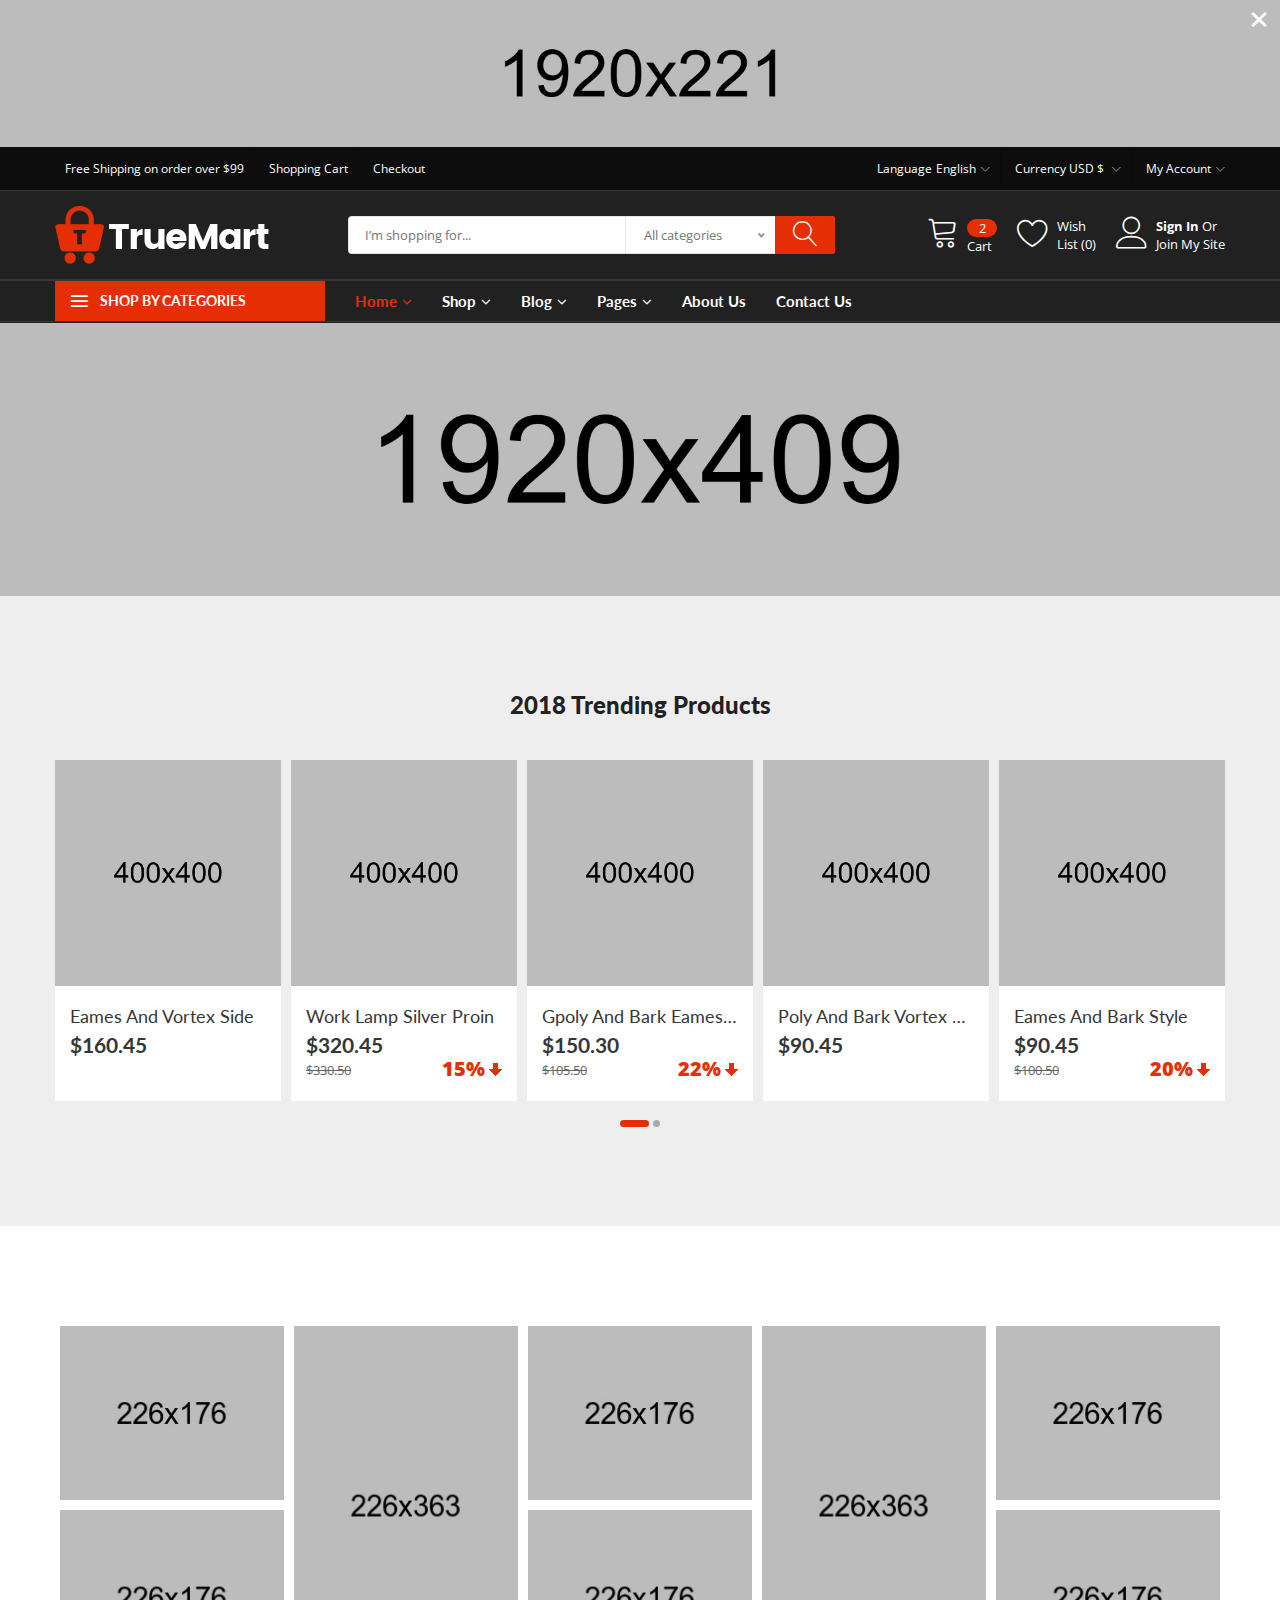
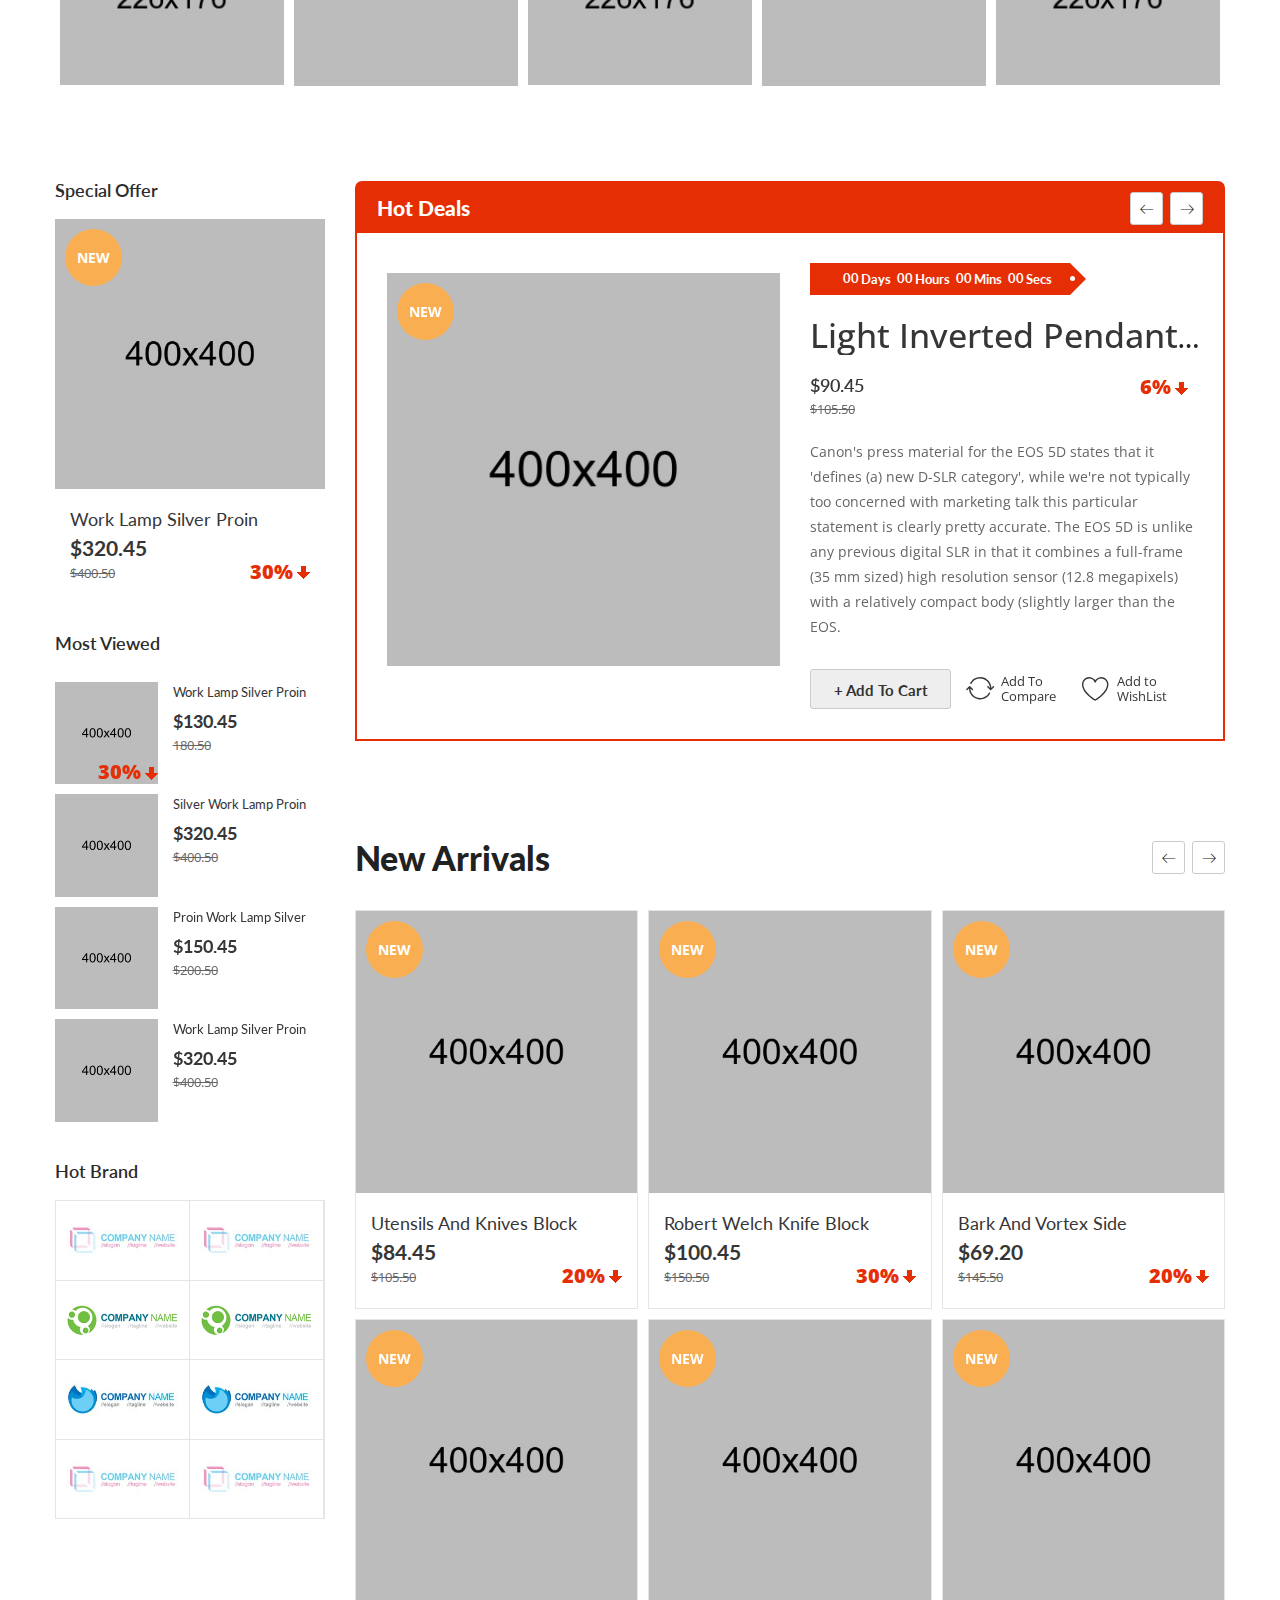
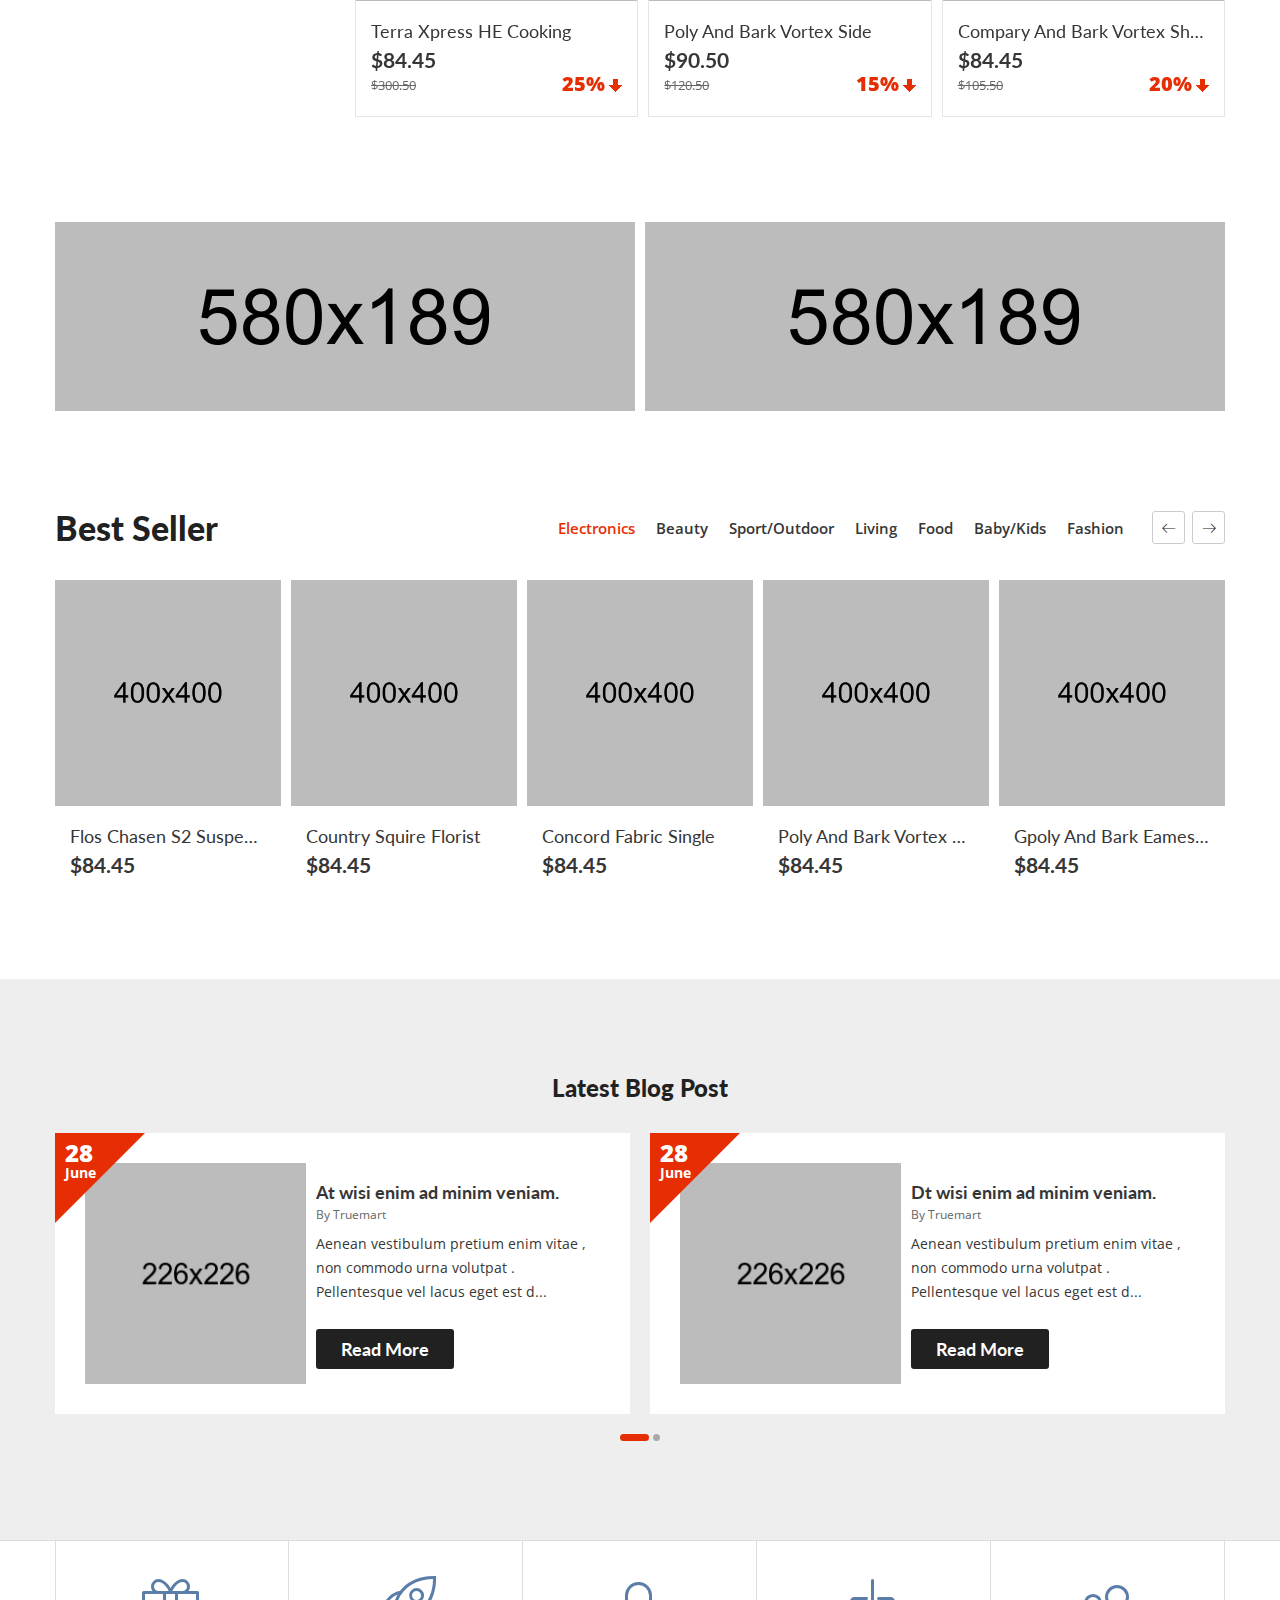
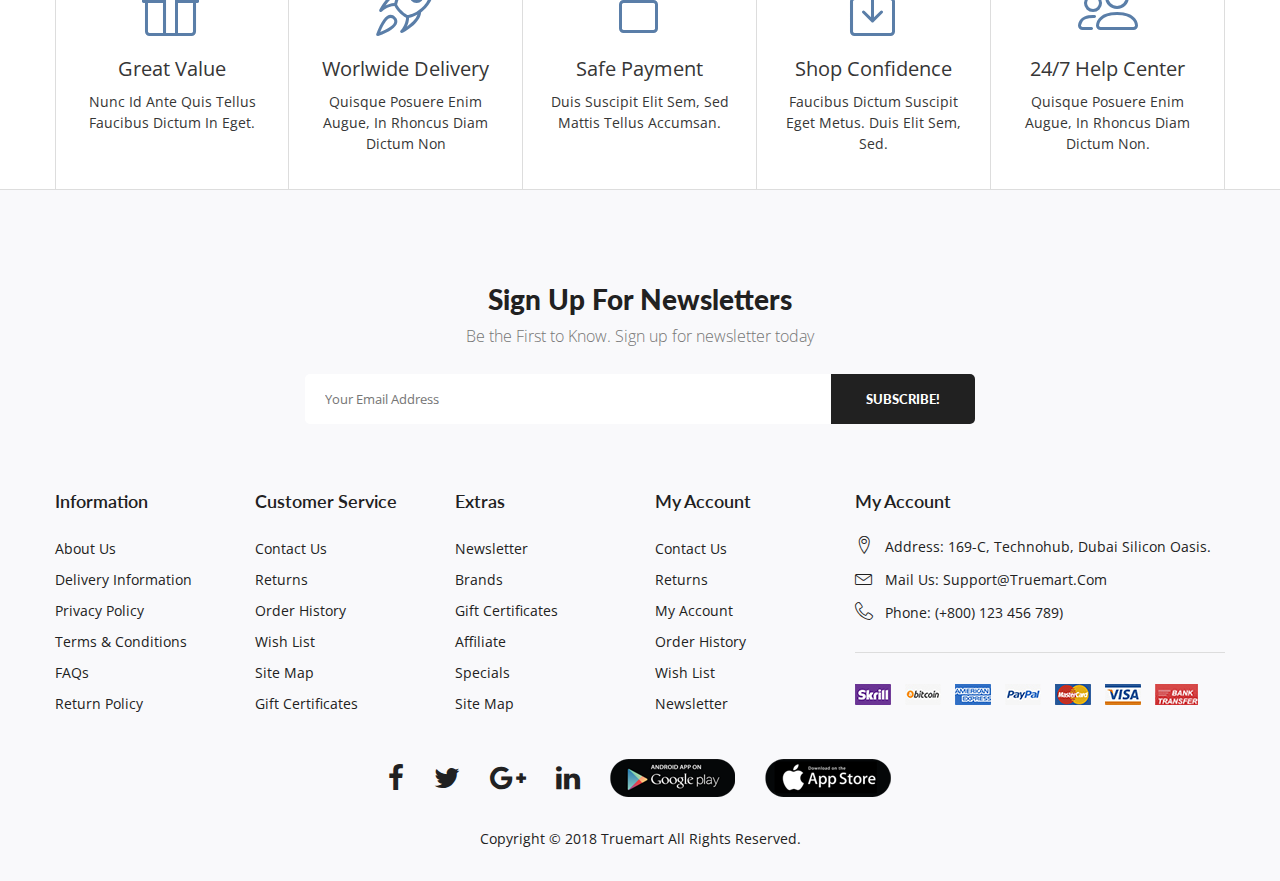
==== Ex_Plate/truemarthtml/truemart/index-4.html @ 307a8bc5 "C1 - Them template" ====
<!doctype html>
<html class="no-js" lang="zxx">

<head>
    <meta charset="utf-8">
    <meta http-equiv="x-ua-compatible" content="ie=edge">
    <title>Home-4 || Truemart Responsive Html5 Ecommerce Template</title>
    <meta name="viewport" content="width=device-width, initial-scale=1, shrink-to-fit=no">
    <!-- Favicons -->
    <link rel="shortcut icon" href="img/favicon.ico">
    <!-- Fontawesome css -->
    <link rel="stylesheet" href="css/font-awesome.min.css">
    <!-- Ionicons css -->
    <link rel="stylesheet" href="css/ionicons.min.css">
    <!-- linearicons css -->
    <link rel="stylesheet" href="css/linearicons.css">
    <!-- Nice select css -->
    <link rel="stylesheet" href="css/nice-select.css">
    <!-- Jquery fancybox css -->
    <link rel="stylesheet" href="css/jquery.fancybox.css">
    <!-- Jquery ui price slider css -->
    <link rel="stylesheet" href="css/jquery-ui.min.css">
    <!-- Meanmenu css -->
    <link rel="stylesheet" href="css/meanmenu.min.css">
    <!-- Nivo slider css -->
    <link rel="stylesheet" href="css/nivo-slider.css">
    <!-- Owl carousel css -->
    <link rel="stylesheet" href="css/owl.carousel.min.css">
    <!-- Bootstrap css -->
    <link rel="stylesheet" href="css/bootstrap.min.css">
    <!-- Custom css -->
    <link rel="stylesheet" href="css/default.css">
    <!-- Main css -->
    <link rel="stylesheet" href="style.css">
    <!-- Responsive css -->
    <link rel="stylesheet" href="css/responsive.css">

    <!-- Modernizer js -->
    <script src="js/vendor/modernizr-3.5.0.min.js"></script>
</head>

<body>
    <!--[if lte IE 9]>
        <p class="browserupgrade">You are using an <strong>outdated</strong> browser. Please <a href="https://browsehappy.com/">upgrade your browser</a> to improve your experience and security.</p>
    <![endif]-->

    <!-- Main Wrapper Start Here -->
    <div class="wrapper">
       <!-- Banner Popup Start -->
        <div class="popup_banner">
            <span class="popup_off_banner">×</span>
            <div class="banner_popup_area">
                    <img src="img/banner/pop-banner.jpg" alt="">
            </div>
        </div>
        <!-- Banner Popup End -->
       <!-- Newsletter Popup Start -->
        <div class="popup_wrapper">
            <div class="test">
                <span class="popup_off">Close</span>
                <div class="subscribe_area text-center mt-60">
                    <h2>Newsletter</h2>
                    <p>Subscribe to the Truemart mailing list to receive updates on new arrivals, special offers and other discount information.</p>
                    <div class="subscribe-form-group">
                        <form action="#">
                            <input autocomplete="off" type="text" name="message" id="message" placeholder="Enter your email address">
                            <button type="submit">subscribe</button>
                        </form>
                    </div>
                    <div class="subscribe-bottom mt-15">
                        <input type="checkbox" id="newsletter-permission">
                        <label for="newsletter-permission">Don't show this popup again</label>
                    </div>
                </div>
            </div>
        </div>
        <!-- Newsletter Popup End -->

        <!-- Main Header Area Start Here -->
        <header>
            <!-- Header Top Start Here -->
            <div class="header-top-area home-4">
                <div class="container">
                    <!-- Header Top Start -->
                    <div class="header-top">
                        <ul>
                            <li><a href="#">Free Shipping on order over $99</a></li>
                            <li><a href="#">Shopping Cart</a></li>
                            <li><a href="checkout.html">Checkout</a></li>
                        </ul>
                        <ul>                                          
                            <li><span>Language</span> <a href="#">English<i class="lnr lnr-chevron-down"></i></a>
                                <!-- Dropdown Start -->
                                <ul class="ht-dropdown">
                                    <li><a href="#"><img src="img/header/1.jpg" alt="language-selector">English</a></li>
                                    <li><a href="#"><img src="img/header/2.jpg" alt="language-selector">Francis</a></li>
                                </ul>
                                <!-- Dropdown End -->
                            </li>
                            <li><span>Currency</span><a href="#"> USD $ <i class="lnr lnr-chevron-down"></i></a>
                                <!-- Dropdown Start -->
                                <ul class="ht-dropdown">
                                    <li><a href="#">&#36; USD</a></li>
                                    <li><a href="#"> € Euro</a></li>
                                    <li><a href="#">&#163; Pound Sterling</a></li>
                                </ul>
                                <!-- Dropdown End -->
                            </li>
                            <li><a href="#">My Account<i class="lnr lnr-chevron-down"></i></a>
                                <!-- Dropdown Start -->
                                <ul class="ht-dropdown">
                                    <li><a href="login.html">Login</a></li>
                                    <li><a href="register.html">Register</a></li>
                                </ul>
                                <!-- Dropdown End -->
                            </li> 
                        </ul>
                    </div>
                    <!-- Header Top End -->
                </div>
                <!-- Container End -->
            </div>
            <!-- Header Top End Here -->
            <!-- Header Middle Start Here -->
            <div class="header-middle ptb-15 black-bg2 home-4">
                <div class="container">
                    <div class="row align-items-center no-gutters">
                        <div class="col-lg-3 col-md-12">
                            <div class="logo mb-all-30">
                                <a href="index.html"><img src="img/logo/logo2.png" alt="logo-image"></a>
                            </div>
                        </div>
                        <!-- Categorie Search Box Start Here -->
                        <div class="col-lg-5 col-md-8 ml-auto mr-auto col-10">
                            <div class="categorie-search-box">
                                <form action="#">
                                    <div class="form-group">
                                        <select class="bootstrap-select" name="poscats">
                                            <option value="0">All categories</option>
                                            <option value="2">Arrivals</option>
                                            <option value="3">Cameras</option>
                                            <option value="4">Cords and Cables</option>
                                            <option value="5">gps accessories</option>
                                            <option value="6">Microphones</option>
                                            <option value="7">Wireless Transmitters</option>
                                            <option value="8">GamePad</option>
                                            <option value="9">cube lifestyle hd</option>
                                            <option value="10">Bags</option>
                                            <option value="11">Bottoms</option>
                                            <option value="12">Shirts</option>
                                            <option value="13">Tailored</option>
                                            <option value="14">Home &amp; Kitchen</option>
                                            <option value="15">Large Appliances</option>
                                            <option value="16">Armchairs</option>
                                            <option value="17">Bunk Bed</option>
                                            <option value="18">Mattress</option>
                                            <option value="19">Sideboard</option>
                                            <option value="20">Small Appliances</option>
                                            <option value="21">Bootees Bags</option>
                                            <option value="22">Jackets</option>
                                            <option value="23">Shelf</option>
                                            <option value="24">Shoes</option>
                                            <option value="25">Phones &amp; Tablets</option>
                                            <option value="26">Tablet</option>
                                            <option value="27">phones</option>
                                        </select>
                                    </div>
                                    <input type="text" name="search" placeholder="I’m shopping for...">
                                    <button><i class="lnr lnr-magnifier"></i></button>
                                </form>
                            </div>
                        </div>
                        <!-- Categorie Search Box End Here -->
                        <!-- Cart Box Start Here -->
                        <div class="col-lg-4 col-md-12">
                            <div class="cart-box mt-all-30">
                                <ul class="d-flex justify-content-lg-end justify-content-center align-items-center">
                                    <li><a href="#"><i class="lnr lnr-cart"></i><span class="my-cart"><span class="total-pro">2</span><span>cart</span></span></a>
                                        <ul class="ht-dropdown cart-box-width">
                                            <li>
                                                <!-- Cart Box Start -->
                                                <div class="single-cart-box">
                                                    <div class="cart-img">
                                                        <a href="#"><img src="img/products/1.jpg" alt="cart-image"></a>
                                                        <span class="pro-quantity">1X</span>
                                                    </div>
                                                    <div class="cart-content">
                                                        <h6><a href="product.html">Printed Summer Red </a></h6>
                                                        <span class="cart-price">27.45</span>
                                                        <span>Size: S</span>
                                                        <span>Color: Yellow</span>
                                                    </div>
                                                    <a class="del-icone" href="#"><i class="ion-close"></i></a>
                                                </div>
                                                <!-- Cart Box End -->
                                                <!-- Cart Box Start -->
                                                <div class="single-cart-box">
                                                    <div class="cart-img">
                                                        <a href="#"><img src="img/products/2.jpg" alt="cart-image"></a>
                                                        <span class="pro-quantity">1X</span>
                                                    </div>
                                                    <div class="cart-content">
                                                        <h6><a href="product.html">Printed Round Neck</a></h6>
                                                        <span class="cart-price">45.00</span>
                                                        <span>Size: XL</span>
                                                        <span>Color: Green</span>
                                                    </div>
                                                    <a class="del-icone" href="#"><i class="ion-close"></i></a>
                                                </div>
                                                <!-- Cart Box End -->
                                                <!-- Cart Footer Inner Start -->
                                                <div class="cart-footer">
                                                   <ul class="price-content">
                                                       <li>Subtotal <span>$57.95</span></li>
                                                       <li>Shipping <span>$7.00</span></li>
                                                       <li>Taxes <span>$0.00</span></li>
                                                       <li>Total <span>$64.95</span></li>
                                                   </ul>
                                                    <div class="cart-actions text-center">
                                                        <a class="cart-checkout" href="checkout.html">Checkout</a>
                                                    </div>
                                                </div>
                                                <!-- Cart Footer Inner End -->
                                            </li>
                                        </ul>
                                    </li>
                                    <li><a href="#"><i class="lnr lnr-heart"></i><span class="my-cart"><span>Wish</span><span>list (0)</span></span></a>
                                    </li>
                                    <li><a href="#"><i class="lnr lnr-user"></i><span class="my-cart"><span> <strong>Sign in</strong> Or</span><span> Join My Site</span></span></a>



                                    </li>
                                </ul>
                            </div>
                        </div>
                        <!-- Cart Box End Here -->
                    </div>
                    <!-- Row End -->
                </div>
                <!-- Container End -->
            </div>
            <!-- Header Middle End Here -->
            <!-- Header Bottom Start Here -->
            <div class="header-bottom  header-sticky black-bg2 home-4">
                <div class="container">
                    <div class="row align-items-center">
                         <div class="col-xl-3 col-lg-4 col-md-6 vertical-menu d-none d-lg-block">
                            <span class="categorie-title">Shop by Categories</span>
                        </div>                       
                        <div class="col-xl-9 col-lg-8 col-md-12 ">
                            <nav class="d-none d-lg-block">
                                <ul class="header-bottom-list d-flex">
                                    <li class="active"><a href="index.html">home<i class="fa fa-angle-down"></i></a>
                                        <!-- Home Version Dropdown Start -->
                                        <ul class="ht-dropdown">
                                            <li><a href="index.html">Home Version 1</a></li>
                                            <li><a href="index-2.html">Home Version 2</a></li>
                                            <li><a href="index-3.html">Home Version 3</a></li>
                                            <li><a href="index-4.html">Home Version 4</a></li>
                                        </ul>
                                        <!-- Home Version Dropdown End -->
                                    </li>
                                    <li><a href="shop.html">shop<i class="fa fa-angle-down"></i></a>
                                        <!-- Home Version Dropdown Start -->
                                        <ul class="ht-dropdown dropdown-style-two">
                                            <li><a href="product.html">product details</a></li>
                                            <li><a href="compare.html">compare</a></li>
                                            <li><a href="cart.html">cart</a></li>
                                            <li><a href="checkout.html">checkout</a></li>
                                            <li><a href="wishlist.html">wishlist</a></li>
                                        </ul>
                                        <!-- Home Version Dropdown End -->
                                    </li>
                                    <li><a href="blog.html">blog<i class="fa fa-angle-down"></i></a>
                                        <!-- Home Version Dropdown Start -->
                                        <ul class="ht-dropdown dropdown-style-two">
                                            <li><a href="single-blog.html">blog details</a></li>
                                        </ul>
                                        <!-- Home Version Dropdown End -->
                                    </li>
                                    <li><a href="#">pages<i class="fa fa-angle-down"></i></a>
                                        <!-- Home Version Dropdown Start -->
                                        <ul class="ht-dropdown dropdown-style-two">
                                            <li><a href="contact.html">contact us</a></li>
                                            <li><a href="register.html">register</a></li>
                                            <li><a href="login.html">sign in</a></li>
                                            <li><a href="forgot-password.html">forgot password</a></li>
                                            <li><a href="404.html">404</a></li>
                                        </ul>
                                        <!-- Home Version Dropdown End -->
                                    </li>
                                    <li><a href="about.html">About us</a></li>
                                    <li><a href="contact.html">contact us</a></li>
                                </ul>
                            </nav>
                            <div class="mobile-menu d-block d-lg-none">
                                <nav>
                                    <ul>
                                        <li><a href="index.html">home</a>
                                            <!-- Home Version Dropdown Start -->
                                            <ul>
                                                <li><a href="index.html">Home Version 1</a></li>
                                                <li><a href="index-2.html">Home Version 2</a></li>
                                                <li><a href="index-3.html">Home Version 3</a></li>
                                                <li><a href="index-4.html">Home Version 4</a></li>
                                            </ul>
                                            <!-- Home Version Dropdown End -->
                                        </li>
                                        <li><a href="shop.html">shop</a>
                                            <!-- Mobile Menu Dropdown Start -->
                                            <ul>
                                                <li><a href="product.html">product details</a></li>
                                                <li><a href="compare.html">compare</a></li>
                                                <li><a href="cart.html">cart</a></li>
                                                <li><a href="checkout.html">checkout</a></li>
                                                <li><a href="wishlist.html">wishlist</a></li>
                                            </ul>
                                            <!-- Mobile Menu Dropdown End -->
                                        </li>
                                        <li><a href="blog.html">Blog</a>
                                            <!-- Mobile Menu Dropdown Start -->
                                            <ul>
                                                <li><a href="single-blog.html">blog details</a></li>
                                            </ul>
                                            <!-- Mobile Menu Dropdown End -->
                                        </li>
                                        <li><a href="#">pages</a>
                                            <!-- Mobile Menu Dropdown Start -->
                                            <ul>
                                                <li><a href="register.html">register</a></li>
                                                <li><a href="login.html">sign in</a></li>
                                                <li><a href="forgot-password.html">forgot password</a></li>
                                                <li><a href="404.html">404</a></li>
                                            </ul>
                                            <!-- Mobile Menu Dropdown End -->
                                        </li>
                                        <li><a href="about.html">about us</a></li>
                                        <li><a href="contact.html">contact us</a></li>
                                    </ul>
                                </nav>
                            </div>
                        </div>
                    </div>
                    <!-- Row End -->
                </div>
                <!-- Container End -->
            </div>
            <!-- Header Bottom End Here -->
            <!-- Mobile Vertical Menu Start Here -->
            <div class="container d-block d-lg-none">
                <div class="vertical-menu mt-30">
                    <span class="categorie-title mobile-categorei-menu">Shop by Categories </span>
                    <nav>  
                        <div id="cate-mobile-toggle" class="category-menu sidebar-menu sidbar-style mobile-categorei-menu-list menu-hidden ">
                            <ul>
                                <li class="has-sub"><a href="#">Automotive & Motorcycle </a>
                                    <ul class="category-sub">
                                        <li class="has-sub"><a href="shop.html">Office chair</a>
                                            <ul class="category-sub">
                                                <li><a href="shop.html">Bibendum Cursus</a></li>
                                                <li><a href="shop.html">Dignissim Turpis</a></li>
                                                <li><a href="shop.html">Dining room</a></li>
                                                <li><a href="shop.html">Dining room</a></li>
                                            </ul>
                                        </li>
                                        <li class="has-sub"><a href="shop.html">Purus Lacus</a>
                                            <ul class="category-sub">
                                                <li><a href="shop.html">Magna Pellentesq</a></li>
                                                <li><a href="shop.html">Molestie Tortor</a></li>
                                                <li><a href="shop.html">Vehicula Element</a></li>
                                                <li><a href="shop.html">Sagittis Blandit</a></li>
                                            </ul>
                                        </li>
                                        <li><a href="shop.html">gps accessories</a></li>
                                        <li><a href="shop.html">Microphones</a></li>
                                        <li><a href="shop.html">Wireless Transmitters</a></li>
                                    </ul>
                                    <!-- category submenu end-->
                                </li>
                                <li class="has-sub"><a href="#">Sports & Outdoors</a>
                                    <ul class="category-sub">
                                        <li class="menu-tile">Cameras</li>
                                        <li><a href="shop.html">Cords and Cables</a></li>
                                        <li><a href="shop.html">gps accessories</a></li>
                                        <li><a href="shop.html">Microphones</a></li>
                                        <li><a href="shop.html">Wireless Transmitters</a></li>
                                    </ul>
                                    <!-- category submenu end-->
                                </li>
                                <li class="has-sub"><a href="#">Home & Kitchen</a>
                                    <ul class="category-sub">
                                        <li><a href="shop.html">kithen one</a></li>
                                        <li><a href="shop.html">kithen two</a></li>
                                        <li><a href="shop.html">kithen three</a></li>
                                        <li><a href="shop.html">kithen four</a></li>
                                    </ul>
                                    <!-- category submenu end-->
                                </li>
                                <li class="has-sub"><a href="#">Phones & Tablets</a>
                                    <ul class="category-sub">
                                        <li><a href="shop.html">phone one</a></li>
                                        <li><a href="shop.html">Tablet two</a></li>
                                        <li><a href="shop.html">Tablet three</a></li>
                                        <li><a href="shop.html">phone four</a></li>
                                    </ul>
                                    <!-- category submenu end-->
                                </li>
                                <li class="has-sub"><a href="#">TV & Video</a>
                                    <ul class="category-sub">
                                        <li><a href="shop.html">smart tv</a></li>
                                        <li><a href="shop.html">real video</a></li>
                                        <li><a href="shop.html">Microphones</a></li>
                                        <li><a href="shop.html">Wireless Transmitters</a></li>
                                    </ul>
                                    <!-- category submenu end-->
                                </li>
                                <li><a href="#">Beauty</a> </li>
                                <li><a href="#">Sport & tourisim</a></li>
                                <li><a href="#">Meat & Seafood</a></li>
                            </ul>
                        </div>
                        <!-- category-menu-end -->
                    </nav>
                </div>
            </div>
            <!-- Mobile Vertical Menu Start End -->
        </header>
        <!-- Main Header Area End Here -->
        <!-- Categorie Menu & Slider Area Start Here -->
        <div class="main-page-banner black-bg2 home-3">
            <div class="container">
                <div class="row">
                    <!-- Vertical Menu Start Here -->
                    <div class="col-xl-3 col-lg-4 d-none d-lg-block">
                        <div class="vertical-menu mb-all-30">
                            <nav>
                                <ul class="vertical-menu-list">
                                    <li class=""><a href="shop.html"><span><img src="img/vertical-menu/1.png" alt="menu-icon"></span>Automotive & Motorcycle<i class="fa fa-angle-right" aria-hidden="true"></i></a>

                                        <ul class="ht-dropdown mega-child">
                                            <li><a href="shop.html">Office chair <i class="fa fa-angle-right"></i></a>
                                                 <!-- category submenu end-->
                                                <ul class="ht-dropdown mega-child">
                                                    <li><a href="shop.html">Bibendum Cursus</a></li>
                                                    <li><a href="shop.html">Dignissim Turpis</a></li>
                                                    <li><a href="shop.html">Dining room</a></li>
                                                    <li><a href="shop.html">Dining room</a></li>
                                                </ul>
                                                <!-- category submenu end-->
                                            </li>
                                            <li><a href="shop.html">Purus Lacus <i class="fa fa-angle-right"></i></a>
                                                 <!-- category submenu end-->
                                                <ul class="ht-dropdown mega-child">
                                                    <li><a href="shop.html">Magna Pellentesq</a></li>
                                                    <li><a href="shop.html">Molestie Tortor</a></li>
                                                    <li><a href="shop.html">Vehicula Element</a></li>
                                                    <li><a href="shop.html">Sagittis Blandit</a></li>
                                                </ul>
                                                <!-- category submenu end-->
                                            </li>                                            
                                            <li><a href="shop.html">Sagittis Eget</a></li>
                                            <li><a href="shop.html">Sagittis Eget</a></li>
                                        </ul>
                                        <!-- category submenu end-->
                                    </li>
                                    <li><a href="shop.html"><span><img src="img/vertical-menu/3.png" alt="menu-icon"></span>Sports & Outdoors<i class="fa fa-angle-right" aria-hidden="true"></i></a>
                                        <!-- Vertical Mega-Menu Start -->
                                        <ul class="ht-dropdown megamenu first-megamenu">
                                            <!-- Single Column Start -->
                                            <li class="single-megamenu">
                                                <ul>
                                                    <li class="menu-tile">Cameras</li>
                                                    <li><a href="shop.html">Cords and Cables</a></li>
                                                    <li><a href="shop.html">gps accessories</a></li>
                                                    <li><a href="shop.html">Microphones</a></li>
                                                    <li><a href="shop.html">Wireless Transmitters</a></li>
                                                </ul>
                                                <ul>
                                                    <li class="menu-tile">GamePad</li>
                                                    <li><a href="shop.html">real game hd</a></li>
                                                    <li><a href="shop.html">fighting game</a></li>
                                                    <li><a href="shop.html">racing pad</a></li>
                                                    <li><a href="shop.html">puzzle pad</a></li>
                                                </ul>
                                            </li>
                                            <!-- Single Column End -->
                                            <!-- Single Column Start -->
                                            <li class="single-megamenu">
                                                <ul>
                                                    <li class="menu-tile">Digital Cameras</li>
                                                    <li><a href="shop.html">Camera one</a></li>
                                                    <li><a href="shop.html">Camera two</a></li>
                                                    <li><a href="shop.html">Camera three</a></li>
                                                    <li><a href="shop.html">Camera four</a></li>
                                                </ul>
                                                <ul>
                                                    <li class="menu-tile">Virtual Reality</li>
                                                    <li><a href="shop.html">Reality one</a></li>
                                                    <li><a href="shop.html">Reality two</a></li>
                                                    <li><a href="shop.html">Reality three</a></li>
                                                    <li><a href="shop.html">Reality four</a></li>
                                                </ul>
                                            </li>
                                            <!-- Single Column End -->
                                            <!-- Single Megamenu Image Start -->
                                            <li class="megamenu-img">
                                                <a href="shop.html"><img src="img/vertical-menu/sub-img1.jpg" alt="menu-image"></a>
                                                <a href="shop.html"><img src="img/vertical-menu/sub-img2.jpg" alt="menu-image"></a>
                                                <a href="shop.html"><img src="img/vertical-menu/sub-img3.jpg" alt="menu-image"></a>
                                            </li>
                                            <!-- Single Megamenu Image End -->
                                        </ul>
                                        <!-- Vertical Mega-Menu End -->
                                    </li>
                                    <li><a href="shop.html"><span><img src="img/vertical-menu/6.png" alt="menu-icon"></span>Fashion<i class="fa fa-angle-right" aria-hidden="true"></i></a>
                                        <!-- Vertical Mega-Menu Start -->
                                        <ul class="ht-dropdown megamenu megamenu-two">
                                            <!-- Single Column Start -->
                                            <li class="single-megamenu">
                                                <ul>
                                                    <li class="menu-tile">Men’s Fashion</li>
                                                    <li><a href="shop.html">Blazers</a></li>
                                                    <li><a href="shop.html">Boots</a></li>
                                                    <li><a href="shop.html">pants</a></li>
                                                    <li><a href="shop.html">Tops & Tees</a></li>
                                                </ul>
                                            </li>
                                            <!-- Single Column End -->
                                            <!-- Single Column Start -->
                                            <li class="single-megamenu">
                                                <ul>
                                                    <li class="menu-tile">Women’s Fashion</li>
                                                    <li><a href="shop.html">Bags</a></li>
                                                    <li><a href="shop.html">Bottoms</a></li>
                                                    <li><a href="shop.html">Shirts</a></li>
                                                    <li><a href="shop.html">Tailored</a></li>
                                                </ul>
                                            </li>
                                            <!-- Single Column End -->
                                        </ul>
                                        <!-- Vertical Mega-Menu End -->
                                    </li>
                                    <li><a href="shop.html"><span><img src="img/vertical-menu/7.png" alt="menu-icon"></span>Home & Kitchen<i class="fa fa-angle-right" aria-hidden="true"></i></a>
                                        <!-- Vertical Mega-Menu Start -->
                                        <ul class="ht-dropdown megamenu megamenu-two">
                                            <!-- Single Column Start -->
                                            <li class="single-megamenu">
                                                <ul>
                                                    <li class="menu-tile">Large Appliances</li>
                                                    <li><a href="shop.html">Armchairs</a></li>
                                                    <li><a href="shop.html">Bunk Bed</a></li>
                                                    <li><a href="shop.html">Mattress</a></li>
                                                    <li><a href="shop.html">Sideboard</a></li>
                                                </ul>
                                            </li>
                                            <!-- Single Column End -->
                                            <!-- Single Column Start -->
                                            <li class="single-megamenu">
                                                <ul>
                                                    <li class="menu-tile">Small Appliances</li>
                                                    <li><a href="shop.html">Bootees Bags</a></li>
                                                    <li><a href="shop.html">Jackets</a></li>
                                                    <li><a href="shop.html">Shelf</a></li>
                                                    <li><a href="shop.html">Shoes</a></li>
                                                </ul>
                                            </li>
                                            <!-- Single Column End -->
                                        </ul>
                                        <!-- Vertical Mega-Menu End --> 
                                    </li>
                                    <li><a href="shop.html"><span><img src="img/vertical-menu/4.png" alt="menu-icon"></span>Phones & Tablets<i class="fa fa-angle-right" aria-hidden="true"></i>
                                    </a>
                                        <!-- Vertical Mega-Menu Start -->
                                        <ul class="ht-dropdown megamenu megamenu-two">
                                            <!-- Single Column Start -->
                                            <li class="single-megamenu">
                                                <ul>
                                                    <li class="menu-tile">Tablet</li>
                                                    <li><a href="shop.html">tablet one</a></li>
                                                    <li><a href="shop.html">tablet two</a></li>
                                                    <li><a href="shop.html">tablet three</a></li>
                                                    <li><a href="shop.html">tablet four</a></li>
                                                </ul>
                                            </li>
                                            <!-- Single Column End -->
                                            <!-- Single Column Start -->
                                            <li class="single-megamenu">
                                                <ul>
                                                    <li class="menu-tile">Smartphone</li>
                                                    <li><a href="shop.html">phone one</a></li>
                                                    <li><a href="shop.html">phone two</a></li>
                                                    <li><a href="shop.html">phone three</a></li>
                                                    <li><a href="shop.html">phone four</a></li>
                                                </ul>
                                            </li>
                                            <!-- Single Column End -->
                                        </ul>
                                        <!-- Vertical Mega-Menu End -->
                                    </li>
                                    <li><a href="shop.html"><span><img src="img/vertical-menu/6.png" alt="menu-icon"></span>TV & Video<i class="fa fa-angle-right" aria-hidden="true"></i></a>
                                        <!-- Vertical Mega-Menu Start -->
                                        <ul class="ht-dropdown megamenu megamenu-two">
                                            <!-- Single Column Start -->
                                            <li class="single-megamenu">
                                                <ul>
                                                    <li class="menu-tile">Gaming Desktops</li>
                                                    <li><a href="shop.html">Alpha Desktop</a></li>
                                                    <li><a href="shop.html">rober Desktop</a></li>
                                                    <li><a href="shop.html">Ultra Desktop </a></li>
                                                    <li><a href="shop.html">beta desktop</a></li>
                                                </ul>
                                            </li>
                                            <!-- Single Column End -->
                                            <!-- Single Column Start -->
                                            <li class="single-megamenu">
                                                <ul>
                                                    <li class="menu-tile">Women’s Fashion</li>
                                                    <li><a href="shop.html">3D-Capable</a></li>
                                                    <li><a href="shop.html">Clearance</a></li>
                                                    <li><a href="shop.html">Free Shipping Eligible</a></li>
                                                    <li><a href="shop.html">On Sale</a></li>
                                                </ul>
                                            </li>
                                            <!-- Single Column End -->
                                        </ul>
                                        <!-- Vertical Mega-Menu End -->
                                    </li>
                                     <li><a href="shop.html"><span><img src="img/vertical-menu/5.png" alt="menu-icon"></span>Beauty</a>
                                    </li>
                                    <li><a href="shop.html"><span><img src="img/vertical-menu/8.png" alt="menu-icon"></span>Fruits & Veggies</a></li>
                                    <li><a href="shop.html"><span><img src="img/vertical-menu/9.png" alt="menu-icon"></span>Computer & Laptop</a></li>
                                    <li><a href="shop.html"><span><img src="img/vertical-menu/10.png" alt="menu-icon"></span>Meat & Seafood</a></li>
                                    <!-- More Categoies Start -->
                                    <li id="cate-toggle" class="category-menu v-cat-menu">
                                        <ul>
                                            <li class="has-sub"><a href="#">More Categories</a>
                                                <ul class="category-sub">
                                                    <li><a href="shop.html"><span><img src="img/vertical-menu/11.png" alt="menu-icon"></span>Accessories</a></li>
                                                </ul>
                                            </li>
                                        </ul>
                                    </li>
                                    <!-- More Categoies End -->
                                </ul>
                            </nav>
                        </div>
                    </div>
                    <!-- Vertical Menu End Here -->
                </div>
                <!-- Row End -->
            </div>
            <!-- Container End -->
            <!-- Slider Area Start Here -->
            <div class="slider_box">
                <div class="slider-wrapper theme-default">
                    <!-- Slider Background  Image Start-->
                    <div id="slider" class="nivoSlider">
                        <a href="shop.html"><img src="img/slider/7.jpg" data-thumb="img/slider/7.jpg" alt="" title="#htmlcaption" /></a>
                        <a href="shop.html"><img src="img/slider/8.jpg" data-thumb="img/slider/8.jpg" alt="" title="#htmlcaption2" /></a>
                    </div>
                    <!-- Slider Background  Image Start-->
                </div>
            </div>
            <!-- Slider Area End Here -->            
        </div>
        <!-- Categorie Menu & Slider Area End Here -->
        <!-- Like Products Area Start Here -->
        <div class="like-product ptb-95 ptb-sm-55 off-white-bg">
            <div class="container">
                <div class="like-product-area"> 
                    <h2 class="section-ttitle2 mb-30">2018 Trending Products </h2>
                    <!-- Like Product Activation Start Here -->
                    <div class="like-pro-active owl-carousel">
                        <!-- Single Product Start -->
                        <div class="single-product">
                            <!-- Product Image Start -->
                            <div class="pro-img">
                                <a href="product.html">
                                    <img class="primary-img" src="img/products/17.jpg" alt="single-product">
                                    <img class="secondary-img" src="img/products/18.jpg" alt="single-product">
                                </a>
                                <a href="#" class="quick_view" data-toggle="modal" data-target="#myModal" title="Quick View"><i class="lnr lnr-magnifier"></i></a>
                            </div>
                            <!-- Product Image End -->
                            <!-- Product Content Start -->
                            <div class="pro-content">
                                <div class="pro-info">
                                    <h4><a href="product.html">Eames and Vortex Side</a></h4>
                                    <p><span class="price">$160.45</span></p>
                                </div>
                                <div class="pro-actions">
                                    <div class="actions-primary">
                                        <a href="cart.html" title="Add to Cart"> + Add To Cart</a>
                                    </div>
                                    <div class="actions-secondary">
                                        <a href="compare.html" title="Compare"><i class="lnr lnr-sync"></i> <span>Add To Compare</span></a>
                                        <a href="wishlist.html" title="WishList"><i class="lnr lnr-heart"></i> <span>Add to WishList</span></a>
                                    </div>
                                </div>
                            </div>
                            <!-- Product Content End -->
                        </div>
                        <!-- Single Product End -->                        
                        <!-- Single Product Start -->
                        <div class="single-product">
                            <!-- Product Image Start -->
                            <div class="pro-img">
                                <a href="product.html">
                                    <img class="primary-img" src="img/products/19.jpg" alt="single-product">
                                    <img class="secondary-img" src="img/products/20.jpg" alt="single-product">
                                </a>
                                <a href="#" class="quick_view" data-toggle="modal" data-target="#myModal" title="Quick View"><i class="lnr lnr-magnifier"></i></a>
                            </div>
                            <!-- Product Image End -->
                            <!-- Product Content Start -->
                            <div class="pro-content">
                                <div class="pro-info">
                                    <h4><a href="product.html">Work Lamp Silver Proin</a></h4>
                                    <p><span class="price">$320.45</span> <del class="prev-price">$330.50</del></p>
                                    <div class="label-product l_sale">15<span class="symbol-percent">%</span></div>
                                </div>
                                <div class="pro-actions">
                                    <div class="actions-primary">
                                        <a href="cart.html" title="Add to Cart"> + Add To Cart</a>
                                    </div>
                                    <div class="actions-secondary">
                                        <a href="compare.html" title="Compare"><i class="lnr lnr-sync"></i> <span>Add To Compare</span></a>
                                        <a href="wishlist.html" title="WishList"><i class="lnr lnr-heart"></i> <span>Add to WishList</span></a>
                                    </div>
                                </div>
                            </div>
                            <!-- Product Content End -->
                        </div>
                        <!-- Single Product End -->
                         <!-- Single Product Start -->
                        <div class="single-product">
                            <!-- Product Image Start -->
                            <div class="pro-img">
                                <a href="product.html">
                                    <img class="primary-img" src="img/products/21.jpg" alt="single-product">
                                    <img class="secondary-img" src="img/products/22.jpg" alt="single-product">
                                </a>
                                <a href="#" class="quick_view" data-toggle="modal" data-target="#myModal" title="Quick View"><i class="lnr lnr-magnifier"></i></a>
                            </div>
                            <!-- Product Image End -->
                            <!-- Product Content Start -->
                            <div class="pro-content">
                                <div class="pro-info">
                                    <h4><a href="product.html">Gpoly and Bark Eames Style</a></h4>
                                    <p><span class="price">$150.30</span> <del class="prev-price">$105.50</del></p>
                                    <div class="label-product l_sale">22<span class="symbol-percent">%</span></div>
                                </div>
                                <div class="pro-actions">
                                    <div class="actions-primary">
                                        <a href="cart.html" title="Add to Cart"> + Add To Cart</a>
                                    </div>
                                    <div class="actions-secondary">
                                        <a href="compare.html" title="Compare"><i class="lnr lnr-sync"></i> <span>Add To Compare</span></a>
                                        <a href="wishlist.html" title="WishList"><i class="lnr lnr-heart"></i> <span>Add to WishList</span></a>
                                    </div>
                                </div>
                            </div>
                            <!-- Product Content End -->
                        </div>
                        <!-- Single Product End -->
                        <!-- Single Product Start -->
                        <div class="single-product">
                            <!-- Product Image Start -->
                            <div class="pro-img">
                                <a href="product.html">
                                    <img class="primary-img" src="img/products/22.jpg" alt="single-product">
                                    <img class="secondary-img" src="img/products/23.jpg" alt="single-product">
                                </a>
                                <a href="#" class="quick_view" data-toggle="modal" data-target="#myModal" title="Quick View"><i class="lnr lnr-magnifier"></i></a>
                            </div>
                            <!-- Product Image End -->
                            <!-- Product Content Start -->
                            <div class="pro-content">
                                <div class="pro-info">
                                    <h4><a href="product.html">Poly and Bark Vortex Side</a></h4>
                                    <p><span class="price">$90.45</span></p>
                                </div>
                                <div class="pro-actions">
                                    <div class="actions-primary">
                                        <a href="cart.html" title="Add to Cart"> + Add To Cart</a>
                                    </div>
                                    <div class="actions-secondary">
                                        <a href="compare.html" title="Compare"><i class="lnr lnr-sync"></i> <span>Add To Compare</span></a>
                                        <a href="wishlist.html" title="WishList"><i class="lnr lnr-heart"></i> <span>Add to WishList</span></a>
                                    </div>
                                </div>
                            </div>
                            <!-- Product Content End -->
                        </div>
                        <!-- Single Product End -->
                         <!-- Single Product Start -->
                        <div class="single-product">
                            <!-- Product Image Start -->
                            <div class="pro-img">
                                <a href="product.html">
                                    <img class="primary-img" src="img/products/8.jpg" alt="single-product">
                                    <img class="secondary-img" src="img/products/9.jpg" alt="single-product">
                                </a>
                                <a href="#" class="quick_view" data-toggle="modal" data-target="#myModal" title="Quick View"><i class="lnr lnr-magnifier"></i></a>
                            </div>
                            <!-- Product Image End -->
                            <!-- Product Content Start -->
                            <div class="pro-content">
                                <div class="pro-info">
                                    <h4><a href="product.html">Eames and Bark  Style</a></h4>
                                    <p><span class="price">$90.45</span><del class="prev-price">$100.50</del></p>
                                    <div class="label-product l_sale">20<span class="symbol-percent">%</span></div>
                                </div>
                                <div class="pro-actions">
                                    <div class="actions-primary">
                                        <a href="cart.html" title="Add to Cart"> + Add To Cart</a>
                                    </div>
                                    <div class="actions-secondary">
                                        <a href="compare.html" title="Compare"><i class="lnr lnr-sync"></i> <span>Add To Compare</span></a>
                                        <a href="wishlist.html" title="WishList"><i class="lnr lnr-heart"></i> <span>Add to WishList</span></a>
                                    </div>
                                </div>
                            </div>
                            <!-- Product Content End -->
                        </div>
                        <!-- Single Product End -->
                         <!-- Single Product Start -->
                        <div class="single-product">
                            <!-- Product Image Start -->
                            <div class="pro-img">
                                <a href="product.html">
                                    <img class="primary-img" src="img/products/15.jpg" alt="single-product">
                                    <img class="secondary-img" src="img/products/16.jpg" alt="single-product">
                                </a>
                                <a href="#" class="quick_view" data-toggle="modal" data-target="#myModal" title="Quick View"><i class="lnr lnr-magnifier"></i></a>
                            </div>
                            <!-- Product Image End -->
                            <!-- Product Content Start -->
                            <div class="pro-content">
                                <div class="pro-info">
                                    <h4><a href="product.html">Bark Vortex Side Eames</a></h4>
                                    <p><span class="price">$84.45</span></p>
                                </div>
                                <div class="pro-actions">
                                    <div class="actions-primary">
                                        <a href="cart.html" title="Add to Cart"> + Add To Cart</a>
                                    </div>
                                    <div class="actions-secondary">
                                        <a href="compare.html" title="Compare"><i class="lnr lnr-sync"></i> <span>Add To Compare</span></a>
                                        <a href="wishlist.html" title="WishList"><i class="lnr lnr-heart"></i> <span>Add to WishList</span></a>
                                    </div>
                                </div>
                            </div>
                            <!-- Product Content End -->
                        </div>
                        <!-- Single Product End -->
                        <!-- Single Product Start -->
                        <div class="single-product">
                            <!-- Product Image Start -->
                            <div class="pro-img">
                                <a href="product.html">
                                    <img class="primary-img" src="img/products/13.jpg" alt="single-product">
                                    <img class="secondary-img" src="img/products/14.jpg" alt="single-product">
                                </a>
                                <a href="#" class="quick_view" data-toggle="modal" data-target="#myModal" title="Quick View"><i class="lnr lnr-magnifier"></i></a>
                            </div>
                            <!-- Product Image End -->
                            <!-- Product Content Start -->
                            <div class="pro-content">
                                <div class="pro-info">
                                    <h4><a href="product.html">Poly and Bark Vortex Side</a></h4>
                                    <p><span class="price">$95.45</span></p>
                                </div>
                                <div class="pro-actions">
                                    <div class="actions-primary">
                                        <a href="cart.html" title="Add to Cart"> + Add To Cart</a>
                                    </div>
                                    <div class="actions-secondary">
                                        <a href="compare.html" title="Compare"><i class="lnr lnr-sync"></i> <span>Add To Compare</span></a>
                                        <a href="wishlist.html" title="WishList"><i class="lnr lnr-heart"></i> <span>Add to WishList</span></a>
                                    </div>
                                </div>
                            </div>
                            <!-- Product Content End -->
                        </div>
                        <!-- Single Product End -->
                         <!-- Single Product Start -->
                        <div class="single-product">
                            <!-- Product Image Start -->
                            <div class="pro-img">
                                <a href="product.html">
                                    <img class="primary-img" src="img/products/1.jpg" alt="single-product">
                                    <img class="secondary-img" src="img/products/7.jpg" alt="single-product">
                                </a>
                                <a href="#" class="quick_view" data-toggle="modal" data-target="#myModal" title="Quick View"><i class="lnr lnr-magnifier"></i></a>
                            </div>
                            <!-- Product Image End -->
                            <!-- Product Content Start -->
                            <div class="pro-content">
                                <div class="pro-info">
                                    <h4><a href="product.html">Poly and Bark Vortex Side</a></h4>
                                    <p><span class="price">$84.45</span></p>
                                </div>
                                <div class="pro-actions">
                                    <div class="actions-primary">
                                        <a href="cart.html" title="Add to Cart"> + Add To Cart</a>
                                    </div>
                                    <div class="actions-secondary">
                                        <a href="compare.html" title="Compare"><i class="lnr lnr-sync"></i> <span>Add To Compare</span></a>
                                        <a href="wishlist.html" title="WishList"><i class="lnr lnr-heart"></i> <span>Add to WishList</span></a>
                                    </div>
                                </div>
                            </div>
                            <!-- Product Content End -->
                        </div>
                        <!-- Single Product End -->
                    </div>                    
                    <!-- Like Product Activation End Here -->
                </div>
                <!-- main-product-tab-area-->
            </div>
            <!-- Container End -->
        </div>
        <!-- Like Products Area End Here -->   
        <!-- Big Banner Start Here -->
        <div class="big-banner mt-100 pb-85 mt-sm-60 pb-sm-40">
            <div class="container banner-2">
                <div class="banner-box">
                    <div class="col-img">
                        <a href="#"><img src="img/banner/banner3-1.jpg" alt="banner 3"></a>
                    </div>
                    <div class="col-img">
                        <a href="#"><img src="img/banner/banner3-2.jpg" alt="banner 3"></a>
                    </div>
                </div>
                <div class="banner-box">
                    <div class="col-img">
                        <a href="#"><img src="img/banner/banner3-3.jpg" alt="banner 3"></a>
                    </div>
                </div>
                <div class="banner-box">
                    <div class="col-img">
                        <a href="#"><img src="img/banner/banner3-4.jpg" alt="banner 3"></a>
                    </div>
                    <div class="col-img">
                        <a href="#"><img src="img/banner/banner3-5.jpg" alt="banner 3"></a>
                    </div>
                </div>
                <div class="banner-box">
                    <div class="col-img">
                        <a href="#"><img src="img/banner/banner3-6.jpg" alt="banner 3"></a>
                    </div>
                </div>
                <div class="banner-box">
                    <div class="col-img">
                        <a href="#"><img src="img/banner/banner3-7.jpg" alt="banner 3"></a>
                    </div>
                    <div class="col-img">
                        <a href="#"><img src="img/banner/banner3-8.jpg" alt="banner 3"></a>
                    </div>
                </div>
            </div>
            <!-- Container End -->
        </div>
        <!-- Big Banner End Here -->   
        <!-- Product sidebaer Start Here -->
        <div class="product-sidebar-area home-4">
            <div class="container">
                <div class="row">
                    <!-- Product sidebar Start -->
                    <div class="col-lg-3">
                        <div class="sidebar">
                            <div class="side-pro-box">
                                <h3 class="sidebar-title mb-30">Special Offer </h3>
                                <!-- Single Product Start -->
                                <div class="single-product">
                                    <!-- Product Image Start -->
                                    <div class="pro-img">
                                        <a href="product.html">
                                            <img class="primary-img" src="img/products/2.jpg" alt="single-product">
                                            <img class="secondary-img" src="img/products/1.jpg" alt="single-product">
                                        </a>
                                        <a href="#" class="quick_view" data-toggle="modal" data-target="#myModal" title="Quick View"><i class="lnr lnr-magnifier"></i></a>
                                    </div>
                                    <!-- Product Image End -->
                                    <!-- Product Content Start -->
                                    <div class="pro-content">
                                        <div class="pro-info">
                                            <h4><a href="product.html">Work Lamp Silver Proin</a></h4>
                                            <p><span class="price">$320.45</span><del class="prev-price">$400.50</del></p>
                                            <div class="label-product l_sale">30<span class="symbol-percent">%</span></div>
                                        </div>
                                        <div class="pro-actions">
                                            <div class="actions-primary">
                                                <a href="cart.html" title="Add to Cart"> + Add To Cart</a>
                                            </div>
                                            <div class="actions-secondary">
                                                <a href="compare.html" title="Compare"><i class="lnr lnr-sync"></i> <span>Add To Compare</span></a>
                                                <a href="wishlist.html" title="WishList"><i class="lnr lnr-heart"></i> <span>Add to WishList</span></a>
                                            </div>
                                        </div>
                                    </div>
                                    <!-- Product Content End -->
                                    <span class="sticker-new">new</span>
                                </div>
                                <!-- Single Product End -->                                
                            </div>
                            <div class="side-pro-box mt-30">
                                <h3 class="sidebar-title mb-30">Most viewed</h3>
                                <div class="side-product-active owl-carousel">
                                    <!-- Side Item Start -->
                                    <div class="side-pro-item">
                                        <!-- Single Product Start -->
                                        <div class="single-product single-product-sidebar">
                                            <!-- Product Image Start -->
                                            <div class="pro-img">
                                                <a href="product.html">
                                                    <img class="primary-img" src="img/products/20.jpg" alt="single-product">
                                                    <img class="secondary-img" src="img/products/19.jpg" alt="single-product">
                                                </a>
                                                <div class="label-product l_sale">30<span class="symbol-percent">%</span></div>
                                            </div>
                                            <!-- Product Image End -->
                                            <!-- Product Content Start -->
                                            <div class="pro-content">
                                                <h4><a href="product.html">Work Lamp Silver Proin</a></h4>
                                                <p><span class="price">$130.45</span><del class="prev-price">180.50</del></p>
                                            </div>
                                            <!-- Product Content End -->
                                        </div>
                                        <!-- Single Product End -->  
                                        <!-- Single Product Start -->
                                        <div class="single-product single-product-sidebar">
                                            <!-- Product Image Start -->
                                            <div class="pro-img">
                                                <a href="product.html">
                                                    <img class="primary-img" src="img/products/1.jpg" alt="single-product">
                                                    <img class="secondary-img" src="img/products/2.jpg" alt="single-product">
                                                </a>
                                            </div>
                                            <!-- Product Image End -->
                                            <!-- Product Content Start -->
                                            <div class="pro-content">
                                                <h4><a href="product.html">Silver Work Lamp  Proin</a></h4>
                                                <p><span class="price">$320.45</span><del class="prev-price">$400.50</del></p>
                                            </div>
                                            <!-- Product Content End -->
                                        </div>
                                        <!-- Single Product End --> 
                                        <!-- Single Product Start -->
                                        <div class="single-product single-product-sidebar">
                                            <!-- Product Image Start -->
                                            <div class="pro-img">
                                                <a href="product.html">
                                                    <img class="primary-img" src="img/products/3.jpg" alt="single-product">
                                                    <img class="secondary-img" src="img/products/4.jpg" alt="single-product">
                                                </a>
                                            </div>
                                            <!-- Product Image End -->
                                            <!-- Product Content Start -->
                                            <div class="pro-content">
                                                <h4><a href="product.html">Proin Work Lamp Silver </a></h4>
                                                <p><span class="price">$150.45</span><del class="prev-price">$200.50</del></p>
                                            </div>
                                            <!-- Product Content End -->
                                        </div>
                                        <!-- Single Product End --> 
                                        <!-- Single Product Start -->
                                        <div class="single-product single-product-sidebar">
                                            <!-- Product Image Start -->
                                            <div class="pro-img">
                                                <a href="product.html">
                                                    <img class="primary-img" src="img/products/25.jpg" alt="single-product">
                                                    <img class="secondary-img" src="img/products/26.jpg" alt="single-product">
                                                </a>
                                            </div>
                                            <!-- Product Image End -->
                                            <!-- Product Content Start -->
                                            <div class="pro-content">
                                                <h4><a href="product.html">Work Lamp Silver Proin</a></h4>
                                                <p><span class="price">$320.45</span><del class="prev-price">$400.50</del></p>
                                            </div>
                                            <!-- Product Content End -->
                                        </div>
                                        <!-- Single Product End -->                                        
                                    </div>
                                    <!-- Side Item End -->
                                    <!-- Side Item Start -->
                                    <div class="side-pro-item">
                                        <!-- Single Product Start -->
                                        <div class="single-product single-product-sidebar">
                                            <!-- Product Image Start -->
                                            <div class="pro-img">
                                                <a href="product.html">
                                                    <img class="primary-img" src="img/products/41.jpg" alt="single-product">
                                                    <img class="secondary-img" src="img/products/42.jpg" alt="single-product">
                                                </a>
                                            </div>
                                            <!-- Product Image End -->
                                            <!-- Product Content Start -->
                                            <div class="pro-content">
                                                <h4><a href="product.html">Silver Work Lamp  Proin</a></h4>
                                                <p><span class="price">$80.45</span><del class="prev-price">$100.50</del></p>
                                            </div>
                                            <!-- Product Content End -->
                                        </div>
                                        <!-- Single Product End -->  
                                        <!-- Single Product Start -->
                                        <div class="single-product single-product-sidebar">
                                            <!-- Product Image Start -->
                                            <div class="pro-img">
                                                <a href="product.html">
                                                    <img class="primary-img" src="img/products/36.jpg" alt="single-product">
                                                    <img class="secondary-img" src="img/products/35.jpg" alt="single-product">
                                                </a>
                                            </div>
                                            <!-- Product Image End -->
                                            <!-- Product Content Start -->
                                            <div class="pro-content">
                                                <h4><a href="product.html">Silver Work Lamp  Proin</a></h4>
                                                <p><span class="price">$320.45</span><del class="prev-price">$400.50</del></p>
                                            </div>
                                            <!-- Product Content End -->
                                        </div>
                                        <!-- Single Product End --> 
                                        <!-- Single Product Start -->
                                        <div class="single-product single-product-sidebar">
                                            <!-- Product Image Start -->
                                            <div class="pro-img">
                                                <a href="product.html">
                                                    <img class="primary-img" src="img/products/33.jpg" alt="single-product">
                                                    <img class="secondary-img" src="img/products/34.jpg" alt="single-product">
                                                </a>
                                            </div>
                                            <!-- Product Image End -->
                                            <!-- Product Content Start -->
                                            <div class="pro-content">
                                                <h4><a href="product.html">Lamp Proin Work  Silver </a></h4>
                                                <p><span class="price">$120.45</span><del class="prev-price">130.50</del></p>
                                            </div>
                                            <!-- Product Content End -->
                                        </div>
                                        <!-- Single Product End --> 
                                        <!-- Single Product Start -->
                                        <div class="single-product single-product-sidebar">
                                            <!-- Product Image Start -->
                                            <div class="pro-img">
                                                <a href="product.html">
                                                    <img class="primary-img" src="img/products/31.jpg" alt="single-product">
                                                    <img class="secondary-img" src="img/products/32.jpg" alt="single-product">
                                                </a>
                                            </div>
                                            <!-- Product Image End -->
                                            <!-- Product Content Start -->
                                            <div class="pro-content">
                                                <h4><a href="product.html">Work Lamp Silver Proin</a></h4>
                                                <p><span class="price">$140.45</span><del class="prev-price">$150.50</del></p>
                                            </div>
                                            <!-- Product Content End -->
                                        </div>
                                        <!-- Single Product End -->                                        
                                    </div>
                                    <!-- Side Item End -->
                                    <!-- Side Item Start -->
                                    <div class="side-pro-item">
                                        <!-- Single Product Start -->
                                        <div class="single-product single-product-sidebar">
                                            <!-- Product Image Start -->
                                            <div class="pro-img">
                                                <a href="product.html">
                                                    <img class="primary-img" src="img/products/15.jpg" alt="single-product">
                                                    <img class="secondary-img" src="img/products/16.jpg" alt="single-product">
                                                </a>
                                            </div>
                                            <!-- Product Image End -->
                                            <!-- Product Content Start -->
                                            <div class="pro-content">
                                                <h4><a href="product.html">Lamp Work Silver Proin</a></h4>
                                                <p><span class="price">$320.45</span><del class="prev-price">$400.50</del></p>
                                            </div>
                                            <!-- Product Content End -->
                                        </div>
                                        <!-- Single Product End -->  
                                        <!-- Single Product Start -->
                                        <div class="single-product single-product-sidebar">
                                            <!-- Product Image Start -->
                                            <div class="pro-img">
                                                <a href="product.html">
                                                    <img class="primary-img" src="img/products/17.jpg" alt="single-product">
                                                    <img class="secondary-img" src="img/products/18.jpg" alt="single-product">
                                                </a>
                                                <div class="label-product l_sale">30<span class="symbol-percent">%</span></div>
                                            </div>
                                            <!-- Product Image End -->
                                            <!-- Product Content Start -->
                                            <div class="pro-content">
                                                <h4><a href="product.html">Silver Work Lamp  Proin</a></h4>
                                                <p><span class="price">$320.45</span><del class="prev-price">$400.50</del></p>
                                            </div>
                                            <!-- Product Content End -->
                                        </div>
                                        <!-- Single Product End --> 
                                        <!-- Single Product Start -->
                                        <div class="single-product single-product-sidebar">
                                            <!-- Product Image Start -->
                                            <div class="pro-img">
                                                <a href="product.html">
                                                    <img class="primary-img" src="img/products/23.jpg" alt="single-product">
                                                    <img class="secondary-img" src="img/products/24.jpg" alt="single-product">
                                                </a>
                                            </div>
                                            <!-- Product Image End -->
                                            <!-- Product Content Start -->
                                            <div class="pro-content">
                                                <h4><a href="product.html">Proin Work Lamp Silver </a></h4>
                                                <p><span class="price">$320.45</span><del class="prev-price">$400.50</del></p>
                                            </div>
                                            <!-- Product Content End -->
                                        </div>
                                        <!-- Single Product End --> 
                                        <!-- Single Product Start -->
                                        <div class="single-product single-product-sidebar">
                                            <!-- Product Image Start -->
                                            <div class="pro-img">
                                                <a href="product.html">
                                                    <img class="primary-img" src="img/products/25.jpg" alt="single-product">
                                                    <img class="secondary-img" src="img/products/26.jpg" alt="single-product">
                                                </a>
                                            </div>
                                            <!-- Product Image End -->
                                            <!-- Product Content Start -->
                                            <div class="pro-content">
                                                <h4><a href="product.html">Work Lamp Silver Proin</a></h4>
                                                <p><span class="price">$320.45</span><del class="prev-price">$400.50</del></p>
                                            </div>
                                            <!-- Product Content End -->
                                        </div>
                                        <!-- Single Product End -->                                        
                                    </div>
                                    <!-- Side Item End -->
                                </div>
                            </div>
                            <div class="side-pro-box">
                                <h3 class="sidebar-title mt-30">Hot Brand </h3>
                                <!-- Brand Banner Start -->
                                <div class="brand-banner-sidebar owl-carousel">
                                    <div class="single-brand">
                                        <a href="#"><img class="img" src="img/brand/1.jpg" alt="brand-image"></a>
                                        <a href="#"><img src="img/brand/2.jpg" alt="brand-image"></a>
                                        <a href="#"><img src="img/brand/3.jpg" alt="brand-image"></a>
                                        <a href="#"><img src="img/brand/1.jpg" alt="brand-image"></a>
                                    </div>
                                    <div class="single-brand">
                                        <a href="#"><img class="img" src="img/brand/1.jpg" alt="brand-image"></a>
                                        <a href="#"><img src="img/brand/2.jpg" alt="brand-image"></a>
                                        <a href="#"><img src="img/brand/3.jpg" alt="brand-image"></a>
                                        <a href="#"><img src="img/brand/1.jpg" alt="brand-image"></a>
                                    </div>
                                    <div class="single-brand">
                                        <a href="#"><img src="img/brand/1.jpg" alt="brand-image"></a>
                                        <a href="#"><img src="img/brand/2.jpg" alt="brand-image"></a>
                                        <a href="#"><img src="img/brand/3.jpg" alt="brand-image"></a>
                                        <a href="#"><img src="img/brand/1.jpg" alt="brand-image"></a>

                                    </div>
                                    <div class="single-brand">
                                        <a href="#"><img src="img/brand/2.jpg" alt="brand-image"></a>
                                        <a href="#"><img src="img/brand/3.jpg" alt="brand-image"></a>
                                        <a href="#"><img src="img/brand/4.jpg" alt="brand-image"></a>
                                        <a href="#"><img src="img/brand/1.jpg" alt="brand-image"></a>
                                    </div>
                                    <div class="single-brand">
                                        <a href="#"><img src="img/brand/2.jpg" alt="brand-image"></a>
                                        <a href="#"><img src="img/brand/3.jpg" alt="brand-image"></a>
                                        <a href="#"><img src="img/brand/4.jpg" alt="brand-image"></a>
                                        <a href="#"><img src="img/brand/1.jpg" alt="brand-image"></a>
                                    </div>
                                    <div class="single-brand">
                                        <a href="#"><img src="img/brand/2.jpg" alt="brand-image"></a>
                                        <a href="#"><img src="img/brand/3.jpg" alt="brand-image"></a>
                                        <a href="#"><img src="img/brand/4.jpg" alt="brand-image"></a>
                                        <a href="#"><img src="img/brand/1.jpg" alt="brand-image"></a>
                                    </div>
                                    <div class="single-brand">
                                        <a href="#"><img src="img/brand/2.jpg" alt="brand-image"></a>
                                        <a href="#"><img src="img/brand/3.jpg" alt="brand-image"></a>
                                        <a href="#"><img src="img/brand/4.jpg" alt="brand-image"></a>
                                        <a href="#"><img src="img/brand/1.jpg" alt="brand-image"></a>
                                    </div>
                                </div>
                                <!-- Brand Banner End -->                               
                            </div>                             
                        </div>
                    </div>
                    <!-- Product sidebar End -->
                    <!-- Product List Start -->
                    <div class="col-lg-9 mt-sm-60">
                        <div class="all-border">
                           <!-- Product Title Start -->
                            <div class="post-title pb-30">
                               <h2>hot deals</h2>
                           </div>
                           <!-- Product Title End -->
                            <!-- Hot Deal Product Activation Start -->
                            <div class="hot-deal-active3 owl-carousel">
                                <div class="row">
                                    <!-- Main Thumbnail Image Start -->
                                    <div class="col-lg-6 mb-all-40 hot-product3 ">
                                        <div class="single-product">
                                            <!-- Product Image Start -->
                                            <div class="pro-img">
                                                <a href="product.html">
                                                    <img class="primary-img" src="img/products/24.jpg" alt="single-product">
                                                </a>
                                                <a href="#" class="quick_view" data-toggle="modal" data-target="#myModal" title="Quick View"><i class="lnr lnr-magnifier"></i></a>
                                            </div>
                                            <!-- Product Image End -->
                                            <span class="sticker-new">new</span>
                                        </div>
                                    </div>
                                    <!-- Main Thumbnail Image End -->
                                    <!-- Thumbnail Description Start -->
                                    <div class="col-lg-6 hot-product2">
                                        <div class="thubnail-desc fix">
                                            <div class="countdown" data-countdown="2025/03/01"></div>
                                            <h3><a href="product.html">Light Inverted Pendant Qu...</a></h3>
                                            <div class="pro-price mtb-20">
                                                <p><span class="price">$90.45</span><del class="prev-price">$105.50</del></p>
                                                <div class="label-product l_sale">6<span class="symbol-percent">%</span></div>
                                            </div>
                                            <p class="mb-30 pro-desc-details">  Canon's press material for the EOS 5D states that it 'defines (a) new D-SLR category', while we're not typically too concerned with marketing talk this particular statement is clearly pretty accurate. The EOS 5D is unlike any previous digital SLR in that it combines a full-frame (35 mm sized) high resolution sensor (12.8 megapixels) with a relatively compact body (slightly larger than the EOS.</p>
                                            <div class="pro-actions">
                                                <div class="actions-primary">
                                                    <a href="cart.html" title="Add to Cart"> + Add To Cart</a>
                                                </div>
                                                <div class="actions-secondary">
                                                    <a href="compare.html" title="Compare"><i class="lnr lnr-sync"></i> <span>Add To Compare</span></a>
                                                    <a href="wishlist.html" title="WishList"><i class="lnr lnr-heart"></i> <span>Add to WishList</span></a>
                                                </div>
                                            </div>                                
                                        </div>
                                    </div>
                                    <!-- Thumbnail Description End -->                        
                                </div>
                                <div class="row">
                                    <!-- Main Thumbnail Image Start -->
                                    <div class="col-lg-6 mb-all-40 hot-product3 ">
                                        <!-- Thumbnail Large Image start -->
                                        <div class="single-product">
                                            <!-- Product Image Start -->
                                            <div class="pro-img">
                                                <a href="product.html">
                                                    <img class="primary-img" src="img/products/25.jpg" alt="single-product">
                                                </a>
                                                <a href="#" class="quick_view" data-toggle="modal" data-target="#myModal" title="Quick View"><i class="lnr lnr-magnifier"></i></a>
                                            </div>
                                            <!-- Product Image End -->
                                        </div>
                                        <!-- Thumbnail Large Image End -->
                                    </div>
                                    <!-- Main Thumbnail Image End -->
                                    <!-- Thumbnail Description Start -->
                                    <div class="col-lg-6 hot-product2">
                                        <div class="thubnail-desc fix">
                                            <div class="countdown" data-countdown="2025/03/01"></div>
                                            <h3><a href="product.html">Flos Chasen S2 Suspension </a></h3>
                                            <div class="pro-price mtb-20">
                                                <p><span class="price">$84.45</span><del class="prev-price">$105.50</del></p>
                                                <div class="label-product l_sale">20<span class="symbol-percent">%</span></div>
                                            </div>
                                            <p class="mb-30 pro-desc-details">  Canon's press material for the EOS 5D states that it 'defines (a) new D-SLR category', while we're not typically too concerned with marketing talk this particular statement is clearly pretty accurate. The EOS 5D is unlike any previous digital SLR in that it combines a full-frame (35 mm sized) high resolution sensor (12.8 megapixels) with a relatively compact body (slightly larger than the EOS.</p>
                                            <div class="pro-actions">
                                                <div class="actions-primary">
                                                    <a href="cart.html" title="Add to Cart"> + Add To Cart</a>
                                                </div>
                                                <div class="actions-secondary">
                                                    <a href="compare.html" title="Compare"><i class="lnr lnr-sync"></i> <span>Add To Compare</span></a>
                                                    <a href="wishlist.html" title="WishList"><i class="lnr lnr-heart"></i> <span>Add to WishList</span></a>
                                                </div>
                                            </div>                                
                                        </div>
                                    </div>
                                    <!-- Thumbnail Description End -->                        
                                </div>
                            </div>
                            <!-- Hot Deal Product Active End -->
                        </div> 
                        <!-- main-product-tab-area-->  
                        <div class="main-product-tab-area mt-100 mt-sm-60">
                                <div class="section-ttitle mb-25">
                                    <h2>New Arrivals</h2>
                               </div>                    
                            <!-- Arrivals Product Activation Start Here -->
                            <div class="electronics-pro-active owl-carousel">
                                <!-- Double Product Start -->
                                <div class="double-product">
                                    <!-- Single Product Start -->
                                    <div class="single-product">
                                        <!-- Product Image Start -->
                                        <div class="pro-img">
                                            <a href="product.html">
                                                <img class="primary-img" src="img/products/42.jpg" alt="single-product">
                                                <img class="secondary-img" src="img/products/43.jpg" alt="single-product">
                                            </a>
                                            <a href="#" class="quick_view" data-toggle="modal" data-target="#myModal" title="Quick View"><i class="lnr lnr-magnifier"></i></a>
                                        </div>
                                        <!-- Product Image End -->
                                        <!-- Product Content Start -->
                                        <div class="pro-content">
                                            <div class="pro-info">
                                                <h4><a href="product.html">Utensils and Knives Block</a></h4>
                                                <p><span class="price">$84.45</span><del class="prev-price">$105.50</del></p>
                                                <div class="label-product l_sale">20<span class="symbol-percent">%</span></div>
                                            </div>
                                            <div class="pro-actions">
                                                <div class="actions-primary">
                                                    <a href="cart.html" title="Add to Cart"> + Add To Cart</a>
                                                </div>
                                                <div class="actions-secondary">
                                                    <a href="compare.html" title="Compare"><i class="lnr lnr-sync"></i> <span>Add To Compare</span></a>
                                                    <a href="wishlist.html" title="WishList"><i class="lnr lnr-heart"></i> <span>Add to WishList</span></a>
                                                </div>
                                            </div>
                                        </div>
                                        <!-- Product Content End -->
                                        <span class="sticker-new">new</span>
                                    </div>
                                    <!-- Single Product End -->
                                     <!-- Single Product Start -->
                                    <div class="single-product">
                                        <!-- Product Image Start -->
                                        <div class="pro-img">
                                            <a href="product.html">
                                                <img class="primary-img" src="img/products/40.jpg" alt="single-product">
                                                <img class="secondary-img" src="img/products/41.jpg" alt="single-product">
                                            </a>
                                            <a href="#" class="quick_view" data-toggle="modal" data-target="#myModal" title="Quick View"><i class="lnr lnr-magnifier"></i></a>
                                        </div>
                                        <!-- Product Image End -->
                                        <!-- Product Content Start -->
                                        <div class="pro-content">
                                            <div class="pro-info">
                                                <h4><a href="product.html">Terra Xpress HE Cooking </a></h4>
                                                <p><span class="price">$84.45</span><del class="prev-price">$300.50</del></p>
                                                <div class="label-product l_sale">25<span class="symbol-percent">%</span></div>
                                            </div>
                                            <div class="pro-actions">
                                                <div class="actions-primary">
                                                    <a href="cart.html" title="Add to Cart"> + Add To Cart</a>
                                                </div>
                                                <div class="actions-secondary">
                                                    <a href="compare.html" title="Compare"><i class="lnr lnr-sync"></i> <span>Add To Compare</span></a>
                                                    <a href="wishlist.html" title="WishList"><i class="lnr lnr-heart"></i> <span>Add to WishList</span></a>
                                                </div>
                                            </div>
                                        </div>
                                        <!-- Product Content End -->
                                        <span class="sticker-new">new</span>
                                    </div>
                                    <!-- Single Product End -->
                                </div>
                                <!-- Double Product End -->
                                <!-- Double Product Start -->
                                <div class="double-product">
                                    <!-- Single Product Start -->
                                    <div class="single-product">
                                        <!-- Product Image Start -->
                                        <div class="pro-img">
                                            <a href="product.html">
                                                <img class="primary-img" src="img/products/39.jpg" alt="single-product">
                                                <img class="secondary-img" src="img/products/38.jpg" alt="single-product">
                                            </a>
                                            <a href="#" class="quick_view" data-toggle="modal" data-target="#myModal" title="Quick View"><i class="lnr lnr-magnifier"></i></a>
                                        </div>
                                        <!-- Product Image End -->
                                        <!-- Product Content Start -->
                                        <div class="pro-content">
                                            <div class="pro-info">
                                                <h4><a href="product.html">Robert Welch Knife Block</a></h4>
                                                <p><span class="price">$100.45</span><del class="prev-price">$150.50</del></p>
                                                <div class="label-product l_sale">30<span class="symbol-percent">%</span></div>
                                            </div>
                                            <div class="pro-actions">
                                                <div class="actions-primary">
                                                    <a href="cart.html" title="Add to Cart"> + Add To Cart</a>
                                                </div>
                                                <div class="actions-secondary">
                                                    <a href="compare.html" title="Compare"><i class="lnr lnr-sync"></i> <span>Add To Compare</span></a>
                                                    <a href="wishlist.html" title="WishList"><i class="lnr lnr-heart"></i> <span>Add to WishList</span></a>
                                                </div>
                                            </div>
                                        </div>
                                        <!-- Product Content End -->
                                        <span class="sticker-new">new</span>
                                    </div>
                                    <!-- Single Product End -->
                                     <!-- Single Product Start -->
                                    <div class="single-product">
                                        <!-- Product Image Start -->
                                        <div class="pro-img">
                                            <a href="product.html">
                                                <img class="primary-img" src="img/products/36.jpg" alt="single-product">
                                                <img class="secondary-img" src="img/products/37.jpg" alt="single-product">
                                            </a>
                                            <a href="#" class="quick_view" data-toggle="modal" data-target="#myModal" title="Quick View"><i class="lnr lnr-magnifier"></i></a>
                                        </div>
                                        <!-- Product Image End -->
                                        <!-- Product Content Start -->
                                        <div class="pro-content">
                                            <div class="pro-info">
                                                <h4><a href="product.html">Poly and Bark Vortex Side</a></h4>
                                                <p><span class="price">$90.50</span><del class="prev-price">$120.50</del></p>
                                                <div class="label-product l_sale">15<span class="symbol-percent">%</span></div>
                                            </div>
                                            <div class="pro-actions">
                                                <div class="actions-primary">
                                                    <a href="cart.html" title="Add to Cart"> + Add To Cart</a>
                                                </div>
                                                <div class="actions-secondary">
                                                    <a href="compare.html" title="Compare"><i class="lnr lnr-sync"></i> <span>Add To Compare</span></a>
                                                    <a href="wishlist.html" title="WishList"><i class="lnr lnr-heart"></i> <span>Add to WishList</span></a>
                                                </div>
                                            </div>
                                        </div>
                                        <!-- Product Content End -->
                                        <span class="sticker-new">new</span>
                                    </div>
                                    <!-- Single Product End -->
                                </div>
                                <!-- Double Product End -->
                                <!-- Double Product Start -->
                                <div class="double-product">
                                    <!-- Single Product Start -->
                                    <div class="single-product">
                                        <!-- Product Image Start -->
                                        <div class="pro-img">
                                            <a href="product.html">
                                                <img class="primary-img" src="img/products/35.jpg" alt="single-product">
                                                <img class="secondary-img" src="img/products/36.jpg" alt="single-product">
                                            </a>
                                            <a href="#" class="quick_view" data-toggle="modal" data-target="#myModal" title="Quick View"><i class="lnr lnr-magnifier"></i></a>
                                        </div>
                                        <!-- Product Image End -->
                                        <!-- Product Content Start -->
                                        <div class="pro-content">
                                            <div class="pro-info">
                                                <h4><a href="product.html">Bark and  Vortex Side</a></h4>
                                                <p><span class="price">$69.20</span><del class="prev-price">$145.50</del></p>
                                                <div class="label-product l_sale">20<span class="symbol-percent">%</span></div>
                                            </div>
                                            <div class="pro-actions">
                                                <div class="actions-primary">
                                                    <a href="cart.html" title="Add to Cart"> + Add To Cart</a>
                                                </div>
                                                <div class="actions-secondary">
                                                    <a href="compare.html" title="Compare"><i class="lnr lnr-sync"></i> <span>Add To Compare</span></a>
                                                    <a href="wishlist.html" title="WishList"><i class="lnr lnr-heart"></i> <span>Add to WishList</span></a>
                                                </div>
                                            </div>
                                        </div>
                                        <!-- Product Content End -->
                                        <span class="sticker-new">new</span>
                                    </div>
                                    <!-- Single Product End -->
                                     <!-- Single Product Start -->
                                    <div class="single-product">
                                        <!-- Product Image Start -->
                                        <div class="pro-img">
                                            <a href="product.html">
                                                <img class="primary-img" src="img/products/34.jpg" alt="single-product">
                                                <img class="secondary-img" src="img/products/35.jpg" alt="single-product">
                                            </a>
                                            <a href="#" class="quick_view" data-toggle="modal" data-target="#myModal" title="Quick View"><i class="lnr lnr-magnifier"></i></a>
                                        </div>
                                        <!-- Product Image End -->
                                        <!-- Product Content Start -->
                                        <div class="pro-content">
                                            <div class="pro-info">
                                                <h4><a href="product.html">Compary and Bark Vortex Shewe</a></h4>
                                                <p><span class="price">$84.45</span><del class="prev-price">$105.50</del></p>
                                                <div class="label-product l_sale">20<span class="symbol-percent">%</span></div>
                                            </div>
                                            <div class="pro-actions">
                                                <div class="actions-primary">
                                                    <a href="cart.html" title="Add to Cart"> + Add To Cart</a>
                                                </div>
                                                <div class="actions-secondary">
                                                    <a href="compare.html" title="Compare"><i class="lnr lnr-sync"></i> <span>Add To Compare</span></a>
                                                    <a href="wishlist.html" title="WishList"><i class="lnr lnr-heart"></i> <span>Add to WishList</span></a>
                                                </div>
                                            </div>
                                        </div>
                                        <!-- Product Content End -->
                                        <span class="sticker-new">new</span>
                                    </div>
                                    <!-- Single Product End -->
                                </div>
                                <!-- Double Product End -->
                                <!-- Double Product Start -->
                                <div class="double-product">
                                    <!-- Single Product Start -->
                                    <div class="single-product">
                                        <!-- Product Image Start -->
                                        <div class="pro-img">
                                            <a href="product.html">
                                                <img class="primary-img" src="img/products/32.jpg" alt="single-product">
                                                <img class="secondary-img" src="img/products/33.jpg" alt="single-product">
                                            </a>
                                            <a href="#" class="quick_view" data-toggle="modal" data-target="#myModal" title="Quick View"><i class="lnr lnr-magnifier"></i></a>
                                        </div>
                                        <!-- Product Image End -->
                                        <!-- Product Content Start -->
                                        <div class="pro-content">
                                            <div class="pro-info">
                                                <h4><a href="product.html">kallery kids  weare</a></h4>
                                                <p><span class="price">$84.45</span><del class="prev-price">$105.50</del></p>
                                                <div class="label-product l_sale">20<span class="symbol-percent">%</span></div>
                                            </div>
                                            <div class="pro-actions">
                                                <div class="actions-primary">
                                                    <a href="cart.html" title="Add to Cart"> + Add To Cart</a>
                                                </div>
                                                <div class="actions-secondary">
                                                    <a href="compare.html" title="Compare"><i class="lnr lnr-sync"></i> <span>Add To Compare</span></a>
                                                    <a href="wishlist.html" title="WishList"><i class="lnr lnr-heart"></i> <span>Add to WishList</span></a>
                                                </div>
                                            </div>
                                        </div>
                                        <!-- Product Content End -->
                                        <span class="sticker-new">new</span>
                                    </div>
                                    <!-- Single Product End -->
                                     <!-- Single Product Start -->
                                    <div class="single-product">
                                        <!-- Product Image Start -->
                                        <div class="pro-img">
                                            <a href="product.html">
                                                <img class="primary-img" src="img/products/1.jpg" alt="single-product">
                                                <img class="secondary-img" src="img/products/7.jpg" alt="single-product">
                                            </a>
                                            <a href="#" class="quick_view" data-toggle="modal" data-target="#myModal" title="Quick View"><i class="lnr lnr-magnifier"></i></a>
                                        </div>
                                        <!-- Product Image End -->
                                        <!-- Product Content Start -->
                                        <div class="pro-content">
                                            <div class="pro-info">
                                                <h4><a href="product.html">Poly and Bark Vortex Side</a></h4>
                                                <p><span class="price">$84.45</span><del class="prev-price">$105.50</del></p>
                                                <div class="label-product l_sale">20<span class="symbol-percent">%</span></div>
                                            </div>
                                            <div class="pro-actions">
                                                <div class="actions-primary">
                                                    <a href="cart.html" title="Add to Cart"> + Add To Cart</a>
                                                </div>
                                                <div class="actions-secondary">
                                                    <a href="compare.html" title="Compare"><i class="lnr lnr-sync"></i> <span>Add To Compare</span></a>
                                                    <a href="wishlist.html" title="WishList"><i class="lnr lnr-heart"></i> <span>Add to WishList</span></a>
                                                </div>
                                            </div>
                                        </div>
                                        <!-- Product Content End -->
                                        <span class="sticker-new">new</span>
                                    </div>
                                    <!-- Single Product End -->
                                </div>
                                <!-- Double Product End -->
                            </div>
                            <!-- Arrivals Product Activation End Here -->
                        </div>
                        <!-- main-product-tab-area-->                                                                       
                    </div>
                    <!-- Product List End -->
                </div>
            </div>
        </div>   
        <!-- Product sidebaer End Here -->
         <!-- Banner Area Start Here -->
        <div class="big-banner pb-100 pt-95 pb-sm-60 pt-sm-55">
            <div class="container big-banner-box">
                <div class="col-img">
                    <a href="#">
                    <img src="img/banner/5.jpg" alt="">
                    </a>
                </div>
                <div class="col-img">
                    <a href="#">
                    <img src="img/banner/h1-banner3.jpg" alt="">
                    </a>
                </div>
            </div>
        </div>
        <!-- Banner Area End Here -->           
        <!-- Arrivals Products Area Start Here -->
        <div class="second-arrivals-product pb-45 pb-sm-5">
            <div class="container">
                <div class="main-product-tab-area">
                    <div class="tab-menu mb-25">
                        <div class="section-ttitle">
                            <h2>Best Seller</h2>
                       </div>
                        <!-- Nav tabs -->
                        <ul class="nav tabs-area" role="tablist">
                            <li class="nav-item">
                                <a class="nav-link active" data-toggle="tab" href="#electronics2">Electronics </a>
                            </li>
                            <li class="nav-item">
                                <a class="nav-link" data-toggle="tab" href="#beauty2">Beauty</a>
                            </li>
                            <li class="nav-item">
                                <a class="nav-link" data-toggle="tab" href="#electronics2">Sport/Outdoor</a>
                            </li>
                            <li class="nav-item">
                                <a class="nav-link" data-toggle="tab" href="#kids2">Living</a>
                            </li>
                            <li class="nav-item">
                                <a class="nav-link" data-toggle="tab" href="#beauty2">Food</a>
                            </li>
                            <li class="nav-item">
                                <a class="nav-link" data-toggle="tab" href="#kids2">Baby/Kids</a>
                            </li>
                            <li class="nav-item">
                                <a class="nav-link" data-toggle="tab" href="#fshion2">Fashion</a>
                            </li>
                        </ul>                       

                    </div> 

                    <!-- Tab Contetn Start -->
                    <div class="tab-content">
                        <div id="fshion2" class="tab-pane fade">
                            <!-- Arrivals Product Activation Start Here -->
                            <div class="best-seller-pro-active owl-carousel">
                                    <!-- Single Product Start -->
                                    <div class="single-product">
                                        <!-- Product Image Start -->
                                        <div class="pro-img">
                                            <a href="product.html">
                                                <img class="primary-img" src="img/products/1.jpg" alt="single-product">
                                                <img class="secondary-img" src="img/products/2.jpg" alt="single-product">
                                            </a>
                                            <a href="#" class="quick_view" data-toggle="modal" data-target="#myModal" title="Quick View"><i class="lnr lnr-magnifier"></i></a>
                                        </div>
                                        <!-- Product Image End -->
                                        <!-- Product Content Start -->
                                        <div class="pro-content">
                                            <div class="pro-info">
                                                <h4><a href="product.html">Work Lamp Silver Proin</a></h4>
                                                <p><span class="price">$320.45</span></p>
                                            </div>
                                            <div class="pro-actions">
                                                <div class="actions-primary">
                                                    <a href="cart.html" title="Add to Cart"> + Add To Cart</a>
                                                </div>
                                                <div class="actions-secondary">
                                                    <a href="compare.html" title="Compare"><i class="lnr lnr-sync"></i> <span>Add To Compare</span></a>
                                                    <a href="wishlist.html" title="WishList"><i class="lnr lnr-heart"></i> <span>Add to WishList</span></a>
                                                </div>
                                            </div>
                                        </div>
                                        <!-- Product Content End -->
                                    </div>
                                    <!-- Single Product End -->
                                     <!-- Single Product Start -->
                                    <div class="single-product">
                                        <!-- Product Image Start -->
                                        <div class="pro-img">
                                            <a href="product.html">
                                                <img class="primary-img" src="img/products/3.jpg" alt="single-product">
                                                <img class="secondary-img" src="img/products/4.jpg" alt="single-product">
                                            </a>
                                            <a href="#" class="quick_view" data-toggle="modal" data-target="#myModal" title="Quick View"><i class="lnr lnr-magnifier"></i></a>
                                        </div>
                                        <!-- Product Image End -->
                                        <!-- Product Content Start -->
                                        <div class="pro-content">
                                            <div class="pro-info">
                                                <h4><a href="product.html">Gpoly and Bark Eames Style</a></h4>
                                                <p><span class="price">$150.30</span></p>
                                            </div>
                                            <div class="pro-actions">
                                                <div class="actions-primary">
                                                    <a href="cart.html" title="Add to Cart"> + Add To Cart</a>
                                                </div>
                                                <div class="actions-secondary">
                                                    <a href="compare.html" title="Compare"><i class="lnr lnr-sync"></i> <span>Add To Compare</span></a>
                                                    <a href="wishlist.html" title="WishList"><i class="lnr lnr-heart"></i> <span>Add to WishList</span></a>
                                                </div>
                                            </div>
                                        </div>
                                        <!-- Product Content End -->
                                    </div>
                                    <!-- Single Product End -->
                                    <!-- Single Product Start -->
                                    <div class="single-product">
                                        <!-- Product Image Start -->
                                        <div class="pro-img">
                                            <a href="product.html">
                                                <img class="primary-img" src="img/products/5.jpg" alt="single-product">
                                                <img class="secondary-img" src="img/products/6.jpg" alt="single-product">
                                            </a>
                                            <a href="#" class="quick_view" data-toggle="modal" data-target="#myModal" title="Quick View"><i class="lnr lnr-magnifier"></i></a>
                                        </div>
                                        <!-- Product Image End -->
                                        <!-- Product Content Start -->
                                        <div class="pro-content">
                                            <div class="pro-info">
                                                <h4><a href="product.html">Poly and Bark Vortex Side</a></h4>
                                                <p><span class="price">$150.45</span></p>
                                            </div>
                                            <div class="pro-actions">
                                                <div class="actions-primary">
                                                    <a href="cart.html" title="Add to Cart"> + Add To Cart</a>
                                                </div>
                                                <div class="actions-secondary">
                                                    <a href="compare.html" title="Compare"><i class="lnr lnr-sync"></i> <span>Add To Compare</span></a>
                                                    <a href="wishlist.html" title="WishList"><i class="lnr lnr-heart"></i> <span>Add to WishList</span></a>
                                                </div>
                                            </div>
                                        </div>
                                        <!-- Product Content End -->
                                    </div>
                                    <!-- Single Product End -->
                                     <!-- Single Product Start -->
                                    <div class="single-product">
                                        <!-- Product Image Start -->
                                        <div class="pro-img">
                                            <a href="product.html">
                                                <img class="primary-img" src="img/products/8.jpg" alt="single-product">
                                                <img class="secondary-img" src="img/products/9.jpg" alt="single-product">
                                            </a>
                                            <a href="#" class="quick_view" data-toggle="modal" data-target="#myModal" title="Quick View"><i class="lnr lnr-magnifier"></i></a>
                                        </div>
                                        <!-- Product Image End -->
                                        <!-- Product Content Start -->
                                        <div class="pro-content">
                                            <div class="pro-info">
                                                <h4><a href="product.html">Eames and Bark  Style</a></h4>
                                                <p><span class="price">$180.45</span></p>
                                            </div>
                                            <div class="pro-actions">
                                                <div class="actions-primary">
                                                    <a href="cart.html" title="Add to Cart"> + Add To Cart</a>
                                                </div>
                                                <div class="actions-secondary">
                                                    <a href="compare.html" title="Compare"><i class="lnr lnr-sync"></i> <span>Add To Compare</span></a>
                                                    <a href="wishlist.html" title="WishList"><i class="lnr lnr-heart"></i> <span>Add to WishList</span></a>
                                                </div>
                                            </div>
                                        </div>
                                        <!-- Product Content End -->
                                    </div>
                                    <!-- Single Product End -->
                                    <!-- Single Product Start -->
                                    <div class="single-product">
                                        <!-- Product Image Start -->
                                        <div class="pro-img">
                                            <a href="product.html">
                                                <img class="primary-img" src="img/products/11.jpg" alt="single-product">
                                                <img class="secondary-img" src="img/products/12.jpg" alt="single-product">
                                            </a>
                                            <a href="#" class="quick_view" data-toggle="modal" data-target="#myModal" title="Quick View"><i class="lnr lnr-magnifier"></i></a>
                                        </div>
                                        <!-- Product Image End -->
                                        <!-- Product Content Start -->
                                        <div class="pro-content">
                                            <div class="pro-info">
                                                <h4><a href="product.html">Eames and Vortex Side</a></h4>
                                                <p><span class="price">$160.45</span></p>
                                            </div>
                                            <div class="pro-actions">
                                                <div class="actions-primary">
                                                    <a href="cart.html" title="Add to Cart"> + Add To Cart</a>
                                                </div>
                                                <div class="actions-secondary">
                                                    <a href="compare.html" title="Compare"><i class="lnr lnr-sync"></i> <span>Add To Compare</span></a>
                                                    <a href="wishlist.html" title="WishList"><i class="lnr lnr-heart"></i> <span>Add to WishList</span></a>
                                                </div>
                                            </div>
                                        </div>
                                        <!-- Product Content End -->
                                    </div>
                                    <!-- Single Product End -->
                                     <!-- Single Product Start -->
                                    <div class="single-product">
                                        <!-- Product Image Start -->
                                        <div class="pro-img">
                                            <a href="product.html">
                                                <img class="primary-img" src="img/products/15.jpg" alt="single-product">
                                                <img class="secondary-img" src="img/products/16.jpg" alt="single-product">
                                            </a>
                                            <a href="#" class="quick_view" data-toggle="modal" data-target="#myModal" title="Quick View"><i class="lnr lnr-magnifier"></i></a>
                                        </div>
                                        <!-- Product Image End -->
                                        <!-- Product Content Start -->
                                        <div class="pro-content">
                                            <div class="pro-info">
                                                <h4><a href="product.html">Bark Vortex Side Eames</a></h4>
                                                <p><span class="price">$84.45</span></p>
                                            </div>
                                            <div class="pro-actions">
                                                <div class="actions-primary">
                                                    <a href="cart.html" title="Add to Cart"> + Add To Cart</a>
                                                </div>
                                                <div class="actions-secondary">
                                                    <a href="compare.html" title="Compare"><i class="lnr lnr-sync"></i> <span>Add To Compare</span></a>
                                                    <a href="wishlist.html" title="WishList"><i class="lnr lnr-heart"></i> <span>Add to WishList</span></a>
                                                </div>
                                            </div>
                                        </div>
                                        <!-- Product Content End -->
                                    </div>
                                    <!-- Single Product End -->
                                    <!-- Single Product Start -->
                                    <div class="single-product">
                                        <!-- Product Image Start -->
                                        <div class="pro-img">
                                            <a href="product.html">
                                                <img class="primary-img" src="img/products/13.jpg" alt="single-product">
                                                <img class="secondary-img" src="img/products/14.jpg" alt="single-product">
                                            </a>
                                            <a href="#" class="quick_view" data-toggle="modal" data-target="#myModal" title="Quick View"><i class="lnr lnr-magnifier"></i></a>
                                        </div>
                                        <!-- Product Image End -->
                                        <!-- Product Content Start -->
                                        <div class="pro-content">
                                            <div class="pro-info">
                                                <h4><a href="product.html">Poly and Bark Vortex Side</a></h4>
                                                <p><span class="price">$95.45</span></p>
                                            </div>
                                            <div class="pro-actions">
                                                <div class="actions-primary">
                                                    <a href="cart.html" title="Add to Cart"> + Add To Cart</a>
                                                </div>
                                                <div class="actions-secondary">
                                                    <a href="compare.html" title="Compare"><i class="lnr lnr-sync"></i> <span>Add To Compare</span></a>
                                                    <a href="wishlist.html" title="WishList"><i class="lnr lnr-heart"></i> <span>Add to WishList</span></a>
                                                </div>
                                            </div>
                                        </div>
                                        <!-- Product Content End -->
                                    </div>
                                    <!-- Single Product End -->
                                     <!-- Single Product Start -->
                                    <div class="single-product">
                                        <!-- Product Image Start -->
                                        <div class="pro-img">
                                            <a href="product.html">
                                                <img class="primary-img" src="img/products/1.jpg" alt="single-product">
                                                <img class="secondary-img" src="img/products/7.jpg" alt="single-product">
                                            </a>
                                            <a href="#" class="quick_view" data-toggle="modal" data-target="#myModal" title="Quick View"><i class="lnr lnr-magnifier"></i></a>
                                        </div>
                                        <!-- Product Image End -->
                                        <!-- Product Content Start -->
                                        <div class="pro-content">
                                            <div class="pro-info">
                                                <h4><a href="product.html">Poly and Bark Vortex Side</a></h4>
                                                <p><span class="price">$84.45</span></p>
                                            </div>
                                            <div class="pro-actions">
                                                <div class="actions-primary">
                                                    <a href="cart.html" title="Add to Cart"> + Add To Cart</a>
                                                </div>
                                                <div class="actions-secondary">
                                                    <a href="compare.html" title="Compare"><i class="lnr lnr-sync"></i> <span>Add To Compare</span></a>
                                                    <a href="wishlist.html" title="WishList"><i class="lnr lnr-heart"></i> <span>Add to WishList</span></a>
                                                </div>
                                            </div>
                                        </div>
                                        <!-- Product Content End -->
                                    </div>
                                    <!-- Single Product End -->
                            </div>
                            <!-- Arrivals Product Activation End Here -->
                        </div>
                        <!-- #fshion End Here -->
                        <div id="kids2" class="tab-pane fade">
                            <!-- Arrivals Product Activation Start Here -->
                            <div class="best-seller-pro-active owl-carousel">
                                <!-- Single Product Start -->
                                <div class="single-product">
                                    <!-- Product Image Start -->
                                    <div class="pro-img">
                                        <a href="product.html">
                                            <img class="primary-img" src="img/products/42.jpg" alt="single-product">
                                            <img class="secondary-img" src="img/products/43.jpg" alt="single-product">
                                        </a>
                                        <a href="#" class="quick_view" data-toggle="modal" data-target="#myModal" title="Quick View"><i class="lnr lnr-magnifier"></i></a>
                                    </div>
                                    <!-- Product Image End -->
                                    <!-- Product Content Start -->
                                    <div class="pro-content">
                                        <div class="pro-info">
                                            <h4><a href="product.html">Utensils and Knives Block</a></h4>
                                            <p><span class="price">$84.45</span></p>
                                        </div>
                                        <div class="pro-actions">
                                            <div class="actions-primary">
                                                <a href="cart.html" title="Add to Cart"> + Add To Cart</a>
                                            </div>
                                            <div class="actions-secondary">
                                                <a href="compare.html" title="Compare"><i class="lnr lnr-sync"></i> <span>Add To Compare</span></a>
                                                <a href="wishlist.html" title="WishList"><i class="lnr lnr-heart"></i> <span>Add to WishList</span></a>
                                            </div>
                                        </div>
                                    </div>
                                    <!-- Product Content End -->
                                </div>
                                <!-- Single Product End -->
                                 <!-- Single Product Start -->
                                <div class="single-product">
                                    <!-- Product Image Start -->
                                    <div class="pro-img">
                                        <a href="product.html">
                                            <img class="primary-img" src="img/products/40.jpg" alt="single-product">
                                            <img class="secondary-img" src="img/products/41.jpg" alt="single-product">
                                        </a>
                                        <a href="#" class="quick_view" data-toggle="modal" data-target="#myModal" title="Quick View"><i class="lnr lnr-magnifier"></i></a>
                                    </div>
                                    <!-- Product Image End -->
                                    <!-- Product Content Start -->
                                    <div class="pro-content">
                                        <div class="pro-info">
                                            <h4><a href="product.html">Terra Xpress HE Cooking </a></h4>
                                            <p><span class="price">$63.45</span></p>
                                        </div>
                                        <div class="pro-actions">
                                            <div class="actions-primary">
                                                <a href="cart.html" title="Add to Cart"> + Add To Cart</a>
                                            </div>
                                            <div class="actions-secondary">
                                                <a href="compare.html" title="Compare"><i class="lnr lnr-sync"></i> <span>Add To Compare</span></a>
                                                <a href="wishlist.html" title="WishList"><i class="lnr lnr-heart"></i> <span>Add to WishList</span></a>
                                            </div>
                                        </div>
                                    </div>
                                    <!-- Product Content End -->
                                </div>
                                <!-- Single Product End -->
                                <!-- Single Product Start -->
                                <div class="single-product">
                                    <!-- Product Image Start -->
                                    <div class="pro-img">
                                        <a href="product.html">
                                            <img class="primary-img" src="img/products/39.jpg" alt="single-product">
                                            <img class="secondary-img" src="img/products/38.jpg" alt="single-product">
                                        </a>
                                        <a href="#" class="quick_view" data-toggle="modal" data-target="#myModal" title="Quick View"><i class="lnr lnr-magnifier"></i></a>
                                    </div>
                                    <!-- Product Image End -->
                                    <!-- Product Content Start -->
                                    <div class="pro-content">
                                        <div class="pro-info">
                                            <h4><a href="product.html">Robert Welch Knife Block</a></h4>
                                            <p><span class="price">$100.45</span></p>
                                        </div>
                                        <div class="pro-actions">
                                            <div class="actions-primary">
                                                <a href="cart.html" title="Add to Cart"> + Add To Cart</a>
                                            </div>
                                            <div class="actions-secondary">
                                                <a href="compare.html" title="Compare"><i class="lnr lnr-sync"></i> <span>Add To Compare</span></a>
                                                <a href="wishlist.html" title="WishList"><i class="lnr lnr-heart"></i> <span>Add to WishList</span></a>
                                            </div>
                                        </div>
                                    </div>
                                    <!-- Product Content End -->
                                </div>
                                <!-- Single Product End -->
                                 <!-- Single Product Start -->
                                <div class="single-product">
                                    <!-- Product Image Start -->
                                    <div class="pro-img">
                                        <a href="product.html">
                                            <img class="primary-img" src="img/products/36.jpg" alt="single-product">
                                            <img class="secondary-img" src="img/products/37.jpg" alt="single-product">
                                        </a>
                                        <a href="#" class="quick_view" data-toggle="modal" data-target="#myModal" title="Quick View"><i class="lnr lnr-magnifier"></i></a>
                                    </div>
                                    <!-- Product Image End -->
                                    <!-- Product Content Start -->
                                    <div class="pro-content">
                                        <div class="pro-info">
                                            <h4><a href="product.html">Poly and Bark Vortex Side</a></h4>
                                            <p><span class="price">$90.50</span></p>
                                        </div>
                                        <div class="pro-actions">
                                            <div class="actions-primary">
                                                <a href="cart.html" title="Add to Cart"> + Add To Cart</a>
                                            </div>
                                            <div class="actions-secondary">
                                                <a href="compare.html" title="Compare"><i class="lnr lnr-sync"></i> <span>Add To Compare</span></a>
                                                <a href="wishlist.html" title="WishList"><i class="lnr lnr-heart"></i> <span>Add to WishList</span></a>
                                            </div>
                                        </div>
                                    </div>
                                    <!-- Product Content End -->
                                </div>
                                <!-- Single Product End -->
                                <!-- Single Product Start -->
                                <div class="single-product">
                                    <!-- Product Image Start -->
                                    <div class="pro-img">
                                        <a href="product.html">
                                            <img class="primary-img" src="img/products/35.jpg" alt="single-product">
                                            <img class="secondary-img" src="img/products/36.jpg" alt="single-product">
                                        </a>
                                        <a href="#" class="quick_view" data-toggle="modal" data-target="#myModal" title="Quick View"><i class="lnr lnr-magnifier"></i></a>
                                    </div>
                                    <!-- Product Image End -->
                                    <!-- Product Content Start -->
                                    <div class="pro-content">
                                        <div class="pro-info">
                                            <h4><a href="product.html">Bark and  Vortex Side</a></h4>
                                            <p><span class="price">$69.20</span></p>
                                        </div>
                                        <div class="pro-actions">
                                            <div class="actions-primary">
                                                <a href="cart.html" title="Add to Cart"> + Add To Cart</a>
                                            </div>
                                            <div class="actions-secondary">
                                                <a href="compare.html" title="Compare"><i class="lnr lnr-sync"></i> <span>Add To Compare</span></a>
                                                <a href="wishlist.html" title="WishList"><i class="lnr lnr-heart"></i> <span>Add to WishList</span></a>
                                            </div>
                                        </div>
                                    </div>
                                    <!-- Product Content End -->
                                </div>
                                <!-- Single Product End -->
                                 <!-- Single Product Start -->
                                <div class="single-product">
                                    <!-- Product Image Start -->
                                    <div class="pro-img">
                                        <a href="product.html">
                                            <img class="primary-img" src="img/products/34.jpg" alt="single-product">
                                            <img class="secondary-img" src="img/products/35.jpg" alt="single-product">
                                        </a>
                                        <a href="#" class="quick_view" data-toggle="modal" data-target="#myModal" title="Quick View"><i class="lnr lnr-magnifier"></i></a>
                                    </div>
                                    <!-- Product Image End -->
                                    <!-- Product Content Start -->
                                    <div class="pro-content">
                                        <div class="pro-info">
                                            <h4><a href="product.html">Compary and Bark Vortex Shewe</a></h4>
                                            <p><span class="price">$84.45</span></p>
                                        </div>
                                        <div class="pro-actions">
                                            <div class="actions-primary">
                                                <a href="cart.html" title="Add to Cart"> + Add To Cart</a>
                                            </div>
                                            <div class="actions-secondary">
                                                <a href="compare.html" title="Compare"><i class="lnr lnr-sync"></i> <span>Add To Compare</span></a>
                                                <a href="wishlist.html" title="WishList"><i class="lnr lnr-heart"></i> <span>Add to WishList</span></a>
                                            </div>
                                        </div>
                                    </div>
                                    <!-- Product Content End -->
                                </div>
                                <!-- Single Product End -->
                                <!-- Single Product Start -->
                                <div class="single-product">
                                    <!-- Product Image Start -->
                                    <div class="pro-img">
                                        <a href="product.html">
                                            <img class="primary-img" src="img/products/32.jpg" alt="single-product">
                                            <img class="secondary-img" src="img/products/33.jpg" alt="single-product">
                                        </a>
                                        <a href="#" class="quick_view" data-toggle="modal" data-target="#myModal" title="Quick View"><i class="lnr lnr-magnifier"></i></a>
                                    </div>
                                    <!-- Product Image End -->
                                    <!-- Product Content Start -->
                                    <div class="pro-content">
                                        <div class="pro-info">
                                            <h4><a href="product.html">kallery kids  weare</a></h4>
                                            <p><span class="price">$98.50</span></p>
                                        </div>
                                        <div class="pro-actions">
                                            <div class="actions-primary">
                                                <a href="cart.html" title="Add to Cart"> + Add To Cart</a>
                                            </div>
                                            <div class="actions-secondary">
                                                <a href="compare.html" title="Compare"><i class="lnr lnr-sync"></i> <span>Add To Compare</span></a>
                                                <a href="wishlist.html" title="WishList"><i class="lnr lnr-heart"></i> <span>Add to WishList</span></a>
                                            </div>
                                        </div>
                                    </div>
                                    <!-- Product Content End -->
                                </div>
                                <!-- Single Product End -->
                                 <!-- Single Product Start -->
                                <div class="single-product">
                                    <!-- Product Image Start -->
                                    <div class="pro-img">
                                        <a href="product.html">
                                            <img class="primary-img" src="img/products/1.jpg" alt="single-product">
                                            <img class="secondary-img" src="img/products/7.jpg" alt="single-product">
                                        </a>
                                        <a href="#" class="quick_view" data-toggle="modal" data-target="#myModal" title="Quick View"><i class="lnr lnr-magnifier"></i></a>
                                    </div>
                                    <!-- Product Image End -->
                                    <!-- Product Content Start -->
                                    <div class="pro-content">
                                        <div class="pro-info">
                                            <h4><a href="product.html">Poly and Bark Vortex Side</a></h4>
                                            <p><span class="price">$84.45</span></p>
                                        </div>
                                        <div class="pro-actions">
                                            <div class="actions-primary">
                                                <a href="cart.html" title="Add to Cart"> + Add To Cart</a>
                                            </div>
                                            <div class="actions-secondary">
                                                <a href="compare.html" title="Compare"><i class="lnr lnr-sync"></i> <span>Add To Compare</span></a>
                                                <a href="wishlist.html" title="WishList"><i class="lnr lnr-heart"></i> <span>Add to WishList</span></a>
                                            </div>
                                        </div>
                                    </div>
                                    <!-- Product Content End -->
                                </div>
                                <!-- Single Product End -->
                            </div>
                            <!-- Arrivals Product Activation End Here -->
                        </div>
                        <!-- #fshion End Here -->
                        <div id="beauty2" class="tab-pane fade">
                            <!-- Arrivals Product Activation Start Here -->
                            <div class="best-seller-pro-active owl-carousel">
                                <!-- Single Product Start -->
                                <div class="single-product">
                                    <!-- Product Image Start -->
                                    <div class="pro-img">
                                        <a href="product.html">
                                            <img class="primary-img" src="img/products/43.jpg" alt="single-product">
                                            <img class="secondary-img" src="img/products/42.jpg" alt="single-product">
                                        </a>
                                        <a href="#" class="quick_view" data-toggle="modal" data-target="#myModal" title="Quick View"><i class="lnr lnr-magnifier"></i></a>
                                    </div>
                                    <!-- Product Image End -->
                                    <!-- Product Content Start -->
                                    <div class="pro-content">
                                        <div class="pro-info">
                                            <h4><a href="product.html">Poly and Bark Vortex Side</a></h4>
                                            <p><span class="price">$84.45</span></p>
                                        </div>
                                        <div class="pro-actions">
                                            <div class="actions-primary">
                                                <a href="cart.html" title="Add to Cart"> + Add To Cart</a>
                                            </div>
                                            <div class="actions-secondary">
                                                <a href="compare.html" title="Compare"><i class="lnr lnr-sync"></i> <span>Add To Compare</span></a>
                                                <a href="wishlist.html" title="WishList"><i class="lnr lnr-heart"></i> <span>Add to WishList</span></a>
                                            </div>
                                        </div>
                                    </div>
                                    <!-- Product Content End -->
                                </div>
                                <!-- Single Product End -->
                                 <!-- Single Product Start -->
                                <div class="single-product">
                                    <!-- Product Image Start -->
                                    <div class="pro-img">
                                        <a href="product.html">
                                            <img class="primary-img" src="img/products/41.jpg" alt="single-product">
                                            <img class="secondary-img" src="img/products/39.jpg" alt="single-product">
                                        </a>
                                        <a href="#" class="quick_view" data-toggle="modal" data-target="#myModal" title="Quick View"><i class="lnr lnr-magnifier"></i></a>
                                    </div>
                                    <!-- Product Image End -->
                                    <!-- Product Content Start -->
                                    <div class="pro-content">
                                        <div class="pro-info">
                                            <h4><a href="product.html">Poly and Bark Vortex Side</a></h4>
                                            <p><span class="price">$84.45</span></p>
                                        </div>
                                        <div class="pro-actions">
                                            <div class="actions-primary">
                                                <a href="cart.html" title="Add to Cart"> + Add To Cart</a>
                                            </div>
                                            <div class="actions-secondary">
                                                <a href="compare.html" title="Compare"><i class="lnr lnr-sync"></i> <span>Add To Compare</span></a>
                                                <a href="wishlist.html" title="WishList"><i class="lnr lnr-heart"></i> <span>Add to WishList</span></a>
                                            </div>
                                        </div>
                                    </div>
                                    <!-- Product Content End -->
                                </div>
                                <!-- Single Product End -->
                                <!-- Single Product Start -->
                                <div class="single-product">
                                    <!-- Product Image Start -->
                                    <div class="pro-img">
                                        <a href="product.html">
                                            <img class="primary-img" src="img/products/5.jpg" alt="single-product">
                                            <img class="secondary-img" src="img/products/6.jpg" alt="single-product">
                                        </a>
                                        <a href="#" class="quick_view" data-toggle="modal" data-target="#myModal" title="Quick View"><i class="lnr lnr-magnifier"></i></a>
                                    </div>
                                    <!-- Product Image End -->
                                    <!-- Product Content Start -->
                                    <div class="pro-content">
                                        <div class="pro-info">
                                            <h4><a href="product.html">Poly and Bark Vortex Side</a></h4>
                                            <p><span class="price">$84.45</span></p>
                                        </div>
                                        <div class="pro-actions">
                                            <div class="actions-primary">
                                                <a href="cart.html" title="Add to Cart"> + Add To Cart</a>
                                            </div>
                                            <div class="actions-secondary">
                                                <a href="compare.html" title="Compare"><i class="lnr lnr-sync"></i> <span>Add To Compare</span></a>
                                                <a href="wishlist.html" title="WishList"><i class="lnr lnr-heart"></i> <span>Add to WishList</span></a>
                                            </div>
                                        </div>
                                    </div>
                                    <!-- Product Content End -->
                                </div>
                                <!-- Single Product End -->
                                 <!-- Single Product Start -->
                                <div class="single-product">
                                    <!-- Product Image Start -->
                                    <div class="pro-img">
                                        <a href="product.html">
                                            <img class="primary-img" src="img/products/9.jpg" alt="single-product">
                                            <img class="secondary-img" src="img/products/10.jpg" alt="single-product">
                                        </a>
                                        <a href="#" class="quick_view" data-toggle="modal" data-target="#myModal" title="Quick View"><i class="lnr lnr-magnifier"></i></a>
                                    </div>
                                    <!-- Product Image End -->
                                    <!-- Product Content Start -->
                                    <div class="pro-content">
                                        <div class="pro-info">
                                            <h4><a href="product.html">Poly and Bark Vortex Side</a></h4>
                                            <p><span class="price">$84.45</span></p>
                                        </div>
                                        <div class="pro-actions">
                                            <div class="actions-primary">
                                                <a href="cart.html" title="Add to Cart"> + Add To Cart</a>
                                            </div>
                                            <div class="actions-secondary">
                                                <a href="compare.html" title="Compare"><i class="lnr lnr-sync"></i> <span>Add To Compare</span></a>
                                                <a href="wishlist.html" title="WishList"><i class="lnr lnr-heart"></i> <span>Add to WishList</span></a>
                                            </div>
                                        </div>
                                    </div>
                                    <!-- Product Content End -->
                                </div>
                                <!-- Single Product End -->
                                <!-- Single Product Start -->
                                <div class="single-product">
                                    <!-- Product Image Start -->
                                    <div class="pro-img">
                                        <a href="product.html">
                                            <img class="primary-img" src="img/products/11.jpg" alt="single-product">
                                            <img class="secondary-img" src="img/products/12.jpg" alt="single-product">
                                        </a>
                                        <a href="#" class="quick_view" data-toggle="modal" data-target="#myModal" title="Quick View"><i class="lnr lnr-magnifier"></i></a>
                                    </div>
                                    <!-- Product Image End -->
                                    <!-- Product Content Start -->
                                    <div class="pro-content">
                                        <div class="pro-info">
                                            <h4><a href="product.html">Poly and Bark Vortex Side</a></h4>
                                            <p><span class="price">$84.45</span></p>
                                        </div>
                                        <div class="pro-actions">
                                            <div class="actions-primary">
                                                <a href="cart.html" title="Add to Cart"> + Add To Cart</a>
                                            </div>
                                            <div class="actions-secondary">
                                                <a href="compare.html" title="Compare"><i class="lnr lnr-sync"></i> <span>Add To Compare</span></a>
                                                <a href="wishlist.html" title="WishList"><i class="lnr lnr-heart"></i> <span>Add to WishList</span></a>
                                            </div>
                                        </div>
                                    </div>
                                    <!-- Product Content End -->
                                </div>
                                <!-- Single Product End -->
                                 <!-- Single Product Start -->
                                <div class="single-product">
                                    <!-- Product Image Start -->
                                    <div class="pro-img">
                                        <a href="product.html">
                                            <img class="primary-img" src="img/products/3.jpg" alt="single-product">
                                            <img class="secondary-img" src="img/products/4.jpg" alt="single-product">
                                        </a>
                                        <a href="#" class="quick_view" data-toggle="modal" data-target="#myModal" title="Quick View"><i class="lnr lnr-magnifier"></i></a>
                                    </div>
                                    <!-- Product Image End -->
                                    <!-- Product Content Start -->
                                    <div class="pro-content">
                                        <div class="pro-info">
                                            <h4><a href="product.html">Poly and Bark Vortex Side</a></h4>
                                            <p><span class="price">$84.45</span></p>
                                        </div>
                                        <div class="pro-actions">
                                            <div class="actions-primary">
                                                <a href="cart.html" title="Add to Cart"> + Add To Cart</a>
                                            </div>
                                            <div class="actions-secondary">
                                                <a href="compare.html" title="Compare"><i class="lnr lnr-sync"></i> <span>Add To Compare</span></a>
                                                <a href="wishlist.html" title="WishList"><i class="lnr lnr-heart"></i> <span>Add to WishList</span></a>
                                            </div>
                                        </div>
                                    </div>
                                    <!-- Product Content End -->
                                </div>
                                <!-- Single Product End -->
                            </div>
                            <!-- Arrivals Product Activation End Here -->
                        </div>
                        <!-- #beauty End Here -->
                        <div id="electronics2" class="tab-pane fade show active">
                            <!-- Arrivals Product Activation Start Here -->
                            <div class="best-seller-pro-active owl-carousel">
                                <!-- Single Product Start -->
                                <div class="single-product">
                                    <!-- Product Image Start -->
                                    <div class="pro-img">
                                        <a href="product.html">
                                            <img class="primary-img" src="img/products/17.jpg" alt="single-product">
                                            <img class="secondary-img" src="img/products/18.jpg" alt="single-product">
                                        </a>
                                        <a href="#" class="quick_view" data-toggle="modal" data-target="#myModal" title="Quick View"><i class="lnr lnr-magnifier"></i></a>
                                    </div>
                                    <!-- Product Image End -->
                                    <!-- Product Content Start -->
                                    <div class="pro-content">
                                        <div class="pro-info">
                                            <h4><a href="product.html">Flos Chasen S2 Suspension</a></h4>
                                            <p><span class="price">$84.45</span></p>
                                        </div>
                                        <div class="pro-actions">
                                            <div class="actions-primary">
                                                <a href="cart.html" title="Add to Cart"> + Add To Cart</a>
                                            </div>
                                            <div class="actions-secondary">
                                                <a href="compare.html" title="Compare"><i class="lnr lnr-sync"></i> <span>Add To Compare</span></a>
                                                <a href="wishlist.html" title="WishList"><i class="lnr lnr-heart"></i> <span>Add to WishList</span></a>
                                            </div>
                                        </div>
                                    </div>
                                    <!-- Product Content End -->
                                </div>
                                <!-- Single Product End -->
                                 <!-- Single Product Start -->
                                <div class="single-product">
                                    <!-- Product Image Start -->
                                    <div class="pro-img">
                                        <a href="product.html">
                                            <img class="primary-img" src="img/products/19.jpg" alt="single-product">
                                            <img class="secondary-img" src="img/products/20.jpg" alt="single-product">
                                        </a>
                                        <a href="#" class="quick_view" data-toggle="modal" data-target="#myModal" title="Quick View"><i class="lnr lnr-magnifier"></i></a>
                                    </div>
                                    <!-- Product Image End -->
                                    <!-- Product Content Start -->
                                    <div class="pro-content">
                                        <div class="pro-info">
                                            <h4><a href="product.html">Country Squire Florist</a></h4>
                                            <p><span class="price">$84.45</span></p>
                                        </div>
                                        <div class="pro-actions">
                                            <div class="actions-primary">
                                                <a href="cart.html" title="Add to Cart"> + Add To Cart</a>
                                            </div>
                                            <div class="actions-secondary">
                                                <a href="compare.html" title="Compare"><i class="lnr lnr-sync"></i> <span>Add To Compare</span></a>
                                                <a href="wishlist.html" title="WishList"><i class="lnr lnr-heart"></i> <span>Add to WishList</span></a>
                                            </div>
                                        </div>
                                    </div>
                                    <!-- Product Content End -->
                                </div>
                                <!-- Single Product End -->
                                <!-- Single Product Start -->
                                <div class="single-product">
                                    <!-- Product Image Start -->
                                    <div class="pro-img">
                                        <a href="product.html">
                                            <img class="primary-img" src="img/products/20.jpg" alt="single-product">
                                            <img class="secondary-img" src="img/products/21.jpg" alt="single-product">
                                        </a>
                                        <a href="#" class="quick_view" data-toggle="modal" data-target="#myModal" title="Quick View"><i class="lnr lnr-magnifier"></i></a>
                                    </div>
                                    <!-- Product Image End -->
                                    <!-- Product Content Start -->
                                    <div class="pro-content">
                                        <div class="pro-info">
                                            <h4><a href="product.html">Concord Fabric Single</a></h4>
                                            <p><span class="price">$84.45</span></p>
                                        </div>
                                        <div class="pro-actions">
                                            <div class="actions-primary">
                                                <a href="cart.html" title="Add to Cart"> + Add To Cart</a>
                                            </div>
                                            <div class="actions-secondary">
                                                <a href="compare.html" title="Compare"><i class="lnr lnr-sync"></i> <span>Add To Compare</span></a>
                                                <a href="wishlist.html" title="WishList"><i class="lnr lnr-heart"></i> <span>Add to WishList</span></a>
                                            </div>
                                        </div>
                                    </div>
                                    <!-- Product Content End -->
                                </div>
                                <!-- Single Product End -->
                                 <!-- Single Product Start -->
                                <div class="single-product">
                                    <!-- Product Image Start -->
                                    <div class="pro-img">
                                        <a href="product.html">
                                            <img class="primary-img" src="img/products/21.jpg" alt="single-product">
                                            <img class="secondary-img" src="img/products/22.jpg" alt="single-product">
                                        </a>
                                        <a href="#" class="quick_view" data-toggle="modal" data-target="#myModal" title="Quick View"><i class="lnr lnr-magnifier"></i></a>
                                    </div>
                                    <!-- Product Image End -->
                                    <!-- Product Content Start -->
                                    <div class="pro-content">
                                        <div class="pro-info">
                                            <h4><a href="product.html">Poly and Bark Vortex Side</a></h4>
                                            <p><span class="price">$84.45</span></p>
                                        </div>
                                        <div class="pro-actions">
                                            <div class="actions-primary">
                                                <a href="cart.html" title="Add to Cart"> + Add To Cart</a>
                                            </div>
                                            <div class="actions-secondary">
                                                <a href="compare.html" title="Compare"><i class="lnr lnr-sync"></i> <span>Add To Compare</span></a>
                                                <a href="wishlist.html" title="WishList"><i class="lnr lnr-heart"></i> <span>Add to WishList</span></a>
                                            </div>
                                        </div>
                                    </div>
                                    <!-- Product Content End -->
                                </div>
                                <!-- Single Product End -->
                                <!-- Single Product Start -->
                                <div class="single-product">
                                    <!-- Product Image Start -->
                                    <div class="pro-img">
                                        <a href="product.html">
                                            <img class="primary-img" src="img/products/23.jpg" alt="single-product">
                                            <img class="secondary-img" src="img/products/24.jpg" alt="single-product">
                                        </a>
                                        <a href="#" class="quick_view" data-toggle="modal" data-target="#myModal" title="Quick View"><i class="lnr lnr-magnifier"></i></a>
                                    </div>
                                    <!-- Product Image End -->
                                    <!-- Product Content Start -->
                                    <div class="pro-content">
                                        <div class="pro-info">
                                            <h4><a href="product.html">Gpoly and Bark Eames Style</a></h4>
                                            <p><span class="price">$84.45</span></p>
                                        </div>
                                        <div class="pro-actions">
                                            <div class="actions-primary">
                                                <a href="cart.html" title="Add to Cart"> + Add To Cart</a>
                                            </div>
                                            <div class="actions-secondary">
                                                <a href="compare.html" title="Compare"><i class="lnr lnr-sync"></i> <span>Add To Compare</span></a>
                                                <a href="wishlist.html" title="WishList"><i class="lnr lnr-heart"></i> <span>Add to WishList</span></a>
                                            </div>
                                        </div>
                                    </div>
                                    <!-- Product Content End -->
                                </div>
                                <!-- Single Product End -->
                                 <!-- Single Product Start -->
                                <div class="single-product">
                                    <!-- Product Image Start -->
                                    <div class="pro-img">
                                        <a href="product.html">
                                            <img class="primary-img" src="img/products/24.jpg" alt="single-product">
                                            <img class="secondary-img" src="img/products/25.jpg" alt="single-product">
                                        </a>
                                        <a href="#" class="quick_view" data-toggle="modal" data-target="#myModal" title="Quick View"><i class="lnr lnr-magnifier"></i></a>
                                    </div>
                                    <!-- Product Image End -->
                                    <!-- Product Content Start -->
                                    <div class="pro-content">
                                        <div class="pro-info">
                                            <h4><a href="product.html">Vortex and Bark Vortex Side</a></h4>
                                            <p><span class="price">$84.45</span></p>
                                        </div>
                                        <div class="pro-actions">
                                            <div class="actions-primary">
                                                <a href="cart.html" title="Add to Cart"> + Add To Cart</a>
                                            </div>
                                            <div class="actions-secondary">
                                                <a href="compare.html" title="Compare"><i class="lnr lnr-sync"></i> <span>Add To Compare</span></a>
                                                <a href="wishlist.html" title="WishList"><i class="lnr lnr-heart"></i> <span>Add to WishList</span></a>
                                            </div>
                                        </div>
                                    </div>
                                    <!-- Product Content End -->
                                </div>
                                <!-- Single Product End -->
                                <!-- Single Product Start -->
                                <div class="single-product">
                                    <!-- Product Image Start -->
                                    <div class="pro-img">
                                        <a href="product.html">
                                            <img class="primary-img" src="img/products/26.jpg" alt="single-product">
                                            <img class="secondary-img" src="img/products/27.jpg" alt="single-product">
                                        </a>
                                        <a href="#" class="quick_view" data-toggle="modal" data-target="#myModal" title="Quick View"><i class="lnr lnr-magnifier"></i></a>
                                    </div>
                                    <!-- Product Image End -->
                                    <!-- Product Content Start -->
                                    <div class="pro-content">
                                        <div class="pro-info">
                                            <h4><a href="product.html">Bark and Vortex Side</a></h4>
                                            <p><span class="price">$84.45</span></p>
                                        </div>
                                        <div class="pro-actions">
                                            <div class="actions-primary">
                                                <a href="cart.html" title="Add to Cart"> + Add To Cart</a>
                                            </div>
                                            <div class="actions-secondary">
                                                <a href="compare.html" title="Compare"><i class="lnr lnr-sync"></i> <span>Add To Compare</span></a>
                                                <a href="wishlist.html" title="WishList"><i class="lnr lnr-heart"></i> <span>Add to WishList</span></a>
                                            </div>
                                        </div>
                                    </div>
                                    <!-- Product Content End -->
                                </div>
                                <!-- Single Product End -->
                                 <!-- Single Product Start -->
                                <div class="single-product">
                                    <!-- Product Image Start -->
                                    <div class="pro-img">
                                        <a href="product.html">
                                            <img class="primary-img" src="img/products/28.jpg" alt="single-product">
                                            <img class="secondary-img" src="img/products/29.jpg" alt="single-product">
                                        </a>
                                        <a href="#" class="quick_view" data-toggle="modal" data-target="#myModal" title="Quick View"><i class="lnr lnr-magnifier"></i></a>
                                    </div>
                                    <!-- Product Image End -->
                                    <!-- Product Content Start -->
                                    <div class="pro-content">
                                        <div class="pro-info">
                                            <h4><a href="product.html">Electronic and Bark Vortex</a></h4>
                                            <p><span class="price">$84.45</span></p>
                                        </div>
                                        <div class="pro-actions">
                                            <div class="actions-primary">
                                                <a href="cart.html" title="Add to Cart"> + Add To Cart</a>
                                            </div>
                                            <div class="actions-secondary">
                                                <a href="compare.html" title="Compare"><i class="lnr lnr-sync"></i> <span>Add To Compare</span></a>
                                                <a href="wishlist.html" title="WishList"><i class="lnr lnr-heart"></i> <span>Add to WishList</span></a>
                                            </div>
                                        </div>
                                    </div>
                                    <!-- Product Content End -->
                                </div>
                                <!-- Single Product End -->
                            </div>
                            <!-- Arrivals Product Activation End Here -->
                        </div>
                        <!-- #electronics End Here -->
                    </div>
                    <!-- Tab Content End -->
                </div>
                <!-- main-product-tab-area-->
            </div>
            <!-- Container End -->
        </div>
        <!-- Arrivals Products Area End Here -->
        <!-- Latest Blog Area Start Here -->
        <div class="blog-area ptb-95 off-white-bg ptb-sm-55">
            <div class="container">
                <div class="like-product-area"> 
                    <h2 class="section-ttitle2 mb-30">Latest Blog Post </h2>
               <!-- Latest Blog Active Start Here -->
               <div class="latest-blog-active owl-carousel">
                   <!-- Single Blog Start -->
                   <div class="single-latest-blog">
                       <div class="blog-img">
                           <a href="single-blog.html"><img src="img/blog/1.jpg" alt="blog-image"></a>
                       </div>
                       <div class="blog-desc">
                           <h4><a href="single-blog.html">At wisi enim ad minim veniam.</a></h4>
                            <ul class="meta-box d-flex">
                                <li><a href="#">By Truemart</a></li>
                            </ul>
                            <p>Aenean vestibulum pretium enim vitae , non commodo urna volutpat . Pellentesque vel lacus  eget est d...</p>
                            <a  class="readmore" href="single-blog.html">Read More</a>
                       </div>
                       <div class="blog-date">
                            <span>28</span>
                            June
                        </div>
                   </div>
                   <!-- Single Blog End -->
                   <!-- Single Blog Start -->
                   <div class="single-latest-blog">
                       <div class="blog-img">
                           <a href="single-blog.html"><img src="img/blog/2.jpg" alt="blog-image"></a>
                       </div>
                       <div class="blog-desc">
                           <h4><a href="single-blog.html">Dt wisi enim ad minim veniam.</a></h4>
                            <ul class="meta-box d-flex">
                                <li><a href="#">By Truemart</a></li>
                            </ul>
                            <p>Aenean vestibulum pretium enim vitae , non commodo urna volutpat . Pellentesque vel lacus  eget est d...</p>
                            <a  class="readmore" href="single-blog.html">Read More</a>
                       </div>
                       <div class="blog-date">
                            <span>28</span>
                            June
                        </div>
                   </div>
                   <!-- Single Blog End -->
                   <!-- Single Blog Start -->
                   <div class="single-latest-blog">
                       <div class="blog-img">
                           <a href="single-blog.html"><img src="img/blog/1.jpg" alt="blog-image"></a>
                       </div>
                       <div class="blog-desc">
                           <h4><a href="single-blog.html">At wisi enim ad minim veniam.</a></h4>
                            <ul class="meta-box d-flex">
                                <li><a href="#">By Truemart</a></li>
                            </ul>
                            <p>Aenean vestibulum pretium enim vitae , non commodo urna volutpat . Pellentesque vel lacus  eget est d...</p>
                            <a  class="readmore" href="single-blog.html">Read More</a>
                       </div>
                       <div class="blog-date">
                            <span>28</span>
                            June
                        </div>
                   </div>
                   <!-- Single Blog End -->
                   <!-- Single Blog Start -->
                   <div class="single-latest-blog">
                       <div class="blog-img">
                           <a href="single-blog.html"><img src="img/blog/2.jpg" alt="blog-image"></a>
                       </div>
                       <div class="blog-desc">
                           <h4><a href="single-blog.html">Dt wisi enim ad minim veniam.</a></h4>
                            <ul class="meta-box d-flex">
                                <li><a href="#">By Truemart</a></li>
                            </ul>
                            <p>Aenean vestibulum pretium enim vitae , non commodo urna volutpat . Pellentesque vel lacus  eget est d...</p>
                            <a  class="readmore" href="single-blog.html">Read More</a>
                       </div>
                       <div class="blog-date">
                            <span>28</span>
                            June
                        </div>
                   </div>
                   <!-- Single Blog End -->

               </div>
               <!-- Latest Blog Active End Here -->
                </div>
                <!-- main-product-tab-area-->
            </div>
            <!-- Container End -->
        </div>
        <!-- Latest Blog s Area End Here -->       
        <!-- Support Area Start Here -->
        <div class="support-area bdr-top">
            <div class="container">
                <div class="d-flex flex-wrap text-center">
                    <div class="single-support">
                        <div class="support-icon">
                            <i class="lnr lnr-gift"></i>
                        </div>
                        <div class="support-desc">
                            <h6>Great Value</h6>
                            <span>Nunc id ante quis tellus faucibus dictum in eget.</span>
                        </div>
                    </div>
                    <div class="single-support">
                        <div class="support-icon">
                            <i class="lnr lnr-rocket" ></i>
                        </div>
                        <div class="support-desc">
                            <h6>Worlwide Delivery</h6>
                            <span>Quisque posuere enim augue, in rhoncus diam dictum non</span>
                        </div>
                    </div>
                    <div class="single-support">
                        <div class="support-icon">
                           <i class="lnr lnr-lock"></i>
                        </div>
                        <div class="support-desc">
                            <h6>Safe Payment</h6>
                            <span>Duis suscipit elit sem, sed mattis tellus accumsan.</span>
                        </div>
                    </div>
                    <div class="single-support">
                        <div class="support-icon">
                           <i class="lnr lnr-enter-down"></i>
                        </div>
                        <div class="support-desc">
                            <h6>Shop Confidence</h6>
                            <span>Faucibus dictum suscipit eget metus. Duis  elit sem, sed.</span>
                        </div>
                    </div>
                    <div class="single-support">
                        <div class="support-icon">
                           <i class="lnr lnr-users"></i>
                        </div>
                        <div class="support-desc">
                            <h6>24/7 Help Center</h6>
                            <span>Quisque posuere enim augue, in rhoncus diam dictum non.</span>
                        </div>
                    </div>
                </div>
            </div>
            <!-- Container End -->
        </div>
        <!-- Support Area End Here -->
        <!-- Footer Area Start Here -->
        <footer class="off-white-bg2 pt-95 bdr-top pt-sm-55">
            <!-- Footer Top Start -->
            <div class="footer-top">
                <div class="container">
                    <!-- Signup Newsletter Start -->
                    <div class="row mb-60">
                         <div class="col-xl-7 col-lg-7 ml-auto mr-auto col-md-8">
                            <div class="news-desc text-center mb-30">
                                 <h3>Sign Up For Newsletters</h3>
                                 <p>Be the First to Know. Sign up for newsletter today</p>
                             </div>
                             <div class="newsletter-box">
                                 <form action="#">
                                      <input class="subscribe" placeholder="your email address" name="email" id="subscribe" type="text">
                                      <button type="submit" class="submit">subscribe!</button>
                                 </form>
                             </div>
                         </div>
                    </div> 
                    <!-- Signup-Newsletter End -->                   
                    <div class="row">
                        <!-- Single Footer Start -->
                        <div class="col-lg-2 col-md-4 col-sm-6">
                            <div class="single-footer mb-sm-40">
                                <h3 class="footer-title">Information</h3>
                                <div class="footer-content">
                                    <ul class="footer-list">
                                        <li><a href="about.html">About Us</a></li>
                                        <li><a href="#">Delivery Information</a></li>
                                        <li><a href="#">Privacy Policy</a></li>
                                        <li><a href="contact.html">Terms & Conditions</a></li>
                                        <li><a href="login.html">FAQs</a></li>
                                        <li><a href="login.html">Return Policy</a></li>
                                    </ul>
                                </div>
                            </div>
                        </div>
                        <!-- Single Footer Start -->
                        <!-- Single Footer Start -->
                        <div class="col-lg-2 col-md-4 col-sm-6">
                            <div class="single-footer mb-sm-40">
                                <h3 class="footer-title">Customer Service</h3>
                                <div class="footer-content">
                                    <ul class="footer-list">
                                        <li><a href="contact.html">Contact Us</a></li>
                                        <li><a href="#">Returns</a></li>
                                        <li><a href="#">Order History</a></li>
                                        <li><a href="wishlist.html">Wish List</a></li>
                                        <li><a href="#">Site Map</a></li>
                                        <li><a href="#">Gift Certificates</a></li>
                                    </ul>
                                </div>
                            </div>
                        </div>
                        <!-- Single Footer Start -->
                        <!-- Single Footer Start -->
                        <div class="col-lg-2 col-md-4 col-sm-6">
                            <div class="single-footer mb-sm-40">
                                <h3 class="footer-title">Extras</h3>
                                <div class="footer-content">
                                    <ul class="footer-list">
                                        <li><a href="#">Newsletter</a></li>
                                        <li><a href="#">Brands</a></li>
                                        <li><a href="#">Gift Certificates</a></li>
                                        <li><a href="#">Affiliate</a></li>
                                        <li><a href="#">Specials</a></li>
                                        <li><a href="#">Site Map</a></li>      
                                    </ul>
                                </div>
                            </div>
                        </div>
                        <!-- Single Footer Start -->
                        <!-- Single Footer Start -->
                        <div class="col-lg-2 col-md-4 col-sm-6">
                            <div class="single-footer mb-sm-40">
                                <h3 class="footer-title">My Account</h3>
                                <div class="footer-content">
                                    <ul class="footer-list">
                                        <li><a href="contact.html">Contact Us</a></li>
                                        <li><a href="#">Returns</a></li>
                                        <li><a href="#">My Account</a></li>
                                        <li><a href="#">Order History</a></li>
                                        <li><a href="wishlist.html">Wish List</a></li>
                                        <li><a href="#">Newsletter</a></li>
                                    </ul>
                                </div>
                            </div>
                        </div>
                        <!-- Single Footer Start -->
                        <!-- Single Footer Start -->
                        <div class="col-lg-4 col-md-6 col-sm-6">
                            <div class="single-footer mb-sm-40">
                                <h3 class="footer-title">My Account</h3>
                                <div class="footer-content">
                                    <ul class="footer-list address-content">
                                        <li><i class="lnr lnr-map-marker"></i> Address: 169-C, Technohub, Dubai Silicon Oasis.</li>
                                        <li><i class="lnr lnr-envelope"></i><a href="#"> mail Us: Support@truemart.com </a></li>
                                        <li>
                                            <i class="lnr lnr-phone-handset"></i> Phone: (+800) 123 456 789)
                                        </li>
                                    </ul>
                                    <div class="payment mt-25 bdr-top pt-30">
                                        <a href="#"><img class="img" src="img/payment/1.png" alt="payment-image"></a>
                                    </div>                                   
                                </div>
                            </div>
                        </div>
                        <!-- Single Footer Start -->
                    </div>
                    <!-- Row End -->
                </div>
                <!-- Container End -->
            </div>
            <!-- Footer Top End -->
            <!-- Footer Middle Start -->
            <div class="footer-middle text-center">
                <div class="container">
                    <div class="footer-middle-content pt-20 pb-30">
                            <ul class="social-footer">
                                <li><a href="https://www.facebook.com/"><i class="fa fa-facebook"></i></a></li>
                                <li><a href="https://twitter.com/"><i class="fa fa-twitter"></i></a></li>
                                <li><a href="https://plus.google.com/"><i class="fa fa-google-plus"></i></a></li>
                                <li><a href="https://www.linkedin.com/"><i class="fa fa-linkedin"></i></a></li>
                                <li><a href="#"><img src="img/icon/social-img1.png" alt="google play"></a></li>
                                <li><a href="#"><img src="img/icon/social-img2.png" alt="app store"></a></li>
                            </ul>
                    </div>
                </div>
                <!-- Container End -->
            </div>
            <!-- Footer Middle End -->
            <!-- Footer Bottom Start -->
            <div class="footer-bottom pb-30">
                <div class="container">

                     <div class="copyright-text text-center">                    
                        <p>Copyright © 2018 <a target="_blank" href="#">Truemart</a> All Rights Reserved.</p>
                     </div>
                </div>
                <!-- Container End -->
            </div>
            <!-- Footer Bottom End -->
        </footer>
        <!-- Footer Area End Here -->
        <!-- Quick View Content Start -->
        <div class="main-product-thumbnail quick-thumb-content">
            <div class="container">
                <!-- The Modal -->
                <div class="modal fade" id="myModal">
                    <div class="modal-dialog modal-lg modal-dialog-centered">
                        <div class="modal-content">
                            <!-- Modal Header -->
                            <div class="modal-header">
                                <button type="button" class="close" data-dismiss="modal">&times;</button>
                            </div>
                            <!-- Modal body -->
                            <div class="modal-body">
                                <div class="row">
                                    <!-- Main Thumbnail Image Start -->
                                    <div class="col-lg-5 col-md-6 col-sm-5">
                                        <!-- Thumbnail Large Image start -->
                                        <div class="tab-content">
                                            <div id="thumb-1" class="tab-pane fade show active">
                                                <a data-fancybox="images" href="img/products/35.jpg"><img src="img/products/35.jpg" alt="product-view"></a>
                                            </div>
                                            <div id="thumb-2" class="tab-pane fade">
                                                <a data-fancybox="images" href="img/products/13.jpg"><img src="img/products/13.jpg" alt="product-view"></a>
                                            </div>
                                            <div id="thumb-3" class="tab-pane fade">
                                                <a data-fancybox="images" href="img/products/15.jpg"><img src="img/products/15.jpg" alt="product-view"></a>
                                            </div>
                                            <div id="thumb-4" class="tab-pane fade">
                                                <a data-fancybox="images" href="img/products/4.jpg"><img src="img/products/4.jpg" alt="product-view"></a>
                                            </div>
                                            <div id="thumb-5" class="tab-pane fade">
                                                <a data-fancybox="images" href="img/products/5.jpg"><img src="img/products/5.jpg" alt="product-view"></a>
                                            </div>
                                        </div>
                                        <!-- Thumbnail Large Image End -->
                                        <!-- Thumbnail Image End -->
                                        <div class="product-thumbnail mt-20">
                                            <div class="thumb-menu owl-carousel nav tabs-area" role="tablist">
                                                <a class="active" data-toggle="tab" href="#thumb-1"><img src="img/products/35.jpg" alt="product-thumbnail"></a>
                                                <a data-toggle="tab" href="#thumb-2"><img src="img/products/13.jpg" alt="product-thumbnail"></a>
                                                <a data-toggle="tab" href="#thumb-3"><img src="img/products/15.jpg" alt="product-thumbnail"></a>
                                                <a data-toggle="tab" href="#thumb-4"><img src="img/products/4.jpg" alt="product-thumbnail"></a>
                                                <a data-toggle="tab" href="#thumb-5"><img src="img/products/5.jpg" alt="product-thumbnail"></a>
                                            </div>
                                        </div>
                                        <!-- Thumbnail image end -->
                                    </div>
                                    <!-- Main Thumbnail Image End -->
                                    <!-- Thumbnail Description Start -->
                                    <div class="col-lg-7 col-md-6 col-sm-7">
                                        <div class="thubnail-desc fix mt-sm-40">
                                            <h3 class="product-header">Printed Summer Dress</h3>
                                            <div class="pro-price mtb-30">
                                                <p class="d-flex align-items-center"><span class="prev-price">16.51</span><span class="price">$15.19</span><span class="saving-price">save 8%</span></p>
                                            </div>
                                            <p class="mb-20 pro-desc-details">Long printed dress with thin adjustable straps. V-neckline and wiring under the bust with ruffles at the bottom of the dress.</p>
                                            <div class="product-size mb-20 clearfix">
                                                <label>Size</label>
                                                <select class="">
                                                    <option>S</option>
                                                    <option>M</option>
                                                    <option>L</option>
                                                </select>
                                            </div>
                                            <div class="color mb-20">
                                                <label>color</label>
                                                <ul class="color-list">
                                                    <li>
                                                        <a class="orange active" href="#"></a>
                                                    </li>
                                                    <li>
                                                        <a class="paste" href="#"></a>
                                                    </li>
                                                </ul>
                                            </div>
                                            <div class="box-quantity d-flex">
                                                <form action="#">
                                                    <input class="quantity mr-40" type="number" min="1" value="1">
                                                </form>
                                                <a class="add-cart" href="cart.html">add to cart</a>
                                            </div>
                                            <div class="pro-ref mt-15">
                                                <p><span class="in-stock"><i class="ion-checkmark-round"></i> IN STOCK</span></p>
                                            </div>
                                        </div>
                                    </div>
                                    <!-- Thumbnail Description End -->
                                </div>
                            </div>
                            <!-- Modal footer -->
                            <div class="custom-footer">
                                <div class="socila-sharing">
                                    <ul class="d-flex">
                                        <li>share</li>
                                        <li><a href="#"><i class="fa fa-facebook" aria-hidden="true"></i></a></li>
                                        <li><a href="#"><i class="fa fa-twitter" aria-hidden="true"></i></a></li>
                                        <li><a href="#"><i class="fa fa-google-plus-official" aria-hidden="true"></i></a></li>
                                        <li><a href="#"><i class="fa fa-pinterest-p" aria-hidden="true"></i></a></li>
                                    </ul>
                                </div>
                            </div>
                        </div>
                    </div>
                </div>
            </div>
        </div>
        <!-- Quick View Content End -->
    </div>
    <!-- Main Wrapper End Here -->

    <!-- jquery 3.2.1 -->
    <script src="js/vendor/jquery-3.2.1.min.js"></script>
    <!-- Countdown js -->
    <script src="js/jquery.countdown.min.js"></script>
    <!-- Mobile menu js -->
    <script src="js/jquery.meanmenu.min.js"></script>
    <!-- ScrollUp js -->
    <script src="js/jquery.scrollUp.js"></script>
    <!-- Nivo slider js -->
    <script src="js/jquery.nivo.slider.js"></script>
    <!-- Fancybox js -->
    <script src="js/jquery.fancybox.min.js"></script>
    <!-- Jquery nice select js -->
    <script src="js/jquery.nice-select.min.js"></script>
    <!-- Jquery ui price slider js -->
    <script src="js/jquery-ui.min.js"></script>
    <!-- Owl carousel -->
    <script src="js/owl.carousel.min.js"></script>
    <!-- Bootstrap popper js -->
    <script src="js/popper.min.js"></script>
    <!-- Bootstrap js -->
    <script src="js/bootstrap.min.js"></script>
    <!-- Plugin js -->
    <script src="js/plugins.js"></script>
    <!-- Main activaion js -->
    <script src="js/main.js"></script>
</body>

</html>
---- Ex_Plate/truemarthtml/truemart/css/linearicons.css ----
@font-face {
	font-family: 'Linearicons-Free';
	src:url('../fonts/Linearicons-Free.eot?w118d');
	src:url('../fonts/Linearicons-Free.eot?#iefixw118d') format('embedded-opentype'),
		url('../fonts/Linearicons-Free.woff2?w118d') format('woff2'),
		url('../fonts/Linearicons-Free.woff?w118d') format('woff'),
		url('../fonts/Linearicons-Free.ttf?w118d') format('truetype'),
		url('../fonts/Linearicons-Free.svg?w118d#Linearicons-Free') format('svg');
	font-weight: normal;
	font-style: normal;
}

.lnr {
	font-family: 'Linearicons-Free';
	speak: none;
	font-style: normal;
	font-weight: normal;
	font-variant: normal;
	text-transform: none;
	line-height: 1;

	/* Better Font Rendering =========== */
	-webkit-font-smoothing: antialiased;
	-moz-osx-font-smoothing: grayscale;
}

.lnr-home:before {
	content: "\e800";
}
.lnr-apartment:before {
	content: "\e801";
}
.lnr-pencil:before {
	content: "\e802";
}
.lnr-magic-wand:before {
	content: "\e803";
}
.lnr-drop:before {
	content: "\e804";
}
.lnr-lighter:before {
	content: "\e805";
}
.lnr-poop:before {
	content: "\e806";
}
.lnr-sun:before {
	content: "\e807";
}
.lnr-moon:before {
	content: "\e808";
}
.lnr-cloud:before {
	content: "\e809";
}
.lnr-cloud-upload:before {
	content: "\e80a";
}
.lnr-cloud-download:before {
	content: "\e80b";
}
.lnr-cloud-sync:before {
	content: "\e80c";
}
.lnr-cloud-check:before {
	content: "\e80d";
}
.lnr-database:before {
	content: "\e80e";
}
.lnr-lock:before {
	content: "\e80f";
}
.lnr-cog:before {
	content: "\e810";
}
.lnr-trash:before {
	content: "\e811";
}
.lnr-dice:before {
	content: "\e812";
}
.lnr-heart:before {
	content: "\e813";
}
.lnr-star:before {
	content: "\e814";
}
.lnr-star-half:before {
	content: "\e815";
}
.lnr-star-empty:before {
	content: "\e816";
}
.lnr-flag:before {
	content: "\e817";
}
.lnr-envelope:before {
	content: "\e818";
}
.lnr-paperclip:before {
	content: "\e819";
}
.lnr-inbox:before {
	content: "\e81a";
}
.lnr-eye:before {
	content: "\e81b";
}
.lnr-printer:before {
	content: "\e81c";
}
.lnr-file-empty:before {
	content: "\e81d";
}
.lnr-file-add:before {
	content: "\e81e";
}
.lnr-enter:before {
	content: "\e81f";
}
.lnr-exit:before {
	content: "\e820";
}
.lnr-graduation-hat:before {
	content: "\e821";
}
.lnr-license:before {
	content: "\e822";
}
.lnr-music-note:before {
	content: "\e823";
}
.lnr-film-play:before {
	content: "\e824";
}
.lnr-camera-video:before {
	content: "\e825";
}
.lnr-camera:before {
	content: "\e826";
}
.lnr-picture:before {
	content: "\e827";
}
.lnr-book:before {
	content: "\e828";
}
.lnr-bookmark:before {
	content: "\e829";
}
.lnr-user:before {
	content: "\e82a";
}
.lnr-users:before {
	content: "\e82b";
}
.lnr-shirt:before {
	content: "\e82c";
}
.lnr-store:before {
	content: "\e82d";
}
.lnr-cart:before {
	content: "\e82e";
}
.lnr-tag:before {
	content: "\e82f";
}
.lnr-phone-handset:before {
	content: "\e830";
}
.lnr-phone:before {
	content: "\e831";
}
.lnr-pushpin:before {
	content: "\e832";
}
.lnr-map-marker:before {
	content: "\e833";
}
.lnr-map:before {
	content: "\e834";
}
.lnr-location:before {
	content: "\e835";
}
.lnr-calendar-full:before {
	content: "\e836";
}
.lnr-keyboard:before {
	content: "\e837";
}
.lnr-spell-check:before {
	content: "\e838";
}
.lnr-screen:before {
	content: "\e839";
}
.lnr-smartphone:before {
	content: "\e83a";
}
.lnr-tablet:before {
	content: "\e83b";
}
.lnr-laptop:before {
	content: "\e83c";
}
.lnr-laptop-phone:before {
	content: "\e83d";
}
.lnr-power-switch:before {
	content: "\e83e";
}
.lnr-bubble:before {
	content: "\e83f";
}
.lnr-heart-pulse:before {
	content: "\e840";
}
.lnr-construction:before {
	content: "\e841";
}
.lnr-pie-chart:before {
	content: "\e842";
}
.lnr-chart-bars:before {
	content: "\e843";
}
.lnr-gift:before {
	content: "\e844";
}
.lnr-diamond:before {
	content: "\e845";
}
.lnr-linearicons:before {
	content: "\e846";
}
.lnr-dinner:before {
	content: "\e847";
}
.lnr-coffee-cup:before {
	content: "\e848";
}
.lnr-leaf:before {
	content: "\e849";
}
.lnr-paw:before {
	content: "\e84a";
}
.lnr-rocket:before {
	content: "\e84b";
}
.lnr-briefcase:before {
	content: "\e84c";
}
.lnr-bus:before {
	content: "\e84d";
}
.lnr-car:before {
	content: "\e84e";
}
.lnr-train:before {
	content: "\e84f";
}
.lnr-bicycle:before {
	content: "\e850";
}
.lnr-wheelchair:before {
	content: "\e851";
}
.lnr-select:before {
	content: "\e852";
}
.lnr-earth:before {
	content: "\e853";
}
.lnr-smile:before {
	content: "\e854";
}
.lnr-sad:before {
	content: "\e855";
}
.lnr-neutral:before {
	content: "\e856";
}
.lnr-mustache:before {
	content: "\e857";
}
.lnr-alarm:before {
	content: "\e858";
}
.lnr-bullhorn:before {
	content: "\e859";
}
.lnr-volume-high:before {
	content: "\e85a";
}
.lnr-volume-medium:before {
	content: "\e85b";
}
.lnr-volume-low:before {
	content: "\e85c";
}
.lnr-volume:before {
	content: "\e85d";
}
.lnr-mic:before {
	content: "\e85e";
}
.lnr-hourglass:before {
	content: "\e85f";
}
.lnr-undo:before {
	content: "\e860";
}
.lnr-redo:before {
	content: "\e861";
}
.lnr-sync:before {
	content: "\e862";
}
.lnr-history:before {
	content: "\e863";
}
.lnr-clock:before {
	content: "\e864";
}
.lnr-download:before {
	content: "\e865";
}
.lnr-upload:before {
	content: "\e866";
}
.lnr-enter-down:before {
	content: "\e867";
}
.lnr-exit-up:before {
	content: "\e868";
}
.lnr-bug:before {
	content: "\e869";
}
.lnr-code:before {
	content: "\e86a";
}
.lnr-link:before {
	content: "\e86b";
}
.lnr-unlink:before {
	content: "\e86c";
}
.lnr-thumbs-up:before {
	content: "\e86d";
}
.lnr-thumbs-down:before {
	content: "\e86e";
}
.lnr-magnifier:before {
	content: "\e86f";
}
.lnr-cross:before {
	content: "\e870";
}
.lnr-menu:before {
	content: "\e871";
}
.lnr-list:before {
	content: "\e872";
}
.lnr-chevron-up:before {
	content: "\e873";
}
.lnr-chevron-down:before {
	content: "\e874";
}
.lnr-chevron-left:before {
	content: "\e875";
}
.lnr-chevron-right:before {
	content: "\e876";
}
.lnr-arrow-up:before {
	content: "\e877";
}
.lnr-arrow-down:before {
	content: "\e878";
}
.lnr-arrow-left:before {
	content: "\e879";
}
.lnr-arrow-right:before {
	content: "\e87a";
}
.lnr-move:before {
	content: "\e87b";
}
.lnr-warning:before {
	content: "\e87c";
}
.lnr-question-circle:before {
	content: "\e87d";
}
.lnr-menu-circle:before {
	content: "\e87e";
}
.lnr-checkmark-circle:before {
	content: "\e87f";
}
.lnr-cross-circle:before {
	content: "\e880";
}
.lnr-plus-circle:before {
	content: "\e881";
}
.lnr-circle-minus:before {
	content: "\e882";
}
.lnr-arrow-up-circle:before {
	content: "\e883";
}
.lnr-arrow-down-circle:before {
	content: "\e884";
}
.lnr-arrow-left-circle:before {
	content: "\e885";
}
.lnr-arrow-right-circle:before {
	content: "\e886";
}
.lnr-chevron-up-circle:before {
	content: "\e887";
}
.lnr-chevron-down-circle:before {
	content: "\e888";
}
.lnr-chevron-left-circle:before {
	content: "\e889";
}
.lnr-chevron-right-circle:before {
	content: "\e88a";
}
.lnr-crop:before {
	content: "\e88b";
}
.lnr-frame-expand:before {
	content: "\e88c";
}
.lnr-frame-contract:before {
	content: "\e88d";
}
.lnr-layers:before {
	content: "\e88e";
}
.lnr-funnel:before {
	content: "\e88f";
}
.lnr-text-format:before {
	content: "\e890";
}
.lnr-text-format-remove:before {
	content: "\e891";
}
.lnr-text-size:before {
	content: "\e892";
}
.lnr-bold:before {
	content: "\e893";
}
.lnr-italic:before {
	content: "\e894";
}
.lnr-underline:before {
	content: "\e895";
}
.lnr-strikethrough:before {
	content: "\e896";
}
.lnr-highlight:before {
	content: "\e897";
}
.lnr-text-align-left:before {
	content: "\e898";
}
.lnr-text-align-center:before {
	content: "\e899";
}
.lnr-text-align-right:before {
	content: "\e89a";
}
.lnr-text-align-justify:before {
	content: "\e89b";
}
.lnr-line-spacing:before {
	content: "\e89c";
}
.lnr-indent-increase:before {
	content: "\e89d";
}
.lnr-indent-decrease:before {
	content: "\e89e";
}
.lnr-pilcrow:before {
	content: "\e89f";
}
.lnr-direction-ltr:before {
	content: "\e8a0";
}
.lnr-direction-rtl:before {
	content: "\e8a1";
}
.lnr-page-break:before {
	content: "\e8a2";
}
.lnr-sort-alpha-asc:before {
	content: "\e8a3";
}
.lnr-sort-amount-asc:before {
	content: "\e8a4";
}
.lnr-hand:before {
	content: "\e8a5";
}
.lnr-pointer-up:before {
	content: "\e8a6";
}
.lnr-pointer-right:before {
	content: "\e8a7";
}
.lnr-pointer-down:before {
	content: "\e8a8";
}
.lnr-pointer-left:before {
	content: "\e8a9";
}
---- Ex_Plate/truemarthtml/truemart/css/nice-select.css ----
.nice-select {
  -webkit-tap-highlight-color: transparent;
  background-color: #fff;
  border-radius: 5px;
  border: solid 1px #e8e8e8;
  box-sizing: border-box;
  clear: both;
  cursor: pointer;
  display: block;
  float: left;
  font-family: inherit;
  font-size: 14px;
  font-weight: normal;
  height: 42px;
  line-height: 40px;
  outline: none;
  padding-left: 18px;
  padding-right: 30px;
  position: relative;
  text-align: left !important;
  -webkit-transition: all 0.2s ease-in-out;
  transition: all 0.2s ease-in-out;
  -webkit-user-select: none;
     -moz-user-select: none;
      -ms-user-select: none;
          user-select: none;
  white-space: nowrap;
  width: auto; }
  .nice-select:hover {
    border-color: #dbdbdb; }
  .nice-select:active, .nice-select.open, .nice-select:focus {
    border-color: #999; }
  .nice-select:after {
    border-bottom: 2px solid #999;
    border-right: 2px solid #999;
    content: '';
    display: block;
    height: 5px;
    margin-top: -4px;
    pointer-events: none;
    position: absolute;
    right: 12px;
    top: 50%;
    -webkit-transform-origin: 66% 66%;
        -ms-transform-origin: 66% 66%;
            transform-origin: 66% 66%;
    -webkit-transform: rotate(45deg);
        -ms-transform: rotate(45deg);
            transform: rotate(45deg);
    -webkit-transition: all 0.15s ease-in-out;
    transition: all 0.15s ease-in-out;
    width: 5px; }
  .nice-select.open:after {
    -webkit-transform: rotate(-135deg);
        -ms-transform: rotate(-135deg);
            transform: rotate(-135deg); }
  .nice-select.open .list {
    opacity: 1;
    pointer-events: auto;
    -webkit-transform: scale(1) translateY(0);
        -ms-transform: scale(1) translateY(0);
            transform: scale(1) translateY(0); }
  .nice-select.disabled {
    border-color: #ededed;
    color: #999;
    pointer-events: none; }
    .nice-select.disabled:after {
      border-color: #cccccc; }
  .nice-select.wide {
    width: 100%; }
    .nice-select.wide .list {
      left: 0 !important;
      right: 0 !important; }
  .nice-select.right {
    float: right; }
    .nice-select.right .list {
      left: auto;
      right: 0; }
  .nice-select.small {
    font-size: 12px;
    height: 36px;
    line-height: 34px; }
    .nice-select.small:after {
      height: 4px;
      width: 4px; }
    .nice-select.small .option {
      line-height: 34px;
      min-height: 34px; }
  .nice-select .list {
    background-color: #fff;
    border-radius: 5px;
    box-shadow: 0 0 0 1px rgba(68, 68, 68, 0.11);
    box-sizing: border-box;
    margin-top: 4px;
    opacity: 0;
    overflow: hidden;
    padding: 0;
    pointer-events: none;
    position: absolute;
    top: 100%;
    left: 0;
    -webkit-transform-origin: 50% 0;
        -ms-transform-origin: 50% 0;
            transform-origin: 50% 0;
    -webkit-transform: scale(0.75) translateY(-21px);
        -ms-transform: scale(0.75) translateY(-21px);
            transform: scale(0.75) translateY(-21px);
    -webkit-transition: all 0.2s cubic-bezier(0.5, 0, 0, 1.25), opacity 0.15s ease-out;
    transition: all 0.2s cubic-bezier(0.5, 0, 0, 1.25), opacity 0.15s ease-out;
    z-index: 9; }
    .nice-select .list:hover .option:not(:hover) {
      background-color: transparent !important; }
  .nice-select .option {
    cursor: pointer;
    font-weight: 400;
    line-height: 40px;
    list-style: none;
    min-height: 40px;
    outline: none;
    padding-left: 18px;
    padding-right: 29px;
    text-align: left;
    -webkit-transition: all 0.2s;
    transition: all 0.2s; }
    .nice-select .option:hover, .nice-select .option.focus, .nice-select .option.selected.focus {
      background-color: #f6f6f6; }
    .nice-select .option.selected {
      font-weight: bold; }
    .nice-select .option.disabled {
      background-color: transparent;
      color: #999;
      cursor: default; }

.no-csspointerevents .nice-select .list {
  display: none; }

.no-csspointerevents .nice-select.open .list {
  display: block; }
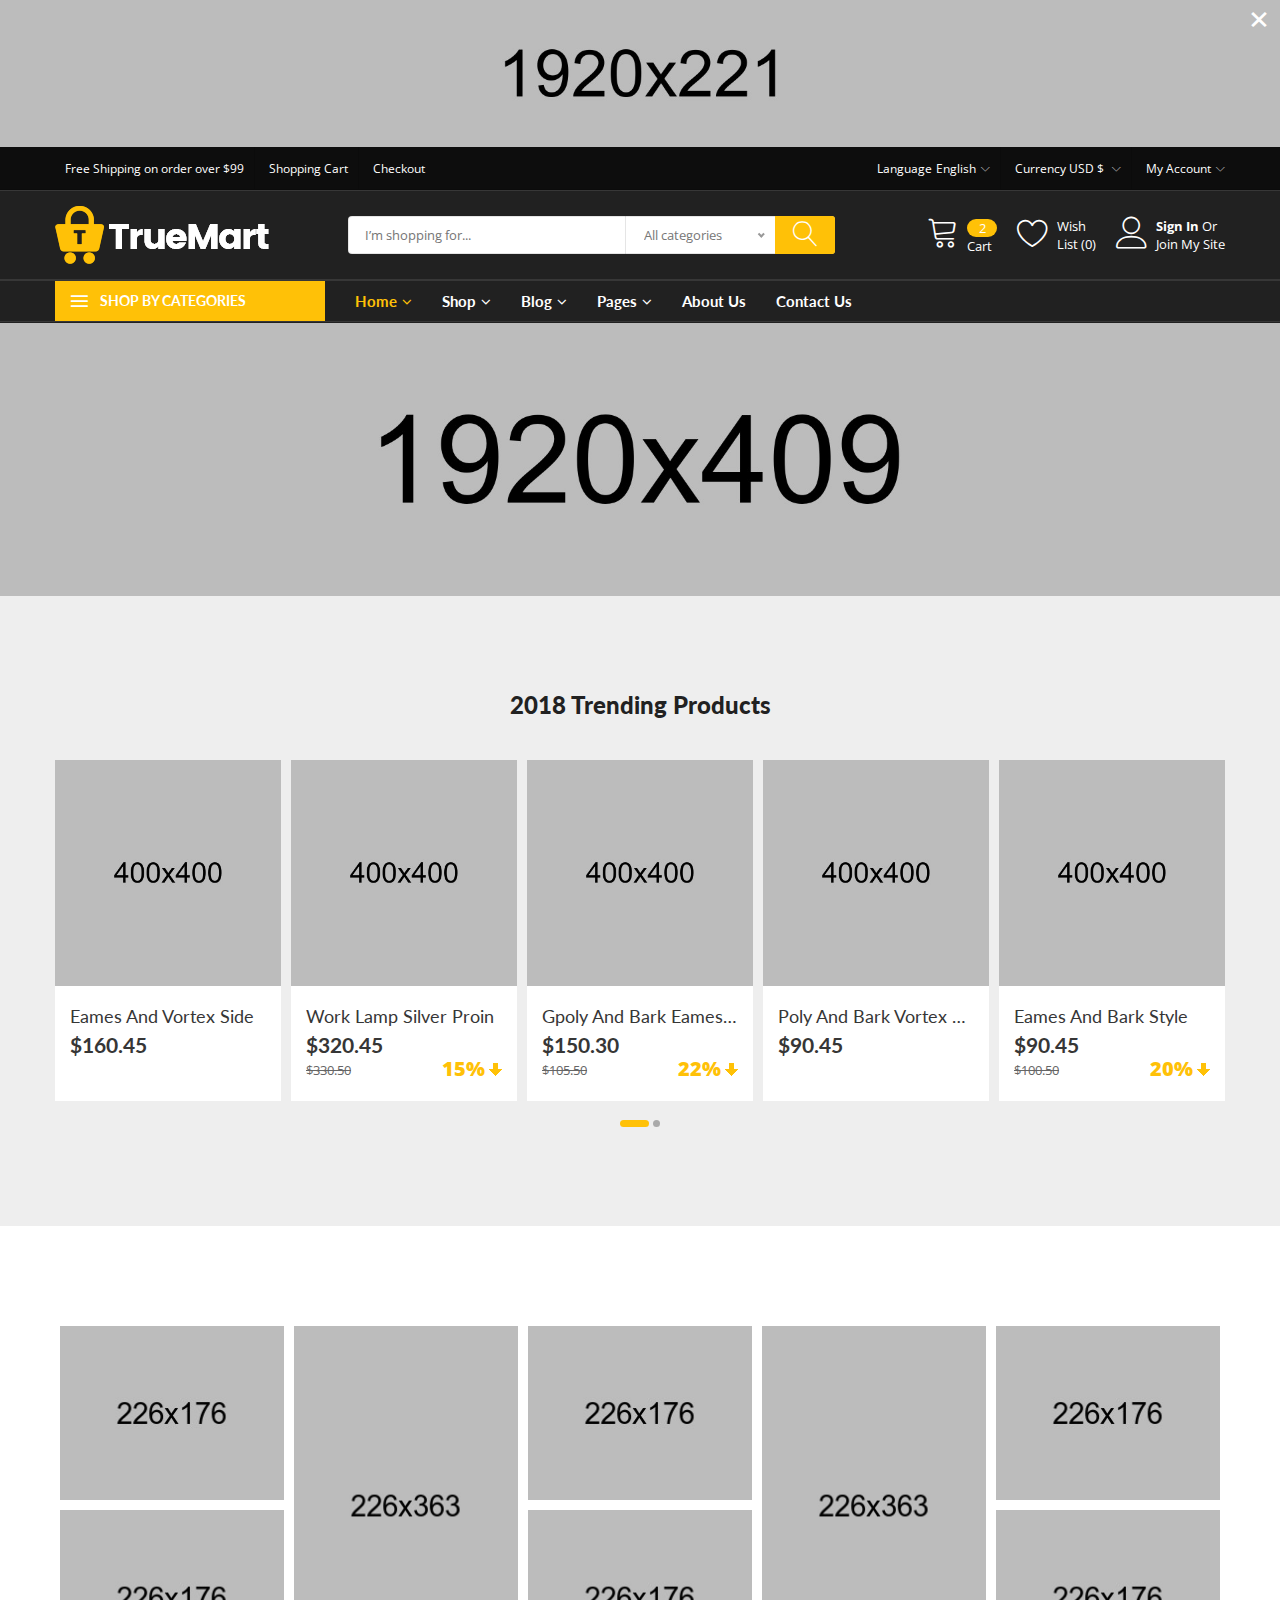
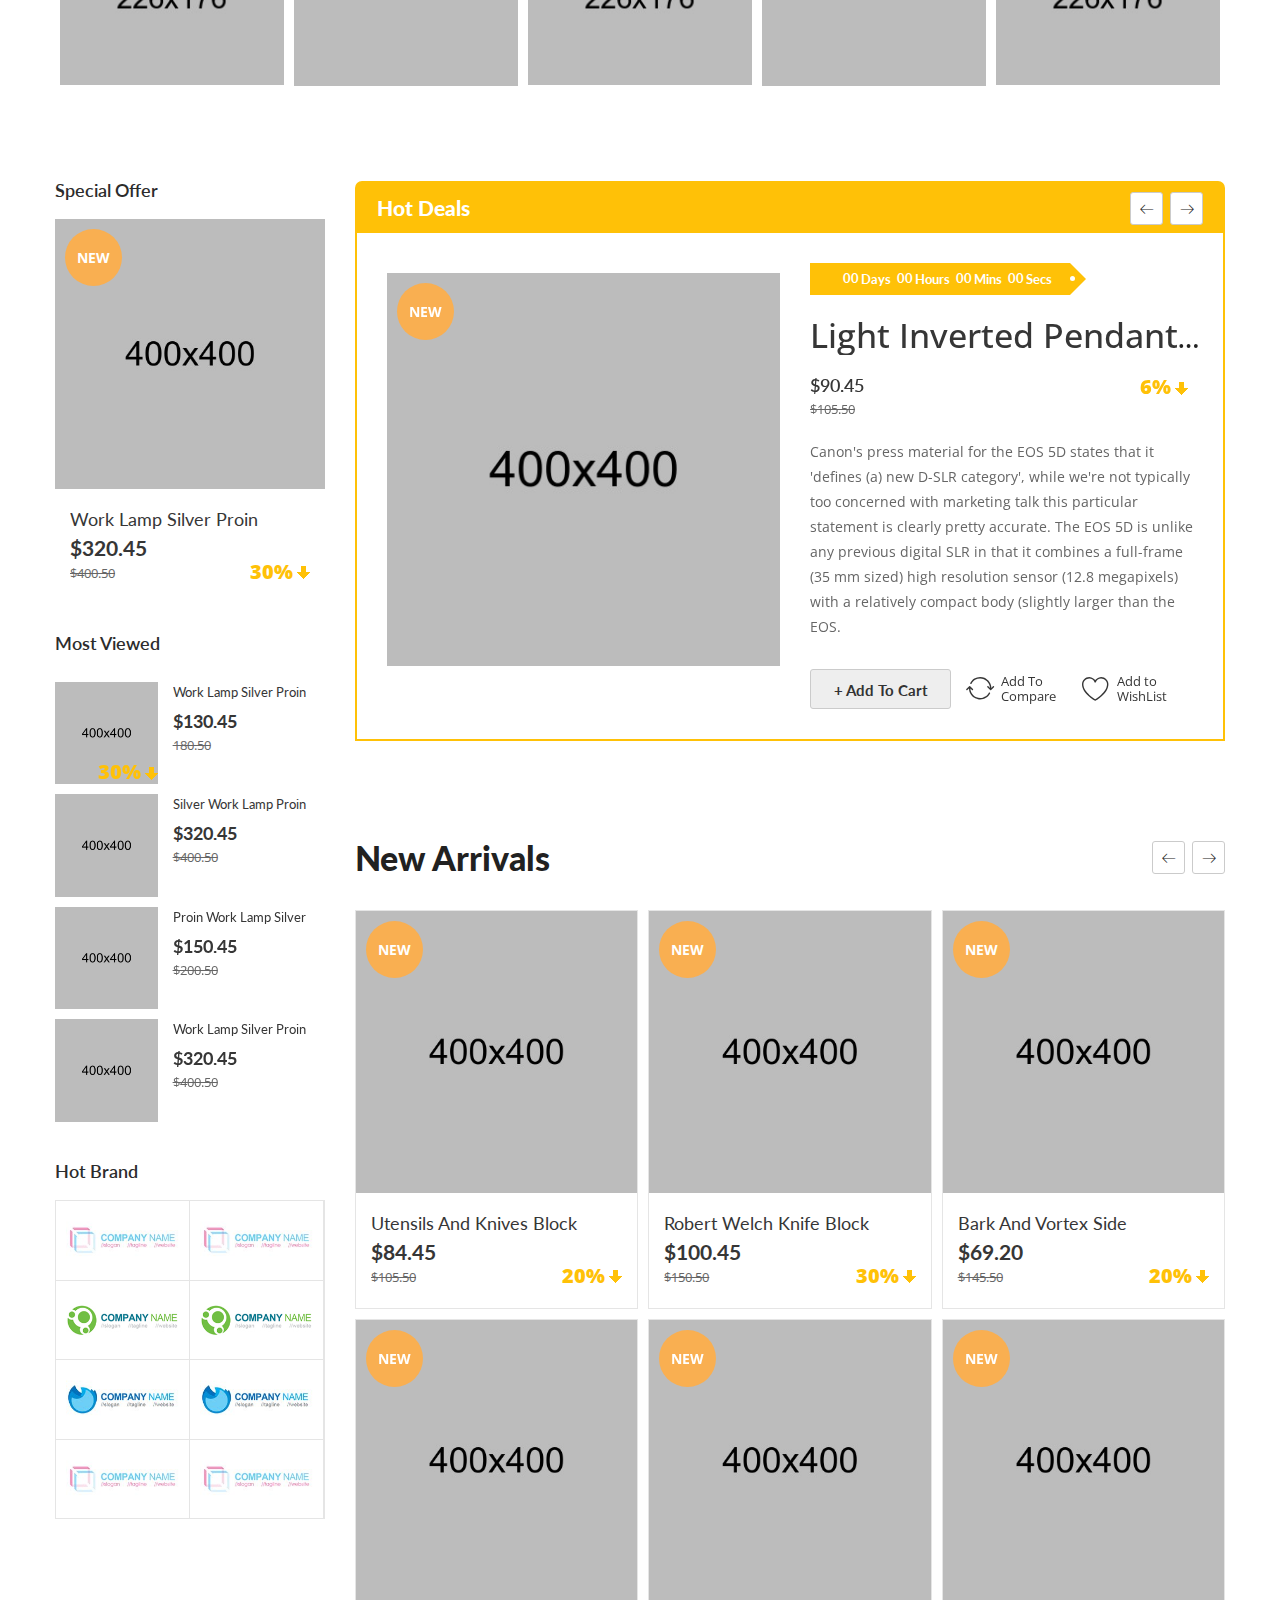
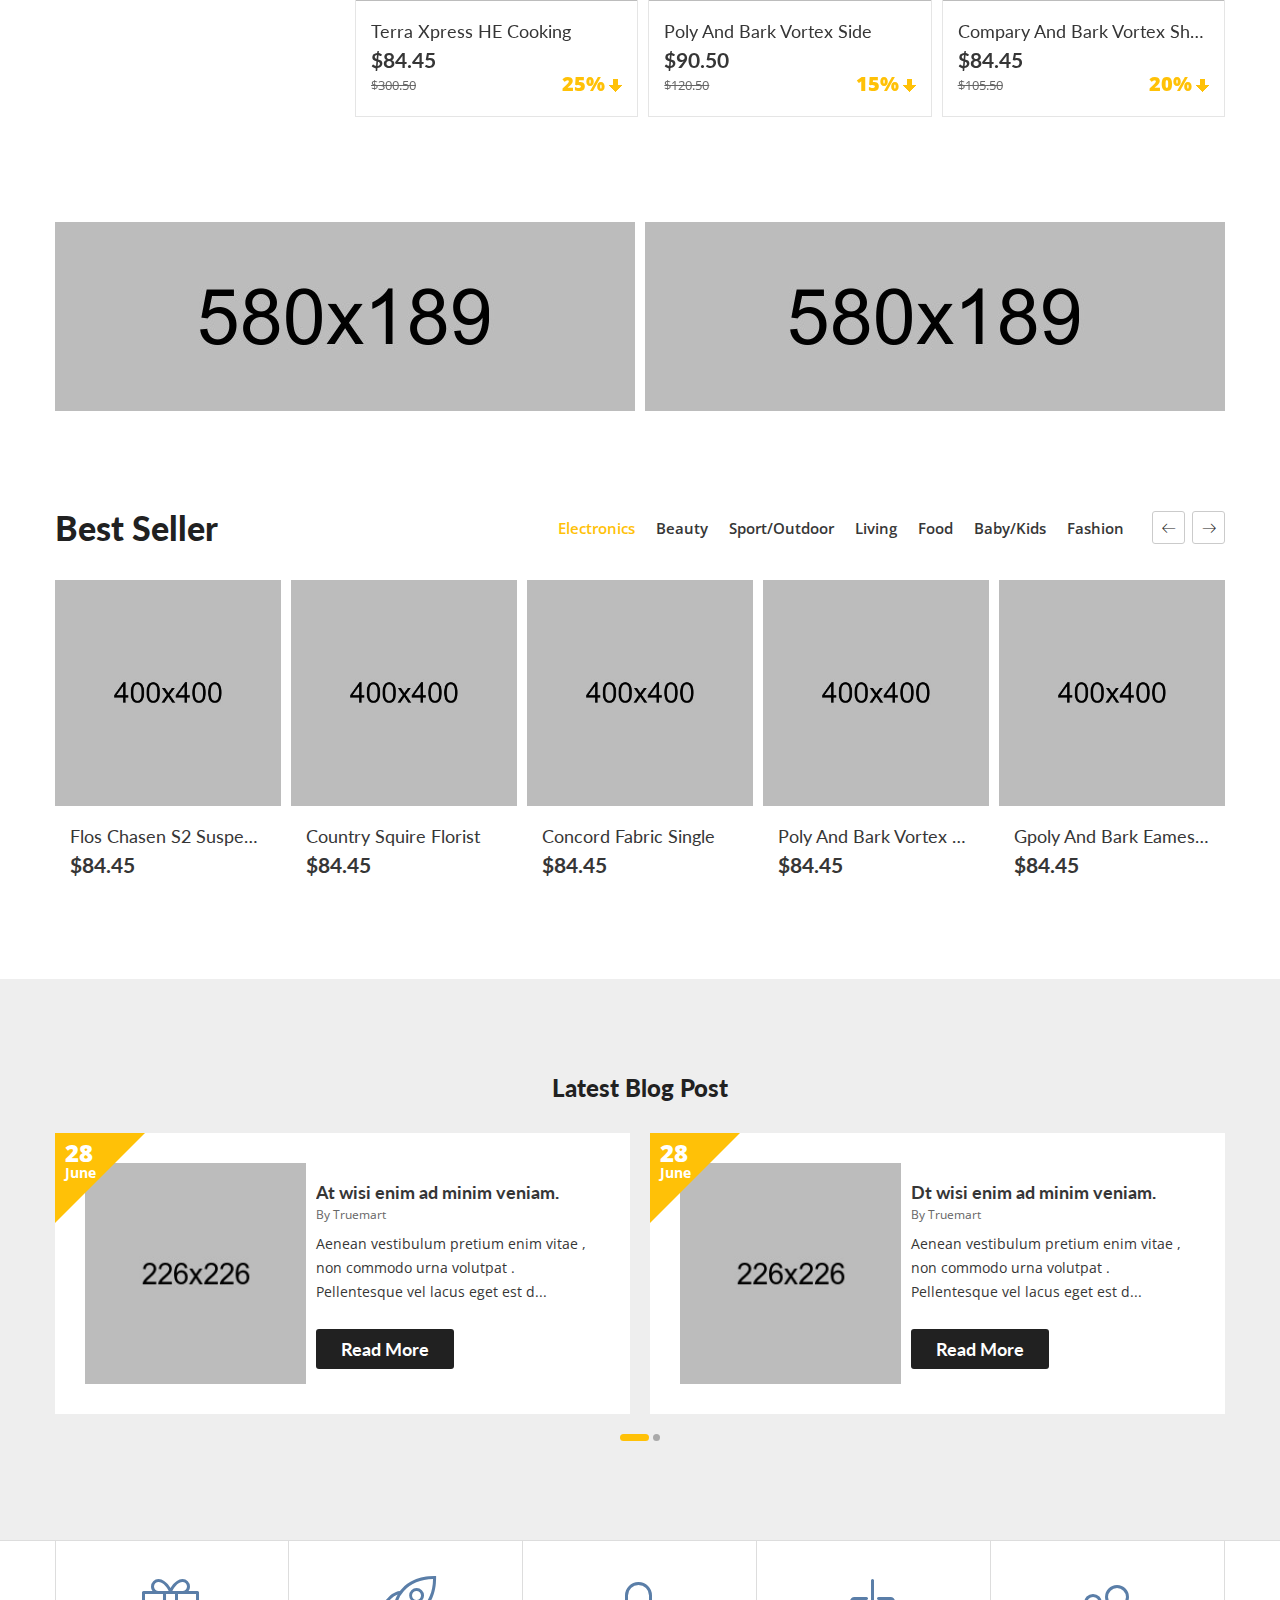
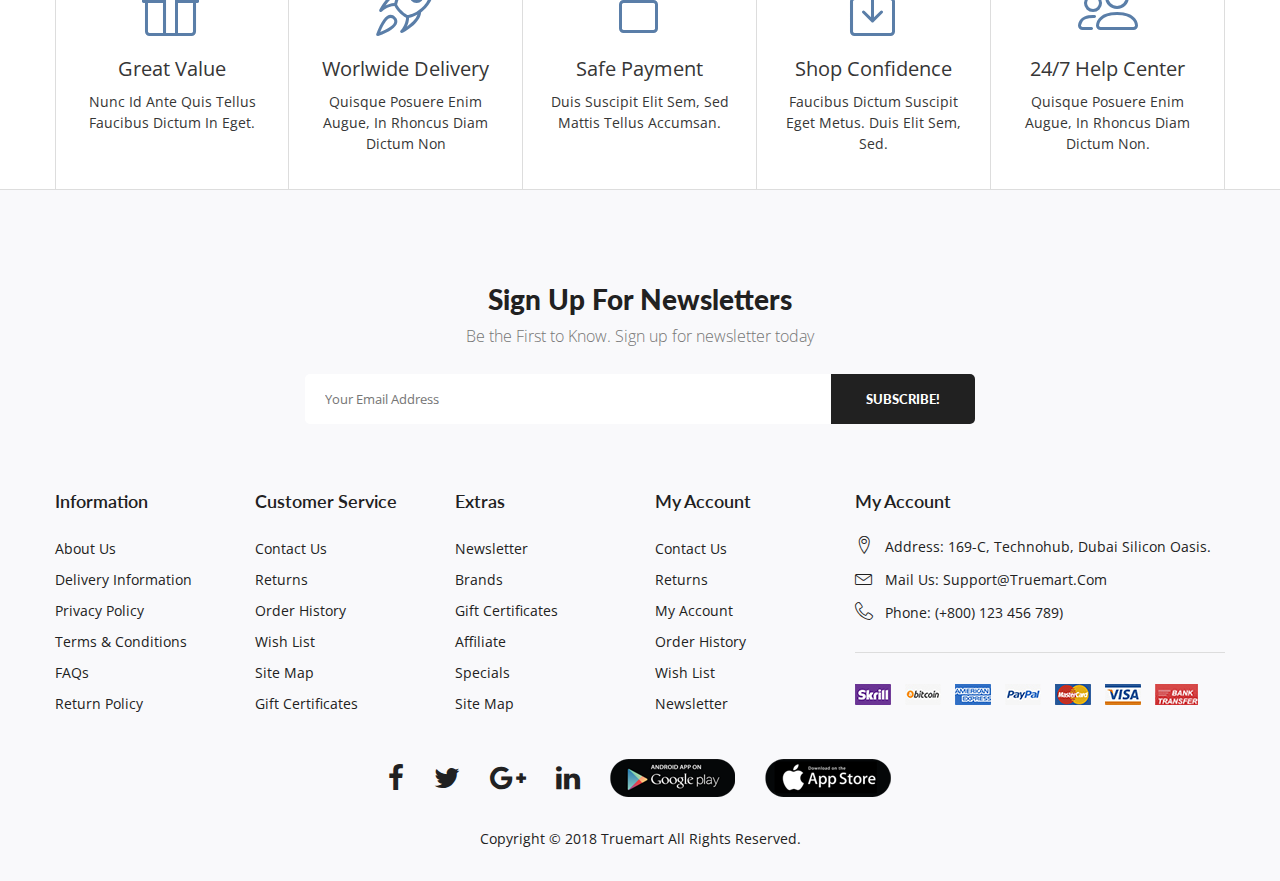
==== commit 38e4b655: "Change color: yellow" ====
--- a/Ex_Plate/truemarthtml/truemart/index-4.html
+++ b/Ex_Plate/truemarthtml/truemart/index-4.html
@@ -46,15 +46,15 @@
 
     <!-- Main Wrapper Start Here -->
     <div class="wrapper">
-       <!-- Banner Popup Start -->
+        <!-- Banner Popup Start -->
         <div class="popup_banner">
             <span class="popup_off_banner">×</span>
             <div class="banner_popup_area">
-                    <img src="img/banner/pop-banner.jpg" alt="">
+                <img src="img/banner/pop-banner.jpg" alt="">
             </div>
         </div>
         <!-- Banner Popup End -->
-       <!-- Newsletter Popup Start -->
+        <!-- Newsletter Popup Start -->
         <div class="popup_wrapper">
             <div class="test">
                 <span class="popup_off">Close</span>
@@ -88,12 +88,16 @@
                             <li><a href="#">Shopping Cart</a></li>
                             <li><a href="checkout.html">Checkout</a></li>
                         </ul>
-                        <ul>                                          
+                        <ul>
                             <li><span>Language</span> <a href="#">English<i class="lnr lnr-chevron-down"></i></a>
                                 <!-- Dropdown Start -->
                                 <ul class="ht-dropdown">
-                                    <li><a href="#"><img src="img/header/1.jpg" alt="language-selector">English</a></li>
-                                    <li><a href="#"><img src="img/header/2.jpg" alt="language-selector">Francis</a></li>
+                                    <li>
+                                        <a href="#"><img src="img/header/1.jpg" alt="language-selector">English</a>
+                                    </li>
+                                    <li>
+                                        <a href="#"><img src="img/header/2.jpg" alt="language-selector">Francis</a>
+                                    </li>
                                 </ul>
                                 <!-- Dropdown End -->
                             </li>
@@ -113,7 +117,7 @@
                                     <li><a href="register.html">Register</a></li>
                                 </ul>
                                 <!-- Dropdown End -->
-                            </li> 
+                            </li>
                         </ul>
                     </div>
                     <!-- Header Top End -->
@@ -127,7 +131,7 @@
                     <div class="row align-items-center no-gutters">
                         <div class="col-lg-3 col-md-12">
                             <div class="logo mb-all-30">
-                                <a href="index.html"><img src="img/logo/logo2.png" alt="logo-image"></a>
+                                <a href="index.html"><img src="img/logo/logo-yellow.png" alt="logo-image"></a>
                             </div>
                         </div>
                         <!-- Categorie Search Box Start Here -->
@@ -210,12 +214,12 @@
                                                 <!-- Cart Box End -->
                                                 <!-- Cart Footer Inner Start -->
                                                 <div class="cart-footer">
-                                                   <ul class="price-content">
-                                                       <li>Subtotal <span>$57.95</span></li>
-                                                       <li>Shipping <span>$7.00</span></li>
-                                                       <li>Taxes <span>$0.00</span></li>
-                                                       <li>Total <span>$64.95</span></li>
-                                                   </ul>
+                                                    <ul class="price-content">
+                                                        <li>Subtotal <span>$57.95</span></li>
+                                                        <li>Shipping <span>$7.00</span></li>
+                                                        <li>Taxes <span>$0.00</span></li>
+                                                        <li>Total <span>$64.95</span></li>
+                                                    </ul>
                                                     <div class="cart-actions text-center">
                                                         <a class="cart-checkout" href="checkout.html">Checkout</a>
                                                     </div>
@@ -245,9 +249,9 @@
             <div class="header-bottom  header-sticky black-bg2 home-4">
                 <div class="container">
                     <div class="row align-items-center">
-                         <div class="col-xl-3 col-lg-4 col-md-6 vertical-menu d-none d-lg-block">
+                        <div class="col-xl-3 col-lg-4 col-md-6 vertical-menu d-none d-lg-block">
                             <span class="categorie-title">Shop by Categories</span>
-                        </div>                       
+                        </div>
                         <div class="col-xl-9 col-lg-8 col-md-12 ">
                             <nav class="d-none d-lg-block">
                                 <ul class="header-bottom-list d-flex">
@@ -351,7 +355,7 @@
             <div class="container d-block d-lg-none">
                 <div class="vertical-menu mt-30">
                     <span class="categorie-title mobile-categorei-menu">Shop by Categories </span>
-                    <nav>  
+                    <nav>
                         <div id="cate-mobile-toggle" class="category-menu sidebar-menu sidbar-style mobile-categorei-menu-list menu-hidden ">
                             <ul>
                                 <li class="has-sub"><a href="#">Automotive & Motorcycle </a>
@@ -440,7 +444,7 @@
 
                                         <ul class="ht-dropdown mega-child">
                                             <li><a href="shop.html">Office chair <i class="fa fa-angle-right"></i></a>
-                                                 <!-- category submenu end-->
+                                                <!-- category submenu end-->
                                                 <ul class="ht-dropdown mega-child">
                                                     <li><a href="shop.html">Bibendum Cursus</a></li>
                                                     <li><a href="shop.html">Dignissim Turpis</a></li>
@@ -450,7 +454,7 @@
                                                 <!-- category submenu end-->
                                             </li>
                                             <li><a href="shop.html">Purus Lacus <i class="fa fa-angle-right"></i></a>
-                                                 <!-- category submenu end-->
+                                                <!-- category submenu end-->
                                                 <ul class="ht-dropdown mega-child">
                                                     <li><a href="shop.html">Magna Pellentesq</a></li>
                                                     <li><a href="shop.html">Molestie Tortor</a></li>
@@ -458,7 +462,7 @@
                                                     <li><a href="shop.html">Sagittis Blandit</a></li>
                                                 </ul>
                                                 <!-- category submenu end-->
-                                            </li>                                            
+                                            </li>
                                             <li><a href="shop.html">Sagittis Eget</a></li>
                                             <li><a href="shop.html">Sagittis Eget</a></li>
                                         </ul>
@@ -567,7 +571,7 @@
                                             </li>
                                             <!-- Single Column End -->
                                         </ul>
-                                        <!-- Vertical Mega-Menu End --> 
+                                        <!-- Vertical Mega-Menu End -->
                                     </li>
                                     <li><a href="shop.html"><span><img src="img/vertical-menu/4.png" alt="menu-icon"></span>Phones & Tablets<i class="fa fa-angle-right" aria-hidden="true"></i>
                                     </a>
@@ -626,7 +630,7 @@
                                         </ul>
                                         <!-- Vertical Mega-Menu End -->
                                     </li>
-                                     <li><a href="shop.html"><span><img src="img/vertical-menu/5.png" alt="menu-icon"></span>Beauty</a>
+                                    <li><a href="shop.html"><span><img src="img/vertical-menu/5.png" alt="menu-icon"></span>Beauty</a>
                                     </li>
                                     <li><a href="shop.html"><span><img src="img/vertical-menu/8.png" alt="menu-icon"></span>Fruits & Veggies</a></li>
                                     <li><a href="shop.html"><span><img src="img/vertical-menu/9.png" alt="menu-icon"></span>Computer & Laptop</a></li>
@@ -662,13 +666,13 @@
                     <!-- Slider Background  Image Start-->
                 </div>
             </div>
-            <!-- Slider Area End Here -->            
+            <!-- Slider Area End Here -->
         </div>
         <!-- Categorie Menu & Slider Area End Here -->
         <!-- Like Products Area Start Here -->
         <div class="like-product ptb-95 ptb-sm-55 off-white-bg">
             <div class="container">
-                <div class="like-product-area"> 
+                <div class="like-product-area">
                     <h2 class="section-ttitle2 mb-30">2018 Trending Products </h2>
                     <!-- Like Product Activation Start Here -->
                     <div class="like-pro-active owl-carousel">
@@ -701,7 +705,7 @@
                             </div>
                             <!-- Product Content End -->
                         </div>
-                        <!-- Single Product End -->                        
+                        <!-- Single Product End -->
                         <!-- Single Product Start -->
                         <div class="single-product">
                             <!-- Product Image Start -->
@@ -733,7 +737,7 @@
                             <!-- Product Content End -->
                         </div>
                         <!-- Single Product End -->
-                         <!-- Single Product Start -->
+                        <!-- Single Product Start -->
                         <div class="single-product">
                             <!-- Product Image Start -->
                             <div class="pro-img">
@@ -794,7 +798,7 @@
                             <!-- Product Content End -->
                         </div>
                         <!-- Single Product End -->
-                         <!-- Single Product Start -->
+                        <!-- Single Product Start -->
                         <div class="single-product">
                             <!-- Product Image Start -->
                             <div class="pro-img">
@@ -825,7 +829,7 @@
                             <!-- Product Content End -->
                         </div>
                         <!-- Single Product End -->
-                         <!-- Single Product Start -->
+                        <!-- Single Product Start -->
                         <div class="single-product">
                             <!-- Product Image Start -->
                             <div class="pro-img">
@@ -885,7 +889,7 @@
                             <!-- Product Content End -->
                         </div>
                         <!-- Single Product End -->
-                         <!-- Single Product Start -->
+                        <!-- Single Product Start -->
                         <div class="single-product">
                             <!-- Product Image Start -->
                             <div class="pro-img">
@@ -915,14 +919,14 @@
                             <!-- Product Content End -->
                         </div>
                         <!-- Single Product End -->
-                    </div>                    
+                    </div>
                     <!-- Like Product Activation End Here -->
                 </div>
                 <!-- main-product-tab-area-->
             </div>
             <!-- Container End -->
         </div>
-        <!-- Like Products Area End Here -->   
+        <!-- Like Products Area End Here -->
         <!-- Big Banner Start Here -->
         <div class="big-banner mt-100 pb-85 mt-sm-60 pb-sm-40">
             <div class="container banner-2">
@@ -963,7 +967,7 @@
             </div>
             <!-- Container End -->
         </div>
-        <!-- Big Banner End Here -->   
+        <!-- Big Banner End Here -->
         <!-- Product sidebaer Start Here -->
         <div class="product-sidebar-area home-4">
             <div class="container">
@@ -1004,7 +1008,7 @@
                                     <!-- Product Content End -->
                                     <span class="sticker-new">new</span>
                                 </div>
-                                <!-- Single Product End -->                                
+                                <!-- Single Product End -->
                             </div>
                             <div class="side-pro-box mt-30">
                                 <h3 class="sidebar-title mb-30">Most viewed</h3>
@@ -1029,7 +1033,7 @@
                                             </div>
                                             <!-- Product Content End -->
                                         </div>
-                                        <!-- Single Product End -->  
+                                        <!-- Single Product End -->
                                         <!-- Single Product Start -->
                                         <div class="single-product single-product-sidebar">
                                             <!-- Product Image Start -->
@@ -1047,7 +1051,7 @@
                                             </div>
                                             <!-- Product Content End -->
                                         </div>
-                                        <!-- Single Product End --> 
+                                        <!-- Single Product End -->
                                         <!-- Single Product Start -->
                                         <div class="single-product single-product-sidebar">
                                             <!-- Product Image Start -->
@@ -1065,7 +1069,7 @@
                                             </div>
                                             <!-- Product Content End -->
                                         </div>
-                                        <!-- Single Product End --> 
+                                        <!-- Single Product End -->
                                         <!-- Single Product Start -->
                                         <div class="single-product single-product-sidebar">
                                             <!-- Product Image Start -->
@@ -1083,7 +1087,7 @@
                                             </div>
                                             <!-- Product Content End -->
                                         </div>
-                                        <!-- Single Product End -->                                        
+                                        <!-- Single Product End -->
                                     </div>
                                     <!-- Side Item End -->
                                     <!-- Side Item Start -->
@@ -1105,7 +1109,7 @@
                                             </div>
                                             <!-- Product Content End -->
                                         </div>
-                                        <!-- Single Product End -->  
+                                        <!-- Single Product End -->
                                         <!-- Single Product Start -->
                                         <div class="single-product single-product-sidebar">
                                             <!-- Product Image Start -->
@@ -1123,7 +1127,7 @@
                                             </div>
                                             <!-- Product Content End -->
                                         </div>
-                                        <!-- Single Product End --> 
+                                        <!-- Single Product End -->
                                         <!-- Single Product Start -->
                                         <div class="single-product single-product-sidebar">
                                             <!-- Product Image Start -->
@@ -1141,7 +1145,7 @@
                                             </div>
                                             <!-- Product Content End -->
                                         </div>
-                                        <!-- Single Product End --> 
+                                        <!-- Single Product End -->
                                         <!-- Single Product Start -->
                                         <div class="single-product single-product-sidebar">
                                             <!-- Product Image Start -->
@@ -1159,7 +1163,7 @@
                                             </div>
                                             <!-- Product Content End -->
                                         </div>
-                                        <!-- Single Product End -->                                        
+                                        <!-- Single Product End -->
                                     </div>
                                     <!-- Side Item End -->
                                     <!-- Side Item Start -->
@@ -1181,7 +1185,7 @@
                                             </div>
                                             <!-- Product Content End -->
                                         </div>
-                                        <!-- Single Product End -->  
+                                        <!-- Single Product End -->
                                         <!-- Single Product Start -->
                                         <div class="single-product single-product-sidebar">
                                             <!-- Product Image Start -->
@@ -1200,7 +1204,7 @@
                                             </div>
                                             <!-- Product Content End -->
                                         </div>
-                                        <!-- Single Product End --> 
+                                        <!-- Single Product End -->
                                         <!-- Single Product Start -->
                                         <div class="single-product single-product-sidebar">
                                             <!-- Product Image Start -->
@@ -1218,7 +1222,7 @@
                                             </div>
                                             <!-- Product Content End -->
                                         </div>
-                                        <!-- Single Product End --> 
+                                        <!-- Single Product End -->
                                         <!-- Single Product Start -->
                                         <div class="single-product single-product-sidebar">
                                             <!-- Product Image Start -->
@@ -1236,7 +1240,7 @@
                                             </div>
                                             <!-- Product Content End -->
                                         </div>
-                                        <!-- Single Product End -->                                        
+                                        <!-- Single Product End -->
                                     </div>
                                     <!-- Side Item End -->
                                 </div>
@@ -1289,19 +1293,19 @@
                                         <a href="#"><img src="img/brand/1.jpg" alt="brand-image"></a>
                                     </div>
                                 </div>
-                                <!-- Brand Banner End -->                               
-                            </div>                             
+                                <!-- Brand Banner End -->
+                            </div>
                         </div>
                     </div>
                     <!-- Product sidebar End -->
                     <!-- Product List Start -->
                     <div class="col-lg-9 mt-sm-60">
                         <div class="all-border">
-                           <!-- Product Title Start -->
+                            <!-- Product Title Start -->
                             <div class="post-title pb-30">
-                               <h2>hot deals</h2>
-                           </div>
-                           <!-- Product Title End -->
+                                <h2>hot deals</h2>
+                            </div>
+                            <!-- Product Title End -->
                             <!-- Hot Deal Product Activation Start -->
                             <div class="hot-deal-active3 owl-carousel">
                                 <div class="row">
@@ -1329,7 +1333,8 @@
                                                 <p><span class="price">$90.45</span><del class="prev-price">$105.50</del></p>
                                                 <div class="label-product l_sale">6<span class="symbol-percent">%</span></div>
                                             </div>
-                                            <p class="mb-30 pro-desc-details">  Canon's press material for the EOS 5D states that it 'defines (a) new D-SLR category', while we're not typically too concerned with marketing talk this particular statement is clearly pretty accurate. The EOS 5D is unlike any previous digital SLR in that it combines a full-frame (35 mm sized) high resolution sensor (12.8 megapixels) with a relatively compact body (slightly larger than the EOS.</p>
+                                            <p class="mb-30 pro-desc-details"> Canon's press material for the EOS 5D states that it 'defines (a) new D-SLR category', while we're not typically too concerned with marketing talk this particular statement is clearly pretty accurate. The EOS
+                                                5D is unlike any previous digital SLR in that it combines a full-frame (35 mm sized) high resolution sensor (12.8 megapixels) with a relatively compact body (slightly larger than the EOS.</p>
                                             <div class="pro-actions">
                                                 <div class="actions-primary">
                                                     <a href="cart.html" title="Add to Cart"> + Add To Cart</a>
@@ -1338,10 +1343,10 @@
                                                     <a href="compare.html" title="Compare"><i class="lnr lnr-sync"></i> <span>Add To Compare</span></a>
                                                     <a href="wishlist.html" title="WishList"><i class="lnr lnr-heart"></i> <span>Add to WishList</span></a>
                                                 </div>
-                                            </div>                                
-                                        </div>
-                                    </div>
-                                    <!-- Thumbnail Description End -->                        
+                                            </div>
+                                        </div>
+                                    </div>
+                                    <!-- Thumbnail Description End -->
                                 </div>
                                 <div class="row">
                                     <!-- Main Thumbnail Image Start -->
@@ -1369,7 +1374,8 @@
                                                 <p><span class="price">$84.45</span><del class="prev-price">$105.50</del></p>
                                                 <div class="label-product l_sale">20<span class="symbol-percent">%</span></div>
                                             </div>
-                                            <p class="mb-30 pro-desc-details">  Canon's press material for the EOS 5D states that it 'defines (a) new D-SLR category', while we're not typically too concerned with marketing talk this particular statement is clearly pretty accurate. The EOS 5D is unlike any previous digital SLR in that it combines a full-frame (35 mm sized) high resolution sensor (12.8 megapixels) with a relatively compact body (slightly larger than the EOS.</p>
+                                            <p class="mb-30 pro-desc-details"> Canon's press material for the EOS 5D states that it 'defines (a) new D-SLR category', while we're not typically too concerned with marketing talk this particular statement is clearly pretty accurate. The EOS
+                                                5D is unlike any previous digital SLR in that it combines a full-frame (35 mm sized) high resolution sensor (12.8 megapixels) with a relatively compact body (slightly larger than the EOS.</p>
                                             <div class="pro-actions">
                                                 <div class="actions-primary">
                                                     <a href="cart.html" title="Add to Cart"> + Add To Cart</a>
@@ -1378,19 +1384,19 @@
                                                     <a href="compare.html" title="Compare"><i class="lnr lnr-sync"></i> <span>Add To Compare</span></a>
                                                     <a href="wishlist.html" title="WishList"><i class="lnr lnr-heart"></i> <span>Add to WishList</span></a>
                                                 </div>
-                                            </div>                                
-                                        </div>
-                                    </div>
-                                    <!-- Thumbnail Description End -->                        
+                                            </div>
+                                        </div>
+                                    </div>
+                                    <!-- Thumbnail Description End -->
                                 </div>
                             </div>
                             <!-- Hot Deal Product Active End -->
-                        </div> 
-                        <!-- main-product-tab-area-->  
+                        </div>
+                        <!-- main-product-tab-area-->
                         <div class="main-product-tab-area mt-100 mt-sm-60">
-                                <div class="section-ttitle mb-25">
-                                    <h2>New Arrivals</h2>
-                               </div>                    
+                            <div class="section-ttitle mb-25">
+                                <h2>New Arrivals</h2>
+                            </div>
                             <!-- Arrivals Product Activation Start Here -->
                             <div class="electronics-pro-active owl-carousel">
                                 <!-- Double Product Start -->
@@ -1427,7 +1433,7 @@
                                         <span class="sticker-new">new</span>
                                     </div>
                                     <!-- Single Product End -->
-                                     <!-- Single Product Start -->
+                                    <!-- Single Product Start -->
                                     <div class="single-product">
                                         <!-- Product Image Start -->
                                         <div class="pro-img">
@@ -1495,7 +1501,7 @@
                                         <span class="sticker-new">new</span>
                                     </div>
                                     <!-- Single Product End -->
-                                     <!-- Single Product Start -->
+                                    <!-- Single Product Start -->
                                     <div class="single-product">
                                         <!-- Product Image Start -->
                                         <div class="pro-img">
@@ -1563,7 +1569,7 @@
                                         <span class="sticker-new">new</span>
                                     </div>
                                     <!-- Single Product End -->
-                                     <!-- Single Product Start -->
+                                    <!-- Single Product Start -->
                                     <div class="single-product">
                                         <!-- Product Image Start -->
                                         <div class="pro-img">
@@ -1631,7 +1637,7 @@
                                         <span class="sticker-new">new</span>
                                     </div>
                                     <!-- Single Product End -->
-                                     <!-- Single Product Start -->
+                                    <!-- Single Product Start -->
                                     <div class="single-product">
                                         <!-- Product Image Start -->
                                         <div class="pro-img">
@@ -1668,29 +1674,29 @@
                             </div>
                             <!-- Arrivals Product Activation End Here -->
                         </div>
-                        <!-- main-product-tab-area-->                                                                       
+                        <!-- main-product-tab-area-->
                     </div>
                     <!-- Product List End -->
                 </div>
             </div>
-        </div>   
+        </div>
         <!-- Product sidebaer End Here -->
-         <!-- Banner Area Start Here -->
+        <!-- Banner Area Start Here -->
         <div class="big-banner pb-100 pt-95 pb-sm-60 pt-sm-55">
             <div class="container big-banner-box">
                 <div class="col-img">
                     <a href="#">
-                    <img src="img/banner/5.jpg" alt="">
+                        <img src="img/banner/5.jpg" alt="">
                     </a>
                 </div>
                 <div class="col-img">
                     <a href="#">
-                    <img src="img/banner/h1-banner3.jpg" alt="">
+                        <img src="img/banner/h1-banner3.jpg" alt="">
                     </a>
                 </div>
             </div>
         </div>
-        <!-- Banner Area End Here -->           
+        <!-- Banner Area End Here -->
         <!-- Arrivals Products Area Start Here -->
         <div class="second-arrivals-product pb-45 pb-sm-5">
             <div class="container">
@@ -1698,7 +1704,7 @@
                     <div class="tab-menu mb-25">
                         <div class="section-ttitle">
                             <h2>Best Seller</h2>
-                       </div>
+                        </div>
                         <!-- Nav tabs -->
                         <ul class="nav tabs-area" role="tablist">
                             <li class="nav-item">
@@ -1722,255 +1728,255 @@
                             <li class="nav-item">
                                 <a class="nav-link" data-toggle="tab" href="#fshion2">Fashion</a>
                             </li>
-                        </ul>                       
+                        </ul>
 
-                    </div> 
+                    </div>
 
                     <!-- Tab Contetn Start -->
                     <div class="tab-content">
                         <div id="fshion2" class="tab-pane fade">
                             <!-- Arrivals Product Activation Start Here -->
                             <div class="best-seller-pro-active owl-carousel">
-                                    <!-- Single Product Start -->
-                                    <div class="single-product">
-                                        <!-- Product Image Start -->
-                                        <div class="pro-img">
-                                            <a href="product.html">
-                                                <img class="primary-img" src="img/products/1.jpg" alt="single-product">
-                                                <img class="secondary-img" src="img/products/2.jpg" alt="single-product">
-                                            </a>
-                                            <a href="#" class="quick_view" data-toggle="modal" data-target="#myModal" title="Quick View"><i class="lnr lnr-magnifier"></i></a>
-                                        </div>
-                                        <!-- Product Image End -->
-                                        <!-- Product Content Start -->
-                                        <div class="pro-content">
-                                            <div class="pro-info">
-                                                <h4><a href="product.html">Work Lamp Silver Proin</a></h4>
-                                                <p><span class="price">$320.45</span></p>
-                                            </div>
-                                            <div class="pro-actions">
-                                                <div class="actions-primary">
-                                                    <a href="cart.html" title="Add to Cart"> + Add To Cart</a>
-                                                </div>
-                                                <div class="actions-secondary">
-                                                    <a href="compare.html" title="Compare"><i class="lnr lnr-sync"></i> <span>Add To Compare</span></a>
-                                                    <a href="wishlist.html" title="WishList"><i class="lnr lnr-heart"></i> <span>Add to WishList</span></a>
-                                                </div>
-                                            </div>
-                                        </div>
-                                        <!-- Product Content End -->
-                                    </div>
-                                    <!-- Single Product End -->
-                                     <!-- Single Product Start -->
-                                    <div class="single-product">
-                                        <!-- Product Image Start -->
-                                        <div class="pro-img">
-                                            <a href="product.html">
-                                                <img class="primary-img" src="img/products/3.jpg" alt="single-product">
-                                                <img class="secondary-img" src="img/products/4.jpg" alt="single-product">
-                                            </a>
-                                            <a href="#" class="quick_view" data-toggle="modal" data-target="#myModal" title="Quick View"><i class="lnr lnr-magnifier"></i></a>
-                                        </div>
-                                        <!-- Product Image End -->
-                                        <!-- Product Content Start -->
-                                        <div class="pro-content">
-                                            <div class="pro-info">
-                                                <h4><a href="product.html">Gpoly and Bark Eames Style</a></h4>
-                                                <p><span class="price">$150.30</span></p>
-                                            </div>
-                                            <div class="pro-actions">
-                                                <div class="actions-primary">
-                                                    <a href="cart.html" title="Add to Cart"> + Add To Cart</a>
-                                                </div>
-                                                <div class="actions-secondary">
-                                                    <a href="compare.html" title="Compare"><i class="lnr lnr-sync"></i> <span>Add To Compare</span></a>
-                                                    <a href="wishlist.html" title="WishList"><i class="lnr lnr-heart"></i> <span>Add to WishList</span></a>
-                                                </div>
-                                            </div>
-                                        </div>
-                                        <!-- Product Content End -->
-                                    </div>
-                                    <!-- Single Product End -->
-                                    <!-- Single Product Start -->
-                                    <div class="single-product">
-                                        <!-- Product Image Start -->
-                                        <div class="pro-img">
-                                            <a href="product.html">
-                                                <img class="primary-img" src="img/products/5.jpg" alt="single-product">
-                                                <img class="secondary-img" src="img/products/6.jpg" alt="single-product">
-                                            </a>
-                                            <a href="#" class="quick_view" data-toggle="modal" data-target="#myModal" title="Quick View"><i class="lnr lnr-magnifier"></i></a>
-                                        </div>
-                                        <!-- Product Image End -->
-                                        <!-- Product Content Start -->
-                                        <div class="pro-content">
-                                            <div class="pro-info">
-                                                <h4><a href="product.html">Poly and Bark Vortex Side</a></h4>
-                                                <p><span class="price">$150.45</span></p>
-                                            </div>
-                                            <div class="pro-actions">
-                                                <div class="actions-primary">
-                                                    <a href="cart.html" title="Add to Cart"> + Add To Cart</a>
-                                                </div>
-                                                <div class="actions-secondary">
-                                                    <a href="compare.html" title="Compare"><i class="lnr lnr-sync"></i> <span>Add To Compare</span></a>
-                                                    <a href="wishlist.html" title="WishList"><i class="lnr lnr-heart"></i> <span>Add to WishList</span></a>
-                                                </div>
-                                            </div>
-                                        </div>
-                                        <!-- Product Content End -->
-                                    </div>
-                                    <!-- Single Product End -->
-                                     <!-- Single Product Start -->
-                                    <div class="single-product">
-                                        <!-- Product Image Start -->
-                                        <div class="pro-img">
-                                            <a href="product.html">
-                                                <img class="primary-img" src="img/products/8.jpg" alt="single-product">
-                                                <img class="secondary-img" src="img/products/9.jpg" alt="single-product">
-                                            </a>
-                                            <a href="#" class="quick_view" data-toggle="modal" data-target="#myModal" title="Quick View"><i class="lnr lnr-magnifier"></i></a>
-                                        </div>
-                                        <!-- Product Image End -->
-                                        <!-- Product Content Start -->
-                                        <div class="pro-content">
-                                            <div class="pro-info">
-                                                <h4><a href="product.html">Eames and Bark  Style</a></h4>
-                                                <p><span class="price">$180.45</span></p>
-                                            </div>
-                                            <div class="pro-actions">
-                                                <div class="actions-primary">
-                                                    <a href="cart.html" title="Add to Cart"> + Add To Cart</a>
-                                                </div>
-                                                <div class="actions-secondary">
-                                                    <a href="compare.html" title="Compare"><i class="lnr lnr-sync"></i> <span>Add To Compare</span></a>
-                                                    <a href="wishlist.html" title="WishList"><i class="lnr lnr-heart"></i> <span>Add to WishList</span></a>
-                                                </div>
-                                            </div>
-                                        </div>
-                                        <!-- Product Content End -->
-                                    </div>
-                                    <!-- Single Product End -->
-                                    <!-- Single Product Start -->
-                                    <div class="single-product">
-                                        <!-- Product Image Start -->
-                                        <div class="pro-img">
-                                            <a href="product.html">
-                                                <img class="primary-img" src="img/products/11.jpg" alt="single-product">
-                                                <img class="secondary-img" src="img/products/12.jpg" alt="single-product">
-                                            </a>
-                                            <a href="#" class="quick_view" data-toggle="modal" data-target="#myModal" title="Quick View"><i class="lnr lnr-magnifier"></i></a>
-                                        </div>
-                                        <!-- Product Image End -->
-                                        <!-- Product Content Start -->
-                                        <div class="pro-content">
-                                            <div class="pro-info">
-                                                <h4><a href="product.html">Eames and Vortex Side</a></h4>
-                                                <p><span class="price">$160.45</span></p>
-                                            </div>
-                                            <div class="pro-actions">
-                                                <div class="actions-primary">
-                                                    <a href="cart.html" title="Add to Cart"> + Add To Cart</a>
-                                                </div>
-                                                <div class="actions-secondary">
-                                                    <a href="compare.html" title="Compare"><i class="lnr lnr-sync"></i> <span>Add To Compare</span></a>
-                                                    <a href="wishlist.html" title="WishList"><i class="lnr lnr-heart"></i> <span>Add to WishList</span></a>
-                                                </div>
-                                            </div>
-                                        </div>
-                                        <!-- Product Content End -->
-                                    </div>
-                                    <!-- Single Product End -->
-                                     <!-- Single Product Start -->
-                                    <div class="single-product">
-                                        <!-- Product Image Start -->
-                                        <div class="pro-img">
-                                            <a href="product.html">
-                                                <img class="primary-img" src="img/products/15.jpg" alt="single-product">
-                                                <img class="secondary-img" src="img/products/16.jpg" alt="single-product">
-                                            </a>
-                                            <a href="#" class="quick_view" data-toggle="modal" data-target="#myModal" title="Quick View"><i class="lnr lnr-magnifier"></i></a>
-                                        </div>
-                                        <!-- Product Image End -->
-                                        <!-- Product Content Start -->
-                                        <div class="pro-content">
-                                            <div class="pro-info">
-                                                <h4><a href="product.html">Bark Vortex Side Eames</a></h4>
-                                                <p><span class="price">$84.45</span></p>
-                                            </div>
-                                            <div class="pro-actions">
-                                                <div class="actions-primary">
-                                                    <a href="cart.html" title="Add to Cart"> + Add To Cart</a>
-                                                </div>
-                                                <div class="actions-secondary">
-                                                    <a href="compare.html" title="Compare"><i class="lnr lnr-sync"></i> <span>Add To Compare</span></a>
-                                                    <a href="wishlist.html" title="WishList"><i class="lnr lnr-heart"></i> <span>Add to WishList</span></a>
-                                                </div>
-                                            </div>
-                                        </div>
-                                        <!-- Product Content End -->
-                                    </div>
-                                    <!-- Single Product End -->
-                                    <!-- Single Product Start -->
-                                    <div class="single-product">
-                                        <!-- Product Image Start -->
-                                        <div class="pro-img">
-                                            <a href="product.html">
-                                                <img class="primary-img" src="img/products/13.jpg" alt="single-product">
-                                                <img class="secondary-img" src="img/products/14.jpg" alt="single-product">
-                                            </a>
-                                            <a href="#" class="quick_view" data-toggle="modal" data-target="#myModal" title="Quick View"><i class="lnr lnr-magnifier"></i></a>
-                                        </div>
-                                        <!-- Product Image End -->
-                                        <!-- Product Content Start -->
-                                        <div class="pro-content">
-                                            <div class="pro-info">
-                                                <h4><a href="product.html">Poly and Bark Vortex Side</a></h4>
-                                                <p><span class="price">$95.45</span></p>
-                                            </div>
-                                            <div class="pro-actions">
-                                                <div class="actions-primary">
-                                                    <a href="cart.html" title="Add to Cart"> + Add To Cart</a>
-                                                </div>
-                                                <div class="actions-secondary">
-                                                    <a href="compare.html" title="Compare"><i class="lnr lnr-sync"></i> <span>Add To Compare</span></a>
-                                                    <a href="wishlist.html" title="WishList"><i class="lnr lnr-heart"></i> <span>Add to WishList</span></a>
-                                                </div>
-                                            </div>
-                                        </div>
-                                        <!-- Product Content End -->
-                                    </div>
-                                    <!-- Single Product End -->
-                                     <!-- Single Product Start -->
-                                    <div class="single-product">
-                                        <!-- Product Image Start -->
-                                        <div class="pro-img">
-                                            <a href="product.html">
-                                                <img class="primary-img" src="img/products/1.jpg" alt="single-product">
-                                                <img class="secondary-img" src="img/products/7.jpg" alt="single-product">
-                                            </a>
-                                            <a href="#" class="quick_view" data-toggle="modal" data-target="#myModal" title="Quick View"><i class="lnr lnr-magnifier"></i></a>
-                                        </div>
-                                        <!-- Product Image End -->
-                                        <!-- Product Content Start -->
-                                        <div class="pro-content">
-                                            <div class="pro-info">
-                                                <h4><a href="product.html">Poly and Bark Vortex Side</a></h4>
-                                                <p><span class="price">$84.45</span></p>
-                                            </div>
-                                            <div class="pro-actions">
-                                                <div class="actions-primary">
-                                                    <a href="cart.html" title="Add to Cart"> + Add To Cart</a>
-                                                </div>
-                                                <div class="actions-secondary">
-                                                    <a href="compare.html" title="Compare"><i class="lnr lnr-sync"></i> <span>Add To Compare</span></a>
-                                                    <a href="wishlist.html" title="WishList"><i class="lnr lnr-heart"></i> <span>Add to WishList</span></a>
-                                                </div>
-                                            </div>
-                                        </div>
-                                        <!-- Product Content End -->
-                                    </div>
-                                    <!-- Single Product End -->
+                                <!-- Single Product Start -->
+                                <div class="single-product">
+                                    <!-- Product Image Start -->
+                                    <div class="pro-img">
+                                        <a href="product.html">
+                                            <img class="primary-img" src="img/products/1.jpg" alt="single-product">
+                                            <img class="secondary-img" src="img/products/2.jpg" alt="single-product">
+                                        </a>
+                                        <a href="#" class="quick_view" data-toggle="modal" data-target="#myModal" title="Quick View"><i class="lnr lnr-magnifier"></i></a>
+                                    </div>
+                                    <!-- Product Image End -->
+                                    <!-- Product Content Start -->
+                                    <div class="pro-content">
+                                        <div class="pro-info">
+                                            <h4><a href="product.html">Work Lamp Silver Proin</a></h4>
+                                            <p><span class="price">$320.45</span></p>
+                                        </div>
+                                        <div class="pro-actions">
+                                            <div class="actions-primary">
+                                                <a href="cart.html" title="Add to Cart"> + Add To Cart</a>
+                                            </div>
+                                            <div class="actions-secondary">
+                                                <a href="compare.html" title="Compare"><i class="lnr lnr-sync"></i> <span>Add To Compare</span></a>
+                                                <a href="wishlist.html" title="WishList"><i class="lnr lnr-heart"></i> <span>Add to WishList</span></a>
+                                            </div>
+                                        </div>
+                                    </div>
+                                    <!-- Product Content End -->
+                                </div>
+                                <!-- Single Product End -->
+                                <!-- Single Product Start -->
+                                <div class="single-product">
+                                    <!-- Product Image Start -->
+                                    <div class="pro-img">
+                                        <a href="product.html">
+                                            <img class="primary-img" src="img/products/3.jpg" alt="single-product">
+                                            <img class="secondary-img" src="img/products/4.jpg" alt="single-product">
+                                        </a>
+                                        <a href="#" class="quick_view" data-toggle="modal" data-target="#myModal" title="Quick View"><i class="lnr lnr-magnifier"></i></a>
+                                    </div>
+                                    <!-- Product Image End -->
+                                    <!-- Product Content Start -->
+                                    <div class="pro-content">
+                                        <div class="pro-info">
+                                            <h4><a href="product.html">Gpoly and Bark Eames Style</a></h4>
+                                            <p><span class="price">$150.30</span></p>
+                                        </div>
+                                        <div class="pro-actions">
+                                            <div class="actions-primary">
+                                                <a href="cart.html" title="Add to Cart"> + Add To Cart</a>
+                                            </div>
+                                            <div class="actions-secondary">
+                                                <a href="compare.html" title="Compare"><i class="lnr lnr-sync"></i> <span>Add To Compare</span></a>
+                                                <a href="wishlist.html" title="WishList"><i class="lnr lnr-heart"></i> <span>Add to WishList</span></a>
+                                            </div>
+                                        </div>
+                                    </div>
+                                    <!-- Product Content End -->
+                                </div>
+                                <!-- Single Product End -->
+                                <!-- Single Product Start -->
+                                <div class="single-product">
+                                    <!-- Product Image Start -->
+                                    <div class="pro-img">
+                                        <a href="product.html">
+                                            <img class="primary-img" src="img/products/5.jpg" alt="single-product">
+                                            <img class="secondary-img" src="img/products/6.jpg" alt="single-product">
+                                        </a>
+                                        <a href="#" class="quick_view" data-toggle="modal" data-target="#myModal" title="Quick View"><i class="lnr lnr-magnifier"></i></a>
+                                    </div>
+                                    <!-- Product Image End -->
+                                    <!-- Product Content Start -->
+                                    <div class="pro-content">
+                                        <div class="pro-info">
+                                            <h4><a href="product.html">Poly and Bark Vortex Side</a></h4>
+                                            <p><span class="price">$150.45</span></p>
+                                        </div>
+                                        <div class="pro-actions">
+                                            <div class="actions-primary">
+                                                <a href="cart.html" title="Add to Cart"> + Add To Cart</a>
+                                            </div>
+                                            <div class="actions-secondary">
+                                                <a href="compare.html" title="Compare"><i class="lnr lnr-sync"></i> <span>Add To Compare</span></a>
+                                                <a href="wishlist.html" title="WishList"><i class="lnr lnr-heart"></i> <span>Add to WishList</span></a>
+                                            </div>
+                                        </div>
+                                    </div>
+                                    <!-- Product Content End -->
+                                </div>
+                                <!-- Single Product End -->
+                                <!-- Single Product Start -->
+                                <div class="single-product">
+                                    <!-- Product Image Start -->
+                                    <div class="pro-img">
+                                        <a href="product.html">
+                                            <img class="primary-img" src="img/products/8.jpg" alt="single-product">
+                                            <img class="secondary-img" src="img/products/9.jpg" alt="single-product">
+                                        </a>
+                                        <a href="#" class="quick_view" data-toggle="modal" data-target="#myModal" title="Quick View"><i class="lnr lnr-magnifier"></i></a>
+                                    </div>
+                                    <!-- Product Image End -->
+                                    <!-- Product Content Start -->
+                                    <div class="pro-content">
+                                        <div class="pro-info">
+                                            <h4><a href="product.html">Eames and Bark  Style</a></h4>
+                                            <p><span class="price">$180.45</span></p>
+                                        </div>
+                                        <div class="pro-actions">
+                                            <div class="actions-primary">
+                                                <a href="cart.html" title="Add to Cart"> + Add To Cart</a>
+                                            </div>
+                                            <div class="actions-secondary">
+                                                <a href="compare.html" title="Compare"><i class="lnr lnr-sync"></i> <span>Add To Compare</span></a>
+                                                <a href="wishlist.html" title="WishList"><i class="lnr lnr-heart"></i> <span>Add to WishList</span></a>
+                                            </div>
+                                        </div>
+                                    </div>
+                                    <!-- Product Content End -->
+                                </div>
+                                <!-- Single Product End -->
+                                <!-- Single Product Start -->
+                                <div class="single-product">
+                                    <!-- Product Image Start -->
+                                    <div class="pro-img">
+                                        <a href="product.html">
+                                            <img class="primary-img" src="img/products/11.jpg" alt="single-product">
+                                            <img class="secondary-img" src="img/products/12.jpg" alt="single-product">
+                                        </a>
+                                        <a href="#" class="quick_view" data-toggle="modal" data-target="#myModal" title="Quick View"><i class="lnr lnr-magnifier"></i></a>
+                                    </div>
+                                    <!-- Product Image End -->
+                                    <!-- Product Content Start -->
+                                    <div class="pro-content">
+                                        <div class="pro-info">
+                                            <h4><a href="product.html">Eames and Vortex Side</a></h4>
+                                            <p><span class="price">$160.45</span></p>
+                                        </div>
+                                        <div class="pro-actions">
+                                            <div class="actions-primary">
+                                                <a href="cart.html" title="Add to Cart"> + Add To Cart</a>
+                                            </div>
+                                            <div class="actions-secondary">
+                                                <a href="compare.html" title="Compare"><i class="lnr lnr-sync"></i> <span>Add To Compare</span></a>
+                                                <a href="wishlist.html" title="WishList"><i class="lnr lnr-heart"></i> <span>Add to WishList</span></a>
+                                            </div>
+                                        </div>
+                                    </div>
+                                    <!-- Product Content End -->
+                                </div>
+                                <!-- Single Product End -->
+                                <!-- Single Product Start -->
+                                <div class="single-product">
+                                    <!-- Product Image Start -->
+                                    <div class="pro-img">
+                                        <a href="product.html">
+                                            <img class="primary-img" src="img/products/15.jpg" alt="single-product">
+                                            <img class="secondary-img" src="img/products/16.jpg" alt="single-product">
+                                        </a>
+                                        <a href="#" class="quick_view" data-toggle="modal" data-target="#myModal" title="Quick View"><i class="lnr lnr-magnifier"></i></a>
+                                    </div>
+                                    <!-- Product Image End -->
+                                    <!-- Product Content Start -->
+                                    <div class="pro-content">
+                                        <div class="pro-info">
+                                            <h4><a href="product.html">Bark Vortex Side Eames</a></h4>
+                                            <p><span class="price">$84.45</span></p>
+                                        </div>
+                                        <div class="pro-actions">
+                                            <div class="actions-primary">
+                                                <a href="cart.html" title="Add to Cart"> + Add To Cart</a>
+                                            </div>
+                                            <div class="actions-secondary">
+                                                <a href="compare.html" title="Compare"><i class="lnr lnr-sync"></i> <span>Add To Compare</span></a>
+                                                <a href="wishlist.html" title="WishList"><i class="lnr lnr-heart"></i> <span>Add to WishList</span></a>
+                                            </div>
+                                        </div>
+                                    </div>
+                                    <!-- Product Content End -->
+                                </div>
+                                <!-- Single Product End -->
+                                <!-- Single Product Start -->
+                                <div class="single-product">
+                                    <!-- Product Image Start -->
+                                    <div class="pro-img">
+                                        <a href="product.html">
+                                            <img class="primary-img" src="img/products/13.jpg" alt="single-product">
+                                            <img class="secondary-img" src="img/products/14.jpg" alt="single-product">
+                                        </a>
+                                        <a href="#" class="quick_view" data-toggle="modal" data-target="#myModal" title="Quick View"><i class="lnr lnr-magnifier"></i></a>
+                                    </div>
+                                    <!-- Product Image End -->
+                                    <!-- Product Content Start -->
+                                    <div class="pro-content">
+                                        <div class="pro-info">
+                                            <h4><a href="product.html">Poly and Bark Vortex Side</a></h4>
+                                            <p><span class="price">$95.45</span></p>
+                                        </div>
+                                        <div class="pro-actions">
+                                            <div class="actions-primary">
+                                                <a href="cart.html" title="Add to Cart"> + Add To Cart</a>
+                                            </div>
+                                            <div class="actions-secondary">
+                                                <a href="compare.html" title="Compare"><i class="lnr lnr-sync"></i> <span>Add To Compare</span></a>
+                                                <a href="wishlist.html" title="WishList"><i class="lnr lnr-heart"></i> <span>Add to WishList</span></a>
+                                            </div>
+                                        </div>
+                                    </div>
+                                    <!-- Product Content End -->
+                                </div>
+                                <!-- Single Product End -->
+                                <!-- Single Product Start -->
+                                <div class="single-product">
+                                    <!-- Product Image Start -->
+                                    <div class="pro-img">
+                                        <a href="product.html">
+                                            <img class="primary-img" src="img/products/1.jpg" alt="single-product">
+                                            <img class="secondary-img" src="img/products/7.jpg" alt="single-product">
+                                        </a>
+                                        <a href="#" class="quick_view" data-toggle="modal" data-target="#myModal" title="Quick View"><i class="lnr lnr-magnifier"></i></a>
+                                    </div>
+                                    <!-- Product Image End -->
+                                    <!-- Product Content Start -->
+                                    <div class="pro-content">
+                                        <div class="pro-info">
+                                            <h4><a href="product.html">Poly and Bark Vortex Side</a></h4>
+                                            <p><span class="price">$84.45</span></p>
+                                        </div>
+                                        <div class="pro-actions">
+                                            <div class="actions-primary">
+                                                <a href="cart.html" title="Add to Cart"> + Add To Cart</a>
+                                            </div>
+                                            <div class="actions-secondary">
+                                                <a href="compare.html" title="Compare"><i class="lnr lnr-sync"></i> <span>Add To Compare</span></a>
+                                                <a href="wishlist.html" title="WishList"><i class="lnr lnr-heart"></i> <span>Add to WishList</span></a>
+                                            </div>
+                                        </div>
+                                    </div>
+                                    <!-- Product Content End -->
+                                </div>
+                                <!-- Single Product End -->
                             </div>
                             <!-- Arrivals Product Activation End Here -->
                         </div>
@@ -2008,7 +2014,7 @@
                                     <!-- Product Content End -->
                                 </div>
                                 <!-- Single Product End -->
-                                 <!-- Single Product Start -->
+                                <!-- Single Product Start -->
                                 <div class="single-product">
                                     <!-- Product Image Start -->
                                     <div class="pro-img">
@@ -2068,7 +2074,7 @@
                                     <!-- Product Content End -->
                                 </div>
                                 <!-- Single Product End -->
-                                 <!-- Single Product Start -->
+                                <!-- Single Product Start -->
                                 <div class="single-product">
                                     <!-- Product Image Start -->
                                     <div class="pro-img">
@@ -2128,7 +2134,7 @@
                                     <!-- Product Content End -->
                                 </div>
                                 <!-- Single Product End -->
-                                 <!-- Single Product Start -->
+                                <!-- Single Product Start -->
                                 <div class="single-product">
                                     <!-- Product Image Start -->
                                     <div class="pro-img">
@@ -2188,7 +2194,7 @@
                                     <!-- Product Content End -->
                                 </div>
                                 <!-- Single Product End -->
-                                 <!-- Single Product Start -->
+                                <!-- Single Product Start -->
                                 <div class="single-product">
                                     <!-- Product Image Start -->
                                     <div class="pro-img">
@@ -2255,7 +2261,7 @@
                                     <!-- Product Content End -->
                                 </div>
                                 <!-- Single Product End -->
-                                 <!-- Single Product Start -->
+                                <!-- Single Product Start -->
                                 <div class="single-product">
                                     <!-- Product Image Start -->
                                     <div class="pro-img">
@@ -2315,7 +2321,7 @@
                                     <!-- Product Content End -->
                                 </div>
                                 <!-- Single Product End -->
-                                 <!-- Single Product Start -->
+                                <!-- Single Product Start -->
                                 <div class="single-product">
                                     <!-- Product Image Start -->
                                     <div class="pro-img">
@@ -2375,7 +2381,7 @@
                                     <!-- Product Content End -->
                                 </div>
                                 <!-- Single Product End -->
-                                 <!-- Single Product Start -->
+                                <!-- Single Product Start -->
                                 <div class="single-product">
                                     <!-- Product Image Start -->
                                     <div class="pro-img">
@@ -2442,7 +2448,7 @@
                                     <!-- Product Content End -->
                                 </div>
                                 <!-- Single Product End -->
-                                 <!-- Single Product Start -->
+                                <!-- Single Product Start -->
                                 <div class="single-product">
                                     <!-- Product Image Start -->
                                     <div class="pro-img">
@@ -2502,7 +2508,7 @@
                                     <!-- Product Content End -->
                                 </div>
                                 <!-- Single Product End -->
-                                 <!-- Single Product Start -->
+                                <!-- Single Product Start -->
                                 <div class="single-product">
                                     <!-- Product Image Start -->
                                     <div class="pro-img">
@@ -2562,7 +2568,7 @@
                                     <!-- Product Content End -->
                                 </div>
                                 <!-- Single Product End -->
-                                 <!-- Single Product Start -->
+                                <!-- Single Product Start -->
                                 <div class="single-product">
                                     <!-- Product Image Start -->
                                     <div class="pro-img">
@@ -2622,7 +2628,7 @@
                                     <!-- Product Content End -->
                                 </div>
                                 <!-- Single Product End -->
-                                 <!-- Single Product Start -->
+                                <!-- Single Product Start -->
                                 <div class="single-product">
                                     <!-- Product Image Start -->
                                     <div class="pro-img">
@@ -2667,95 +2673,91 @@
         <!-- Latest Blog Area Start Here -->
         <div class="blog-area ptb-95 off-white-bg ptb-sm-55">
             <div class="container">
-                <div class="like-product-area"> 
+                <div class="like-product-area">
                     <h2 class="section-ttitle2 mb-30">Latest Blog Post </h2>
-               <!-- Latest Blog Active Start Here -->
-               <div class="latest-blog-active owl-carousel">
-                   <!-- Single Blog Start -->
-                   <div class="single-latest-blog">
-                       <div class="blog-img">
-                           <a href="single-blog.html"><img src="img/blog/1.jpg" alt="blog-image"></a>
-                       </div>
-                       <div class="blog-desc">
-                           <h4><a href="single-blog.html">At wisi enim ad minim veniam.</a></h4>
-                            <ul class="meta-box d-flex">
-                                <li><a href="#">By Truemart</a></li>
-                            </ul>
-                            <p>Aenean vestibulum pretium enim vitae , non commodo urna volutpat . Pellentesque vel lacus  eget est d...</p>
-                            <a  class="readmore" href="single-blog.html">Read More</a>
-                       </div>
-                       <div class="blog-date">
-                            <span>28</span>
-                            June
-                        </div>
-                   </div>
-                   <!-- Single Blog End -->
-                   <!-- Single Blog Start -->
-                   <div class="single-latest-blog">
-                       <div class="blog-img">
-                           <a href="single-blog.html"><img src="img/blog/2.jpg" alt="blog-image"></a>
-                       </div>
-                       <div class="blog-desc">
-                           <h4><a href="single-blog.html">Dt wisi enim ad minim veniam.</a></h4>
-                            <ul class="meta-box d-flex">
-                                <li><a href="#">By Truemart</a></li>
-                            </ul>
-                            <p>Aenean vestibulum pretium enim vitae , non commodo urna volutpat . Pellentesque vel lacus  eget est d...</p>
-                            <a  class="readmore" href="single-blog.html">Read More</a>
-                       </div>
-                       <div class="blog-date">
-                            <span>28</span>
-                            June
-                        </div>
-                   </div>
-                   <!-- Single Blog End -->
-                   <!-- Single Blog Start -->
-                   <div class="single-latest-blog">
-                       <div class="blog-img">
-                           <a href="single-blog.html"><img src="img/blog/1.jpg" alt="blog-image"></a>
-                       </div>
-                       <div class="blog-desc">
-                           <h4><a href="single-blog.html">At wisi enim ad minim veniam.</a></h4>
-                            <ul class="meta-box d-flex">
-                                <li><a href="#">By Truemart</a></li>
-                            </ul>
-                            <p>Aenean vestibulum pretium enim vitae , non commodo urna volutpat . Pellentesque vel lacus  eget est d...</p>
-                            <a  class="readmore" href="single-blog.html">Read More</a>
-                       </div>
-                       <div class="blog-date">
-                            <span>28</span>
-                            June
-                        </div>
-                   </div>
-                   <!-- Single Blog End -->
-                   <!-- Single Blog Start -->
-                   <div class="single-latest-blog">
-                       <div class="blog-img">
-                           <a href="single-blog.html"><img src="img/blog/2.jpg" alt="blog-image"></a>
-                       </div>
-                       <div class="blog-desc">
-                           <h4><a href="single-blog.html">Dt wisi enim ad minim veniam.</a></h4>
-                            <ul class="meta-box d-flex">
-                                <li><a href="#">By Truemart</a></li>
-                            </ul>
-                            <p>Aenean vestibulum pretium enim vitae , non commodo urna volutpat . Pellentesque vel lacus  eget est d...</p>
-                            <a  class="readmore" href="single-blog.html">Read More</a>
-                       </div>
-                       <div class="blog-date">
-                            <span>28</span>
-                            June
-                        </div>
-                   </div>
-                   <!-- Single Blog End -->
+                    <!-- Latest Blog Active Start Here -->
+                    <div class="latest-blog-active owl-carousel">
+                        <!-- Single Blog Start -->
+                        <div class="single-latest-blog">
+                            <div class="blog-img">
+                                <a href="single-blog.html"><img src="img/blog/1.jpg" alt="blog-image"></a>
+                            </div>
+                            <div class="blog-desc">
+                                <h4><a href="single-blog.html">At wisi enim ad minim veniam.</a></h4>
+                                <ul class="meta-box d-flex">
+                                    <li><a href="#">By Truemart</a></li>
+                                </ul>
+                                <p>Aenean vestibulum pretium enim vitae , non commodo urna volutpat . Pellentesque vel lacus eget est d...</p>
+                                <a class="readmore" href="single-blog.html">Read More</a>
+                            </div>
+                            <div class="blog-date">
+                                <span>28</span> June
+                            </div>
+                        </div>
+                        <!-- Single Blog End -->
+                        <!-- Single Blog Start -->
+                        <div class="single-latest-blog">
+                            <div class="blog-img">
+                                <a href="single-blog.html"><img src="img/blog/2.jpg" alt="blog-image"></a>
+                            </div>
+                            <div class="blog-desc">
+                                <h4><a href="single-blog.html">Dt wisi enim ad minim veniam.</a></h4>
+                                <ul class="meta-box d-flex">
+                                    <li><a href="#">By Truemart</a></li>
+                                </ul>
+                                <p>Aenean vestibulum pretium enim vitae , non commodo urna volutpat . Pellentesque vel lacus eget est d...</p>
+                                <a class="readmore" href="single-blog.html">Read More</a>
+                            </div>
+                            <div class="blog-date">
+                                <span>28</span> June
+                            </div>
+                        </div>
+                        <!-- Single Blog End -->
+                        <!-- Single Blog Start -->
+                        <div class="single-latest-blog">
+                            <div class="blog-img">
+                                <a href="single-blog.html"><img src="img/blog/1.jpg" alt="blog-image"></a>
+                            </div>
+                            <div class="blog-desc">
+                                <h4><a href="single-blog.html">At wisi enim ad minim veniam.</a></h4>
+                                <ul class="meta-box d-flex">
+                                    <li><a href="#">By Truemart</a></li>
+                                </ul>
+                                <p>Aenean vestibulum pretium enim vitae , non commodo urna volutpat . Pellentesque vel lacus eget est d...</p>
+                                <a class="readmore" href="single-blog.html">Read More</a>
+                            </div>
+                            <div class="blog-date">
+                                <span>28</span> June
+                            </div>
+                        </div>
+                        <!-- Single Blog End -->
+                        <!-- Single Blog Start -->
+                        <div class="single-latest-blog">
+                            <div class="blog-img">
+                                <a href="single-blog.html"><img src="img/blog/2.jpg" alt="blog-image"></a>
+                            </div>
+                            <div class="blog-desc">
+                                <h4><a href="single-blog.html">Dt wisi enim ad minim veniam.</a></h4>
+                                <ul class="meta-box d-flex">
+                                    <li><a href="#">By Truemart</a></li>
+                                </ul>
+                                <p>Aenean vestibulum pretium enim vitae , non commodo urna volutpat . Pellentesque vel lacus eget est d...</p>
+                                <a class="readmore" href="single-blog.html">Read More</a>
+                            </div>
+                            <div class="blog-date">
+                                <span>28</span> June
+                            </div>
+                        </div>
+                        <!-- Single Blog End -->
 
-               </div>
-               <!-- Latest Blog Active End Here -->
+                    </div>
+                    <!-- Latest Blog Active End Here -->
                 </div>
                 <!-- main-product-tab-area-->
             </div>
             <!-- Container End -->
         </div>
-        <!-- Latest Blog s Area End Here -->       
+        <!-- Latest Blog s Area End Here -->
         <!-- Support Area Start Here -->
         <div class="support-area bdr-top">
             <div class="container">
@@ -2771,7 +2773,7 @@
                     </div>
                     <div class="single-support">
                         <div class="support-icon">
-                            <i class="lnr lnr-rocket" ></i>
+                            <i class="lnr lnr-rocket"></i>
                         </div>
                         <div class="support-desc">
                             <h6>Worlwide Delivery</h6>
@@ -2780,7 +2782,7 @@
                     </div>
                     <div class="single-support">
                         <div class="support-icon">
-                           <i class="lnr lnr-lock"></i>
+                            <i class="lnr lnr-lock"></i>
                         </div>
                         <div class="support-desc">
                             <h6>Safe Payment</h6>
@@ -2789,7 +2791,7 @@
                     </div>
                     <div class="single-support">
                         <div class="support-icon">
-                           <i class="lnr lnr-enter-down"></i>
+                            <i class="lnr lnr-enter-down"></i>
                         </div>
                         <div class="support-desc">
                             <h6>Shop Confidence</h6>
@@ -2798,7 +2800,7 @@
                     </div>
                     <div class="single-support">
                         <div class="support-icon">
-                           <i class="lnr lnr-users"></i>
+                            <i class="lnr lnr-users"></i>
                         </div>
                         <div class="support-desc">
                             <h6>24/7 Help Center</h6>
@@ -2817,20 +2819,20 @@
                 <div class="container">
                     <!-- Signup Newsletter Start -->
                     <div class="row mb-60">
-                         <div class="col-xl-7 col-lg-7 ml-auto mr-auto col-md-8">
+                        <div class="col-xl-7 col-lg-7 ml-auto mr-auto col-md-8">
                             <div class="news-desc text-center mb-30">
-                                 <h3>Sign Up For Newsletters</h3>
-                                 <p>Be the First to Know. Sign up for newsletter today</p>
-                             </div>
-                             <div class="newsletter-box">
-                                 <form action="#">
-                                      <input class="subscribe" placeholder="your email address" name="email" id="subscribe" type="text">
-                                      <button type="submit" class="submit">subscribe!</button>
-                                 </form>
-                             </div>
-                         </div>
-                    </div> 
-                    <!-- Signup-Newsletter End -->                   
+                                <h3>Sign Up For Newsletters</h3>
+                                <p>Be the First to Know. Sign up for newsletter today</p>
+                            </div>
+                            <div class="newsletter-box">
+                                <form action="#">
+                                    <input class="subscribe" placeholder="your email address" name="email" id="subscribe" type="text">
+                                    <button type="submit" class="submit">subscribe!</button>
+                                </form>
+                            </div>
+                        </div>
+                    </div>
+                    <!-- Signup-Newsletter End -->
                     <div class="row">
                         <!-- Single Footer Start -->
                         <div class="col-lg-2 col-md-4 col-sm-6">
@@ -2877,7 +2879,7 @@
                                         <li><a href="#">Gift Certificates</a></li>
                                         <li><a href="#">Affiliate</a></li>
                                         <li><a href="#">Specials</a></li>
-                                        <li><a href="#">Site Map</a></li>      
+                                        <li><a href="#">Site Map</a></li>
                                     </ul>
                                 </div>
                             </div>
@@ -2914,7 +2916,7 @@
                                     </ul>
                                     <div class="payment mt-25 bdr-top pt-30">
                                         <a href="#"><img class="img" src="img/payment/1.png" alt="payment-image"></a>
-                                    </div>                                   
+                                    </div>
                                 </div>
                             </div>
                         </div>
@@ -2929,14 +2931,18 @@
             <div class="footer-middle text-center">
                 <div class="container">
                     <div class="footer-middle-content pt-20 pb-30">
-                            <ul class="social-footer">
-                                <li><a href="https://www.facebook.com/"><i class="fa fa-facebook"></i></a></li>
-                                <li><a href="https://twitter.com/"><i class="fa fa-twitter"></i></a></li>
-                                <li><a href="https://plus.google.com/"><i class="fa fa-google-plus"></i></a></li>
-                                <li><a href="https://www.linkedin.com/"><i class="fa fa-linkedin"></i></a></li>
-                                <li><a href="#"><img src="img/icon/social-img1.png" alt="google play"></a></li>
-                                <li><a href="#"><img src="img/icon/social-img2.png" alt="app store"></a></li>
-                            </ul>
+                        <ul class="social-footer">
+                            <li><a href="https://www.facebook.com/"><i class="fa fa-facebook"></i></a></li>
+                            <li><a href="https://twitter.com/"><i class="fa fa-twitter"></i></a></li>
+                            <li><a href="https://plus.google.com/"><i class="fa fa-google-plus"></i></a></li>
+                            <li><a href="https://www.linkedin.com/"><i class="fa fa-linkedin"></i></a></li>
+                            <li>
+                                <a href="#"><img src="img/icon/social-img1.png" alt="google play"></a>
+                            </li>
+                            <li>
+                                <a href="#"><img src="img/icon/social-img2.png" alt="app store"></a>
+                            </li>
+                        </ul>
                     </div>
                 </div>
                 <!-- Container End -->
@@ -2946,9 +2952,9 @@
             <div class="footer-bottom pb-30">
                 <div class="container">
 
-                     <div class="copyright-text text-center">                    
+                    <div class="copyright-text text-center">
                         <p>Copyright © 2018 <a target="_blank" href="#">Truemart</a> All Rights Reserved.</p>
-                     </div>
+                    </div>
                 </div>
                 <!-- Container End -->
             </div>
--- a/Ex_Plate/truemarthtml/truemart/style.css
+++ b/Ex_Plate/truemarthtml/truemart/style.css
@@ -48,12 +48,17 @@
     
 -----------------------------------------------------*/
 
+
 /* googel font poppins */
+
 @import url('https://fonts.googleapis.com/css?family=Lato:400,700,900|Open+Sans');
 
 /*----------------------------------------*/
+
+
 /* 1. Theme Default CSS
 /*----------------------------------------*/
+
 body {
     font-family: 'Open Sans', sans-serif;
     font-weight: 400;
@@ -74,7 +79,7 @@
 }
 
 h4 a:hover {
-    color: #E62E04;
+    color: #ffc107;
 }
 
 ul {
@@ -82,10 +87,12 @@
     margin: 0;
     padding: 0
 }
+
 .owl-carousel .owl-stage-outer {
-  margin: 0 -5px;
-  padding: 0 5px;
-}
+    margin: 0 -5px;
+    padding: 0 5px;
+}
+
 .clear {
     clear: both
 }
@@ -114,7 +121,9 @@
     vertical-align: middle;
 }
 
+
 /* product sticker css start */
+
 .sticker-new,
 .sticker-sale {
     background: #f9af51 none repeat scroll 0 0;
@@ -131,21 +140,24 @@
     padding: 0 10px;
     position: absolute;
     text-align: center;
-  text-transform: uppercase;
-  top: 10px;
+    text-transform: uppercase;
+    top: 10px;
     z-index: 5;
 }
+
 .sticker-sale {
     background: #c62727 none repeat scroll 0 0;
     left: auto;
     right: 0;
 }
 
+
 /* post title bg color css start */
+
 .post-title h2,
 .hot-deal-three .post-title h2,
 .second-featured-products.related-pro .post-title h2 {
-    background: #E62E04 none repeat scroll 0 0;
+    background: #ffc107 none repeat scroll 0 0;
     color: #fff;
     font-size: 21px;
     font-weight: 900;
@@ -157,16 +169,16 @@
     display: -webkit-box;
     display: -ms-flexbox;
     display: flex;
-    -webkit-box-align:center;
-    -ms-flex-align:center;
-    align-items:center;
+    -webkit-box-align: center;
+    -ms-flex-align: center;
+    align-items: center;
     height: 50px;
-    padding:10px 20px;
+    padding: 10px 20px;
     border-radius: 5px;
 }
 
 .arrivals-product .post-title h2 {
-    background: #e62e04;
+    background: #ffc107;
 }
 
 .fashion .post-title h2 {
@@ -187,6 +199,7 @@
 
 
 /* post title icon css start */
+
 .post-title h2 i {
     background: rgba(0, 0, 0, 0.1) none repeat scroll 0 0;
     color: #fff;
@@ -198,33 +211,36 @@
     line-height: 55px;
 }
 
+
 /* categorie slider navigation css start */
+
 .owl-nav div {
-  background: #fff none repeat scroll 0 0;
-  border-radius: 3px;
-  font-size: 14px;
-  height: 33px;
-  line-height: 33px;
-  opacity: 1;
-  position: absolute;
-  right: 40px;
-  text-align: center;
-  top: -59px;
-  border:1px solid #cbcbcb;
-  transition: all 300ms ease-in 0s;
-  width: 33px;
+    background: #fff none repeat scroll 0 0;
+    border-radius: 3px;
+    font-size: 14px;
+    height: 33px;
+    line-height: 33px;
+    opacity: 1;
+    position: absolute;
+    right: 40px;
+    text-align: center;
+    top: -59px;
+    border: 1px solid #cbcbcb;
+    transition: all 300ms ease-in 0s;
+    width: 33px;
     -webkit-transition: all 300ms ease-in 0s;
     transition: all 300ms ease-in 0s;
     z-index: 55;
 }
+
 .owl-nav div.owl-next {
     left: auto;
     right: 0px;
 }
 
 .owl-nav div:hover {
-    color:#E62E04;
-    border-color: #e62e04;
+    color: #ffc107;
+    border-color: #ffc107;
 }
 
 ::-moz-selection {
@@ -232,7 +248,9 @@
     text-shadow: none
 }
 
+
 /* categorie slider navigation css end */
+
 ::-moz-selection {
     background: #b3d4fc;
     text-shadow: none
@@ -267,32 +285,34 @@
     filter: alpha(opacity=100)
 }
 
-/*----------------------------------------*/
+
+/*----------------------------------------*/
+
+
 /* 2.1 Header Top CSS
 /*----------------------------------------*/
 
 .header-top-area {
-  background: #f8f8f8 none repeat scroll 0 0;
-  border-bottom: 1px solid rgba(0, 0, 0, 0.1);
-
+    background: #f8f8f8 none repeat scroll 0 0;
+    border-bottom: 1px solid rgba(0, 0, 0, 0.1);
 }
 
 .header-top {
-  -webkit-box-align: center;
-      -ms-flex-align: center;
-          align-items: center;
-  display: -webkit-box;
-  display: -ms-flexbox;
-  display: flex;
-
+    -webkit-box-align: center;
+    -ms-flex-align: center;
+    align-items: center;
+    display: -webkit-box;
+    display: -ms-flexbox;
+    display: flex;
     justify-content: space-between;
-  width: 100%;
-}
-
-.header-top > ul > li:not(:last-child) {
-  border-right: 1px solid rgba(0, 0, 0, 0.1);
-  padding-right: 10px;
-}
+    width: 100%;
+}
+
+.header-top>ul>li:not(:last-child) {
+    border-right: 1px solid rgba(0, 0, 0, 0.1);
+    padding-right: 10px;
+}
+
 .header-top ul span {
     color: #a5d6f7;
     font-size: 13px;
@@ -306,28 +326,31 @@
     font-size: 9px;
     margin-left: 5px;
 }
-.header-top > ul > li {
-  cursor: pointer;
-  display: inline-block;
-  padding-bottom: 10px;
-  padding-left: 10px;
-  padding-top: 10px;
-  position: relative;
-}
-.header-bottom-list li > a i {
+
+.header-top>ul>li {
+    cursor: pointer;
+    display: inline-block;
+    padding-bottom: 10px;
+    padding-left: 10px;
+    padding-top: 10px;
+    position: relative;
+}
+
+.header-bottom-list li>a i {
     margin-left: 5px;
 }
 
-.header-top ul > li > a,.header-top ul > li> span {
-  color: #666;
-  font-size: 14px;
-}
-
-
-.header-top  ul.ht-dropdown{
+.header-top ul>li>a,
+.header-top ul>li>span {
+    color: #666;
+    font-size: 14px;
+}
+
+.header-top ul.ht-dropdown {
     left: auto;
     right: 0px;
 }
+
 .ht-dropdown {
     background: #fff;
     left: 0;
@@ -350,11 +373,11 @@
     box-shadow: 0 0 6px 1px rgba(0, 0, 0, 0.1);
 }
 
-.header-top > ul > li:hover ul.ht-dropdown,
+.header-top>ul>li:hover ul.ht-dropdown,
 .cart-box ul li:hover ul.ht-dropdown,
-.vertical-menu-list > li:hover > ul.ht-dropdown,
+.vertical-menu-list>li:hover>ul.ht-dropdown,
 .vertical-menu-list ul.ht-dropdown.mega-child li:hover ul.ht-dropdown,
-.header-bottom-list li:hover > ul.ht-dropdown {
+.header-bottom-list li:hover>ul.ht-dropdown {
     opacity: 1;
     visibility: visible;
     -webkiit-transform: scaleY(1);
@@ -362,23 +385,29 @@
     transform: scaleY(1);
 }
 
-.header-top ul > li> ul.ht-dropdown li:not(:last-child) {
-  border-bottom: 1px solid rgba(0, 0, 0, 0.1);
-}
-.header-top ul > li ul.ht-dropdown li a {
-  color: #2c2c2c;
-  display: block;
-  font-size: 13px;
-  line-height: 30px;
-  padding: 5px 20px;
-}
-.header-top ul > li ul.ht-dropdown li a:hover {
-    color: #E62E04;
-}
-
-/*----------------------------------------*/
+.header-top ul>li>ul.ht-dropdown li:not(:last-child) {
+    border-bottom: 1px solid rgba(0, 0, 0, 0.1);
+}
+
+.header-top ul>li ul.ht-dropdown li a {
+    color: #2c2c2c;
+    display: block;
+    font-size: 13px;
+    line-height: 30px;
+    padding: 5px 20px;
+}
+
+.header-top ul>li ul.ht-dropdown li a:hover {
+    color: #ffc107;
+}
+
+
+/*----------------------------------------*/
+
+
 /* 2.2 Header Middle CSS
 /*----------------------------------------*/
+
 .categorie-search-box form {
     color: #a9a9a9;
     height: 38px;
@@ -386,32 +415,34 @@
     position: relative;
     width: 100%;
 }
+
 .categorie-search-box input {
-  background: white none repeat scroll 0 0;
-  border: 1px solid rgba(0, 0, 0, 0.1);
-  border-radius: 4px;
-  color: #a9a9a9;
-  font-size: 13px;
-  height: 38px;
-  padding: 0 226px 0 16px;
-  width: 100%;
-}
+    background: white none repeat scroll 0 0;
+    border: 1px solid rgba(0, 0, 0, 0.1);
+    border-radius: 4px;
+    color: #a9a9a9;
+    font-size: 13px;
+    height: 38px;
+    padding: 0 226px 0 16px;
+    width: 100%;
+}
+
 .categorie-search-box button {
-  background: #e62e04 none repeat scroll 0 0;
-  border: medium none;
-  border-radius: 0 3px 3px 0;
-  color: white;
-  font-size: 25px;
-  height: 38px;
-  line-height: 38px;
-  margin: 0;
-  padding: 0;
-  position: absolute;
-  right: 0;
-  text-align: center;
-  top: 0;
-  transition: all 300ms ease-in 0s;
-  width: 60px;
+    background: #ffc107 none repeat scroll 0 0;
+    border: medium none;
+    border-radius: 0 3px 3px 0;
+    color: white;
+    font-size: 25px;
+    height: 38px;
+    line-height: 38px;
+    margin: 0;
+    padding: 0;
+    position: absolute;
+    right: 0;
+    text-align: center;
+    top: 0;
+    transition: all 300ms ease-in 0s;
+    width: 60px;
 }
 
 .categorie-search-box button:focus {
@@ -422,17 +453,18 @@
     background: rgba(230, 46, 4, 0.8) none repeat scroll 0 0;
     cursor: pointer;
 }
+
 .categorie-search-box .form-group {
-  align-items: center;
-  background: transparent none repeat scroll 0 0;
-  border-left: 1px  solid rgba(0, 0, 0, 0.1);
-  display: flex;
-  height: 38px;
-  margin: 0;
-  position: absolute;
-  right: 60px;
-  top: 0;
-  width: 150px;
+    align-items: center;
+    background: transparent none repeat scroll 0 0;
+    border-left: 1px solid rgba(0, 0, 0, 0.1);
+    display: flex;
+    height: 38px;
+    margin: 0;
+    position: absolute;
+    right: 60px;
+    top: 0;
+    width: 150px;
 }
 
 .bootstrap-select option {
@@ -443,7 +475,7 @@
     margin-top: -3px;
 }
 
-.nice-select .current{
+.nice-select .current {
     display: block;
     overflow: hidden;
     width: 100%;
@@ -466,15 +498,16 @@
     width: 150px;
     border: none;
 }
-.cart-box > ul > li:not(:first-child) {
-  margin-left: 20px;
-}
-
-.cart-box-width > li {
+
+.cart-box>ul>li:not(:first-child) {
+    margin-left: 20px;
+}
+
+.cart-box-width>li {
     padding: 20px;
 }
 
-.cart-box > ul > li > a {
+.cart-box>ul>li>a {
     color: #363636;
 }
 
@@ -482,26 +515,28 @@
     display: block;
 }
 
-.cart-box > ul > li > a i {
+.cart-box>ul>li>a i {
     font-size: 32px;
 }
 
 .my-cart {
-  color: #666;
-  display: inline-block;
-  font-size: 13px;
-  font-weight: 400;
-  margin-left: 8px;
-  text-transform: capitalize;
-  vertical-align: top;
-}
+    color: #666;
+    display: inline-block;
+    font-size: 13px;
+    font-weight: 400;
+    margin-left: 8px;
+    text-transform: capitalize;
+    vertical-align: top;
+}
+
 .cart-box-width {
-  background: white none repeat scroll 0 0;
-  box-shadow: 0 3px 9.3px 0.7px rgba(0, 0, 0, 0.15);
-  left: auto;
-  padding: 0;
-  width: 290px;
-}
+    background: white none repeat scroll 0 0;
+    box-shadow: 0 3px 9.3px 0.7px rgba(0, 0, 0, 0.15);
+    left: auto;
+    padding: 0;
+    width: 290px;
+}
+
 .single-cart-box {
     margin-bottom: 18px;
     overflow: hidden;
@@ -546,7 +581,7 @@
 
 .cart-price {
     margin: 5px 0;
-} 
+}
 
 .cart-actions a {
     background: #2c2c2c none repeat scroll 0 0;
@@ -566,7 +601,7 @@
 }
 
 .cart-checkout:hover {
-    background-color: #E62E04;
+    background-color: #ffc107;
     border-color: transparent;
     color: #fff;
 }
@@ -581,24 +616,25 @@
 
 .del-icone:hover,
 .cart-content h6 a:hover {
-    color: #E62E04;
-}
-.my-cart > span {
-  color: #363636;
-  display: block;
-  line-height: 18px;
+    color: #ffc107;
+}
+
+.my-cart>span {
+    color: #363636;
+    display: block;
+    line-height: 18px;
 }
 
 span.total-pro {
-  background: #e62e04 none repeat scroll 0 0;
-  border-radius: 10px;
-  color: #fff;
-  display: block;
-  font-size: 13px;
-  font-weight: 400;
-  margin-top: 3px;
-  min-width: 30px;
-  text-align: center;
+    background: #ffc107 none repeat scroll 0 0;
+    border-radius: 10px;
+    color: #fff;
+    display: block;
+    font-size: 13px;
+    font-weight: 400;
+    margin-top: 3px;
+    min-width: 30px;
+    text-align: center;
 }
 
 .single-cart-box,
@@ -625,13 +661,14 @@
     font-size: 16px;
     font-weight: 500;
 }
+
 .cart-content span.cart-price {
-    color: #E62E04;
+    color: #ffc107;
     float: none;
 }
 
 .pro-quantity {
-    background: #E62E04 none repeat scroll 0 0;
+    background: #ffc107 none repeat scroll 0 0;
     border-radius: 100%;
     color: white;
     font-size: 16px;
@@ -644,9 +681,13 @@
     top: 3px;
 }
 
-/*----------------------------------------*/
+
+/*----------------------------------------*/
+
+
 /* 2.3 Header Bottom CSS
 /*----------------------------------------*/
+
 .header-sticky.sticky {
     -webkit-transition: all 300ms ease-in 0s;
     transition: all 300ms ease-in 0s;
@@ -657,18 +698,22 @@
     right: 0;
     top: 0;
     z-index: 1049;
-    background:#fff;
-}
+    background: #fff;
+}
+
 .header-bottom.header-sticky.sticky .categorie-title {
-  display: none;
-}
-.header-bottom-list > li {
+    display: none;
+}
+
+.header-bottom-list>li {
     position: relative;
 }
 
+
 /* header bottom dropdown menu css start */
-.header-bottom-list > li > a,
-.header-bottom-list > li > ul.ht-dropdown li a {
+
+.header-bottom-list>li>a,
+.header-bottom-list>li>ul.ht-dropdown li a {
     color: #333333;
     display: block;
     font-size: 15px;
@@ -676,10 +721,10 @@
     padding: 10px 15px;
     position: relative;
     text-transform: capitalize;
-    font-family: "Lato",sans-serif;
-}
-
-.header-bottom-list > li > ul.ht-dropdown li a {
+    font-family: "Lato", sans-serif;
+}
+
+.header-bottom-list>li>ul.ht-dropdown li a {
     color: #333;
     padding: 7px 20px;
     font-size: 14px;
@@ -687,89 +732,115 @@
     text-transform: capitalize;
 }
 
-.header-bottom-list > li > ul.ht-dropdown li:hover a {
-    color: #E62E04;
-}
-
-.header-bottom-list > li > ul.ht-dropdown {
+.header-bottom-list>li>ul.ht-dropdown li:hover a {
+    color: #ffc107;
+}
+
+.header-bottom-list>li>ul.ht-dropdown {
     width: 200px;
 }
-.header-bottom-list > li > a {
-  padding: 10px 30px 10px 0;
-}
+
+.header-bottom-list>li>a {
+    padding: 10px 30px 10px 0;
+}
+
+
 /* header bottom dropdown menu css end */
-.header-bottom-list > li.active > a,.home-4 .header-bottom-list > li.active > a,
-.header-bottom-list > li:hover > a,.home-4 .header-bottom-list > li:hover > a {
-    color: #E62E04;
+
+.header-bottom-list>li.active>a,
+.home-4 .header-bottom-list>li.active>a,
+.header-bottom-list>li:hover>a,
+.home-4 .header-bottom-list>li:hover>a {
+    color: #ffc107;
 }
 
 .mean-container .mean-bar {
-  background: #F2F2F2 none repeat scroll 0 0;
-  min-height: 58px;
-  position: static;
-  width: 100%;
-}
+    background: #F2F2F2 none repeat scroll 0 0;
+    min-height: 58px;
+    position: static;
+    width: 100%;
+}
+
 .mean-container .mean-nav ul {
-  background: #fff none repeat scroll 0 0;
-  width: auto;
-}
+    background: #fff none repeat scroll 0 0;
+    width: auto;
+}
+
 .mean-container .mean-nav {
-  margin-top: 56px;
-}
+    margin-top: 56px;
+}
+
 .mean-container a.meanmenu-reveal span {
-  background: #363636 none repeat scroll 0 0;
-}
+    background: #363636 none repeat scroll 0 0;
+}
+
 .mean-container a.meanmenu-reveal {
-  background: transparent none repeat scroll 0 0;
-  color: #363636;
-  font-family: "Open Sans",sans-serif;
-  right: 15px!important;
-  top: 14px;
-}
-/*----------------------------------------*/
+    background: transparent none repeat scroll 0 0;
+    color: #363636;
+    font-family: "Open Sans", sans-serif;
+    right: 15px!important;
+    top: 14px;
+}
+
+
+/*----------------------------------------*/
+
+
 /* 2.4 Vertical Mobile Menu CSS
 /*----------------------------------------*/
+
 #cate-mobile-toggle {
     height: 265px;
     overflow-y: auto;
 }
-#cate-mobile-toggle > ul {
-  padding: 22px 0 0;
-}
-#cate-mobile-toggle > ul > li > a {
+
+#cate-mobile-toggle>ul {
+    padding: 22px 0 0;
+}
+
+#cate-mobile-toggle>ul>li>a {
     font-size: 15px;
 }
-#cate-mobile-toggle > ul li > a {
-  font-size: 15px;
-  padding-bottom: 3px;
-  padding-top: 3px;
-}
-#cate-mobile-toggle .category-sub > li > a:before {
+
+#cate-mobile-toggle>ul li>a {
+    font-size: 15px;
+    padding-bottom: 3px;
+    padding-top: 3px;
+}
+
+#cate-mobile-toggle .category-sub>li>a:before {
     content: "\f125";
     font-family: "Ionicons";
     font-size: 9px;
     position: absolute;
     left: 10px;
-    color: #e62e04;
+    color: #ffc107;
 }
 
 #cate-mobile-toggle .category-sub li a {
     padding-left: 20px;
 }
+
 .sidebar-menu .category-sub {
-  padding-left: 10px;
-}
-
-/*----------------------------------------*/
+    padding-left: 10px;
+}
+
+
+/*----------------------------------------*/
+
+
 /* 3.1 Categorie Menu CSS
 /*----------------------------------------*/
+
 .vertical-menu {
     position: relative;
 }
+
 .header-bottom.header-sticky {
-  border-bottom: 1px solid #ebebeb;
-  border-top: 1px solid #ebebeb;
-}
+    border-bottom: 1px solid #ebebeb;
+    border-top: 1px solid #ebebeb;
+}
+
 .vertical-menu-list {
     background: #fff none repeat scroll 0 0;
     left: 0;
@@ -786,7 +857,7 @@
     position: relative;
 }
 
-.vertical-menu-list > li a {
+.vertical-menu-list>li a {
     background: #fff none repeat scroll 0 0;
     color: #2c2c2c;
     display: block;
@@ -801,17 +872,17 @@
     cursor: pointer
 }
 
-.vertical-menu-list li:hover > a {
-    color: #E62E04;
-}
-
-.vertical-menu-list  li > a i {
+.vertical-menu-list li:hover>a {
+    color: #ffc107;
+}
+
+.vertical-menu-list li>a i {
     position: absolute;
     right: 14px;
     top: 12px;
 }
 
-.vertical-menu-list li.has-sub > a {
+.vertical-menu-list li.has-sub>a {
     padding-left: 60px;
 }
 
@@ -825,23 +896,23 @@
     width: 30px;
 }
 
-.vertical-menu > span {
-  background: #f2f2f2 none repeat scroll 0 0;
-  color: #363636;
-  cursor: pointer;
-  display: block;
-  font-family: "lato",sans-serif;
-  font-size: 14px;
-  font-weight: 700;
-  height: 40px;
-  line-height: 40px;
-  overflow: hidden;
-  padding-left: 45px;
-  position: relative;
-  text-transform: uppercase;
-}
-
-.vertical-menu > span::after {
+.vertical-menu>span {
+    background: #f2f2f2 none repeat scroll 0 0;
+    color: #363636;
+    cursor: pointer;
+    display: block;
+    font-family: "lato", sans-serif;
+    font-size: 14px;
+    font-weight: 700;
+    height: 40px;
+    line-height: 40px;
+    overflow: hidden;
+    padding-left: 45px;
+    position: relative;
+    text-transform: uppercase;
+}
+
+.vertical-menu>span::after {
     content: "";
     font-family: "Ionicons";
     font-size: 27px;
@@ -850,7 +921,9 @@
     position: absolute;
 }
 
+
 /* vertical mega menu css start */
+
 .megamenu {
     background: #fff none repeat scroll 0 0;
     border: 1px solid #e5e5e3;
@@ -861,15 +934,15 @@
     top: 0;
 }
 
-.vertical-menu-list > li ul.first-megamenu {
+.vertical-menu-list>li ul.first-megamenu {
     width: 700px;
 }
 
-.vertical-menu-list > li ul.megamenu-two {
+.vertical-menu-list>li ul.megamenu-two {
     width: 440px;
 }
 
-.vertical-menu-list > li ul.megamenu-two li.single-megamenu {
+.vertical-menu-list>li ul.megamenu-two li.single-megamenu {
     width: 50%;
 }
 
@@ -880,27 +953,28 @@
     display: -webkit-box;
     display: -ms-flexbox;
     display: flex;
-
-}
-.vertical-menu-list .ht-dropdown.mega-child{
+}
+
+.vertical-menu-list .ht-dropdown.mega-child {
     left: 268px;
-    top:0;
+    top: 0;
     flex-direction: column;
     box-shadow: 0 1px 5px 0 rgba(0, 0, 0, 0.2);
     width: 200px;
 }
-.vertical-menu-list .ht-dropdown.mega-child li > ul {
-  left: 200px;
-  top: -10px;
-}
-.vertical-menu-list > li .ht-dropdown li a{
-    padding:3px 20px;
-}
-
-.first-megamenu li.single-megamenu > ul {
+
+.vertical-menu-list .ht-dropdown.mega-child li>ul {
+    left: 200px;
+    top: -10px;
+}
+
+.vertical-menu-list>li .ht-dropdown li a {
+    padding: 3px 20px;
+}
+
+.first-megamenu li.single-megamenu>ul {
     padding-bottom: 25px;
 }
-
 
 li.megamenu-img a {
     padding: 0;
@@ -923,9 +997,11 @@
     line-height: 30px;
     text-transform: capitalize;
 }
-.ht-dropdown .single-megamenu ul li a{
-	padding: 0;
-}
+
+.ht-dropdown .single-megamenu ul li a {
+    padding: 0;
+}
+
 .menu-tile {
     color: #2c2c2c;
     display: block;
@@ -936,17 +1012,23 @@
     text-transform: uppercase;
 }
 
-/*----------------------------------------*/
+
+/*----------------------------------------*/
+
+
 /* 3.2 Slider CSS
 /*----------------------------------------*/
+
 .slider-wrapper.theme-default {
     position: relative;
 }
+
 .slider_box {
-  margin-left: -15px;
-  padding-left: 0;
-  padding-right: 0;
-}
+    margin-left: -15px;
+    padding-left: 0;
+    padding-right: 0;
+}
+
 .nivo-caption {
     background: transparent none repeat scroll 0 0;
     opacity: 1;
@@ -980,7 +1062,7 @@
 }
 
 .nivo-directionNav a:hover i {
-    color:#e62e04; 
+    color: #ffc107;
 }
 
 .nivo-directionNav a.nivo-prevNav {
@@ -1027,7 +1109,7 @@
 
 .nivo-controlNav a.active {
     width: 32px;
-    background: #E62E04;
+    background: #ffc107;
 }
 
 .slider-progress {
@@ -1069,9 +1151,13 @@
     }
 }
 
-/*----------------------------------------*/
+
+/*----------------------------------------*/
+
+
 /* 3.3 All Banner CSS
 /*----------------------------------------*/
+
 .single-banner img {
     width: 100%;
 }
@@ -1109,7 +1195,10 @@
     opacity: 1;
 }
 
-/*----------------------------------------*/
+
+/*----------------------------------------*/
+
+
 /* 4. Brand Banner Area CSS
 /*----------------------------------------*/
 
@@ -1119,40 +1208,60 @@
     -webkit-transition: all 0.3s ease-in-out;
     transition: all 0.3s ease-in-out;
 }
-.brand-banner a,.brand-banner-sidebar a {
-  border-right: 1px solid rgba(0, 0, 0, 0.1);
-  border-top: 1px solid rgba(0, 0, 0, 0.1);
-  display: block;
-  padding: 12.4px 10px;
-  text-align: center;
-}
-.brand-banner a:last-child,.brand-banner-sidebar a:last-child{
-  border-bottom: 1px solid rgba(0, 0, 0, 0.1);
-}
-.brand-banner,.brand-banner-sidebar{
-  border-left: 1px solid rgba(0, 0, 0, 0.1);
-  border-right: 1px solid rgba(0, 0, 0, 0.1);
+
+.brand-banner a,
+.brand-banner-sidebar a {
+    border-right: 1px solid rgba(0, 0, 0, 0.1);
+    border-top: 1px solid rgba(0, 0, 0, 0.1);
+    display: block;
+    padding: 12.4px 10px;
+    text-align: center;
+}
+
+.brand-banner a:last-child,
+.brand-banner-sidebar a:last-child {
+    border-bottom: 1px solid rgba(0, 0, 0, 0.1);
+}
+
+.brand-banner,
+.brand-banner-sidebar {
+    border-left: 1px solid rgba(0, 0, 0, 0.1);
+    border-right: 1px solid rgba(0, 0, 0, 0.1);
 }
 
 .big-banner-box {
-  display: flex;
-}
-.big-banner-box .col-img:first-child{margin-right: 5px;}
-.big-banner-box .col-img:last-child{margin-left: 5px;}
+    display: flex;
+}
+
+.big-banner-box .col-img:first-child {
+    margin-right: 5px;
+}
+
+.big-banner-box .col-img:last-child {
+    margin-left: 5px;
+}
+
 .brand-banner .owl-nav {
-  position: absolute;
-  right: -290px;
-  top: 0;
-}
-.brand-banner .owl-stage-outer,.side-product-active .owl-stage-outer,
+    position: absolute;
+    right: -290px;
+    top: 0;
+}
+
+.brand-banner .owl-stage-outer,
+.side-product-active .owl-stage-outer,
 .brand-banner-sidebar .owl-stage-outer,
- .latest-blog-active .owl-stage-outer {
-  margin: 0;
-  padding: 0;
-}
+.latest-blog-active .owl-stage-outer {
+    margin: 0;
+    padding: 0;
+}
+
+
 /*---------------------------------------*/
+
+
 /* 5. Hot Deal Products CSS
 /*----------------------------------------*/
+
 .hot-deal-active .owl-nav div,
 .second-hot-deal-active .owl-nav div,
 .new-pro-two-active .owl-nav div {
@@ -1166,6 +1275,7 @@
     left: auto;
     right: 10px;
 }
+
 .second-hot-deal .post-title h2,
 .new-pro-two .post-title h2 {
     background: transparent none repeat scroll 0 0;
@@ -1173,6 +1283,7 @@
     font-size: 24px;
     padding: 15px 0;
 }
+
 .single-product {
     background: #fff none repeat scroll 0 0;
     position: relative;
@@ -1180,11 +1291,10 @@
     transition: all 0.5s ease-in-out 0s;
     margin: 10px 0;
 }
+
 .single-product:hover {
     box-shadow: 0 1px 5px 0 rgba(0, 0, 0, 0.2);
 }
-
-
 
 .pro-img {
     position: relative;
@@ -1197,6 +1307,7 @@
     transition: all 0.5s ease-in-out 0s;
     width: 100%;
 }
+
 .pro-img .secondary-img {
     left: 0;
     opacity: 0;
@@ -1208,37 +1319,38 @@
 .single-product:hover .pro-img .secondary-img {
     opacity: 1;
 }
+
 .countdown {
-  align-items: center;
-  bottom: 5px;
-  display: flex;
-  justify-content: space-around;
-  left: 0;
-  margin: auto;
-  max-width: 229px;
-  padding: 0 4px;
-  position: absolute;
-  right: 0;
-  text-align: center;
-  width: 100%;
-  z-index: 12;
-}
+    align-items: center;
+    bottom: 5px;
+    display: flex;
+    justify-content: space-around;
+    left: 0;
+    margin: auto;
+    max-width: 229px;
+    padding: 0 4px;
+    position: absolute;
+    right: 0;
+    text-align: center;
+    width: 100%;
+    z-index: 12;
+}
+
 .count {
     color: #333;
     font-weight: 700;
     text-align: center;
-    background:#fff;
-    border:1px solid #ddd;
+    background: #fff;
+    border: 1px solid #ddd;
     border-radius: 5px;
     height: 50px;
     width: 50px;
     text-align: center;
     padding: 10px 0;
-
 }
 
 .count p {
-    color: #E62E04;
+    color: #ffc107;
     font-size: 14px;
     font-weight: 700;
     line-height: 1;
@@ -1252,11 +1364,12 @@
     line-height: 14px;
     text-transform: capitalize;
 }
+
 .pro-content {
-  min-height: 115px;
-  overflow: hidden;
-  padding: 20px 15px;
-  position: relative;
+    min-height: 115px;
+    overflow: hidden;
+    padding: 20px 15px;
+    position: relative;
 }
 
 .pro-content h4 a {
@@ -1274,7 +1387,7 @@
 }
 
 .pro-content h4 a:hover {
-    color: #E62E04;
+    color: #ffc107;
 }
 
 .pro-content .product-rating {
@@ -1287,21 +1400,21 @@
 }
 
 .price {
-  color: #363636;
-  font-family: "Lato",sans-serif;
-  font-size: 21px;
-  font-weight: 700;
-  line-height: 20px;
-}
+    color: #363636;
+    font-family: "Lato", sans-serif;
+    font-size: 21px;
+    font-weight: 700;
+    line-height: 20px;
+}
+
 .prev-price {
-  color: #666;
-  display: block;
-  font-size: 13px;
-  font-weight: 400;
-  line-height: 20px;
-  text-decoration: line-through;
-}
-
+    color: #666;
+    display: block;
+    font-size: 13px;
+    font-weight: 400;
+    line-height: 20px;
+    text-decoration: line-through;
+}
 
 .pro-actions {
     display: block;
@@ -1315,7 +1428,7 @@
     transition: all 300ms ease-in 0s;
     width: 100%;
     z-index: 10;
-    padding:0 10px;
+    padding: 0 10px;
 }
 
 .single-product:hover .pro-actions,
@@ -1335,20 +1448,22 @@
 }
 
 .actions-secondary {
-  display: -webkit-box;
-  display: -ms-flexbox;
-  display: flex;
-  -webkit-box-pack: justify;
-      -ms-flex-pack: justify;
-          justify-content: space-around;
-  padding-right: 6px;
-}
-.actions-primary a,.product-description .compare-cart,
+    display: -webkit-box;
+    display: -ms-flexbox;
+    display: flex;
+    -webkit-box-pack: justify;
+    -ms-flex-pack: justify;
+    justify-content: space-around;
+    padding-right: 6px;
+}
+
+.actions-primary a,
+.product-description .compare-cart,
 .cart-main-area.wish-list .product-add-to-cart a {
-  background: #eeeeee none repeat scroll 0 0;
-  border: 1px solid #cbcbcb;
-  border-radius: 3px;
-  color: #333333;
+    background: #eeeeee none repeat scroll 0 0;
+    border: 1px solid #cbcbcb;
+    border-radius: 3px;
+    color: #333333;
     height: 40px;
     line-height: 40px;
     position: relative;
@@ -1361,216 +1476,259 @@
     margin: 0 0 10px;
     font-weight: 700;
     display: block;
-    font-family: "Lato",sans-serif;
+    font-family: "Lato", sans-serif;
     font-weight: 700;
     font-size: 15px;
 }
-.actions-primary a:hover,.product-description .compare-cart:hover,
+
+.actions-primary a:hover,
+.product-description .compare-cart:hover,
 .cart-main-area.wish-list .product-add-to-cart a:hover {
-    background: #e62e04;
+    background: #ffc107;
     color: #fff;
-    border-color: #e62e04;
-}
+    border-color: #ffc107;
+}
+
 .actions-secondary a {
-  background: transparent none repeat scroll 0 0;
-  color: #333;
-  margin-left: 5px;
-  transform: scale(0.6);
-}
+    background: transparent none repeat scroll 0 0;
+    color: #333;
+    margin-left: 5px;
+    transform: scale(0.6);
+}
+
 .l_sale {
-  background: rgba(0, 0, 0, 0) url("img/icon/bg-l-sale.png") no-repeat scroll right center;
-  bottom: 20px;
-  color: #e62e04;
-  font-size: 20px;
-  font-weight: 900;
-  height: 22px;
-  line-height: 1;
-  padding-right: 17px;
-  position: absolute;
-  right: 15px;
-  text-align: center;
-  text-transform: uppercase;
-  z-index: 1;
-}
+    background: rgba(0, 0, 0, 0) url("img/icon/bg-l-sale-yellow.png") no-repeat scroll right center;
+    bottom: 20px;
+    color: #ffc107;
+    font-size: 20px;
+    font-weight: 900;
+    height: 22px;
+    line-height: 1;
+    padding-right: 17px;
+    position: absolute;
+    right: 15px;
+    text-align: center;
+    text-transform: uppercase;
+    z-index: 1;
+}
+
 .actions-secondary a span {
-  color: #363636;
-  display: inline-block;
-  font-size: 13px;
-  line-height: 15px;
-  padding-left: 7px;
-  vertical-align: -4px;
-  white-space: normal;
-  width: calc(100% - 28px);
-}
+    color: #363636;
+    display: inline-block;
+    font-size: 13px;
+    line-height: 15px;
+    padding-left: 7px;
+    vertical-align: -4px;
+    white-space: normal;
+    width: calc(100% - 28px);
+}
+
 .actions-secondary a i {
-  color: #363636;
-  float: left;
-  font-size: 28px;
-  width: 28px;
-}
-.actions-secondary a:hover i,.actions-secondary a:hover span{
-    color: #E62E04;
-}
+    color: #363636;
+    float: left;
+    font-size: 28px;
+    width: 28px;
+}
+
+.actions-secondary a:hover i,
+.actions-secondary a:hover span {
+    color: #ffc107;
+}
+
 .quick_view {
-  color: #dedede;
-  font-size: 20px;
-  position: absolute;
-  right: 10px;
-  top: 10px;
-  z-index: 9;
-  opacity: 0;
-}
-.quick_view:hover{
-    color: #E62E04;
-}
-.single-product:hover .quick_view{
+    color: #dedede;
+    font-size: 20px;
+    position: absolute;
+    right: 10px;
+    top: 10px;
+    z-index: 9;
+    opacity: 0;
+}
+
+.quick_view:hover {
+    color: #ffc107;
+}
+
+.single-product:hover .quick_view {
     opacity: 1;
 }
 
-.banner-box{
+.banner-box {
     margin-bottom: 10px;
     padding: 0 5px;
 }
+
 .banner-2 {
-  display: flex;
-}
-.banner-2 .col-img + .col-img {
-  margin-top: 10px;
-}
-.col-img{
+    display: flex;
+}
+
+.banner-2 .col-img+.col-img {
+    margin-top: 10px;
+}
+
+.col-img {
     overflow: hidden;
-
-}
-.col-img img{
-     transition: all 300ms ease-in 0s;
-     transform: scale(1);
-     width:100%;
-}
+}
+
+.col-img img {
+    transition: all 300ms ease-in 0s;
+    transform: scale(1);
+    width: 100%;
+}
+
 .col-img:hover img {
-  transform: scale(1.1);
- 
-}
-
-/*----------------------------------------*/
+    transform: scale(1.1);
+}
+
+
+/*----------------------------------------*/
+
+
 /* 6. Arrivals Products CSS
 /*----------------------------------------*/
 
-.section-ttitle h2,.title-box h2 {
-  color: #212121;
-  font-size: 34px;
-  font-weight: 900;
-  line-height: 1;
-  margin: 0;
-  text-transform: capitalize;
-}
+.section-ttitle h2,
+.title-box h2 {
+    color: #212121;
+    font-size: 34px;
+    font-weight: 900;
+    line-height: 1;
+    margin: 0;
+    text-transform: capitalize;
+}
+
 .tab-menu {
-  -webkit-box-align: center;
-      -ms-flex-align: center;
-          align-items: center;
-  display: -webkit-box;
-  display: -ms-flexbox;
-  display: flex;
-  -webkit-box-pack: justify;
-      -ms-flex-pack: justify;
-          justify-content: space-between;
+    -webkit-box-align: center;
+    -ms-flex-align: center;
+    align-items: center;
+    display: -webkit-box;
+    display: -ms-flexbox;
+    display: flex;
+    -webkit-box-pack: justify;
+    -ms-flex-pack: justify;
+    justify-content: space-between;
     margin-right: 101px;
 }
+
 .tabs-area li {
-  display: inline-block;
-  margin-left: 21px;
-  vertical-align: top;
-}
+    display: inline-block;
+    margin-left: 21px;
+    vertical-align: top;
+}
+
 .tabs-area li a {
-  background: rgba(0, 0, 0, 0) none repeat scroll 0 0;
-  border-radius: 0;
-  color: #363636;
-  font-size: 15px;
-  font-weight: 600;
-  margin: 0;
-  padding: 0;
-}
+    background: rgba(0, 0, 0, 0) none repeat scroll 0 0;
+    border-radius: 0;
+    color: #363636;
+    font-size: 15px;
+    font-weight: 600;
+    margin: 0;
+    padding: 0;
+}
+
 .tabs-area li a.active {
-    color: #e62e04;
-}
+    color: #ffc107;
+}
+
 .double-product .single-product {
-  border: 1px solid rgba(0, 0, 0, 0.1);
-}
-.double-product .single-product:hover{
+    border: 1px solid rgba(0, 0, 0, 0.1);
+}
+
+.double-product .single-product:hover {
     box-shadow: none;
 }
-/*----------------------------------------*/
+
+
+/*----------------------------------------*/
+
+
 /* 7. Like Products CSS
 /*----------------------------------------*/
 
 .section-ttitle2 {
-  color: #212121;
-  font-size: 24px;
-  font-weight: 900;
-  text-align: center;
-}
-
-.owl-dots{
+    color: #212121;
+    font-size: 24px;
+    font-weight: 900;
     text-align: center;
 }
+
+.owl-dots {
+    text-align: center;
+}
+
 .owl-dot {
-  background: #a9a9a9 none repeat scroll 0 0;
-  border-radius: 100%;
-  display: inline-block;
-  height: 7px;
-  margin: 0 2px;
-  transition: all 0.3s ease-in-out 0s;
-  width: 7px;
-}
+    background: #a9a9a9 none repeat scroll 0 0;
+    border-radius: 100%;
+    display: inline-block;
+    height: 7px;
+    margin: 0 2px;
+    transition: all 0.3s ease-in-out 0s;
+    width: 7px;
+}
+
 .owl-dot.active {
-  border-radius: 10px;
-  width: 29px;
-  background: #e62e04;
-}
-
-/*----------------------------------------*/
+    border-radius: 10px;
+    width: 29px;
+    background: #ffc107;
+}
+
+
+/*----------------------------------------*/
+
+
 /* 8. Support Area CSS
 /*----------------------------------------*/
+
 .support-area .single-support {
-  border-right: 1px solid #ddd;
-  flex: 0 0 20%;
-  padding: 35px 17px;
-}
-.support-area .single-support:first-child{
-  border-left: 1px solid #ddd;
-}
+    border-right: 1px solid #ddd;
+    flex: 0 0 20%;
+    padding: 35px 17px;
+}
+
+.support-area .single-support:first-child {
+    border-left: 1px solid #ddd;
+}
+
 .support-icon i {
     color: #5a7ea8;
     font-size: 60px;
 }
+
 .support-desc h6 {
-  color: #363636;
-  font-family: "Open Sans",sans-serif;
-  font-size: 20px;
-  font-weight: 400;
-  margin: 20px 0 10px;
-  text-transform: capitalize;
-}
+    color: #363636;
+    font-family: "Open Sans", sans-serif;
+    font-size: 20px;
+    font-weight: 400;
+    margin: 20px 0 10px;
+    text-transform: capitalize;
+}
+
 .support-desc span {
-  color: #363636;
-  font-size: 14px;
-  margin: 0;
-  text-transform: capitalize;
-}
-
-/*----------------------------------------*/
+    color: #363636;
+    font-size: 14px;
+    margin: 0;
+    text-transform: capitalize;
+}
+
+
+/*----------------------------------------*/
+
+
 /* 9. Newsletter CSS
 /*----------------------------------------*/
+
 .newsletter {
     padding: 35px 0;
 }
 
 .news-desc h3 {
-  color: #212121;
-  font-size: 28px;
-  font-weight: 900;
-  margin: 0 0 15px;
-  line-height: 1;
-}
+    color: #212121;
+    font-size: 28px;
+    font-weight: 900;
+    margin: 0 0 15px;
+    line-height: 1;
+}
+
 .news-desc p {
     color: #757575;
     font-size: 16px;
@@ -1590,6 +1748,7 @@
     width: 100%;
     text-transform: capitalize;
 }
+
 .newsletter-box {
     position: relative;
 }
@@ -1600,7 +1759,7 @@
     border-radius: 0 5px 5px 0;
     -webkit-box-shadow: none;
     box-shadow: none;
-    font-family: "Lato",sans-serif;
+    font-family: "Lato", sans-serif;
     color: #fff;
     font-size: 13px;
     font-weight: 900;
@@ -1615,15 +1774,21 @@
     transition: all 300ms ease-in 0s;
     cursor: pointer;
 }
+
 .newsletter-box .submit:hover {
-    background: #e62e04;
-}
-
-/*----------------------------------------*/
+    background: #ffc107;
+}
+
+
+/*----------------------------------------*/
+
+
 /* 10. Footer CSS
 /*----------------------------------------*/
 
+
 /* footer top css */
+
 .footer-top {
     padding-bottom: 20px;
 }
@@ -1639,12 +1804,12 @@
 }
 
 .footer-list li a {
-  color: #212121;
-  display: block;
-  font-size: 14px;
-  font-weight: 400;
-  position: relative;
-  text-transform: capitalize;
+    color: #212121;
+    display: block;
+    font-size: 14px;
+    font-weight: 400;
+    position: relative;
+    text-transform: capitalize;
 }
 
 .footer-list li {
@@ -1652,7 +1817,7 @@
 }
 
 .footer-list li a:hover {
-    color: #E62E04;
+    color: #ffc107;
 }
 
 .footer-list li a:hover:before {
@@ -1687,40 +1852,47 @@
 }
 
 .social-footer-list a:hover {
-    color: #E62E04;
+    color: #ffc107;
 }
 
 .single-footer.style-change {
     padding-left: 40px;
 }
 
+
 /* footer middle css */
-.social-footer > li {
-  display: inline-block;
+
+.social-footer>li {
+    display: inline-block;
 }
 
 .social-footer li a {
-  padding: 0 13px;
-  text-align: center;
-}
+    padding: 0 13px;
+    text-align: center;
+}
+
 .social-footer li a i {
-  color: #212121;
-  font-size: 28px;
-  line-height: 1;
-  vertical-align: middle;
-  transition: all 0.3s ease-in-out;
-}
-.social-footer li a:hover i{
-  color: #E62E04;
-}
+    color: #212121;
+    font-size: 28px;
+    line-height: 1;
+    vertical-align: middle;
+    transition: all 0.3s ease-in-out;
+}
+
+.social-footer li a:hover i {
+    color: #ffc107;
+}
+
+
 /* footer bottom css */
+
 .footer-bottom-content p {
     color: #666;
     font-size: 14px;
 }
 
 .footer-bottom-content p a {
-    color: #E62E04;
+    color: #ffc107;
 }
 
 .footer-bottom-content p a:hover,
@@ -1744,7 +1916,7 @@
 
 .footer-nav-list li a:hover,
 .tag-content a:hover {
-    color: #E62E04;
+    color: #ffc107;
 }
 
 .footer-nav-list li:first-child a {
@@ -1767,400 +1939,436 @@
 }
 
 #scrollUp:hover {
-    background: #E62E04;
+    background: #ffc107;
 }
 
 #scrollUp i {
     font-size: 25px;
     line-height: 40px;
 }
+
 .footer-list li {
-  text-transform: capitalize;
-  transition: all 0.5s ease-in-out 0s;
-}
+    text-transform: capitalize;
+    transition: all 0.5s ease-in-out 0s;
+}
+
 .address-content li {
-  color: #212121;
-  display: block;
-  font-size: 14px;
-  line-height: 28px;
-  margin-bottom: 5px;
-  padding-left: 30px;
-  position: relative;
-}
+    color: #212121;
+    display: block;
+    font-size: 14px;
+    line-height: 28px;
+    margin-bottom: 5px;
+    padding-left: 30px;
+    position: relative;
+}
+
 .address-content li i {
-  display: inline-block;
-  font-size: 18px;
-  left: 0;
-  position: absolute;
-  top: 3px;
-}
+    display: inline-block;
+    font-size: 18px;
+    left: 0;
+    position: absolute;
+    top: 3px;
+}
+
 .copyright-text a {
-  color: #212121;
-}
-.copyright-text.text-center > p {
-  color: #212121;
-  font-size: 14px;
-}
-/*----------------------------------------*/
+    color: #212121;
+}
+
+.copyright-text.text-center>p {
+    color: #212121;
+    font-size: 14px;
+}
+
+
+/*----------------------------------------*/
+
+
 /* 11. Home-2 CSS
 /*----------------------------------------*/
+
 .banner-site-box .single-product {
-  align-items: center;
-  border: 1px solid #ddd;
-  display: flex;
-  padding: 5px;
-}
+    align-items: center;
+    border: 1px solid #ddd;
+    display: flex;
+    padding: 5px;
+}
+
 .banner-site-box .single-product:hover .pro-info {
-  opacity: 1;
-}
+    opacity: 1;
+}
+
 .banner-site-box .pro-img {
-  width: 50%;
-}
+    width: 50%;
+}
+
 .pro-content h4 a {
-  font-size: 18px;
-}
+    font-size: 18px;
+}
+
 .banner-site-box .l_sale {
-  margin-top: 5px;
-  position: static;
-  right: auto;
-  width: 62px;
-}
-
-/*----------------------------------------*/
+    margin-top: 5px;
+    position: static;
+    right: auto;
+    width: 62px;
+}
+
+
+/*----------------------------------------*/
+
+
 /* 12. Home-3 CSS
 /*----------------------------------------*/
-    .home-3 .slider_box {
-      margin-left: 0;
-      padding-left: 0;
-      padding-right: 0;
-    }
-.home-3 .vertical-menu-list{
-  display: none;
-}
+
+.home-3 .slider_box {
+    margin-left: 0;
+    padding-left: 0;
+    padding-right: 0;
+}
+
+.home-3 .vertical-menu-list {
+    display: none;
+}
+
 .home-3 .slider-wrapper:hover .nivo-directionNav a.nivo-prevNav {
     left: 8%;
     opacity: 1;
 }
+
 .home-3 .slider-wrapper:hover .nivo-directionNav a.nivo-nextNav {
     opacity: 1;
     right: 8%;
 }
+
 .title-box {
-  background: #fff none repeat scroll 0 0;
-  float: left;
-  margin-right: 10px;
-  margin-top: 10px;
-  min-height: 342px;
-  padding: 90px 24px 0;
-  text-align: center;
-  width: 225px;
-}
+    background: #fff none repeat scroll 0 0;
+    float: left;
+    margin-right: 10px;
+    margin-top: 10px;
+    min-height: 342px;
+    padding: 90px 24px 0;
+    text-align: center;
+    width: 225px;
+}
+
 .trendig-product .owl-dots {
-  bottom: 64px;
-  left: 81px;
-  position: absolute;
-}
+    bottom: 64px;
+    left: 81px;
+    position: absolute;
+}
+
 .hot-product2 {
-  display: flex;
-}
+    display: flex;
+}
+
 .hot-product2 .tab-content {
-  width: 100%;
-}
+    width: 100%;
+}
+
 .hot-product2 .product-thumbnail {
-  padding-left: 10px;
-  width: 137px;
-}
+    padding-left: 10px;
+    width: 137px;
+}
+
 .all-border {
-  border: 2px solid #e62e04;
-  padding: 20px 20px 30px 30px;
-}
-.pro-tab-menu a:not(:last-child){
-  margin-bottom: 10px;
+    border: 2px solid #ffc107;
+    padding: 20px 20px 30px 30px;
+}
+
+.pro-tab-menu a:not(:last-child) {
+    margin-bottom: 10px;
 }
 
 .hot-product2 .count {
-  background: transparent none repeat scroll 0 0;
-  border: medium none;
-  display: flex;
-  height: auto;
-  padding: 3px;
-  width: auto;
-}
+    background: transparent none repeat scroll 0 0;
+    border: medium none;
+    display: flex;
+    height: auto;
+    padding: 3px;
+    width: auto;
+}
+
 .hot-product2 .count p {
-  color: #fff;
-  display: inline-block;
-  float: left;
-  font-size: 13px;
-  font-weight: 700;
-  line-height: 1;
-  margin-right: 2px;
-}
+    color: #fff;
+    display: inline-block;
+    float: left;
+    font-size: 13px;
+    font-weight: 700;
+    line-height: 1;
+    margin-right: 2px;
+}
+
 .hot-product2 .count span {
-  color: #fff;
-  display: inline-block;
-  font-size: 13px;
-  font-weight: 700;
-  line-height: 14px;
-  text-transform: capitalize;
+    color: #fff;
+    display: inline-block;
+    font-size: 13px;
+    font-weight: 700;
+    line-height: 14px;
+    text-transform: capitalize;
 }
 
 .hot-product2 .countdown::before {
-  border-color: transparent transparent transparent #e62d04;
-  border-style: solid;
-  border-width: 16px 0 16px 16px;
-  content: "";
-  height: 0;
-  left: 100%;
-  position: absolute;
-  top: 0;
-  width: 0;
-}
+    border-color: transparent transparent transparent #ffc107;
+    border-style: solid;
+    border-width: 16px 0 16px 16px;
+    content: "";
+    height: 0;
+    left: 100%;
+    position: absolute;
+    top: 0;
+    width: 0;
+}
+
 .hot-product2 .countdown::after {
-  background: #fff none repeat scroll 0 0;
-  border-radius: 100%;
-  content: "";
-  height: 5px;
-  left: 100%;
-  margin-top: -3px;
-  position: absolute;
-  top: 50%;
-  width: 5px;
-}
+    background: #fff none repeat scroll 0 0;
+    border-radius: 100%;
+    content: "";
+    height: 5px;
+    left: 100%;
+    margin-top: -3px;
+    position: absolute;
+    top: 50%;
+    width: 5px;
+}
+
 .hot-product2 .countdown {
-  background: #e62e04 none repeat scroll 0 0;
-  bottom: auto;
-  font-family: "Lato",sans-serif;
-  left: 0;
-  margin-bottom: 20px;
-  margin-left: 0;
-  max-width: 260px;
-  padding: 6px 30px;
-  position: relative;
-  right: auto;
-  top: 0;
-}
+    background: #ffc107 none repeat scroll 0 0;
+    bottom: auto;
+    font-family: "Lato", sans-serif;
+    left: 0;
+    margin-bottom: 20px;
+    margin-left: 0;
+    max-width: 260px;
+    padding: 6px 30px;
+    position: relative;
+    right: auto;
+    top: 0;
+}
+
 .hot-product2 .pro-actions {
-  align-items: center;
-  display: flex;
-  opacity: 1;
-  padding-left: 0;
-  position: static;
-  transform: scale(1);
-}}
+    align-items: center;
+    display: flex;
+    opacity: 1;
+    padding-left: 0;
+    position: static;
+    transform: scale(1);
+}
+
+
+}
 .hot-product2 .actions-primary a {
-  transform: scale(1);
-  width: 163px;
-  margin-right: 10px;
-
-}
-
+    transform: scale(1);
+    width: 163px;
+    margin-right: 10px;
+}
 .hot-product2 .actions-secondary a {
-  margin-right: 10px;
-  transform: scale(1);
+    margin-right: 10px;
+    transform: scale(1);
 }
 .hot-product2 .pro-price {
-  display: flex;
-  position: relative;
+    display: flex;
+    position: relative;
 }
 .hot-product2 .pro-price .price {
-  font-size: 18px;
-  font-weight: 600;
-  line-height: 18px;
+    font-size: 18px;
+    font-weight: 600;
+    line-height: 18px;
 }
 .hot-product2 .thubnail-desc h3 a {
     color: #363636;
-  font-family: "Open Sans",sans-serif;
-  font-size: 34px;
+    font-family: "Open Sans", sans-serif;
+    font-size: 34px;
 }
 .hot-product2 .thubnail-desc h3 {
-  overflow: hidden;
-  text-overflow: ellipsis;
-  white-space: nowrap;
-}
-
+    overflow: hidden;
+    text-overflow: ellipsis;
+    white-space: nowrap;
+}
 .price-countdown .product-name {
-  color: #363636;
-  font-family: "Open Sans",sans-serif;
-  font-size: 34px;
-  line-height: 1;
-  margin-bottom: 22px;
-}
-
-/*----------------------------------------*/
+    color: #363636;
+    font-family: "Open Sans", sans-serif;
+    font-size: 34px;
+    line-height: 1;
+    margin-bottom: 22px;
+}
+
+/*----------------------------------------*/
+
 /* 13. Home-4 CSS
 /*----------------------------------------*/
 .header-top-area.home-4 {
-  background: #0d0d0d none repeat scroll 0 0;
-  border-bottom: 1px solid rgba(0, 0, 0, 0.1);
-}
-.home-4 .header-top ul > li > a, .home-4 .header-top ul > li > span {
-  color: #fff;
-  font-size: 12px;
-}
-
-.home-4 .my-cart > span,.home-4 .my-cart,.home-4 .cart-box > ul > li > a {
-  color: #fff;
-  transition: all 0.3s ease-in-out;
-}
-.cart-box > ul > li > a:hover,.cart-box > ul > li:hover .my-cart,.cart-box > ul > li:hover .my-cart > span{
-  color: #E62E04;
-}
-.cart-box > ul > li:hover span.total-pro{
-  color: #fff;
-}
-.home-4 .header-bottom-list > li > a{
-  color: #fff;
-}
-.home-4 .vertical-menu > span {
-  background: #e62e04 none repeat scroll 0 0;
-  color: #fff;
-}
-.home-4.header-bottom.header-sticky,.header-middle.home-4{
-  border-top: 1px solid rgba(255, 255, 255, 0.1);
-  border-bottom: 1px solid rgba(255, 255, 255, 0.1);
-}
-
+    background: #0d0d0d none repeat scroll 0 0;
+    border-bottom: 1px solid rgba(0, 0, 0, 0.1);
+}
+.home-4 .header-top ul>li>a,
+.home-4 .header-top ul>li>span {
+    color: #fff;
+    font-size: 12px;
+}
+.home-4 .my-cart>span,
+.home-4 .my-cart,
+.home-4 .cart-box>ul>li>a {
+    color: #fff;
+    transition: all 0.3s ease-in-out;
+}
+.cart-box>ul>li>a:hover,
+.cart-box>ul>li:hover .my-cart,
+.cart-box>ul>li:hover .my-cart>span {
+    color: #ffc107;
+}
+.cart-box>ul>li:hover span.total-pro {
+    color: #fff;
+}
+.home-4 .header-bottom-list>li>a {
+    color: #fff;
+}
+.home-4 .vertical-menu>span {
+    background: #ffc107 none repeat scroll 0 0;
+    color: #fff;
+}
+.home-4.header-bottom.header-sticky,
+.header-middle.home-4 {
+    border-top: 1px solid rgba(255, 255, 255, 0.1);
+    border-bottom: 1px solid rgba(255, 255, 255, 0.1);
+}
 .home-4.header-sticky.sticky {
-  background: #212121 none repeat scroll 0 0;
+    background: #212121 none repeat scroll 0 0;
 }
 .home-4 .post-title {
-  margin: -20px -20px 0 -30px;
-}
-.home-4 .post-title h2{
-  border-radius: 0;
+    margin: -20px -20px 0 -30px;
+}
+.home-4 .post-title h2 {
+    border-radius: 0;
 }
 .home-4 .all-border {
-  border: 2px solid #e62e04;
-  border-radius: 7px 7px 0 0;
-  padding: 20px 20px 30px 30px;
+    border: 2px solid #ffc107;
+    border-radius: 7px 7px 0 0;
+    padding: 20px 20px 30px 30px;
 }
 .home-4 .all-border .owl-nav div {
-  top: -71px;
+    top: -71px;
 }
 .hot-product3 .single-product:hover {
-  box-shadow: none;
+    box-shadow: none;
 }
 .single-product-sidebar {
-  display: flex;
+    display: flex;
 }
 .single-product-sidebar .pro-img {
-  width: 38%;
+    width: 38%;
 }
 .single-product-sidebar .pro-content {
-  min-height: auto;
-  overflow: hidden;
-  padding: 0 15px;
-
+    min-height: auto;
+    overflow: hidden;
+    padding: 0 15px;
 }
 .single-product-sidebar .l_sale {
-  bottom: 0;
-  right: 0;
-  z-index: 9;
+    bottom: 0;
+    right: 0;
+    z-index: 9;
 }
 .single-product-sidebar .pro-content h4 a {
-  font-size: 13px;
+    font-size: 13px;
 }
 .single-product-sidebar .price {
-  font-size: 18px;
-}
-.single-product-sidebar:hover{
-  box-shadow: none;
-}
-
-.hot-product2 .actions-primary > a {
-  margin-bottom: 0;
-  margin-right: 10px;
-  width: 141px;
-}
-/*----------------------------------------*/
+    font-size: 18px;
+}
+.single-product-sidebar:hover {
+    box-shadow: none;
+}
+.hot-product2 .actions-primary>a {
+    margin-bottom: 0;
+    margin-right: 10px;
+    width: 141px;
+}
+
+/*----------------------------------------*/
+
 /* 14. Blog CSS
 /*----------------------------------------*/
 .single-latest-blog::before {
-  border-color: #e62d04 transparent transparent;
-  border-style: solid;
-  border-width: 90px 90px 0 0;
-  content: "";
-  height: 0;
-  left: 0;
-  position: absolute;
-  top: 0;
-  width: 0;
-  z-index: 3;
+    border-color: #ffc107 transparent transparent;
+    border-style: solid;
+    border-width: 90px 90px 0 0;
+    content: "";
+    height: 0;
+    left: 0;
+    position: absolute;
+    top: 0;
+    width: 0;
+    z-index: 3;
 }
 .single-latest-blog {
-  align-items: center;
-  background: #fff none repeat scroll 0 0;
-  display: flex;
-  padding: 30px;
-  position: relative;
-  width: 100%;
+    align-items: center;
+    background: #fff none repeat scroll 0 0;
+    display: flex;
+    padding: 30px;
+    position: relative;
+    width: 100%;
 }
 .blog-img {
-  float: left;
-  width: 43%;
+    float: left;
+    width: 43%;
 }
 .blog-desc {
-  float: left;
-  padding: 0px 0 0 10px;
-  width: 57%;
+    float: left;
+    padding: 0px 0 0 10px;
+    width: 57%;
 }
 .blog-date span {
-  display: block;
-  font-size: 24px;
-  font-weight: 900;
+    display: block;
+    font-size: 24px;
+    font-weight: 900;
 }
 .blog-date {
-  color: #fff;
-  font-size: 14px;
-  font-weight: 700;
-  left: 0;
-  padding: 10px 0 0 10px;
-  position: absolute;
-  text-transform: capitalize;
-  top: 0;
-  z-index: 4;
+    color: #fff;
+    font-size: 14px;
+    font-weight: 700;
+    left: 0;
+    padding: 10px 0 0 10px;
+    position: absolute;
+    text-transform: capitalize;
+    top: 0;
+    z-index: 4;
 }
 .readmore {
-  background: #212121 none repeat scroll 0 0;
-  border-radius: 3px;
-  color: #fff;
-  display: inline-block;
-  font-family: "Lato",sans-serif;
-  font-size: 18px;
-  font-weight: 700;
-  padding: 10px 25px;
-  text-transform: capitalize;
+    background: #212121 none repeat scroll 0 0;
+    border-radius: 3px;
+    color: #fff;
+    display: inline-block;
+    font-family: "Lato", sans-serif;
+    font-size: 18px;
+    font-weight: 700;
+    padding: 10px 25px;
+    text-transform: capitalize;
 }
 .blog-desc .readmore {
-  margin-top: 25px;
+    margin-top: 25px;
 }
 .readmore:hover {
-  background: #e62e04 none repeat scroll 0 0;
-  color: #fff;
+    background: #ffc107 none repeat scroll 0 0;
+    color: #fff;
 }
 .latest-blog .post-title {
     background: #f3f3f3 none repeat scroll 0 0;
     border: 1px solid #ededed;
     border-bottom: none;
 }
-
 .blog-desc h4 a {
-  color: #363636;
-  font-size: 18px;
-  font-weight: 700;
+    color: #363636;
+    font-size: 18px;
+    font-weight: 700;
 }
 .blog-desc h4 {
-  line-height: 1;
-  overflow: hidden;
-  text-overflow: ellipsis;
-  white-space: nowrap;
+    line-height: 1;
+    overflow: hidden;
+    text-overflow: ellipsis;
+    white-space: nowrap;
 }
 .blog-desc h4 a:hover,
 .blog-desc li a:hover {
-    color: #E62E04;
-}
-
-.blog-desc li{
+    color: #ffc107;
+}
+.blog-desc li {
     color: #666666;
     display: inline-block;
     font-size: 13px;
@@ -2169,21 +2377,19 @@
     text-transform: capitalize;
 }
 .blog-desc li a {
-  color: #666;
-  font-size: 12px;
+    color: #666;
+    font-size: 12px;
 }
 .meta-box {
-  margin-bottom: 5px;
+    margin-bottom: 5px;
 }
 .blog-img {
     position: relative;
 }
-
 .blog-img img,
 .sidebar-img img {
     width: 100%;
 }
-
 .blog-img:before {
     content: "";
     background-color: rgba(0, 0, 0, 0.4);
@@ -2200,18 +2406,15 @@
     z-index: 2;
     pointer-events: none;
 }
-
 .single-latest-blog:hover .blog-img:before {
     opacity: 1;
     -webkit-transform: scale(1);
     transform: scale(1);
 }
-
 .blog-pagination li {
     display: inline-block;
     margin-right: 1px;
 }
-
 .blog-pagination li a {
     background: #ffffff none repeat scroll 0 0;
     border: 1px solid #e7e7e7;
@@ -2223,49 +2426,44 @@
     width: 38px;
     color: #444;
 }
-
-.blog-pagination li.active a, .blog-pagination li a:hover {
-    background: #222222  none repeat scroll 0 0;
+.blog-pagination li.active a,
+.blog-pagination li a:hover {
+    background: #222222 none repeat scroll 0 0;
     color: #ffffff;
 }
-
 .latest-blog-active .owl-dot {
-  margin-top: 20px;
+    margin-top: 20px;
 }
 .main-blog .single-latest-blog {
-  border: 1px solid #ddd;
-  margin-bottom: 30px;
-}
+    border: 1px solid #ddd;
+    margin-bottom: 30px;
+}
+
 /*------------------------*/
+
 /* Single Blog CSS
 /*-----------------------*/
 .single-sidebar .e-title {
     background: #222222;
 }
-
 .single-sidebar li a:hover {
     color: #222222;
 }
-
 .latest-pro .e-title {
-    background: #e62e04;
-}
-
+    background: #ffc107;
+}
 .latest-pro li a:hover {
-    color: #e62e04;
-}
-
+    color: #ffc107;
+}
 .sidebar-post-content {
     padding: 32px 0 25px;
 }
-
 .sidebar-lg-title {
     font-size: 38px;
     font-weight: 700;
     margin-bottom: 15px;
     text-transform: uppercase;
 }
-
 .post-meta li {
     border-right: 1px solid #666;
     font-size: 20px;
@@ -2273,53 +2471,43 @@
     padding-right: 20px;
     text-transform: uppercase;
 }
-
 .post-meta li span {
     color: #666;
 }
-
 .sidebar-desc p {
     line-height: 26px;
 }
-
 .sidebar-desc blockquote {
     background: #f7f7f7 none repeat scroll 0 0;
     border-left: 3px solid #222222;
     padding: 30px;
 }
-
 .sidebar-desc blockquote p {
     color: #707070;
     font-size: 16px;
     line-height: 26px;
     margin-bottom: 10px;
 }
-
 .sidebar-desc blockquote span {
     color: #555555;
     font-size: 16px;
     font-weight: 500;
 }
-
 .leave-reply {
     font-size: 18px;
     font-weight: 700;
 }
-
 .submit-review label {
     font-size: 14px;
     text-transform: capitalize;
     color: #555;
 }
-
 .tag-list li {
     display: inline-block;
 }
-
 .tag-list {
-  margin: 0 -5px;
-}
-
+    margin: 0 -5px;
+}
 .tag-list li a {
     background-color: #f6f6f6;
     border-radius: 5px;
@@ -2331,28 +2519,26 @@
     text-transform: capitalize;
     color: #444;
 }
-
 .tag-list li a:hover {
-    background: #e62e04;
+    background: #ffc107;
     color: #fff;
 }
 
 /*----------------------------------------*/
+
 /* 15. Breadcrumb CSS
 /*----------------------------------------*/
 .breadcrumb-area .breadcrumb {
-  background:#f8f8f8;
-  margin-bottom: 0;
-  padding: 16px 15px;
-}
-
-.breadcrumb li + li::before {
-  content: "\f105";
-  font-family: fontawesome;
-  padding: 0 5px;
-  vertical-align: middle;
-}
-
+    background: #f8f8f8;
+    margin-bottom: 0;
+    padding: 16px 15px;
+}
+.breadcrumb li+li::before {
+    content: "\f105";
+    font-family: fontawesome;
+    padding: 0 5px;
+    vertical-align: middle;
+}
 .breadcrumb li a {
     color: #333333;
     font-size: 14px;
@@ -2360,81 +2546,71 @@
     margin-right: 5px;
     text-transform: capitalize;
 }
-
 .breadcrumb-area .breadcrumb li.active a,
 .breadcrumb li:hover a {
-    color: #E62E04;
-}
-
+    color: #ffc107;
+}
 .radio-button .radio-inline {
     margin-right: 10px;
 }
-
 .form-register .radio-inline input {
     margin-right: 5px;
 }
-
 .terms span {
     font-size: 14px;
 }
 
 /*----------------------------------------*/
+
 /* 16. Product Details CSS
 /*----------------------------------------*/
 .main-product-thumbnail .tab-content img,
 .product-thumbnail .thumb-menu div img {
     width: 100%;
 }
-
 .thumb-menu.owl-carousel .owl-item a {
     border: 1px solid #ededed;
     display: block;
 }
-
 .thumb-menu.owl-carousel .owl-item a.active {
-    border-color: #e62e04;
-}
-
+    border-color: #ffc107;
+}
 .product-thumbnail .thumb-menu .nav-link {
     padding: 0;
 }
-
 .thumb-bg {
     background: #fff;
     padding: 20px;
     border: 1px solid #ededed;
 }
-
 .thumb-bg .tabs-area {
     border-bottom: none;
 }
-
 .thumb-menu .owl-stage-outer {
     margin: 0 -1px;
 }
-
 .thumb-menu .owl-nav div {
-  height: 20px;
-  left: 0;
-  line-height: 20px;
-  top: 50%;
-  transform: translateY(-50%);
-  width: 20px;
-}
-
+    height: 20px;
+    left: 0;
+    line-height: 20px;
+    top: 50%;
+    transform: translateY(-50%);
+    width: 20px;
+}
 .thumb-menu .owl-nav div.owl-next {
     right: 0;
     left: auto;
 }
 .box-quantity.hot-product2 .actions-primary a {
-  background: #e62e04 none repeat scroll 0 0;
-  border-color: #e62e04;
-  color: #fff;
-  height: 43px;
-  margin-bottom: 0;
-  margin-right: 10px;
-  width: 150px;
-}
+    background: #ffc107 none repeat scroll 0 0;
+    border-color: #ffc107;
+    color: #fff;
+    height: 43px;
+    margin-bottom: 0;
+    margin-right: 10px;
+    width: 150px;
+}
+
 /*---------------------------------
     thumb product css start
 -----------------------------------*/
@@ -2446,21 +2622,18 @@
     margin: 0 0 15px;
     text-transform: capitalize;
 }
-
 .rating i,
 .review-list i {
     color: #F39C11;
     font-size: 14px;
 }
-
 .rating-feedback a {
-  color: #666;
-  display: inline-block;
-  font-size: 13px;
-  margin-top: 20px;
-  text-transform: capitalize;
-}
-
+    color: #666;
+    display: inline-block;
+    font-size: 13px;
+    margin-top: 20px;
+    text-transform: capitalize;
+}
 .rating-feedback a:hover {
     color: #5D9CEC;
 }
@@ -2472,17 +2645,13 @@
 .pro-price span:not(:last-child) {
     margin-right: 15px;
 }
-
 .pro-price .price {
     font-size: 30px;
     font-weight: 600;
     line-height: 30px;
 }
-
-
-
 .saving-price {
-    background: #e62e04 none repeat scroll 0 0;
+    background: #ffc107 none repeat scroll 0 0;
     color: #ffffff;
     display: inline-block;
     font-size: 13px;
@@ -2494,10 +2663,10 @@
     text-transform: uppercase;
     vertical-align: top;
 }
-.product-size .nice-select{
+.product-size .nice-select {
     padding-right: 40px;
 }
-.product-size .nice-select .option{
+.product-size .nice-select .option {
     padding-right: 36px;
 }
 .product-size label,
@@ -2507,7 +2676,6 @@
     text-transform: capitalize;
     display: block;
 }
-
 .product-size select,
 .quantity {
     background-color: #ffffff;
@@ -2517,13 +2685,11 @@
     color: #7a7a7a;
     width: 70px;
 }
-
 .quantity {
     padding: 11px;
 }
-
 .add-cart {
-    background-color: #E62E04;
+    background-color: #ffc107;
     border-radius: 2px;
     color: #ffffff;
     display: inline-block;
@@ -2534,16 +2700,13 @@
     padding: 0 15px;
     text-transform: capitalize;
 }
-
 .add-cart:hover {
-    background: #e62e04;
+    background: #ffc107;
     color: #fff;
 }
-
 .color-list li {
     display: inline-block;
 }
-
 .color-list li a {
     border: 2px solid transparent;
     height: 22px;
@@ -2553,53 +2716,43 @@
     width: 22px;
     display: block;
 }
-
 .color-list li a.active,
 .color-list li a:hover {
     border-color: #333333;
 }
-
 .color-list li a.orange {
     background: #F39C11;
 }
-
 .color-list li a.paste {
     background: #5D9CEC;
 }
-
 .in-stock {
     color: #666666;
     font-size: 14px;
     font-weight: 500;
     text-transform: capitalize;
 }
-
 .in-stock i {
     font-size: 16px;
     margin-right: 5px;
     color: #4CBB76;
 }
-
 .socila-sharing li {
     color: #666;
     line-height: 1;
     margin-right: 20px;
     white-space: normal;
 }
-
 .socila-sharing li a {
     color: #999999;
 }
-
 .socila-sharing li a:hover {
-    color: #e62e04;
-}
-
+    color: #ffc107;
+}
 .product-policy p {
     padding: 15px 0;
     color: #999;
 }
-
 .product-policy p i {
     color: #333333;
     font-size: 20px;
@@ -2613,12 +2766,10 @@
 .thumnail-desc .tabs-area {
     border-bottom: none;
 }
-
-.main-thumb-desc.tabs-area > li {
+.main-thumb-desc.tabs-area>li {
     margin-left: 0;
 }
-
-.main-thumb-desc.tabs-area > li > a {
+.main-thumb-desc.tabs-area>li>a {
     color: #666666;
     display: inline-block;
     font-size: 18px;
@@ -2629,34 +2780,28 @@
     -webkit-transition: all 300ms ease-in 0s;
     transition: all 300ms ease-in 0s;
 }
-
 .main-thumb-desc li a.active {
-    background: #e62e04 none repeat scroll 0 0;
+    background: #ffc107 none repeat scroll 0 0;
     color: #ffffff;
 }
-
 .thumnail-desc .tab-content {
     background: #ffffff none repeat scroll 0 0;
     border: 1px solid #ededed;
     overflow: hidden;
     padding: 30px 20px;
 }
-
 .thumnail-desc .tab-content p {
     line-height: 25px;
 }
-
 .border-default {
     border: 1px solid #ededed;
     border-radius: 3px;
     padding-bottom: 30px;
 }
-
 .universal-padding {
     padding-left: 15px;
     padding-right: 15px;
 }
-
 .group-title {
     -webkit-box-align: center;
     -ms-flex-align: center;
@@ -2674,50 +2819,41 @@
     padding-top: 25px;
     position: relative;
 }
-
 .group-title h2 {
     font-size: 14px;
     font-weight: 600;
     text-transform: uppercase;
 }
-
 .review-mini-title {
     font-size: 18px;
     font-weight: 500;
     margin: 30px 0;
     text-transform: capitalize;
 }
-
 .review-list li {
     text-align: left;
 }
-
-.review-list li > span {
+.review-list li>span {
     display: inline-block;
     font-size: 14px;
     font-weight: 500;
     width: 49px;
 }
-
 .review-list li label span {
     font-weight: 500;
 }
-
 .review-list li label {
     font-size: 13px;
     left: 120px;
     position: relative;
 }
-
 .review-list li label a {
     color: #222222;
     font-weight: 500;
 }
-
 .review-list li label a:hover {
-    color: #e62e04;
-}
-
+    color: #ffc107;
+}
 .review-title {
     border-bottom: 1px solid #ebebeb;
     font-size: 18px;
@@ -2725,11 +2861,9 @@
     padding-bottom: 20px;
     padding-top: 15px;
 }
-
 .review-title span {
     font-weight: 500;
 }
-
 .riview-field input,
 .riview-field textarea {
     border: 1px solid #ebebeb;
@@ -2737,7 +2871,6 @@
     box-shadow: none;
     width: 60%;
 }
-
 .riview-field label {
     color: #333333;
     font-size: 13px;
@@ -2745,6 +2878,7 @@
 }
 
 /*----------------------------------------*/
+
 /* 17. Shop Page CSS
 /*----------------------------------------*/
 
@@ -2752,17 +2886,16 @@
     sidebar css start
 ------------------------*/
 .sidebar-title {
-  color: #2c2c2c;
-  display: block;
-  font-size: 18px;
-  font-weight: 600;
-  line-height: 1;
-  margin-bottom: 20px;
-  text-transform: capitalize;
-}
-
+    color: #2c2c2c;
+    display: block;
+    font-size: 18px;
+    font-weight: 600;
+    line-height: 1;
+    margin-bottom: 20px;
+    text-transform: capitalize;
+}
 .e-title {
-    background: #e62e04 none repeat scroll 0 0;
+    background: #ffc107 none repeat scroll 0 0;
     color: #ffffff;
     display: block;
     font-size: 18px;
@@ -2777,35 +2910,32 @@
     toggle menu plus minus css start
 ------------------------------------*/
 .category-menu.sidebar-menu .has-sub.open a span.holder::after,
-.category-menu.sidebar-menu li.has-sub.open > a::after{
+.category-menu.sidebar-menu li.has-sub.open>a::after {
     content: "\f209";
 }
-
 .category-menu.sidebar-menu .has-sub a span.holder::after,
-.category-menu.sidebar-menu li.has-sub > a::after {
+.category-menu.sidebar-menu li.has-sub>a::after {
     content: "\f217";
     font-family: "Ionicons";
     font-size: 14px;
     position: absolute;
     right: 20px;
 }
-
-.category-menu.v-cat-menu ul li.has-sub > a {
-  background: rgba(0, 0, 0, 0) url("img/vertical-menu/icon-expand.png") no-repeat scroll 20px 9px;
-}
-.category-menu.v-cat-menu .has-sub.open > a{
-    background: rgba(0, 0, 0, 0) url("img/vertical-menu/icon-collapse.png") no-repeat scroll 20px 9px;  
-}
+.category-menu.v-cat-menu ul li.has-sub>a {
+    background: rgba(0, 0, 0, 0) url("img/vertical-menu/icon-expand.png") no-repeat scroll 20px 9px;
+}
+.category-menu.v-cat-menu .has-sub.open>a {
+    background: rgba(0, 0, 0, 0) url("img/vertical-menu/icon-collapse.png") no-repeat scroll 20px 9px;
+}
+
 /*img/vertical-menu/icon-expand.png*/
-.category-menu.v-cat-menu ul li.has-sub > a::after {
+.category-menu.v-cat-menu ul li.has-sub>a::after {
     left: 30px;
     top: 6px;
 }
-
 .sidebar-menu ul li {
     position: relative;
 }
-
 .sidebar-menu li a,
 .color-option li a,
 .single-sidebar li a {
@@ -2818,13 +2948,11 @@
     text-transform: capitalize;
     cursor: pointer;
 }
-
-.sidebar-menu li:hover > a,
-.sidebar-menu li.has-sub:hover > a,
-.sidebar-menu li.has-sub.open > a {
-    color: #e62e04;
-}
-
+.sidebar-menu li:hover>a,
+.sidebar-menu li.has-sub:hover>a,
+.sidebar-menu li.has-sub.open>a {
+    color: #ffc107;
+}
 .sidebar-menu .category-sub li a {
     padding-left: 10px;
 }
@@ -2835,25 +2963,18 @@
 .ui-slider.ui-corner-all.ui-slider-horizontal.ui-widget.ui-widget-content {
     margin-top: 15px;
 }
-
-
-
 .ui-slider-handle.ui-state-default.ui-corner-all {
-  background: #fff none repeat scroll 0 0;
-  border: 5px solid #f9af51;
-  border-radius: 100%;
-  display: inline-block;
-  height: 21px;
-  top: -9px;
-  width: 21px;
-}
-
-
-
+    background: #fff none repeat scroll 0 0;
+    border: 5px solid #f9af51;
+    border-radius: 100%;
+    display: inline-block;
+    height: 21px;
+    top: -9px;
+    width: 21px;
+}
 .ui-slider-range.ui-widget-header.ui-corner-all {
     background: transparent;
 }
-
 .ui-widget.ui-widget-content {
     background: #fff none repeat scroll 0 0;
     border: 2px solid #f9af51;
@@ -2863,27 +2984,24 @@
 .ui-slider-horizontal .ui-slider-handle {
     margin-left: 0;
 }
-
 .ui-slider-handle.ui-corner-all.ui-state-default.ui-state-focus {
     outline: medium none;
 }
 .amount-range {
-  background: rgba(0, 0, 0, 0) none repeat scroll 0 0;
-  border: medium none;
-  color: #2c2c2c;
-  font-size: 15px;
-  font-weight: 700;
-  margin-top: 10px;
-  padding: 5px 0;
-  text-align: center;
-}
-
+    background: rgba(0, 0, 0, 0) none repeat scroll 0 0;
+    border: medium none;
+    color: #2c2c2c;
+    font-size: 15px;
+    font-weight: 700;
+    margin-top: 10px;
+    padding: 5px 0;
+    text-align: center;
+}
 .amount-range,
 .price-button {
     width: 100%;
     word-spacing: 15px;
 }
-
 .flter-option.mb-80 {
     padding-right: 15px;
 }
@@ -2897,34 +3015,33 @@
     -ms-transition: all 300ms ease-in 0s;
     -moz-transition: all 300ms ease-in 0s;
 }
-.sidbar-style > ul > li > a{
-  padding:0;
-}
-.sidbar-style .category-sub li a{
-  padding-top: 0;
-  padding-bottom: 0;
+.sidbar-style>ul>li>a {
+    padding: 0;
+}
+.sidbar-style .category-sub li a {
+    padding-top: 0;
+    padding-bottom: 0;
 }
 .sidbar-style ul li {
-  padding-top: 10px;
-}
-.sidbar-style > ul > li:first-child{
-  padding-top: 0;
+    padding-top: 10px;
+}
+.sidbar-style>ul>li:first-child {
+    padding-top: 0;
 }
 .sidbar-style .form-check label {
     font-size: 14px;
     cursor: pointer;
 }
-
 .sidebar li.form-check {
     margin-bottom: 12px;
 }
-
 .sidebar .form-check {
     padding-left: 0;
 }
-ul.tag-list > li > a {
-  padding: 7px 14px;
-}
+ul.tag-list>li>a {
+    padding: 7px 14px;
+}
+
 /*---------------------------------
     Color css start
 -----------------------------------*/
@@ -2936,16 +3053,13 @@
     display: -ms-flexbox;
     display: flex;
 }
-
 .color-option li a {
     padding: 5px 0;
 }
-
-.color-option li > a:hover,
-.sidbar-style > li:hover {
-    color: #E62E04;
-}
-
+.color-option li>a:hover,
+.sidbar-style>li:hover {
+    color: #ffc107;
+}
 .color-option li span {
     -webkit-box-shadow: -1px 1px 8px 0 rgba(0, 0, 0, 0.2);
     box-shadow: -1px 1px 8px 0 rgba(0, 0, 0, 0.2);
@@ -2954,19 +3068,15 @@
     margin-right: 5px;
     width: 12px;
 }
-
 .color-option li span.white {
     background: #fff;
 }
-
 .color-option li span.orange {
     background: #F39C11;
 }
-
 .color-option li span.blue {
     background: #5D9CEC;
 }
-
 .color-option li span.yellow {
     background: #F1C40F;
 }
@@ -2986,7 +3096,6 @@
     -webkit-transition: all 900ms ease-in 0s;
     transition: all 900ms ease-in 0s;
 }
-
 .sidebar-banner:after {
     background: rgba(255, 255, 255, 0.2) none repeat scroll 0 0;
     bottom: 50%;
@@ -2999,13 +3108,11 @@
     -webkit-transition: all 900ms ease-in 0s;
     transition: all 900ms ease-in 0s;
 }
-
 .sidebar-banner:hover:before {
     left: 0;
     right: 0;
     opacity: 0;
 }
-
 .sidebar-banner:hover:after {
     bottom: 0;
     top: 0;
@@ -3020,62 +3127,54 @@
     padding: 20px;
     background: #fff;
 }
-
 .grid-list-view .tabs-area li a {
-  border-radius: 4px;
-  color: #2c2c2c;
-  font-size: 18px;
-  height: 28px;
-  line-height: 30px;
-  padding: 0;
-  text-align: center;
-  width: 30px;
-}
-
+    border-radius: 4px;
+    color: #2c2c2c;
+    font-size: 18px;
+    height: 28px;
+    line-height: 30px;
+    padding: 0;
+    text-align: center;
+    width: 30px;
+}
 .grid-list-view .tabs-area li a.active {
-   color: #E62E04;
-}
-
+    color: #ffc107;
+}
 .grid-list-top .tabs-area {
     border-bottom: none;
 }
-
-.grid-list-top .tabs-area > li {
+.grid-list-top .tabs-area>li {
     margin-left: 0;
     margin-right: 10px;
 }
-
 .grid-list-top.border-default {
     background: #ffffff none repeat scroll 0 0;
     padding: 15px;
 }
-
-.grid-list-top .tabs-area > li span,
+.grid-list-top .tabs-area>li span,
 .toolbar-sorter label {
     color: #3e3e3e;
     font-size: 13px;
 }
 .toolbar-sorter label {
-  font-weight: 500;
-  margin-bottom: 0;
-  margin-right: 15px;
-  min-width: 106px;
-  text-align: right;
+    font-weight: 500;
+    margin-bottom: 0;
+    margin-right: 15px;
+    min-width: 106px;
+    text-align: right;
 }
 .toolbar-sorter {
-  min-width: 200px;
+    min-width: 200px;
 }
 .toolbar-sorter .nice-select {
     border: 1px solid #ededed;
     font-size: 14px;
     width: 100%;
 }
-
 .toolbar-sorter select.form-control:focus {
     -webkit-box-shadow: none;
     box-shadow: none;
 }
-
 .toolbar-sorter select option {
     font-size: 14px;
     line-height: 24px;
@@ -3086,78 +3185,76 @@
    grid list single product css
 -----------------------------------*/
 .main-categorie .tab-content .single-product {
-  margin-bottom: 30px;
+    margin-bottom: 30px;
 }
 .main-categorie .tab-content #grid-view .row {
-  padding-left: 3px;
-  padding-right: 3px;
+    padding-left: 3px;
+    padding-right: 3px;
 }
 #list-view .single-product .pro-actions {
-  align-items: center;
-  display: flex;
-  opacity: 1;
-  position: static;
-  transform: scale(1);
-  margin-top: 20px;
+    align-items: center;
+    display: flex;
+    opacity: 1;
+    position: static;
+    transform: scale(1);
+    margin-top: 20px;
 }
 #list-view .pro-content {
-  display: flex;
-  flex-direction: column;
-  padding: 0;
+    display: flex;
+    flex-direction: column;
+    padding: 0;
 }
 #list-view .single-product .pro-content h4 a {
     font-weight: 700;
 }
 #list-view .single-product {
-  border-bottom: 1px solid #ddd;
-  margin-top: 0;
-  padding-bottom: 30px;
+    border-bottom: 1px solid #ddd;
+    margin-top: 0;
+    padding-bottom: 30px;
 }
 #list-view .single-product .pro-content p {
-  color: #666666;
-  line-height: 25px;
-  margin: 9px 0 0;
+    color: #666666;
+    line-height: 25px;
+    margin: 9px 0 0;
 }
 .product-pagination {
     font-size: 13px;
     font-weight: 400;
 }
 .pro-pagination {
-  align-items: center;
-  display: flex;
-  justify-content: space-between;
-}
-#list-view .single-product:hover{
-  box-shadow: none;
+    align-items: center;
+    display: flex;
+    justify-content: space-between;
+}
+#list-view .single-product:hover {
+    box-shadow: none;
 }
 .pro-content {
-  min-height: 115px;
-  overflow: hidden;
-  padding: 20px 15px;
-  position: relative;
-}
-/*----------------------------------------*/
+    min-height: 115px;
+    overflow: hidden;
+    padding: 20px 15px;
+    position: relative;
+}
+
+/*----------------------------------------*/
+
 /* 18. Quick View CSS
 /*----------------------------------------*/
 .quick-thumb-content .modal-header {
     border-bottom: medium none;
     padding: 10px;
 }
-
 .quick-thumb-content .modal-lg {
     max-width: 900px;
     margin: 60px auto;
 }
-
 .quick-thumb-content .modal-body {
     padding: 30px;
     padding-top: 0;
 }
-
 .quick-thumb-content .tabs-area {
     border-bottom: none;
 }
-
 .custom-footer {
     padding: 15px 30px;
     border-top: 1px solid #ededed;
@@ -3165,6 +3262,7 @@
 }
 
 /*----------------------------------------*/
+
 /* 19. Login CSS
 /*----------------------------------------*/
 .custom-title {
@@ -3173,22 +3271,19 @@
     font-weight: 600;
     text-transform: capitalize;
 }
-
 .well {
     background-color: #fff;
     border: 1px solid #ededed;
     border-radius: 4px;
     padding: 20px;
 }
-
 .log-in p strong {
     color: #444444;
     font-weight: 500;
 }
-
 .customer-btn,
 .return-customer-btn {
-    background: #e62e04 none repeat scroll 0 0;
+    background: #ffc107 none repeat scroll 0 0;
     border: medium none;
     color: #ffffff;
     display: inline-block;
@@ -3203,42 +3298,36 @@
     cursor: pointer;
     border-radius: 4px;
 }
-
 .return-customer-btn {
     background: #222222;
 }
-
 .return-customer-btn:hover {
-    background: #E62E04;
+    background: #ffc107;
     color: #fff;
 }
-
 .customer-btn:hover {
     background: #222222;
     color: #fff;
 }
-
 .return-customer label {
     font-weight: 500;
     color: #444;
     font-size: 14px;
 }
-
 .return-customer input {
     font-size: 14px;
 }
-
 .lost-password a {
     color: #555;
     font-weight: 500;
     font-size: 13px;
 }
-
 .lost-password a:hover {
     color: #222222;
 }
 
 /*----------------------------------------*/
+
 /* 20. Register Account CSS
 /*----------------------------------------*/
 .register-title {
@@ -3248,20 +3337,16 @@
     font-size: 25px;
     line-height: 25px;
 }
-
 .form-register label {
     font-size: 14px;
     text-align: right;
 }
-
 .form-register .form-group {
     margin-bottom: 20px;
 }
-
 .form-register .form-group input {
     font-size: 14px;
 }
-
 .form-register legend {
     border-bottom: 1px solid #ededed;
     font-size: 16px;
@@ -3269,17 +3354,16 @@
     margin-bottom: 20px;
     padding: 7px 0;
 }
-
 .agree {
     color: #222222;
     font-size: 13px;
 }
-
 .terms input[type=checkbox] {
     vertical-align: middle;
 }
 
 /*----------------------------------------*/
+
 /* 21. Forgot Password CSS
 /*----------------------------------------*/
 .password-forgot legend {
@@ -3289,26 +3373,23 @@
     padding: 7px 0;
     font-weight: 500;
 }
-
 .password-forgot label {
     font-size: 15px;
 }
-
 .password-forgot input {
     font-size: 14px;
 }
-
 .require {
     color: #cc0000;
     font-weight: 600;
     margin-right: 5px;
 }
-
 .password-forgot .form-group {
     margin-bottom: 0;
 }
 
 /*----------------------------------------*/
+
 /* 22. 404 Page CSS
 /*----------------------------------------*/
 .error-text h1 {
@@ -3319,7 +3400,6 @@
     line-height: 155px;
     margin-bottom: 30px;
 }
-
 .error-text h2 {
     color: #4c4c4c;
     font-size: 35px;
@@ -3328,8 +3408,7 @@
     margin-bottom: 16px;
     text-transform: uppercase;
 }
-
-.error-text > p {
+.error-text>p {
     color: #4c4c4c;
     font-size: 24px;
     font-weight: 300;
@@ -3337,14 +3416,12 @@
     margin-bottom: 30px;
     padding: 0 130px;
 }
-
 #search-form {
     display: inline-block;
     position: relative;
     text-align: center;
     width: 450px;
 }
-
 #search-form input {
     background: #f8f8f8 none repeat scroll 0 0;
     border: 1px solid #e9e9e9;
@@ -3356,7 +3433,6 @@
     padding: 0 50px 0 20px;
     width: 100%;
 }
-
 #search-form button {
     background: rgba(0, 0, 0, 0) none repeat scroll 0 0;
     border: medium none;
@@ -3370,13 +3446,11 @@
     transition: all 0.3s ease 0s;
     width: 50px;
 }
-
 #search-form button:hover {
-    color: #e62e04;
-}
-
+    color: #ffc107;
+}
 .error-button a {
-    background: #E62E04 none repeat scroll 0 0;
+    background: #ffc107 none repeat scroll 0 0;
     border-radius: 35px;
     color: #ffffff;
     display: inline-block;
@@ -3389,116 +3463,104 @@
     -webkit-transition: all 0.3s ease 0s;
     transition: all 0.3s ease 0s;
 }
-
 .error-button a:hover {
-    background: #e62e04;
-}
-
-/*----------------------------------------*/
+    background: #ffc107;
+}
+
+/*----------------------------------------*/
+
 /* 23. Compare Page CSS
 /*----------------------------------------*/
-.table > tbody > tr > td,
-.table > tbody > tr > th,
-.table > tfoot > tr > td,
-.table > tfoot > tr > th,
-.table > thead > tr > td,
-.table > thead > tr > th {
+.table>tbody>tr>td,
+.table>tbody>tr>th,
+.table>tfoot>tr>td,
+.table>tfoot>tr>th,
+.table>thead>tr>td,
+.table>thead>tr>th {
     border: 1px solid #ebebeb;
 }
-
-.table-responsive > .table > tbody > tr > td,
-.table-responsive > .table > tbody > tr > th,
-.table-responsive > .table > tfoot > tr > td,
-.table-responsive > .table > tfoot > tr > th,
-.table-responsive > .table > thead > tr > td,
-.table-responsive > .table > thead > tr > th {
+.table-responsive>.table>tbody>tr>td,
+.table-responsive>.table>tbody>tr>th,
+.table-responsive>.table>tfoot>tr>td,
+.table-responsive>.table>tfoot>tr>th,
+.table-responsive>.table>thead>tr>td,
+.table-responsive>.table>thead>tr>th {
     white-space: normal;
 }
-
-.compare-content > tbody > tr > td {
+.compare-content>tbody>tr>td {
     padding: 20px 15px;
     vertical-align: middle;
 }
-
 .product-title {
     font-size: 15px;
     font-weight: 600;
     width: 120px;
 }
-
 .product-description {
     font-weight: 500;
     width: 200px;
     font-size: 14px;
 }
-
 .product-description p {
     text-align: left;
 }
-
 .product-description i {
-  color: #666;
-  font-size: 16px;
-} 
-
-.product-description .compare-cart,.cart-main-area.wish-list .product-add-to-cart a {
-  font-size: 13px;
-  margin: auto;
-  width: 149px;
-  background: #222;
-  border-color: #222;
-  color: #fff;
+    color: #666;
+    font-size: 16px;
+}
+.product-description .compare-cart,
+.cart-main-area.wish-list .product-add-to-cart a {
+    font-size: 13px;
+    margin: auto;
+    width: 149px;
+    background: #222;
+    border-color: #222;
+    color: #fff;
 }
 .product-description img {
     width: 100%;
 }
-
 .compare-details {
     text-align: left;
 }
-
 .product-description .product-rating i {
     font-size: 12px;
 }
-
 .compare-details span {
     color: #777777;
     display: inline-block;
     font-size: 12px;
     text-transform: capitalize;
 }
-
 .compare-details h4 {
     font-weight: 600;
     line-height: 10px;
 }
-
 .compare-details h4 a {
     font-size: 13px;
     text-transform: capitalize;
     color: #333;
 }
-
 .compare-details h4 a:hover,
 .product-description .fa-trash-o:hover {
-    color: #e62e04;
+    color: #ffc107;
     cursor: pointer;
 }
-/*----------------------------------------*/
+
+/*----------------------------------------*/
+
 /* 24. Checkout CSS
 /*----------------------------------------*/
 .coupon-area .coupon-info input {
     background: transparent;
     border: 1px solid #e5e5e5;
 }
-
 .coupon-area .coupon-info .checkout-coupon .code:focus {
     border: 1px solid #e5e5e5;
 }
-
 .product-stock-status span {
-  color: green;
-  font-weight: 600;
+    color: green;
+    font-weight: 600;
 }
 .coupon-accordion h3 {
     background-color: #f6f6f6;
@@ -3530,7 +3592,7 @@
 }
 .coupon-accordion span:hover,
 p.lost-password a:hover {
-    color: #E62E04;
+    color: #ffc107;
 }
 .coupon-content {
     border: 1px solid #e5e5e5;
@@ -3544,7 +3606,6 @@
 .coupon-info p {
     margin-bottom: 0
 }
-
 .coupon-info p.form-row-first label,
 .coupon-info p.form-row-last label {
     display: block;
@@ -3576,13 +3637,12 @@
     top: 2px;
     width: inherit;
 }
-.form-row > label {
+.form-row>label {
     margin-top: 7px;
 }
 p.lost-password {
     margin-top: 15px;
 }
-
 p.lost-password a {
     color: #6f6f6f;
     font-size: 12px;
@@ -3616,14 +3676,12 @@
     width: 100%;
     font-size: 28px;
 }
-
 .ship-different-title h3 label {
     display: inline-block;
     margin-right: 20px;
     font-size: 22px;
     font-weight: 500;
 }
-
 .country-select label,
 .country-select label,
 .checkout-form-list label {
@@ -3634,12 +3692,10 @@
     font-weight: 600;
     font-size: 15px;
 }
-
 .country-select label span.required,
 .checkout-form-list label span.required {
     color: red;
 }
-
 .country-select select {
     border: 1px solid #ddd;
     height: 32px;
@@ -3652,12 +3708,10 @@
     -webkit-box-shadow: 0 1px 3px rgba(0, 0, 0, 0.075);
     box-shadow: 0 1px 3px rgba(0, 0, 0, 0.075)
 }
-
 .checkout-form-list label {
     color: #333333;
     font-size: 15px;
 }
-
 .checkout-form-list input[type="text"],
 .checkout-form-list input[type="password"],
 .checkout-form-list input[type="email"] {
@@ -3683,21 +3737,17 @@
     top: 0;
     width: inherit;
 }
-
 .create-acc label {
     color: #333;
     display: inline-block;
 }
-
 .create-accounts {
     display: none
 }
-
 .ship-different-title h3 label {
     display: inline-block;
     margin-right: 20px;
 }
-
 .order-notes textarea {
     background: #ffffff none repeat scroll 0 0;
     border: 2px solid #eceff8;
@@ -3706,16 +3756,13 @@
     padding: 15px;
     width: 100%;
 }
-
 #ship-box-info {
     display: none
 }
-
 .your-order {
     background: #f2f2f2 none repeat scroll 0 0;
     padding: 30px 40px 45px;
 }
-
 .your-order h3 {
     border-bottom: 1px solid #ebebeb;
     font-size: 25px;
@@ -3725,13 +3772,11 @@
     width: 100%;
     font-weight: 500;
 }
-
 .your-order-table table {
     background: rgba(0, 0, 0, 0) none repeat scroll 0 0;
     border: medium none;
     width: 100%;
 }
-
 .your-order-table table th,
 .your-order-table table td {
     border-bottom: 1px solid #d8d8d8;
@@ -3740,13 +3785,11 @@
     padding: 15px 0;
     text-align: center;
 }
-
 .amount {
     color: #666;
     font-size: 15px;
     font-weight: 500;
 }
-
 .your-order-table table th {
     border-top: medium none;
     font-family: Montserrat, Arial, Helvetica, sans-serif;
@@ -3757,46 +3800,37 @@
     white-space: nowrap;
     width: 250px;
 }
-
 .your-order-table table .shipping ul li input {
     position: relative;
     top: 2px;
 }
-
 .your-order-table table .shipping th {
     vertical-align: top;
 }
-
 .your-order-table table .order-total th {
     border-bottom: medium none;
     font-size: 18px;
     font-weight: 600;
 }
-
 .your-order-table table .order-total td {
     border-bottom: medium none;
 }
-
 .your-order-table table tr.cart_item:hover {
     background: #F9F9F9
 }
-
 .your-order-table table tr.order-total td span {
     color: #222222;
     font-size: 22px;
     font-weight: 600;
 }
-
 .payment-method {
     margin-top: 40px;
 }
-
 .payment-accordion h3 {
     border-bottom: 0 none;
     margin-bottom: 10px;
     padding-bottom: 0;
 }
-
 .payment-accordion h3 a {
     color: #6f6f6f;
     font-size: 14px;
@@ -3805,7 +3839,6 @@
     text-transform: capitalize;
     text-decoration: none
 }
-
 .payment-accordion h3 a:before,
 .payment-accordion h3.open a:after {
     content: "Ã¯Ââ€¢";
@@ -3816,22 +3849,18 @@
     position: absolute;
     top: -2px;
 }
-
 .payment-accordion h3.open a:after {
     content: "\f056";
 }
-
 .payment-content p {
     font-size: 13px;
 }
-
 .payment-accordion img {
     height: 60px;
     margin-left: 15px;
 }
-
 .order-button-payment input {
-    background: #e62e04;
+    background: #ffc107;
     border: medium none;
     color: #fff;
     font-size: 17px;
@@ -3844,26 +3873,23 @@
     transition: all 0.3s ease 0s;
     width: 100%;
 }
-
 .order-button-payment input:hover {
     background: #444
 }
-
 .card-header {
     background-color: #f5f5f5;
     padding: 0;
 }
-
 .card {
     margin-top: 5px;
 }
-
 .card .btn-link {
     color: #232323;
     font-weight: 600;
 }
 
 /*----------------------------------------*/
+
 /* 25. Cart & Wish List CSS
 /*----------------------------------------*/
 .cart-main-area .section-title h2,
@@ -3872,7 +3898,6 @@
     color: #555;
     font-weight: 500;
 }
-
 .shipping_method input {
     background: #eceff8 none repeat scroll 0 0;
     border: 2px solid #eceff8;
@@ -3884,17 +3909,14 @@
     padding-left: 10px;
     width: inherit;
 }
-
 .cart-title-area {
     padding-top: 30px;
 }
-
 .car-header-title h2 {
     font-size: 20px;
     margin: 0;
     text-transform: uppercase;
 }
-
 .table-content table {
     background: #fff none repeat scroll 0 0;
     border-color: #e5e5e5;
@@ -3904,7 +3926,6 @@
     text-align: center;
     width: 100%;
 }
-
 .table-content table th {
     border-top: medium none;
     font-weight: 500;
@@ -3915,20 +3936,17 @@
     white-space: nowrap;
     font-size: 15px;
 }
-
 .table-content table th,
 .table-content table td {
     border-bottom: 1px solid #e5e5e5;
     border-right: 1px solid #e5e5e5;
 }
-
 .table-content table td {
     border-top: medium none;
     padding: 20px 10px;
     vertical-align: middle;
     font-size: 13px;
 }
-
 .table-content table td input {
     background: #e5e5e5 none repeat scroll 0 0;
     border: medium none;
@@ -3940,13 +3958,11 @@
     padding: 0 5px 0 10px;
     width: 60px;
 }
-
 .table-content table td.product-subtotal {
     font-size: 15px;
     font-weight: 600;
     width: 120px;
 }
-
 .table-content table td.product-name a,
 .product-stock-status span {
     font-size: 14px;
@@ -3955,20 +3971,16 @@
     color: #6f6f6f;
     text-transform: capitalize;
 }
-
 .product-stock-status span {
     color: green;
     font-weight: 600;
 }
-
 .table-content table td.product-name {
     width: 270px;
 }
-
 .table-content table td.product-thumbnail {
     width: 100px;
 }
-
 .table-content table td.product-remove i {
     color: #919191;
     display: inline-block;
@@ -3978,42 +3990,33 @@
     text-align: center;
     width: 40px;
 }
-
 .table-content table .product-price .amount {
     font-size: 15px;
     font-weight: 600;
 }
-
 .table-content table td.product-remove a:hover i {
-    color: #e62e04;
-}
-
+    color: #ffc107;
+}
 .table-content table td.product-quantity {
     width: 180px;
 }
-
 .table-content table td.product-remove {
     width: 150px;
 }
-
 .table-content table td.product-price {
     width: 130px;
 }
-
 .table-content table td.product-name a:hover,
 .buttons-cart a:hover {
-    color: #e62e04;
-}
-
+    color: #ffc107;
+}
 .product-thumbnail img {
     width: 100%;
 }
-
 .buttons-cart {
     margin-bottom: 30px;
     overflow: hidden;
 }
-
 .buttons-cart input,
 .coupon input[type="submit"],
 .buttons-cart a,
@@ -4040,30 +4043,26 @@
     width: inherit;
     border-radius: 4px;
 }
-
 .wc-proceed-to-checkout {
     clear: both;
     display: block;
 }
-
 .buttons-cart input:hover,
 .coupon input[type="submit"]:hover,
-.buttons-cart a:hover,.wc-proceed-to-checkout a:hover {
-    background: #e62e04 none repeat scroll 0 0;
+.buttons-cart a:hover,
+.wc-proceed-to-checkout a:hover {
+    background: #ffc107 none repeat scroll 0 0;
     color: #fff;
 }
-
 .buttons-cart a {
     color: #fff;
     float: left;
     height: 40px;
     line-height: 40px;
 }
-
 .cart_totals {
     width: 100%;
 }
-
 .cart_totals h2 {
     border-bottom: 2px solid #222;
     display: inline-block;
@@ -4072,13 +4071,11 @@
     text-transform: uppercase;
     font-weight: 500;
 }
-
 .cart_totals table {
     border: medium none;
     margin: 0;
     text-align: right;
 }
-
 .cart_totals table th {
     border: medium none;
     font-size: 14px;
@@ -4088,13 +4085,11 @@
     text-transform: uppercase;
     vertical-align: top;
 }
-
 .cart_totals table td {
     border: medium none;
     padding: 0 0 12px;
     vertical-align: top;
 }
-
 .cart_totals table td .amount {
     color: #222222;
     font-size: 13px;
@@ -4103,13 +4098,11 @@
     text-align: right;
     text-transform: uppercase;
 }
-
 .cart_totals table td ul#shipping_method {
     list-style: outside none none;
     margin: 0;
     padding: 0;
 }
-
 .cart_totals table td ul#shipping_method li {
     float: left;
     margin: 0 0 10px;
@@ -4117,22 +4110,18 @@
     text-indent: 0;
     width: 100%;
 }
-
 .cart_totals table td ul#shipping_method li input {
     margin: 0;
     position: relative;
     top: 2px;
 }
-
 a.shipping-calculator-button {
     font-weight: bold;
     color: #6f6f6f;
 }
-
 a.shipping-calculator-button:hover {
     color: #83CBDC
 }
-
 .cart_totals table tr.order-total th,
 .cart_totals table tr.order-total .amount {
     font-size: 20px;
@@ -4140,11 +4129,9 @@
     white-space: nowrap;
     font-weight: 600;
 }
-
 .cart_totals table tr.order-total th {
     font-weight: 700;
 }
-
 .wc-proceed-to-checkout a {
     background: #222222;
     color: #fff;
@@ -4158,42 +4145,36 @@
     text-transform: none;
     border-radius: 4px;
 }
-
 .amount del {
     font-size: 13px;
     margin-left: 5px;
     font-weight: 600;
 }
-
 .cart-main-area.wish-list .product-remove {
     width: 20px;
 }
-
 .cart-main-area.wish-list table td.product-thumbnail {
     width: 140px;
 }
-
 .cart-main-area.wish-list .product-add-to-cart a {
-  text-transform: uppercase;
-}
-
+    text-transform: uppercase;
+}
 .cart-main-area.wish-list td.product-add-to-cart {
     width: 240px;
 }
 
 /*----------------------------------------*/
+
 /* 26. Terms & Conditions CSS
 /*----------------------------------------*/
 .terms-content.sidbar-style {
     padding: 20px;
 }
-
 .tems-tile {
     font-size: 20px;
     font-weight: 600;
     margin-bottom: 15px;
 }
-
 .term-mini-title {
     display: inline-block;
     font-size: 16px;
@@ -4203,74 +4184,67 @@
 }
 
 /*----------------------------------------*/
+
 /* 27. About Us CSS
 /*----------------------------------------*/
 .about-title {
-  display: inline-block;
-  font-size: 22px;
-  font-weight: 600;
-  text-transform: capitalize;
-}
-
+    display: inline-block;
+    font-size: 22px;
+    font-weight: 600;
+    text-transform: capitalize;
+}
 .return-customer-btn.read-more {
     padding: 10px 20px;
 }
-.ht-single-about > h5 {
-  font-size: 14px;
-  font-weight: 600;
-  line-height: 20px;
-  margin-bottom: 9px;
-}
-.ht-work-text > h5 a {
-  color: #232323;
-  font-size: 14px;
-  font-weight: 600;
-  text-transform: uppercase;
-}
-.ht-work-text > h5 a:hover {
+.ht-single-about>h5 {
+    font-size: 14px;
+    font-weight: 600;
+    line-height: 20px;
+    margin-bottom: 9px;
+}
+.ht-work-text>h5 a {
+    color: #232323;
+    font-size: 14px;
+    font-weight: 600;
+    text-transform: uppercase;
+}
+.ht-work-text>h5 a:hover {
     color: #222222;
 }
-
 .ht-about-work {
-  margin-bottom: 25px;
-  position: relative;
-}
-
+    margin-bottom: 25px;
+    position: relative;
+}
 .ht-about-work:last-child {
     margin: 0;
 }
-
-.ht-about-work > span {
-  background: #ebebeb none repeat scroll 0 0;
-  border-radius: 50%;
-  color: #7d7d7d;
-  display: block;
-  float: left;
-  height: 42px;
-  line-height: 43px;
-  margin-top: 3px;
-  text-align: center;
-  transition: all 0.3s ease 0s;
-  width: 42px;
-}
-.ht-about-work:hover > span {
+.ht-about-work>span {
+    background: #ebebeb none repeat scroll 0 0;
+    border-radius: 50%;
+    color: #7d7d7d;
+    display: block;
+    float: left;
+    height: 42px;
+    line-height: 43px;
+    margin-top: 3px;
+    text-align: center;
+    transition: all 0.3s ease 0s;
+    width: 42px;
+}
+.ht-about-work:hover>span {
     background: #222222 none repeat scroll 0 0;
     color: #ffffff;
 }
-
 .ht-work-text {
     overflow: hidden;
     padding-left: 10px;
 }
-
 .team-img img {
     width: 100%;
 }
-
 .team-img {
     position: relative;
 }
-
 .team-img::before {
     background: #000;
     content: "";
@@ -4287,21 +4261,17 @@
     width: 100%;
     z-index: 1;
 }
-
 .single-team:hover .team-img::before {
     opacity: 0.1;
     -webkit-transform: scale(1);
     transform: scale(1);
 }
-
 .single-team {
     background: #f1f1f1 none repeat scroll 0 0;
 }
-
 .team-info {
     padding: 15px;
 }
-
 .team-link {
     left: 0;
     opacity: 0;
@@ -4318,73 +4288,63 @@
     background: #fff;
     padding: 10px;
 }
-
 .team-link ul li {
     display: inline-block;
     margin: 0 10px;
 }
-
 .team-link ul li a {
-    color: #E62E04;
+    color: #ffc107;
     font-size: 20px;
     -webkit-transition: all 0.3s ease 0s;
     transition: all 0.3s ease 0s;
 }
-
 .team-link ul li a:hover {
     color: #222222;
 }
-
 .single-team:hover .team-link {
     top: 50%;
     opacity: 1;
 }
-
 .team-info h4 {
     font-size: 20px;
     font-weight: 500;
     margin-bottom: 5px;
 }
-
 .team-info p {
     font-family: Yanone Kaffeesatz;
     font-size: 17px;
     font-style: italic;
     font-weight: 400;
 }
-
 .skill-progress {
     overflow: hidden;
     padding-top: 30px;
 }
-
 .progress {
-  border-radius: 2px;
-  height: 5px;
-  margin-bottom: 50px;
-  overflow: visible;
-  position: relative;
-}
-
+    border-radius: 2px;
+    height: 5px;
+    margin-bottom: 50px;
+    overflow: visible;
+    position: relative;
+}
 .progress .skill-title {
-  font-size: 14px;
-  font-weight: 500;
-  position: absolute;
-  text-transform: uppercase;
-  top: -28px;
-}
-
+    font-size: 14px;
+    font-weight: 500;
+    position: absolute;
+    text-transform: uppercase;
+    top: -28px;
+}
 .progress .progress-bar {
     background: #7b7b7b none repeat scroll 0 0;
     border-radius: 2px 0 0 2px;
     height: 5px;
 }
-
 .skill-progress .progress:last-child {
     margin-bottom: 0;
 }
 
 /*----------------------------------------*/
+
 /* 28. Contact Us CSS
 /*----------------------------------------*/
 .contact-area h3 {
@@ -4401,23 +4361,22 @@
 .contact-area .form-control:focus {
     background: #fff;
 }
-
 .contact-area textarea.form-control {
     min-height: 220px;
     margin-bottom: 0;
 }
-.contact-form p{
-  margin-top: 15px;
+.contact-form p {
+    margin-top: 15px;
 }
 .contact-form p.error {
     color: #ff0000;
 }
-
 .contact-form p.success {
     color: green;
 }
 
 /*----------------------------------------*/
+
 /* 29. Popup Window CSS
 /*----------------------------------------*/
 .popup_wrapper {
@@ -4432,7 +4391,6 @@
     z-index: 9999999;
     top: 0;
 }
-
 .test {
     background: #ffffff none repeat scroll 0 0;
     bottom: 0;
@@ -4445,7 +4403,6 @@
     right: 0;
     top: 0;
 }
-
 .popup_off {
     background: #666666 none repeat scroll 0 0;
     border: 1px solid #ffffff;
@@ -4466,15 +4423,12 @@
     transition: all 0.3s ease-in 0s;
     width: 75px;
 }
-
 .popup_off:hover {
     background: #1a1a1a none repeat scroll 0 0;
 }
-
 .subscribe-form-group {
     margin-top: 15px;
 }
-
 .subscribe-form-group input {
     background: #eaeaea none repeat scroll 0 0;
     border: 0 none;
@@ -4493,11 +4447,9 @@
     color: #555;
     font-size: 14px;
 }
-
 .subscribe-bottom input {
-  vertical-align: middle;
-}
-
+    vertical-align: middle;
+}
 .subscribe-form-group button {
     background: #222222 none repeat scroll 0 0;
     border: 0 none;
@@ -4512,32 +4464,30 @@
     -webkit-transition: all 0.3s ease-in-out 0s;
     transition: all 0.3s ease-in-out 0s;
 }
-
 .subscribe-form-group button:hover {
-    background: #E62E04  none repeat scroll 0 0;
+    background: #ffc107 none repeat scroll 0 0;
     color: #fff;
 }
-
 .subscribe_area h2 {
     font-size: 35px;
     font-weight: 500;
     margin-bottom: 10px;
     text-transform: uppercase;
 }
-.banner_popup_area > img {
-  width: 100%;
+.banner_popup_area>img {
+    width: 100%;
 }
 .popup_off_banner {
-  color: #ffffff;
-  cursor: pointer;
-  display: block;
-  font-size: 35px;
-  font-weight: 500;
-  line-height: 25px;
-  position: absolute;
-  right: 11px;
-  text-align: center;
-  text-decoration: none;
-  top: 6px;
-  transition: all 0.3s ease-in 0s;
-}
+    color: #ffffff;
+    cursor: pointer;
+    display: block;
+    font-size: 35px;
+    font-weight: 500;
+    line-height: 25px;
+    position: absolute;
+    right: 11px;
+    text-align: center;
+    text-decoration: none;
+    top: 6px;
+    transition: all 0.3s ease-in 0s;
+}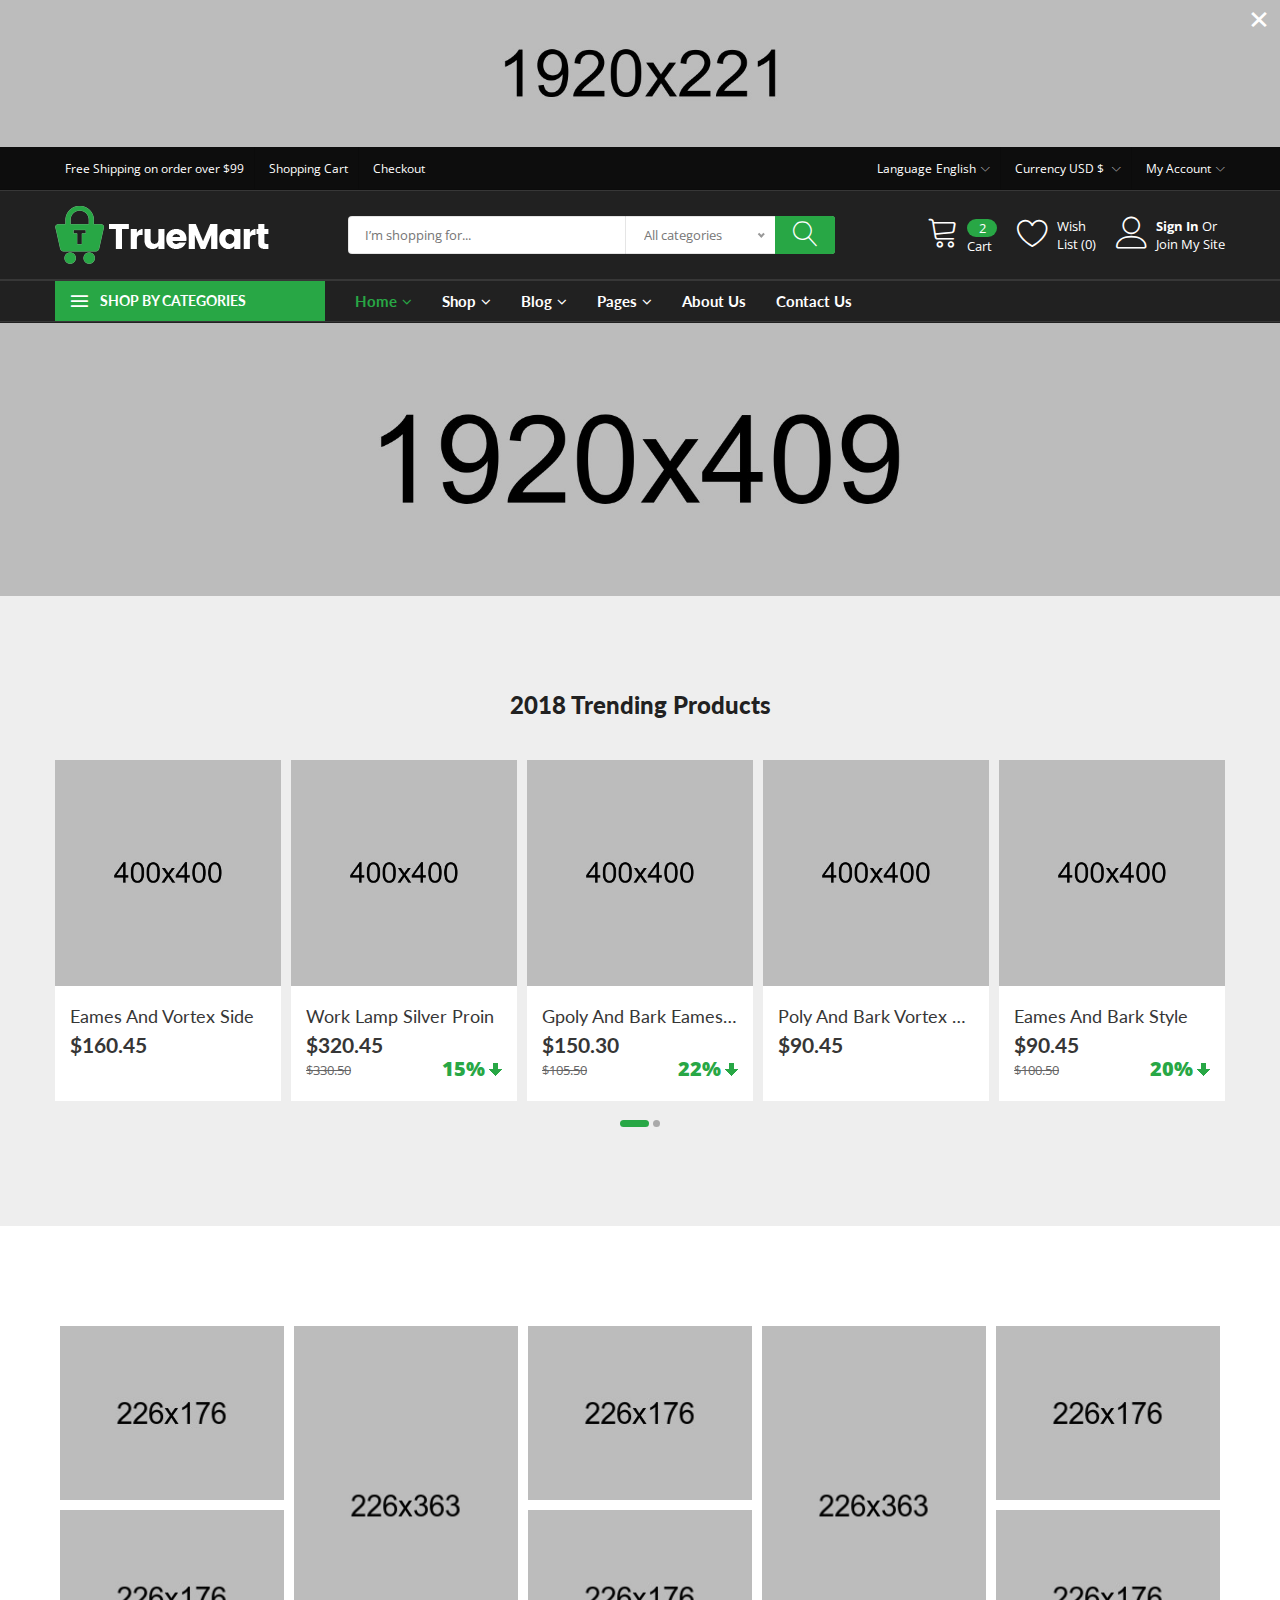
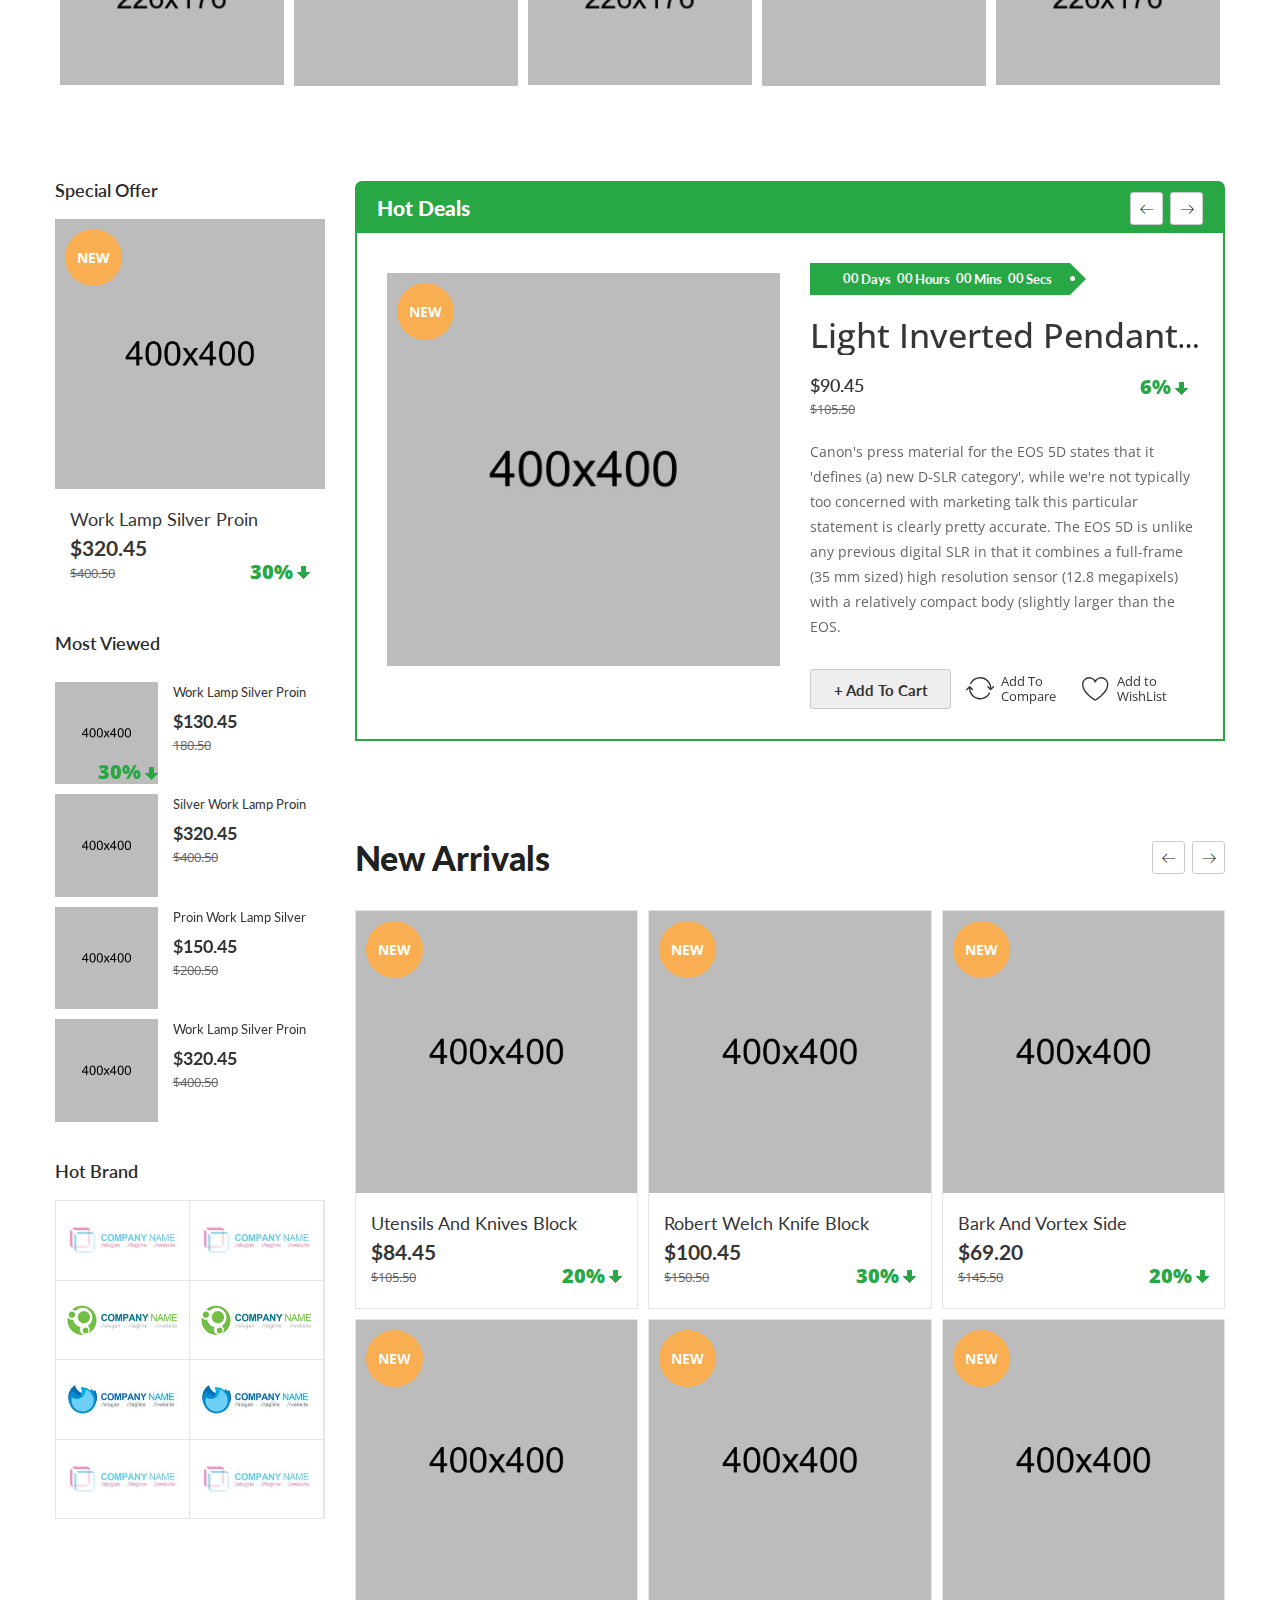
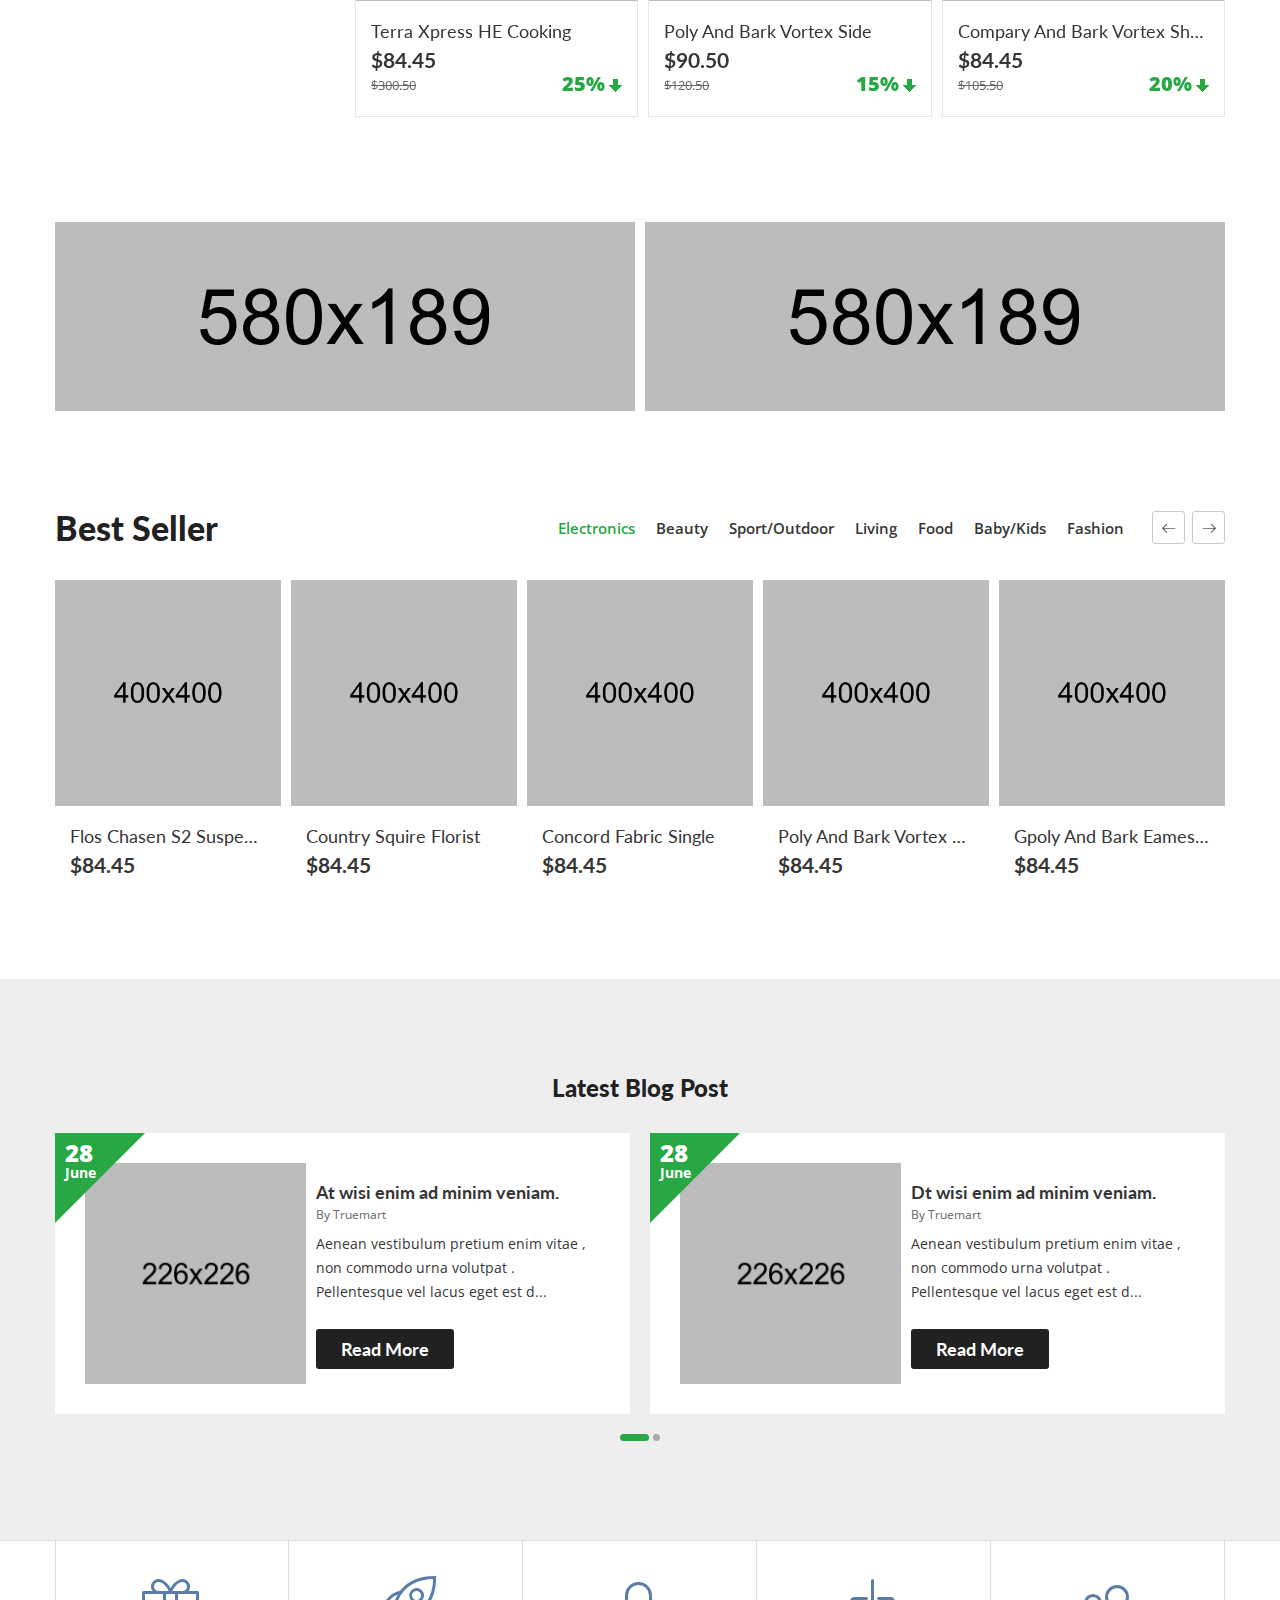
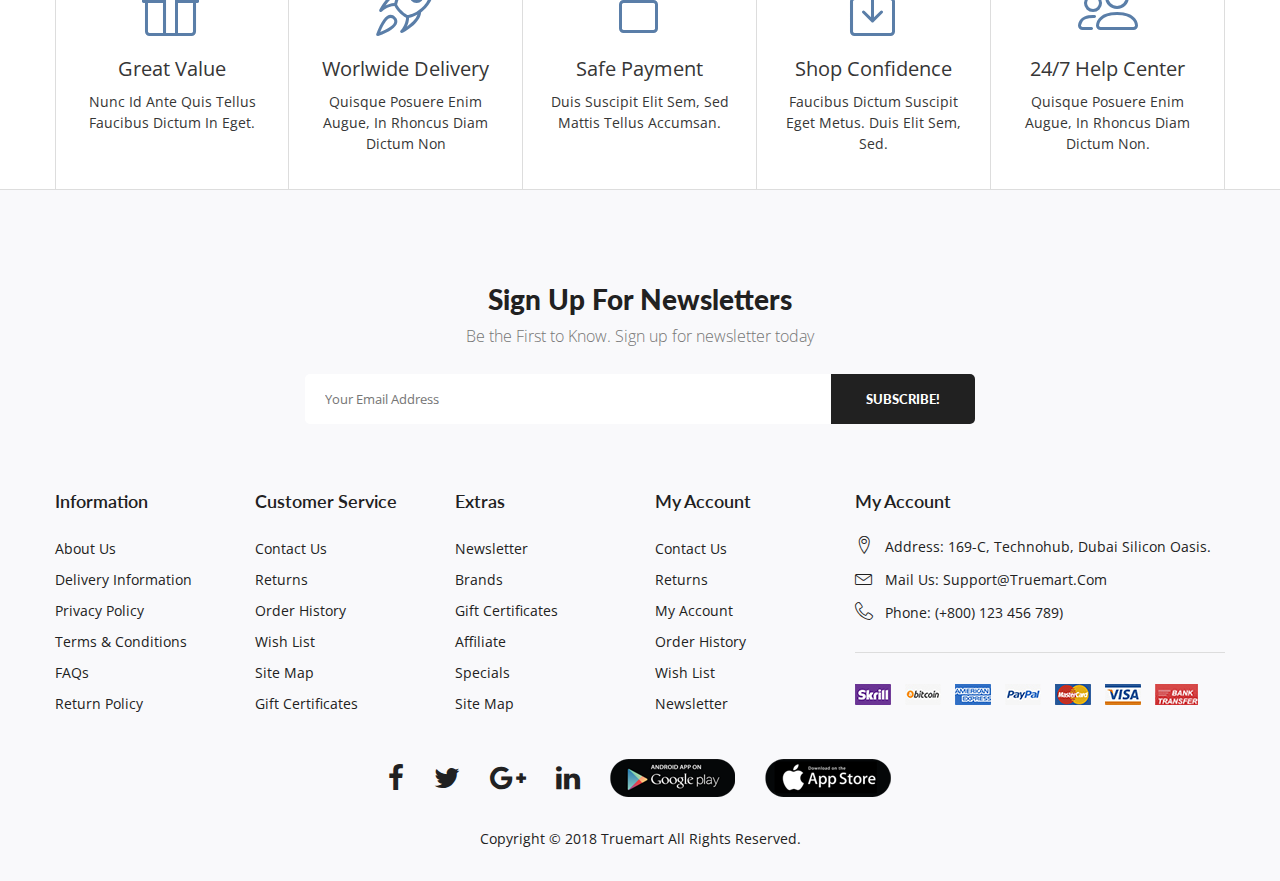
==== commit 18118813: "Change color: green" ====
--- a/Ex_Plate/truemarthtml/truemart/index-4.html
+++ b/Ex_Plate/truemarthtml/truemart/index-4.html
@@ -131,7 +131,7 @@
                     <div class="row align-items-center no-gutters">
                         <div class="col-lg-3 col-md-12">
                             <div class="logo mb-all-30">
-                                <a href="index.html"><img src="img/logo/logo-yellow.png" alt="logo-image"></a>
+                                <a href="index.html"><img src="img/logo/logo-green.png" alt="logo-image"></a>
                             </div>
                         </div>
                         <!-- Categorie Search Box Start Here -->
--- a/Ex_Plate/truemarthtml/truemart/style.css
+++ b/Ex_Plate/truemarthtml/truemart/style.css
@@ -79,7 +79,7 @@
 }
 
 h4 a:hover {
-    color: #ffc107;
+    color: #28a745;
 }
 
 ul {
@@ -157,7 +157,7 @@
 .post-title h2,
 .hot-deal-three .post-title h2,
 .second-featured-products.related-pro .post-title h2 {
-    background: #ffc107 none repeat scroll 0 0;
+    background: #28a745 none repeat scroll 0 0;
     color: #fff;
     font-size: 21px;
     font-weight: 900;
@@ -178,7 +178,7 @@
 }
 
 .arrivals-product .post-title h2 {
-    background: #ffc107;
+    background: #28a745;
 }
 
 .fashion .post-title h2 {
@@ -239,8 +239,8 @@
 }
 
 .owl-nav div:hover {
-    color: #ffc107;
-    border-color: #ffc107;
+    color: #28a745;
+    border-color: #28a745;
 }
 
 ::-moz-selection {
@@ -398,7 +398,7 @@
 }
 
 .header-top ul>li ul.ht-dropdown li a:hover {
-    color: #ffc107;
+    color: #28a745;
 }
 
 
@@ -428,7 +428,7 @@
 }
 
 .categorie-search-box button {
-    background: #ffc107 none repeat scroll 0 0;
+    background: #28a745 none repeat scroll 0 0;
     border: medium none;
     border-radius: 0 3px 3px 0;
     color: white;
@@ -450,7 +450,7 @@
 }
 
 .categorie-search-box button:hover {
-    background: rgba(230, 46, 4, 0.8) none repeat scroll 0 0;
+    background: rgba(26, 88, 35, 0.8) none repeat scroll 0 0;
     cursor: pointer;
 }
 
@@ -601,7 +601,7 @@
 }
 
 .cart-checkout:hover {
-    background-color: #ffc107;
+    background-color: #28a745;
     border-color: transparent;
     color: #fff;
 }
@@ -616,7 +616,7 @@
 
 .del-icone:hover,
 .cart-content h6 a:hover {
-    color: #ffc107;
+    color: #28a745;
 }
 
 .my-cart>span {
@@ -626,7 +626,7 @@
 }
 
 span.total-pro {
-    background: #ffc107 none repeat scroll 0 0;
+    background: #28a745 none repeat scroll 0 0;
     border-radius: 10px;
     color: #fff;
     display: block;
@@ -663,12 +663,12 @@
 }
 
 .cart-content span.cart-price {
-    color: #ffc107;
+    color: #28a745;
     float: none;
 }
 
 .pro-quantity {
-    background: #ffc107 none repeat scroll 0 0;
+    background: #28a745 none repeat scroll 0 0;
     border-radius: 100%;
     color: white;
     font-size: 16px;
@@ -733,7 +733,7 @@
 }
 
 .header-bottom-list>li>ul.ht-dropdown li:hover a {
-    color: #ffc107;
+    color: #28a745;
 }
 
 .header-bottom-list>li>ul.ht-dropdown {
@@ -751,7 +751,7 @@
 .home-4 .header-bottom-list>li.active>a,
 .header-bottom-list>li:hover>a,
 .home-4 .header-bottom-list>li:hover>a {
-    color: #ffc107;
+    color: #28a745;
 }
 
 .mean-container .mean-bar {
@@ -814,7 +814,7 @@
     font-size: 9px;
     position: absolute;
     left: 10px;
-    color: #ffc107;
+    color: #28a745;
 }
 
 #cate-mobile-toggle .category-sub li a {
@@ -873,7 +873,7 @@
 }
 
 .vertical-menu-list li:hover>a {
-    color: #ffc107;
+    color: #28a745;
 }
 
 .vertical-menu-list li>a i {
@@ -1062,7 +1062,7 @@
 }
 
 .nivo-directionNav a:hover i {
-    color: #ffc107;
+    color: #28a745;
 }
 
 .nivo-directionNav a.nivo-prevNav {
@@ -1109,7 +1109,7 @@
 
 .nivo-controlNav a.active {
     width: 32px;
-    background: #ffc107;
+    background: #28a745;
 }
 
 .slider-progress {
@@ -1350,7 +1350,7 @@
 }
 
 .count p {
-    color: #ffc107;
+    color: #28a745;
     font-size: 14px;
     font-weight: 700;
     line-height: 1;
@@ -1387,7 +1387,7 @@
 }
 
 .pro-content h4 a:hover {
-    color: #ffc107;
+    color: #28a745;
 }
 
 .pro-content .product-rating {
@@ -1484,9 +1484,9 @@
 .actions-primary a:hover,
 .product-description .compare-cart:hover,
 .cart-main-area.wish-list .product-add-to-cart a:hover {
-    background: #ffc107;
+    background: #28a745;
     color: #fff;
-    border-color: #ffc107;
+    border-color: #28a745;
 }
 
 .actions-secondary a {
@@ -1497,9 +1497,9 @@
 }
 
 .l_sale {
-    background: rgba(0, 0, 0, 0) url("img/icon/bg-l-sale-yellow.png") no-repeat scroll right center;
+    background: rgba(0, 0, 0, 0) url("img/icon/bg-l-sale-green.png") no-repeat scroll right center;
     bottom: 20px;
-    color: #ffc107;
+    color: #28a745;
     font-size: 20px;
     font-weight: 900;
     height: 22px;
@@ -1532,7 +1532,7 @@
 
 .actions-secondary a:hover i,
 .actions-secondary a:hover span {
-    color: #ffc107;
+    color: #28a745;
 }
 
 .quick_view {
@@ -1546,7 +1546,7 @@
 }
 
 .quick_view:hover {
-    color: #ffc107;
+    color: #28a745;
 }
 
 .single-product:hover .quick_view {
@@ -1627,7 +1627,7 @@
 }
 
 .tabs-area li a.active {
-    color: #ffc107;
+    color: #28a745;
 }
 
 .double-product .single-product {
@@ -1669,7 +1669,7 @@
 .owl-dot.active {
     border-radius: 10px;
     width: 29px;
-    background: #ffc107;
+    background: #28a745;
 }
 
 
@@ -1776,7 +1776,7 @@
 }
 
 .newsletter-box .submit:hover {
-    background: #ffc107;
+    background: #28a745;
 }
 
 
@@ -1817,7 +1817,7 @@
 }
 
 .footer-list li a:hover {
-    color: #ffc107;
+    color: #28a745;
 }
 
 .footer-list li a:hover:before {
@@ -1852,7 +1852,7 @@
 }
 
 .social-footer-list a:hover {
-    color: #ffc107;
+    color: #28a745;
 }
 
 .single-footer.style-change {
@@ -1880,7 +1880,7 @@
 }
 
 .social-footer li a:hover i {
-    color: #ffc107;
+    color: #28a745;
 }
 
 
@@ -1892,7 +1892,7 @@
 }
 
 .footer-bottom-content p a {
-    color: #ffc107;
+    color: #28a745;
 }
 
 .footer-bottom-content p a:hover,
@@ -1916,7 +1916,7 @@
 
 .footer-nav-list li a:hover,
 .tag-content a:hover {
-    color: #ffc107;
+    color: #28a745;
 }
 
 .footer-nav-list li:first-child a {
@@ -1939,7 +1939,7 @@
 }
 
 #scrollUp:hover {
-    background: #ffc107;
+    background: #28a745;
 }
 
 #scrollUp i {
@@ -2070,7 +2070,7 @@
 }
 
 .all-border {
-    border: 2px solid #ffc107;
+    border: 2px solid #28a745;
     padding: 20px 20px 30px 30px;
 }
 
@@ -2107,7 +2107,7 @@
 }
 
 .hot-product2 .countdown::before {
-    border-color: transparent transparent transparent #ffc107;
+    border-color: transparent transparent transparent #28a745;
     border-style: solid;
     border-width: 16px 0 16px 16px;
     content: "";
@@ -2131,7 +2131,7 @@
 }
 
 .hot-product2 .countdown {
-    background: #ffc107 none repeat scroll 0 0;
+    background: #28a745 none repeat scroll 0 0;
     bottom: auto;
     font-family: "Lato", sans-serif;
     left: 0;
@@ -2213,7 +2213,7 @@
 .cart-box>ul>li>a:hover,
 .cart-box>ul>li:hover .my-cart,
 .cart-box>ul>li:hover .my-cart>span {
-    color: #ffc107;
+    color: #28a745;
 }
 .cart-box>ul>li:hover span.total-pro {
     color: #fff;
@@ -2222,7 +2222,7 @@
     color: #fff;
 }
 .home-4 .vertical-menu>span {
-    background: #ffc107 none repeat scroll 0 0;
+    background: #28a745 none repeat scroll 0 0;
     color: #fff;
 }
 .home-4.header-bottom.header-sticky,
@@ -2240,7 +2240,7 @@
     border-radius: 0;
 }
 .home-4 .all-border {
-    border: 2px solid #ffc107;
+    border: 2px solid #28a745;
     border-radius: 7px 7px 0 0;
     padding: 20px 20px 30px 30px;
 }
@@ -2286,7 +2286,7 @@
 /* 14. Blog CSS
 /*----------------------------------------*/
 .single-latest-blog::before {
-    border-color: #ffc107 transparent transparent;
+    border-color: #28a745 transparent transparent;
     border-style: solid;
     border-width: 90px 90px 0 0;
     content: "";
@@ -2345,7 +2345,7 @@
     margin-top: 25px;
 }
 .readmore:hover {
-    background: #ffc107 none repeat scroll 0 0;
+    background: #28a745 none repeat scroll 0 0;
     color: #fff;
 }
 .latest-blog .post-title {
@@ -2366,7 +2366,7 @@
 }
 .blog-desc h4 a:hover,
 .blog-desc li a:hover {
-    color: #ffc107;
+    color: #28a745;
 }
 .blog-desc li {
     color: #666666;
@@ -2450,10 +2450,10 @@
     color: #222222;
 }
 .latest-pro .e-title {
-    background: #ffc107;
+    background: #28a745;
 }
 .latest-pro li a:hover {
-    color: #ffc107;
+    color: #28a745;
 }
 .sidebar-post-content {
     padding: 32px 0 25px;
@@ -2520,7 +2520,7 @@
     color: #444;
 }
 .tag-list li a:hover {
-    background: #ffc107;
+    background: #28a745;
     color: #fff;
 }
 
@@ -2548,7 +2548,7 @@
 }
 .breadcrumb-area .breadcrumb li.active a,
 .breadcrumb li:hover a {
-    color: #ffc107;
+    color: #28a745;
 }
 .radio-button .radio-inline {
     margin-right: 10px;
@@ -2573,7 +2573,7 @@
     display: block;
 }
 .thumb-menu.owl-carousel .owl-item a.active {
-    border-color: #ffc107;
+    border-color: #28a745;
 }
 .product-thumbnail .thumb-menu .nav-link {
     padding: 0;
@@ -2602,8 +2602,8 @@
     left: auto;
 }
 .box-quantity.hot-product2 .actions-primary a {
-    background: #ffc107 none repeat scroll 0 0;
-    border-color: #ffc107;
+    background: #28a745 none repeat scroll 0 0;
+    border-color: #28a745;
     color: #fff;
     height: 43px;
     margin-bottom: 0;
@@ -2651,7 +2651,7 @@
     line-height: 30px;
 }
 .saving-price {
-    background: #ffc107 none repeat scroll 0 0;
+    background: #28a745 none repeat scroll 0 0;
     color: #ffffff;
     display: inline-block;
     font-size: 13px;
@@ -2689,7 +2689,7 @@
     padding: 11px;
 }
 .add-cart {
-    background-color: #ffc107;
+    background-color: #28a745;
     border-radius: 2px;
     color: #ffffff;
     display: inline-block;
@@ -2701,7 +2701,7 @@
     text-transform: capitalize;
 }
 .add-cart:hover {
-    background: #ffc107;
+    background: #28a745;
     color: #fff;
 }
 .color-list li {
@@ -2747,7 +2747,7 @@
     color: #999999;
 }
 .socila-sharing li a:hover {
-    color: #ffc107;
+    color: #28a745;
 }
 .product-policy p {
     padding: 15px 0;
@@ -2781,7 +2781,7 @@
     transition: all 300ms ease-in 0s;
 }
 .main-thumb-desc li a.active {
-    background: #ffc107 none repeat scroll 0 0;
+    background: #28a745 none repeat scroll 0 0;
     color: #ffffff;
 }
 .thumnail-desc .tab-content {
@@ -2852,7 +2852,7 @@
     font-weight: 500;
 }
 .review-list li label a:hover {
-    color: #ffc107;
+    color: #28a745;
 }
 .review-title {
     border-bottom: 1px solid #ebebeb;
@@ -2895,7 +2895,7 @@
     text-transform: capitalize;
 }
 .e-title {
-    background: #ffc107 none repeat scroll 0 0;
+    background: #28a745 none repeat scroll 0 0;
     color: #ffffff;
     display: block;
     font-size: 18px;
@@ -2951,7 +2951,7 @@
 .sidebar-menu li:hover>a,
 .sidebar-menu li.has-sub:hover>a,
 .sidebar-menu li.has-sub.open>a {
-    color: #ffc107;
+    color: #28a745;
 }
 .sidebar-menu .category-sub li a {
     padding-left: 10px;
@@ -3058,7 +3058,7 @@
 }
 .color-option li>a:hover,
 .sidbar-style>li:hover {
-    color: #ffc107;
+    color: #28a745;
 }
 .color-option li span {
     -webkit-box-shadow: -1px 1px 8px 0 rgba(0, 0, 0, 0.2);
@@ -3138,7 +3138,7 @@
     width: 30px;
 }
 .grid-list-view .tabs-area li a.active {
-    color: #ffc107;
+    color: #28a745;
 }
 .grid-list-top .tabs-area {
     border-bottom: none;
@@ -3283,7 +3283,7 @@
 }
 .customer-btn,
 .return-customer-btn {
-    background: #ffc107 none repeat scroll 0 0;
+    background: #28a745 none repeat scroll 0 0;
     border: medium none;
     color: #ffffff;
     display: inline-block;
@@ -3302,7 +3302,7 @@
     background: #222222;
 }
 .return-customer-btn:hover {
-    background: #ffc107;
+    background: #28a745;
     color: #fff;
 }
 .customer-btn:hover {
@@ -3447,10 +3447,10 @@
     width: 50px;
 }
 #search-form button:hover {
-    color: #ffc107;
+    color: #28a745;
 }
 .error-button a {
-    background: #ffc107 none repeat scroll 0 0;
+    background: #28a745 none repeat scroll 0 0;
     border-radius: 35px;
     color: #ffffff;
     display: inline-block;
@@ -3464,7 +3464,7 @@
     transition: all 0.3s ease 0s;
 }
 .error-button a:hover {
-    background: #ffc107;
+    background: #28a745;
 }
 
 /*----------------------------------------*/
@@ -3543,7 +3543,7 @@
 }
 .compare-details h4 a:hover,
 .product-description .fa-trash-o:hover {
-    color: #ffc107;
+    color: #28a745;
     cursor: pointer;
 }
 
@@ -3592,7 +3592,7 @@
 }
 .coupon-accordion span:hover,
 p.lost-password a:hover {
-    color: #ffc107;
+    color: #28a745;
 }
 .coupon-content {
     border: 1px solid #e5e5e5;
@@ -3860,7 +3860,7 @@
     margin-left: 15px;
 }
 .order-button-payment input {
-    background: #ffc107;
+    background: #28a745;
     border: medium none;
     color: #fff;
     font-size: 17px;
@@ -3995,7 +3995,7 @@
     font-weight: 600;
 }
 .table-content table td.product-remove a:hover i {
-    color: #ffc107;
+    color: #28a745;
 }
 .table-content table td.product-quantity {
     width: 180px;
@@ -4008,7 +4008,7 @@
 }
 .table-content table td.product-name a:hover,
 .buttons-cart a:hover {
-    color: #ffc107;
+    color: #28a745;
 }
 .product-thumbnail img {
     width: 100%;
@@ -4051,7 +4051,7 @@
 .coupon input[type="submit"]:hover,
 .buttons-cart a:hover,
 .wc-proceed-to-checkout a:hover {
-    background: #ffc107 none repeat scroll 0 0;
+    background: #28a745 none repeat scroll 0 0;
     color: #fff;
 }
 .buttons-cart a {
@@ -4293,7 +4293,7 @@
     margin: 0 10px;
 }
 .team-link ul li a {
-    color: #ffc107;
+    color: #28a745;
     font-size: 20px;
     -webkit-transition: all 0.3s ease 0s;
     transition: all 0.3s ease 0s;
@@ -4465,7 +4465,7 @@
     transition: all 0.3s ease-in-out 0s;
 }
 .subscribe-form-group button:hover {
-    background: #ffc107 none repeat scroll 0 0;
+    background: #28a745 none repeat scroll 0 0;
     color: #fff;
 }
 .subscribe_area h2 {
